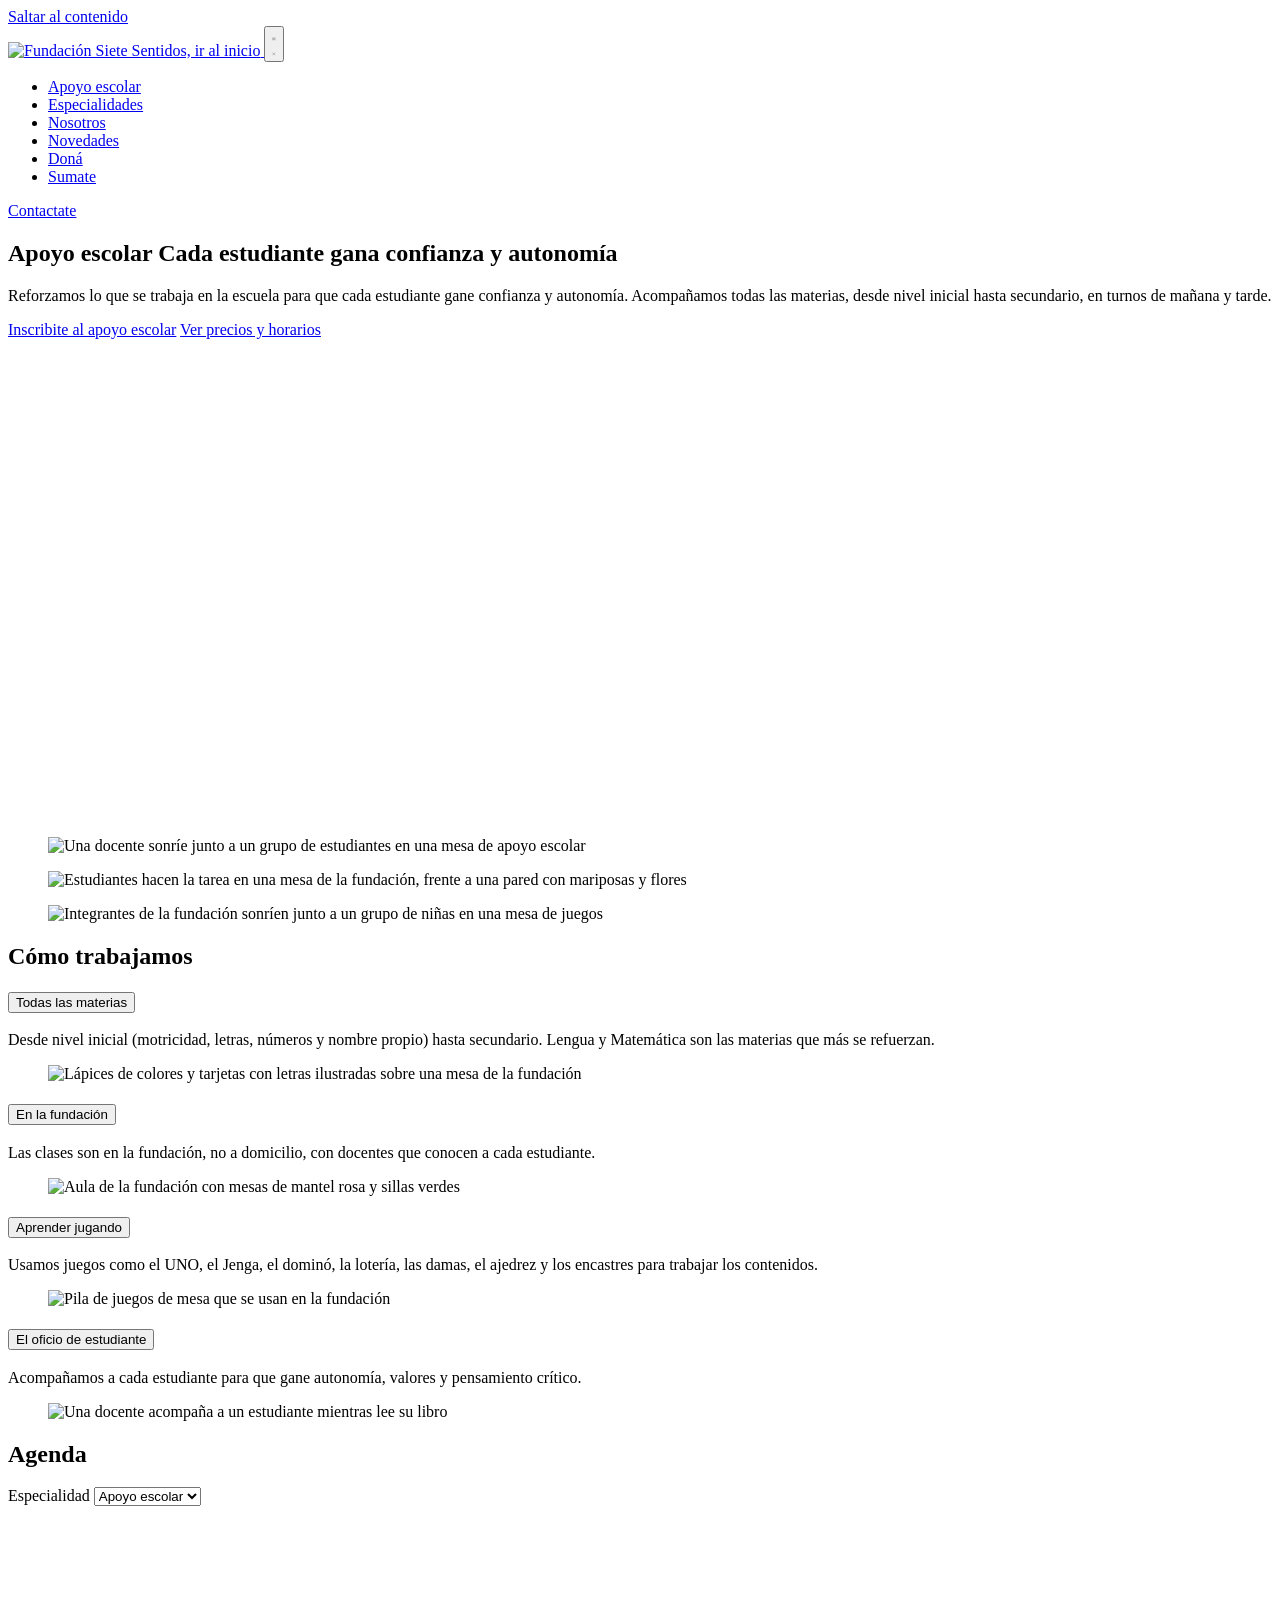
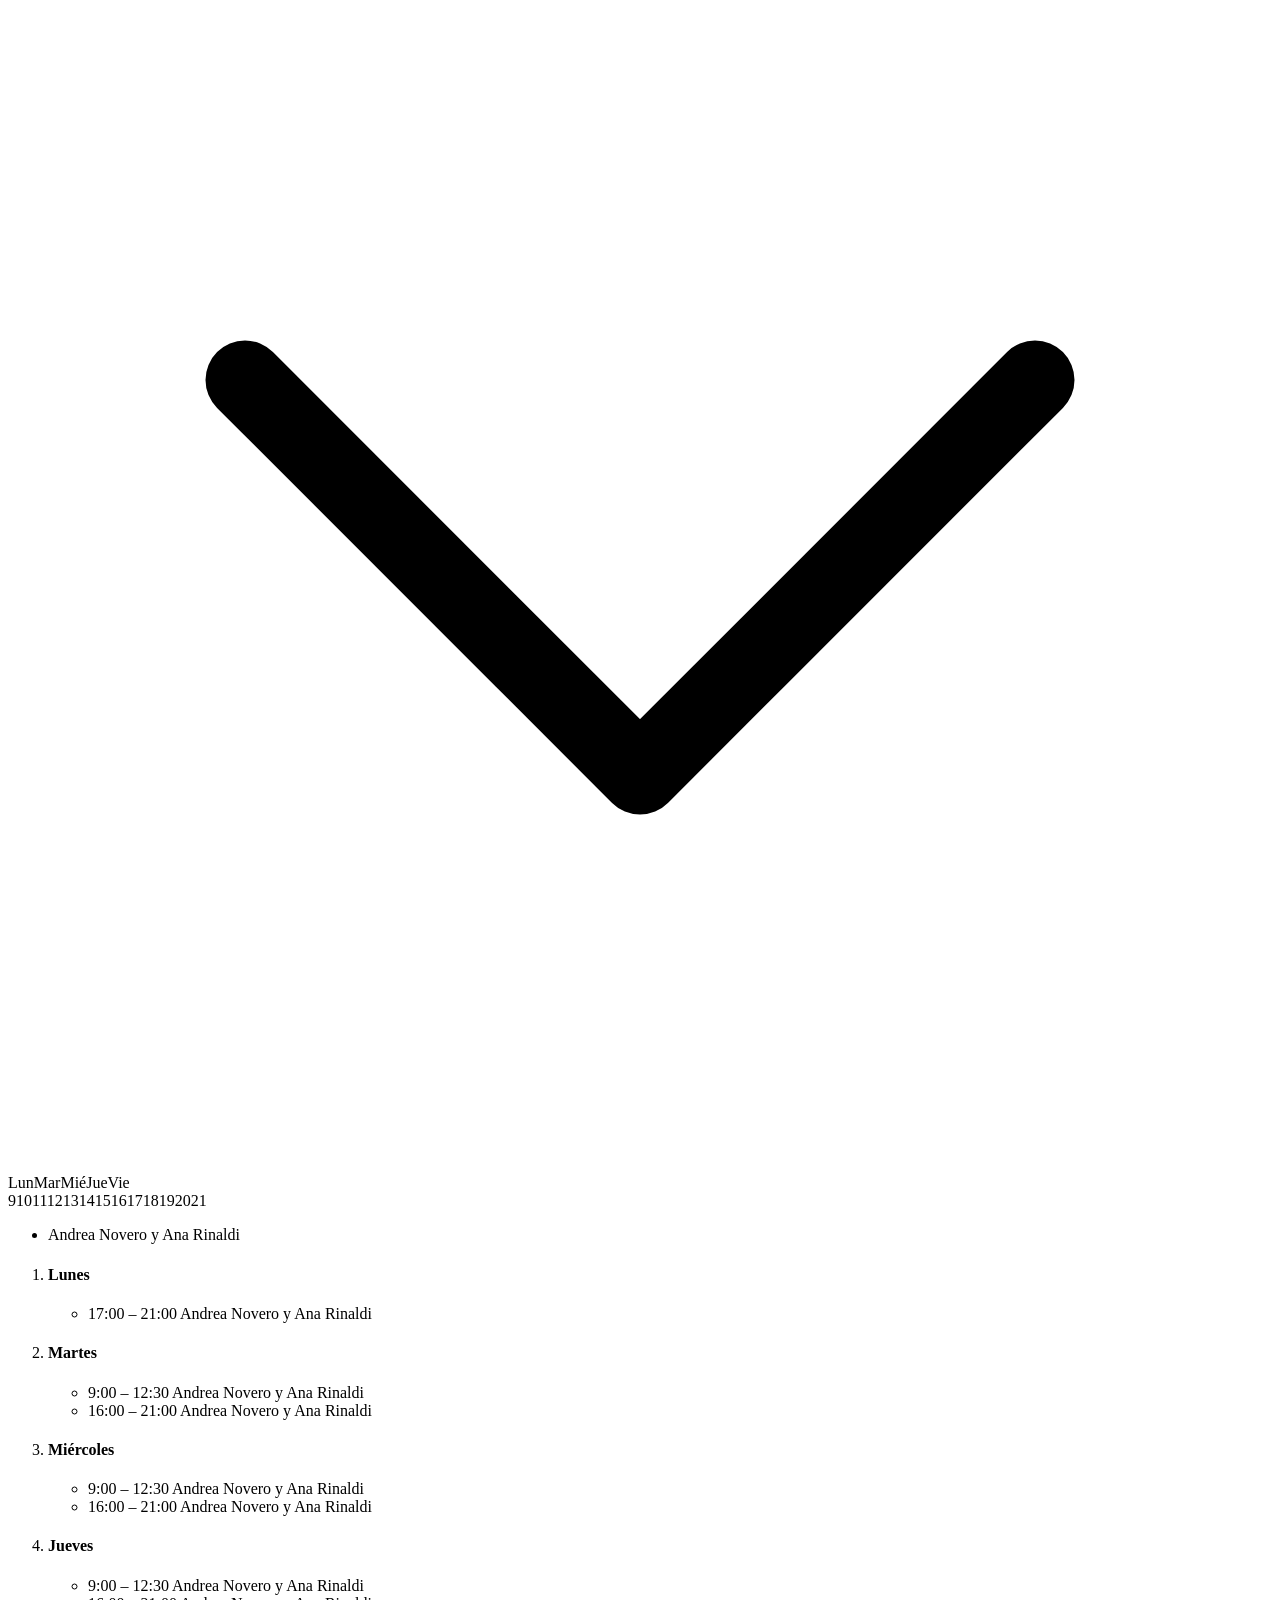
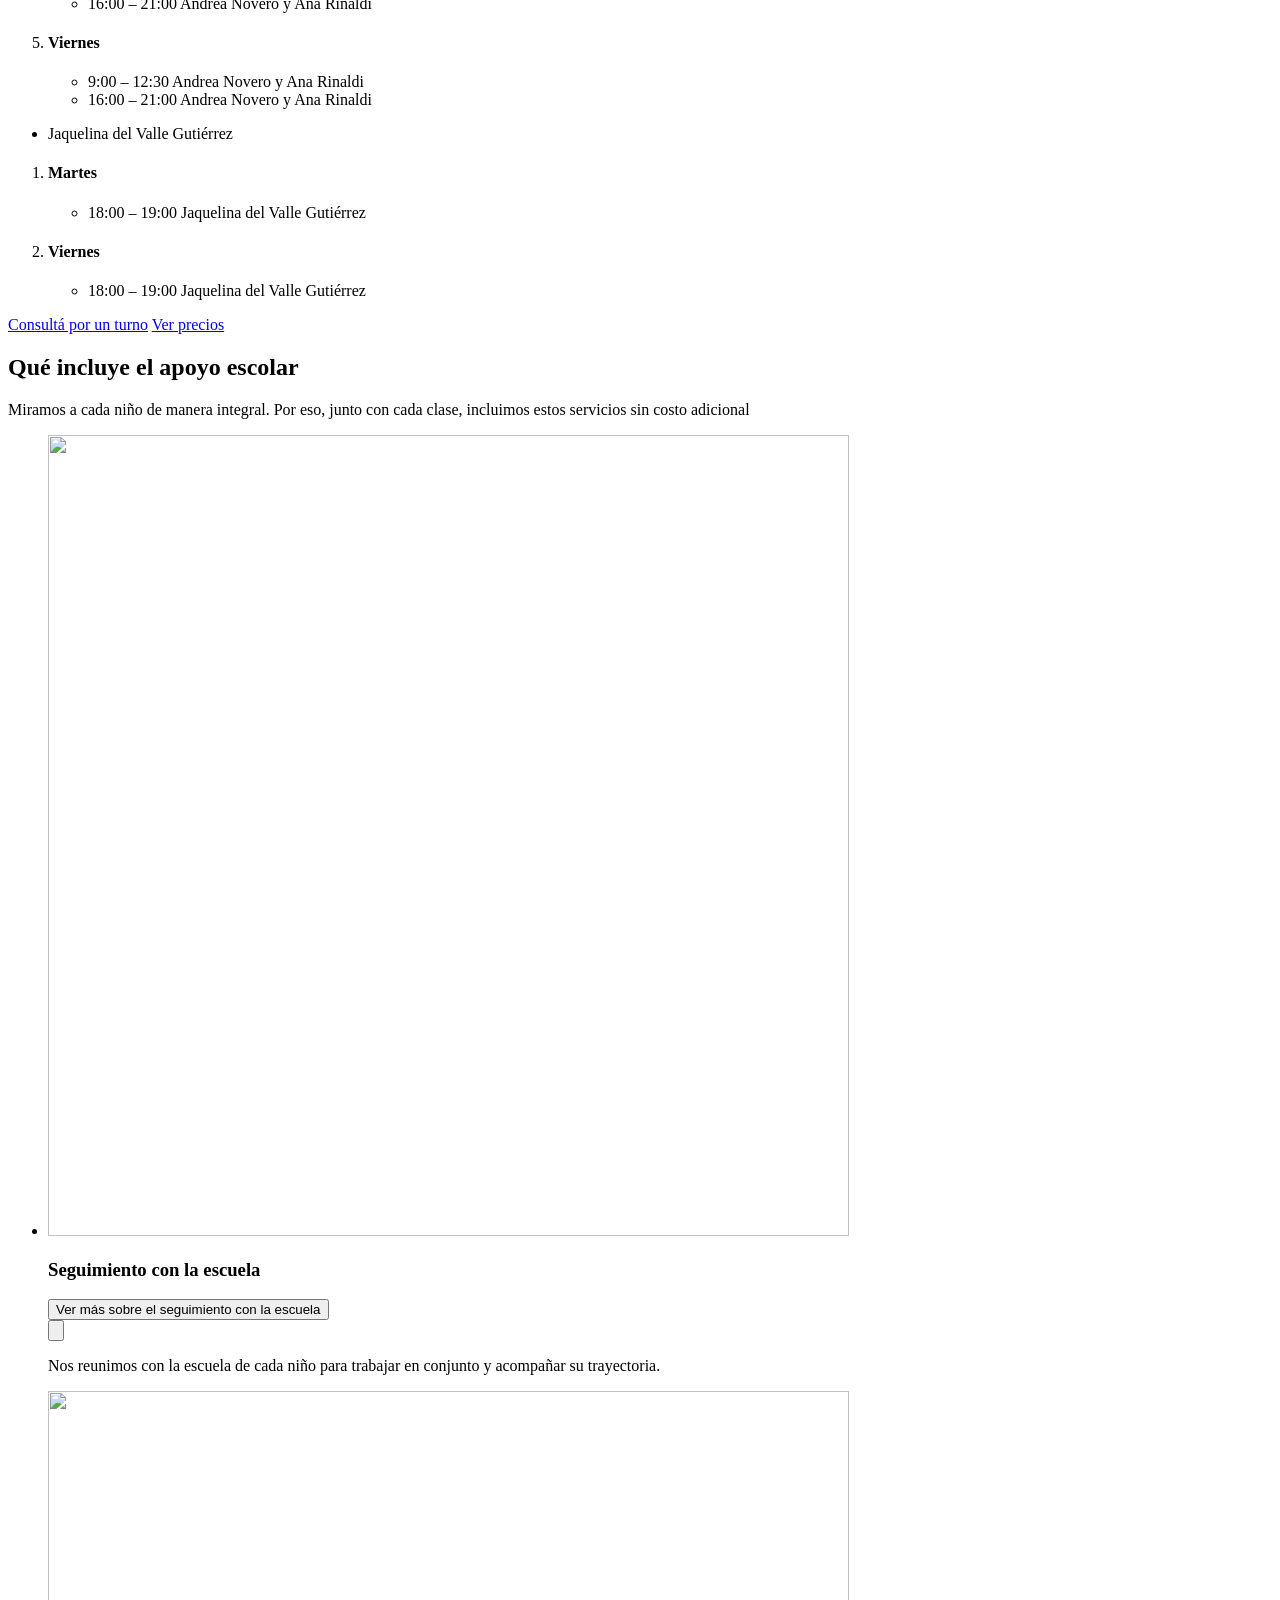
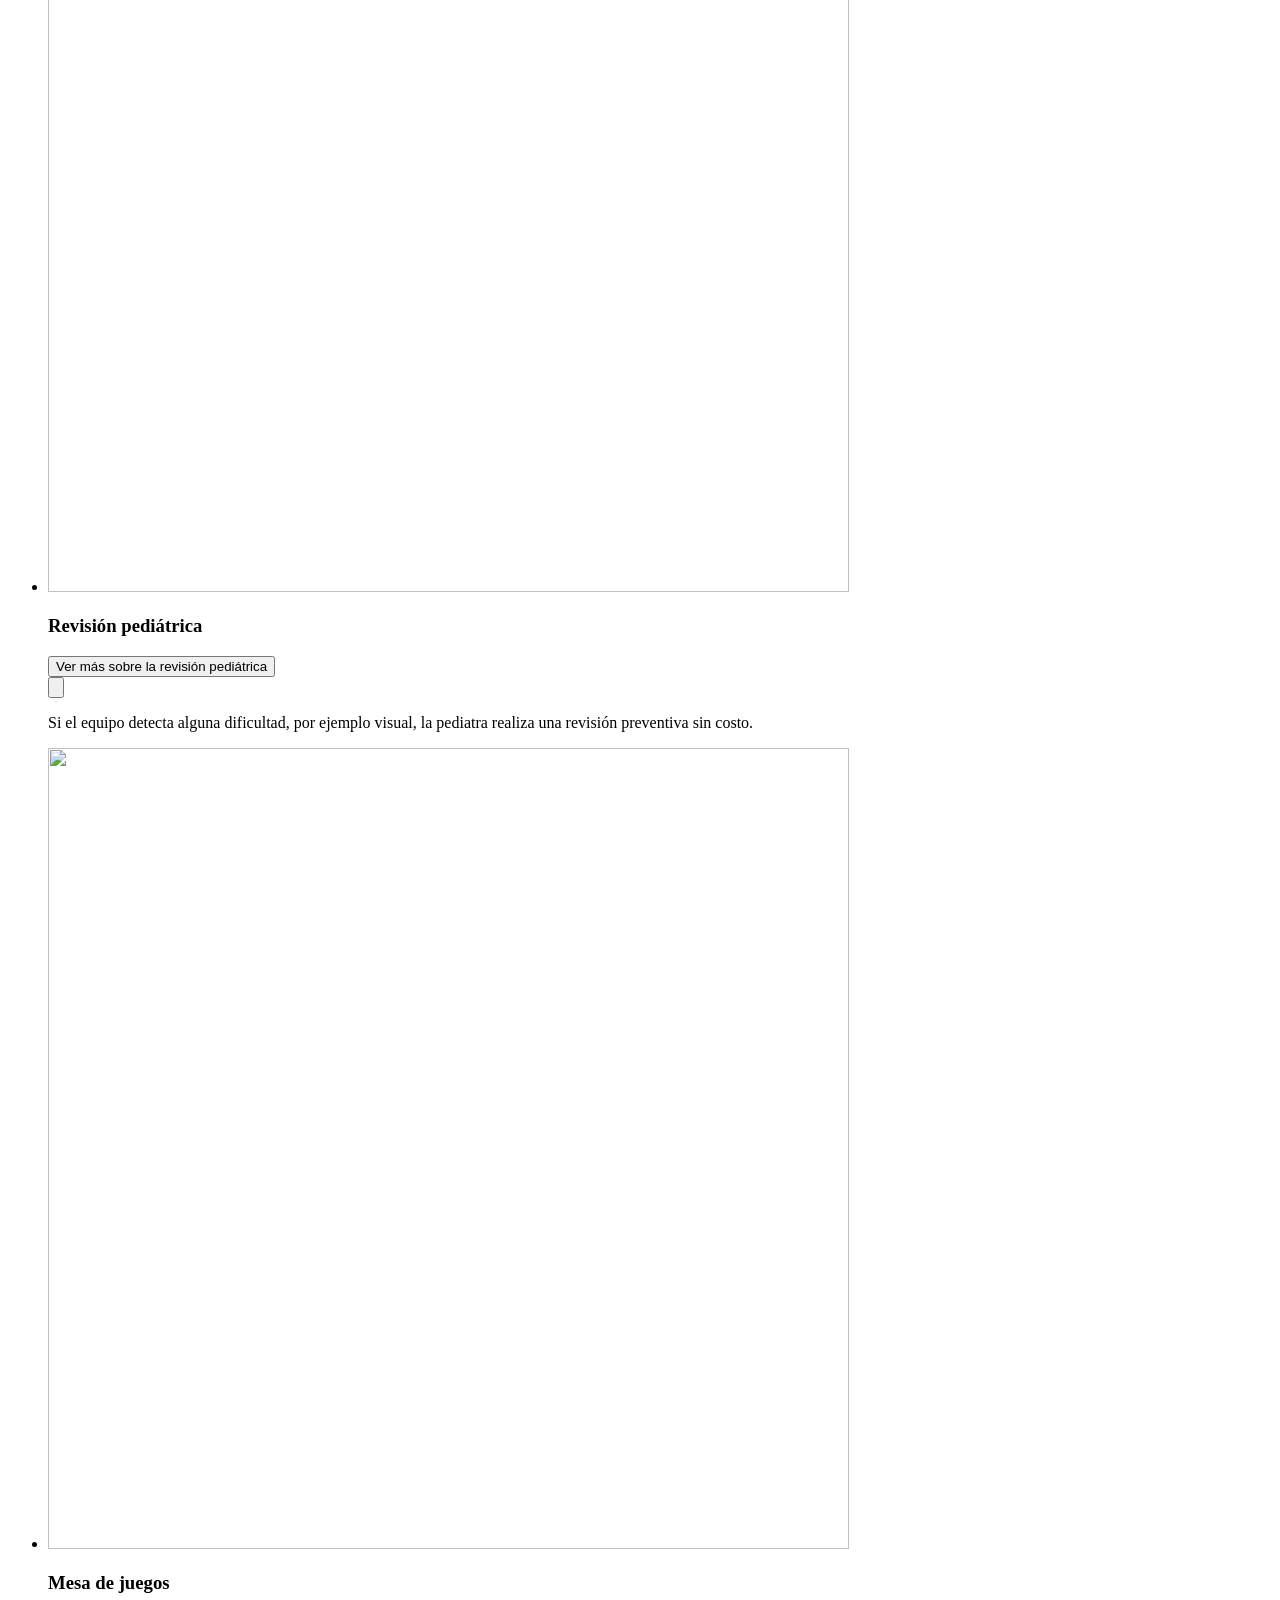
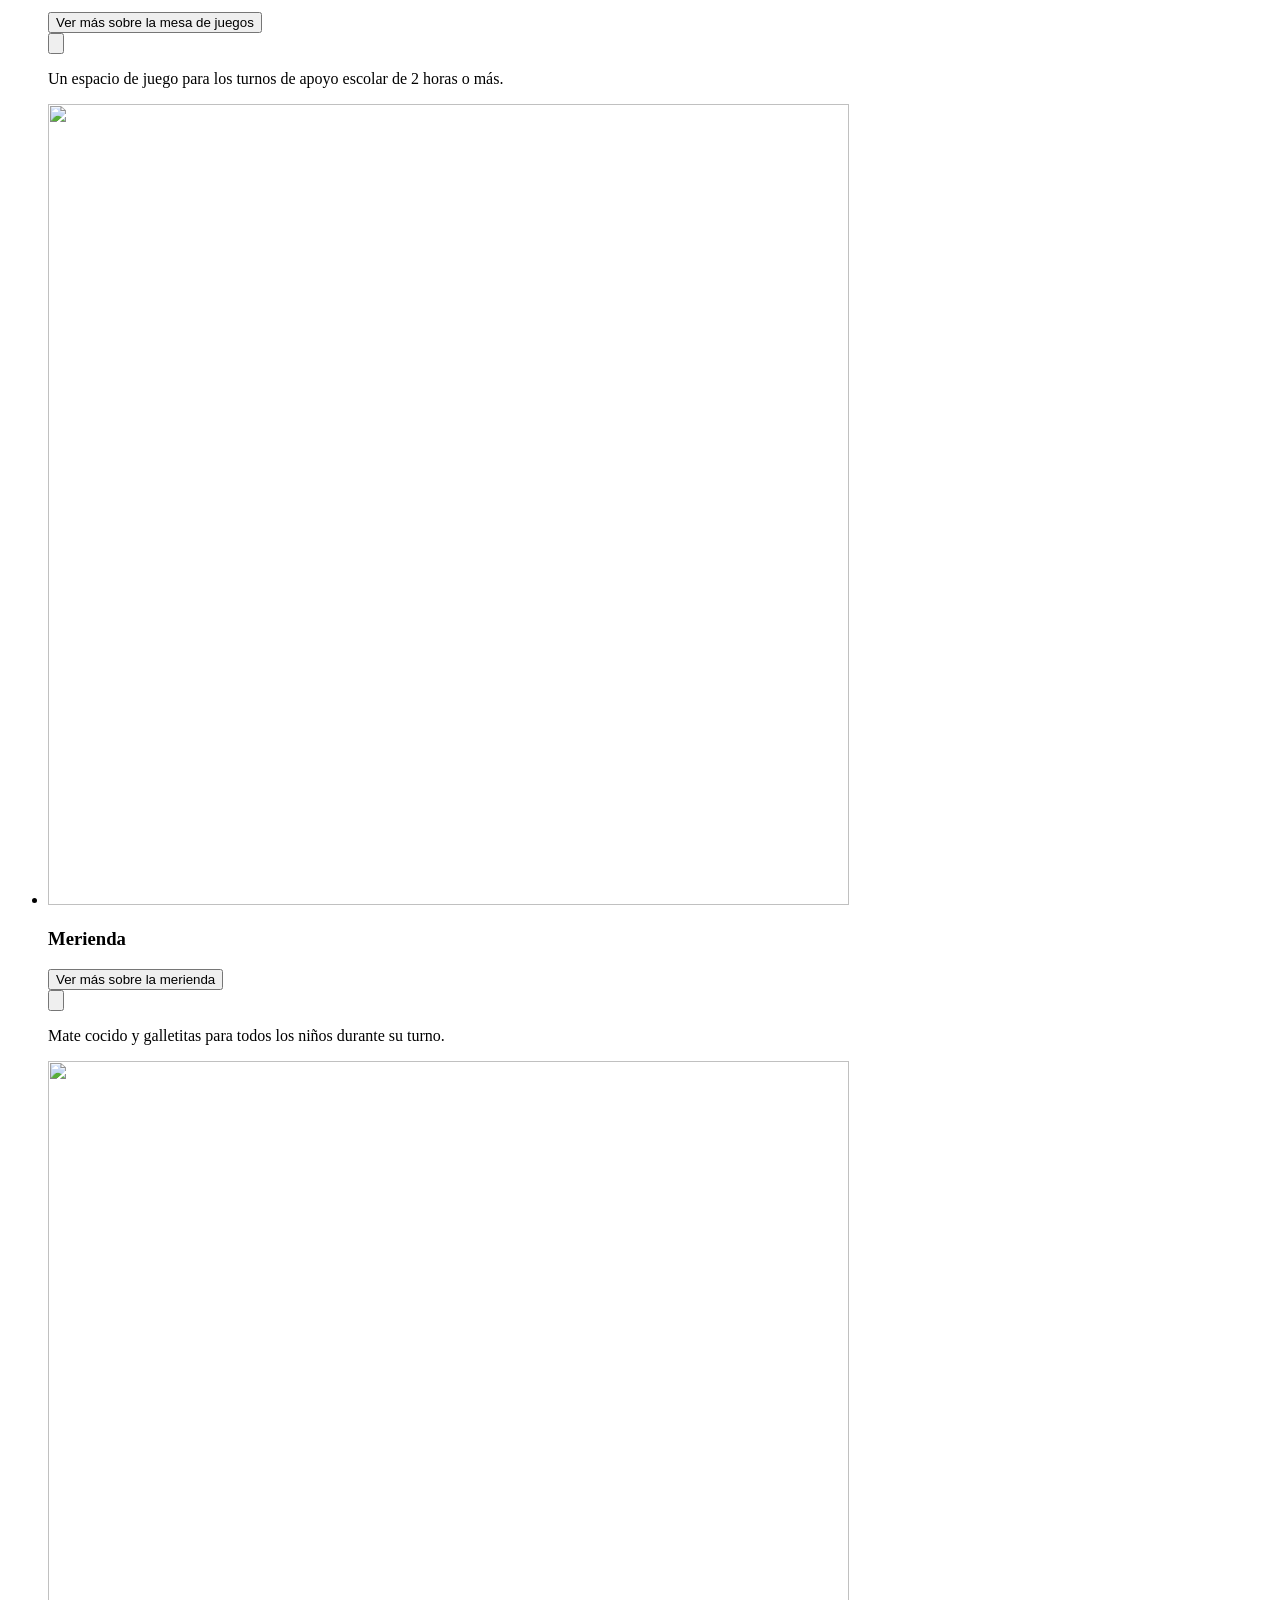
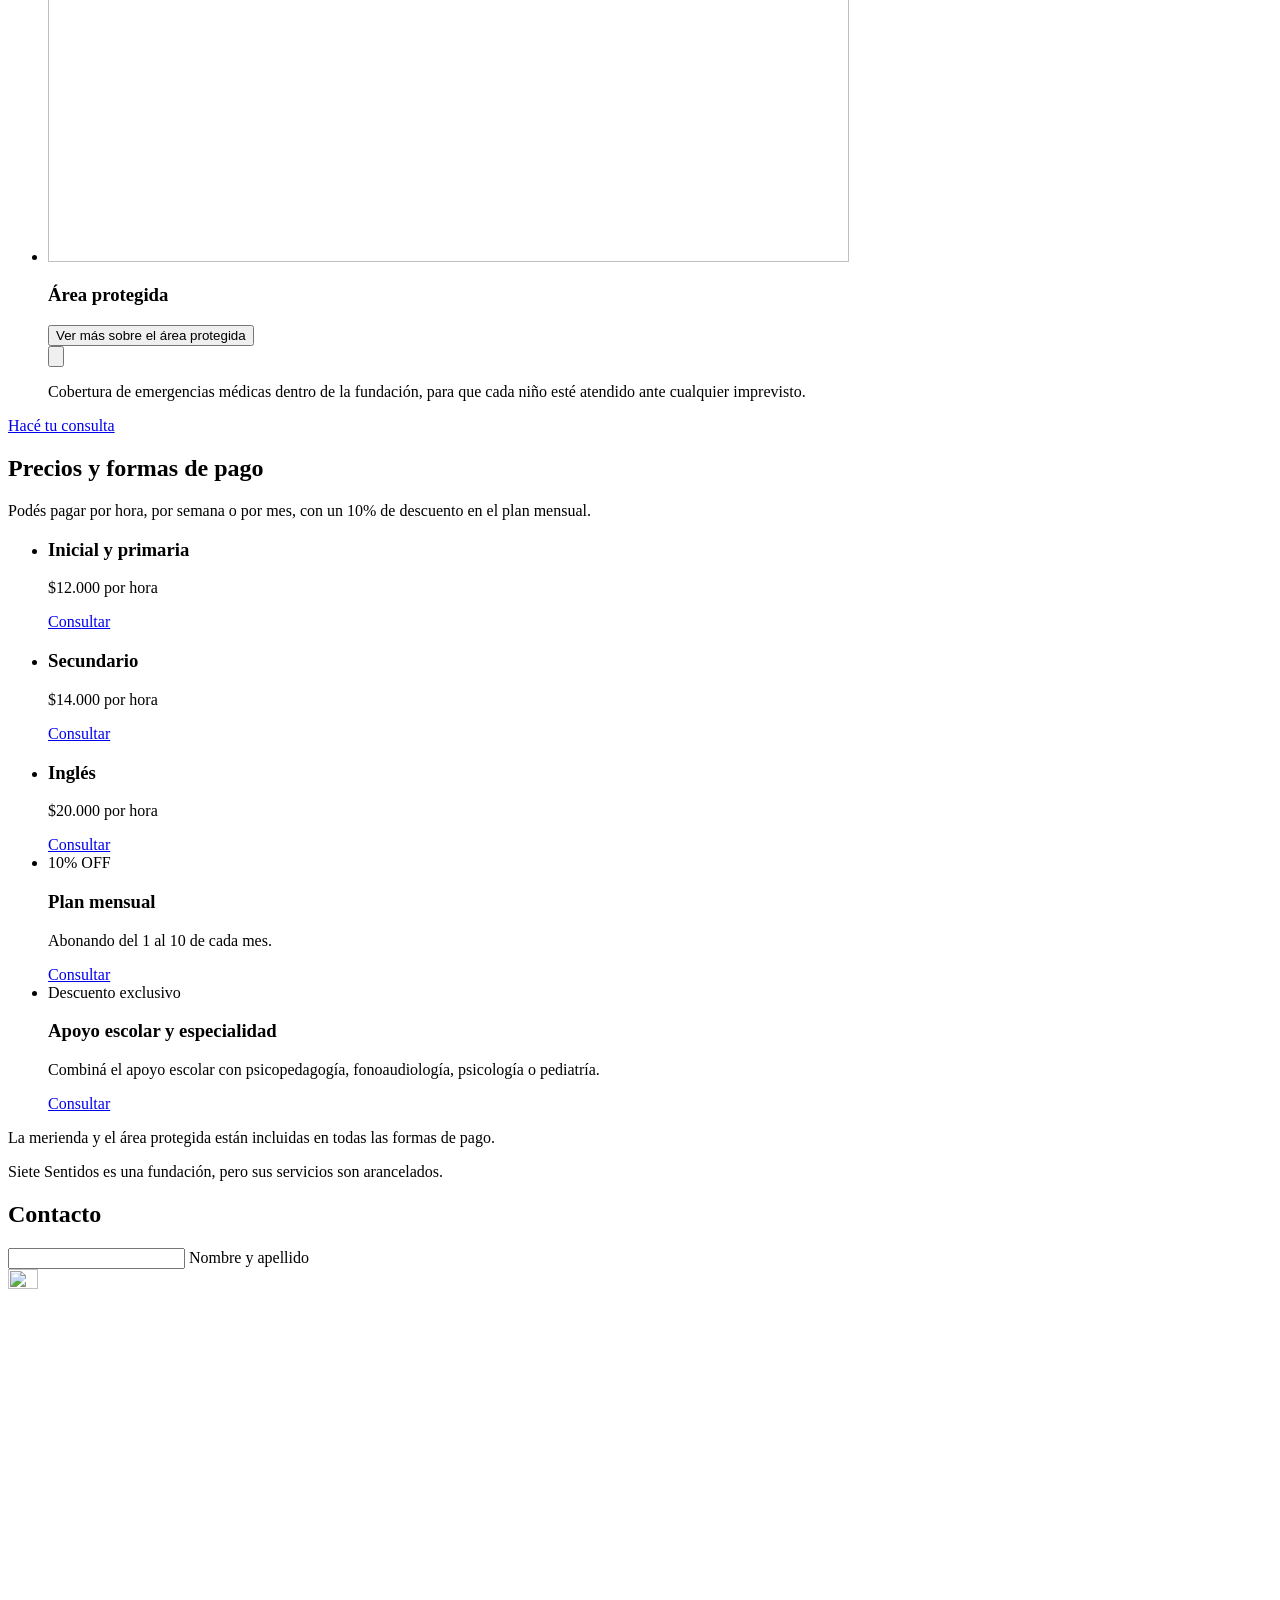
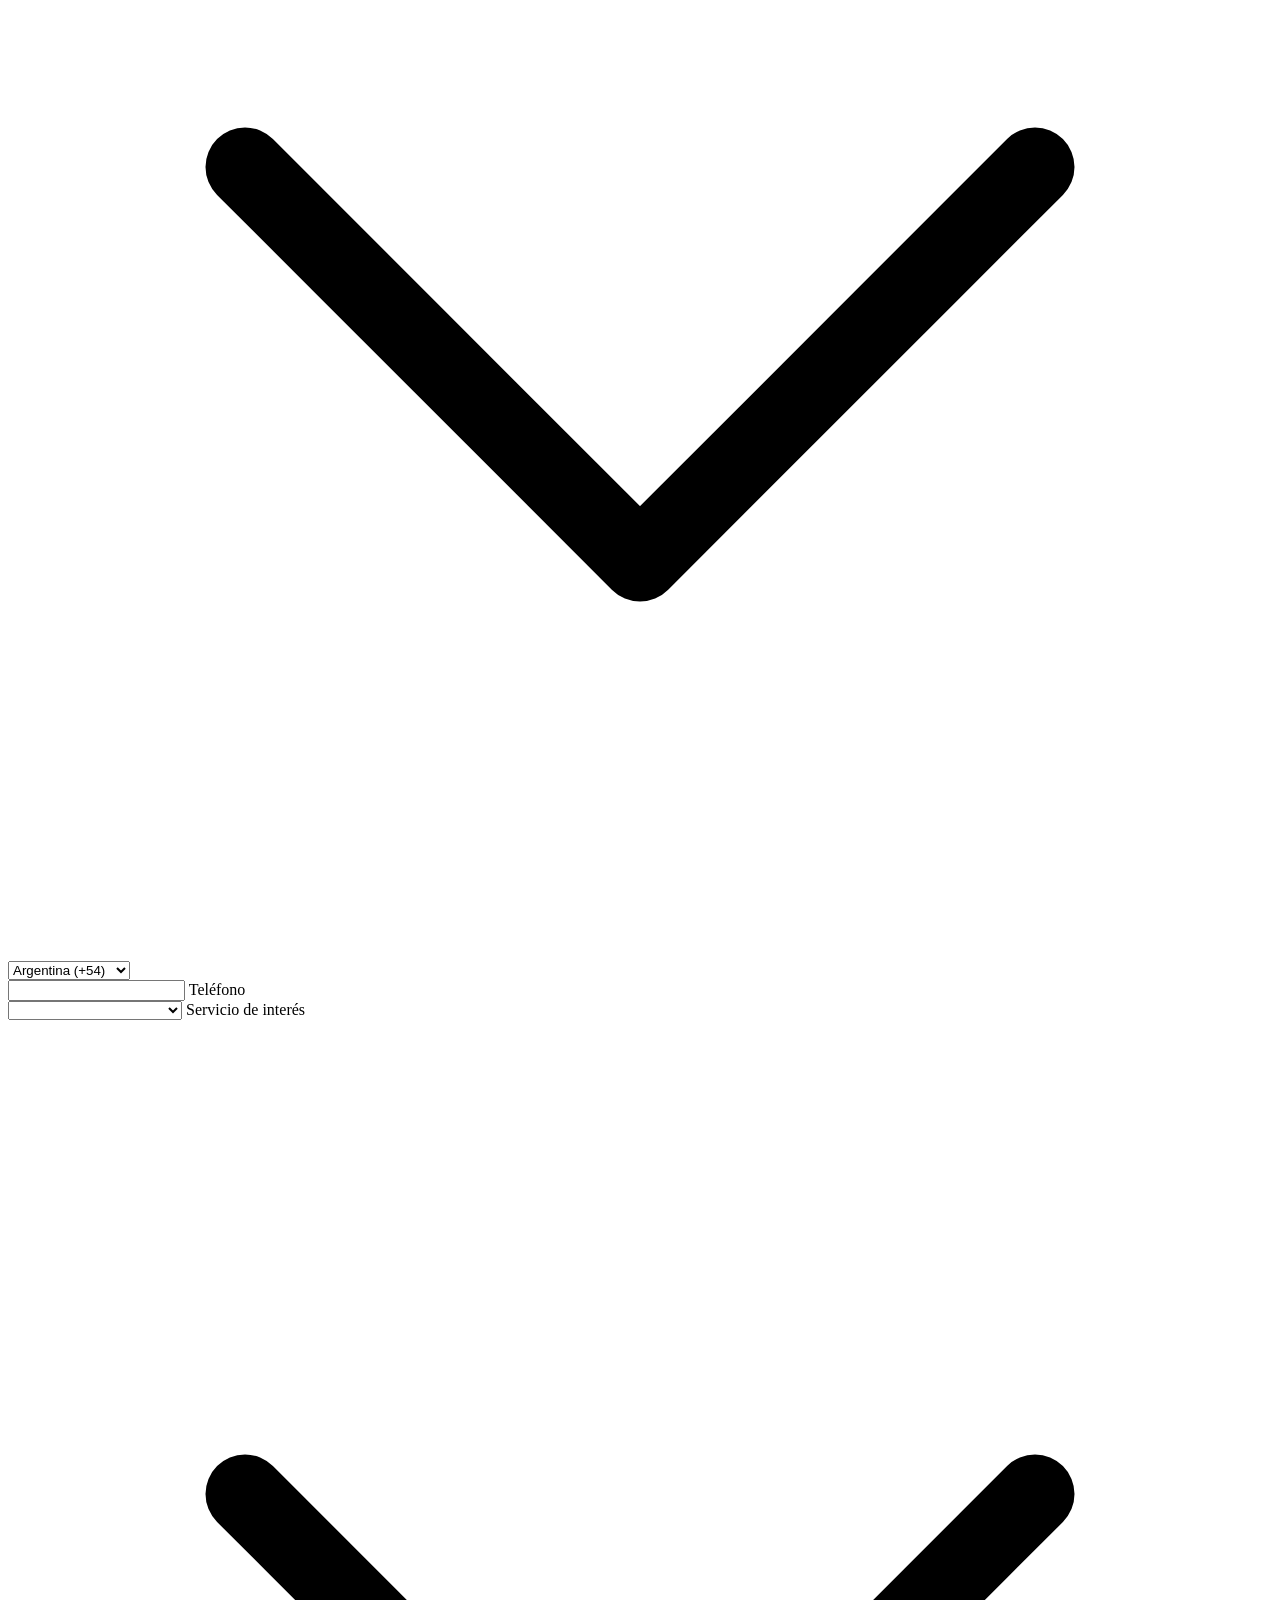
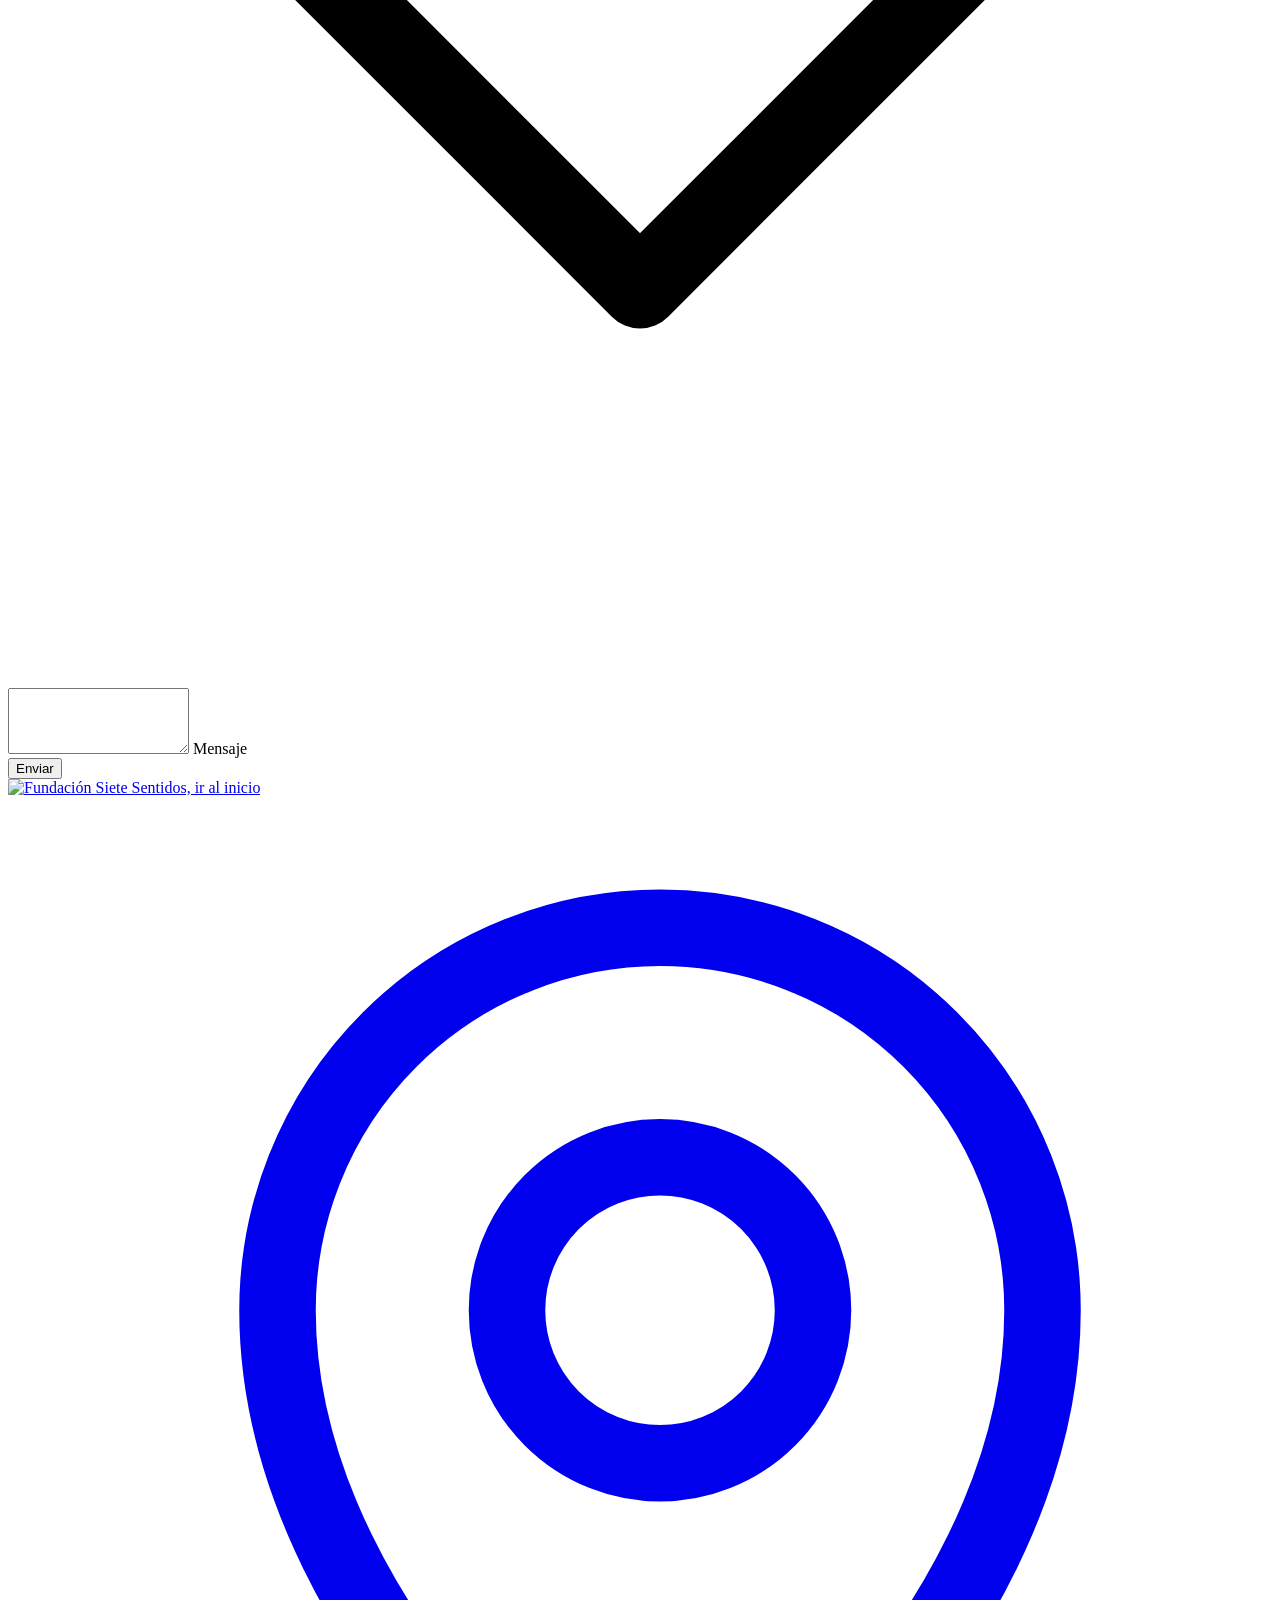
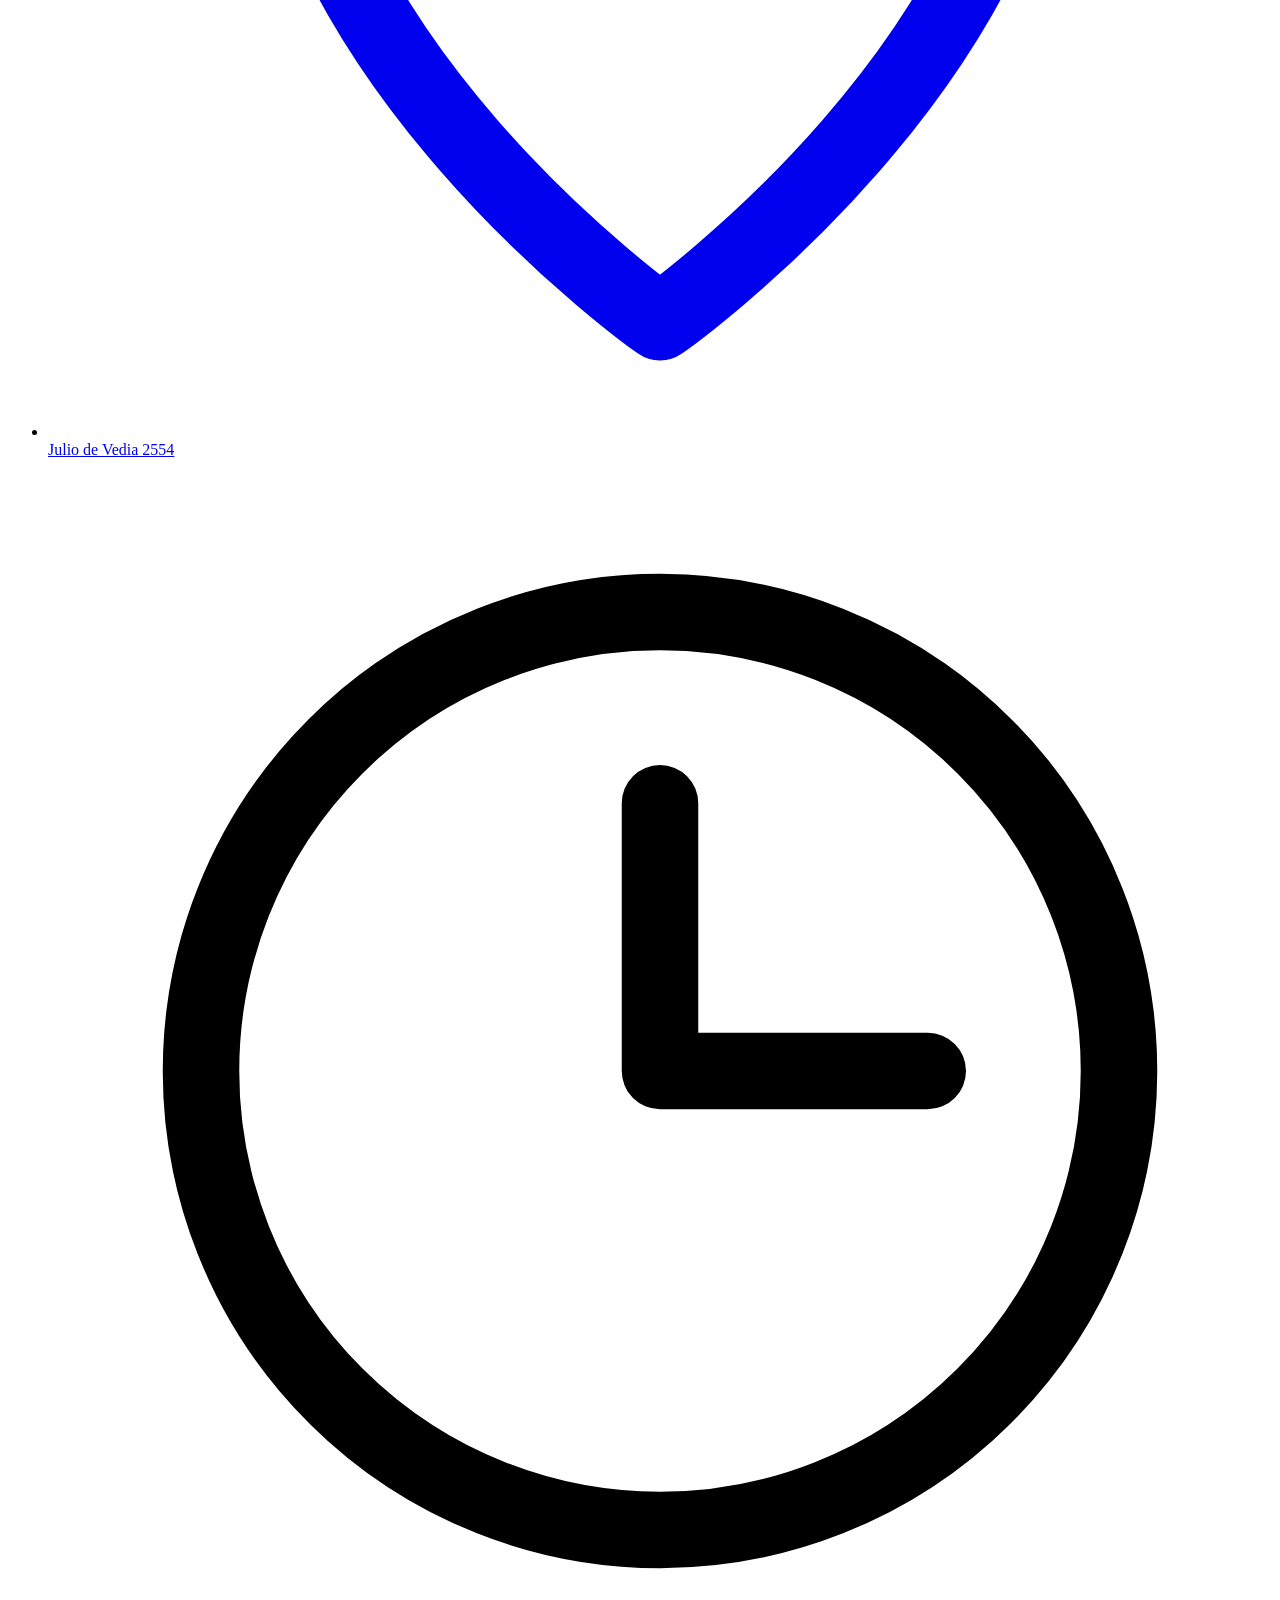
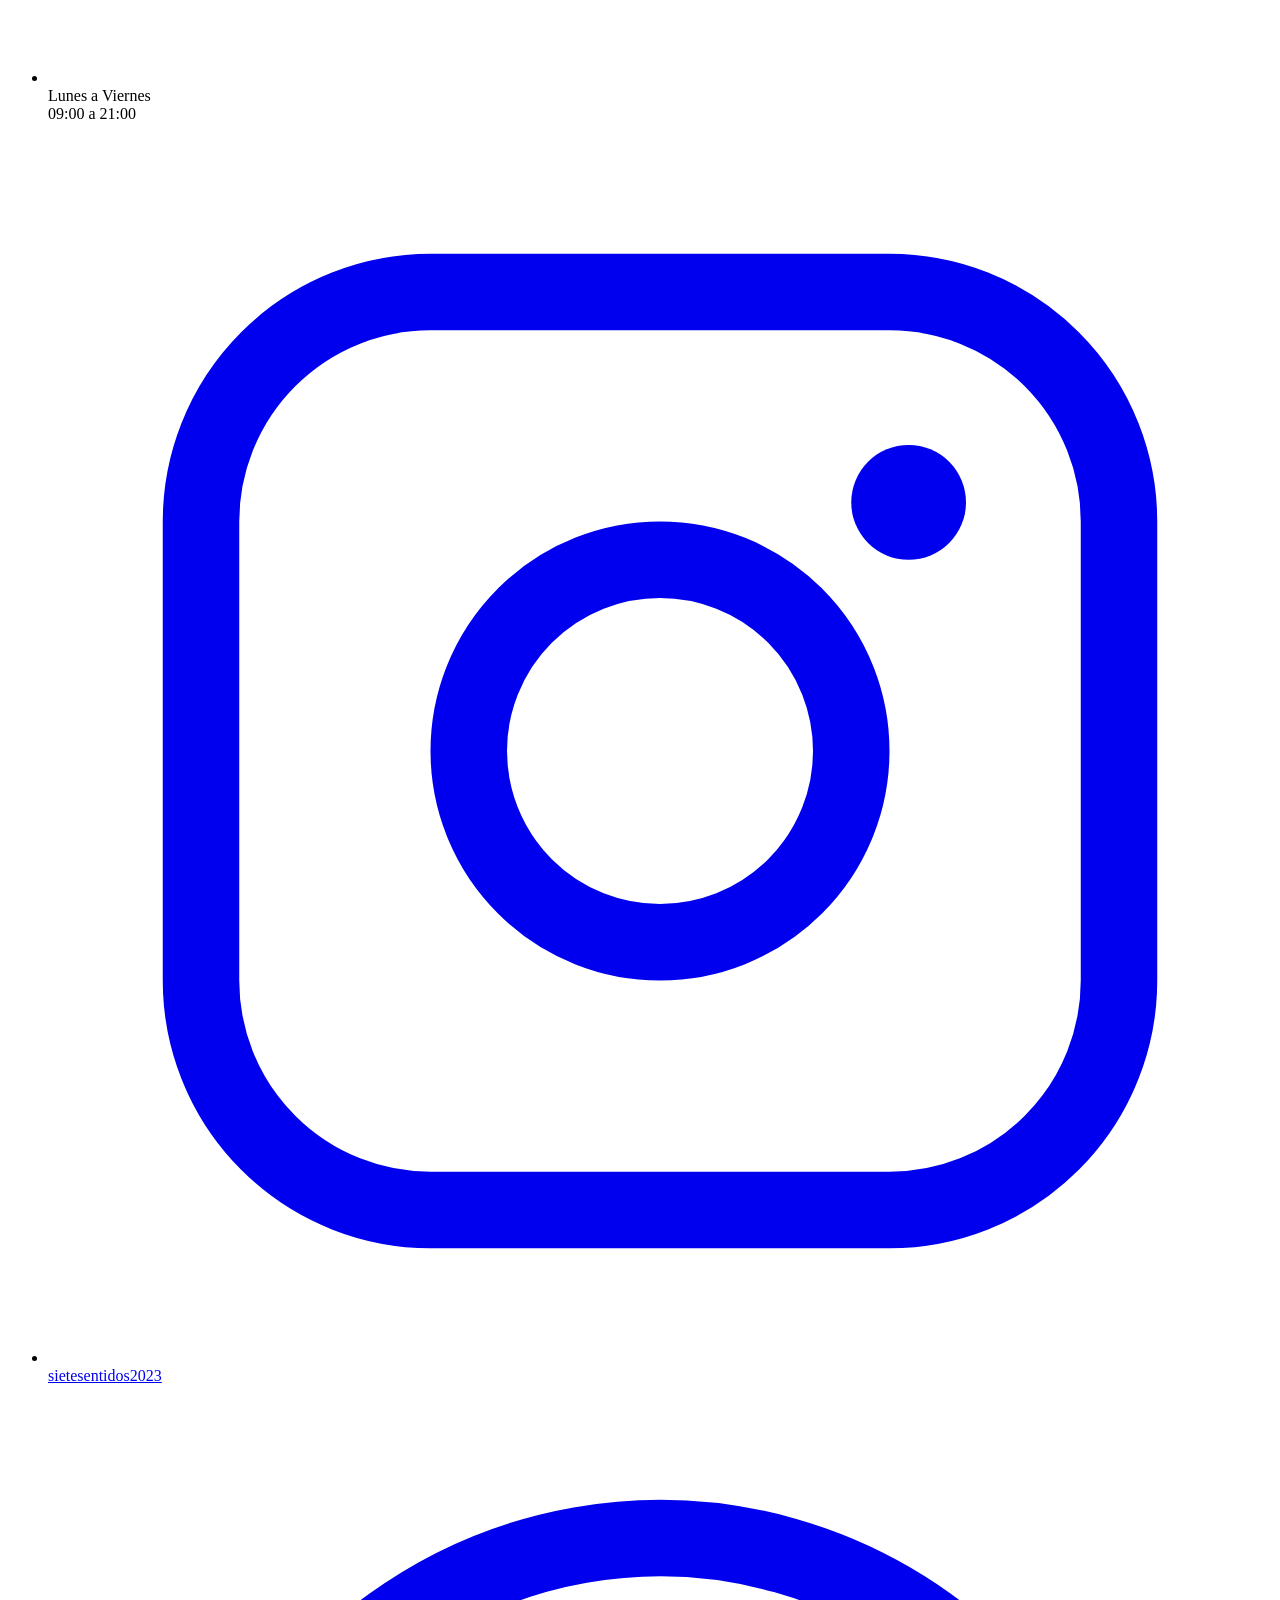
==== sitio/apoyo-escolar/index.html @ 9a9a6869 "Beneficios: la ilustración de la ambulancia va más chica para que no se corte Co-Authored-By: Claude" ====
<!DOCTYPE html>
<html lang="es-AR">
<head>
  <meta charset="UTF-8">
  <meta name="viewport" content="width=device-width, initial-scale=1, viewport-fit=cover">

  <!-- PROPUESTA — a validar: title, description y og:title (structure-apoyo-escolar.md, SEO) -->
  <title>Apoyo escolar en Yofre Norte, Córdoba | Siete Sentidos</title>
  <meta name="description" content="Apoyo escolar en todas las materias, desde nivel inicial hasta secundario, en Yofre Norte, Córdoba. Pagás por hora, semana o mes, con 10% de descuento mensual.">
  <link rel="canonical" href="https://fundacionsietesentidos.com.ar/apoyo-escolar/">

  <!-- Open Graph -->
  <meta property="og:type" content="website">
  <meta property="og:locale" content="es_AR">
  <meta property="og:site_name" content="Fundación Siete Sentidos">
  <meta property="og:url" content="https://fundacionsietesentidos.com.ar/apoyo-escolar/">
  <meta property="og:title" content="Apoyo escolar en Yofre Norte, Córdoba | Fundación Siete Sentidos">
  <meta property="og:description" content="Apoyo escolar en todas las materias, desde nivel inicial hasta secundario, en Yofre Norte, Córdoba. Pagás por hora, semana o mes, con 10% de descuento mensual.">
  <meta property="og:image" content="https://fundacionsietesentidos.com.ar/assets/logos/og-image.png">
  <meta property="og:image:width" content="1200">
  <meta property="og:image:height" content="630">
  <meta property="og:image:alt" content="Logo de la Fundación Siete Sentidos">
  <meta name="twitter:card" content="summary_large_image">

  <link rel="icon" type="image/png" href="/assets/logos/favicon@3x.png">
  <meta name="theme-color" content="#355241">

  <!-- Tipografías: Bricolage Grotesque, Lexend y Atkinson Hyperlegible Next -->
  <link rel="preconnect" href="https://fonts.googleapis.com">
  <link rel="preconnect" href="https://fonts.gstatic.com" crossorigin>
  <link rel="stylesheet" href="https://fonts.googleapis.com/css2?family=Bricolage+Grotesque:opsz,wght@12..96,700;12..96,800&family=Lexend:wght@300;400;500&family=Atkinson+Hyperlegible+Next:ital,wght@0,400;0,600;1,300&display=swap">

  <link rel="stylesheet" href="/assets/css/variables.css">
  <link rel="stylesheet" href="/assets/css/base.css">
  <link rel="stylesheet" href="/assets/css/botones.css">
  <link rel="stylesheet" href="/assets/css/header.css">
  <link rel="stylesheet" href="/assets/css/hero.css">
  <link rel="stylesheet" href="/assets/css/acordeon-paneles.css">
  <link rel="stylesheet" href="/assets/css/agenda.css">
  <link rel="stylesheet" href="/assets/css/como-trabajamos.css">
  <link rel="stylesheet" href="/assets/css/beneficios.css">
  <link rel="stylesheet" href="/assets/css/precios.css">
  <link rel="stylesheet" href="/assets/css/formulario.css">
  <link rel="stylesheet" href="/assets/css/contacto.css">
  <link rel="stylesheet" href="/assets/css/footer.css">
</head>
<body>

  <a class="saltar-contenido" href="#contenido">Saltar al contenido</a>

  <!-- HEADER -->
  <header class="header" data-sobre="claro">
    <div class="contenedor">
      <nav class="menu menu--trazo" aria-label="Menú principal">

        <a class="menu__logo" href="/">
          <img src="/assets/logos/Logo.svg" alt="Fundación Siete Sentidos, ir al inicio" width="119" height="61">
        </a>

        <button class="menu__hamburguesa" type="button" aria-expanded="false" aria-controls="menu-navegacion" aria-label="Abrir menú">
          <svg class="icono menu__icono-abrir" viewBox="0 0 256 256" aria-hidden="true"><line x1="40" y1="128" x2="216" y2="128" fill="none" stroke="currentColor" stroke-linecap="round" stroke-linejoin="round" stroke-width="16"/><line x1="40" y1="64" x2="216" y2="64" fill="none" stroke="currentColor" stroke-linecap="round" stroke-linejoin="round" stroke-width="16"/><line x1="40" y1="192" x2="216" y2="192" fill="none" stroke="currentColor" stroke-linecap="round" stroke-linejoin="round" stroke-width="16"/></svg>
          <svg class="icono menu__icono-cerrar" viewBox="0 0 256 256" aria-hidden="true"><line x1="200" y1="56" x2="56" y2="200" stroke="currentColor" stroke-linecap="round" stroke-linejoin="round" stroke-width="16"/><line x1="200" y1="200" x2="56" y2="56" stroke="currentColor" stroke-linecap="round" stroke-linejoin="round" stroke-width="16"/></svg>
        </button>

        <div class="menu__navegacion" id="menu-navegacion">
          <ul class="menu__links">
            <li><a class="menu__link" href="/apoyo-escolar/" aria-current="page">Apoyo escolar</a></li>
            <li><a class="menu__link" href="/especialidades/">Especialidades</a></li>
            <li><a class="menu__link" href="/nosotros/">Nosotros</a></li>
            <li><a class="menu__link" href="/novedades/">Novedades</a></li>
            <li><a class="menu__link" href="/dona/">Doná</a></li>
            <li><a class="menu__link" href="/sumate/">Sumate</a></li>
          </ul>

          <a class="btn btn--secundario menu__cta" href="https://wa.me/5493516095374" target="_blank" rel="noopener" aria-label="Contactate por WhatsApp (se abre en una pestaña nueva)">Contactate</a>
        </div>

      </nav>
    </div>
  </header>
  <!-- /HEADER -->

  <main id="contenido">

    <!-- HERO -->
    <section class="hero hero--pagina" data-fondo="claro" aria-labelledby="hero-titulo">
      <div class="contenedor hero__contenedor">

        <div class="hero__texto">
          <h1 class="hero__titulo" id="hero-titulo">
            <span class="hero__antetitulo">Apoyo escolar</span>
            <span class="hero__titulo-principal">Cada estudiante gana confianza y autonomía</span>
          </h1>

          <p class="hero__bajada">Reforzamos lo que se trabaja en la escuela para que cada estudiante gane confianza y autonomía. Acompañamos todas las materias, desde nivel inicial hasta secundario, en turnos de mañana y tarde.</p>

          <div class="grupo-botones hero__botones">
            <a class="btn" href="#contacto">Inscribite al apoyo escolar</a>
            <!-- PENDIENTE: a qué sección ancla "Ver precios y horarios" (precios y agenda quedan en secciones distintas) -->
            <a class="btn btn--secundario" href="#">Ver precios y horarios</a>
          </div>
        </div>

        <div class="hero__composicion hero__composicion--pagina">
          <div class="hero__pieza hero__pieza--1 hero__media">
            <video class="hero__video" id="hero-video" src="/assets/videos/WhatsApp%20Video%202026-10-15%20at%2020.14.20.mp4" width="848" height="478" autoplay muted loop playsinline disablepictureinpicture disableremoteplayback preload="metadata" tabindex="-1" aria-hidden="true"></video>
          </div>
          <figure class="hero__pieza hero__pieza--2 hero__foto hero__foto--mesa">
            <img src="/assets/imagenes/apoyo-escolar/hero-mesa.jpg" alt="Una docente sonríe junto a un grupo de estudiantes en una mesa de apoyo escolar" width="900" height="675" fetchpriority="high">
          </figure>
          <div class="hero__pieza hero__pieza--3 hero__globo hero__globo--lateral" aria-hidden="true"></div>
          <figure class="hero__pieza hero__pieza--4 hero__foto hero__foto--estudiantes">
            <img src="/assets/imagenes/apoyo-escolar/hero-estudiantes.jpg" alt="Estudiantes hacen la tarea en una mesa de la fundación, frente a una pared con mariposas y flores" width="675" height="900">
          </figure>
          <figure class="hero__pieza hero__pieza--5 hero__foto hero__foto--mesa-juegos">
            <img src="/assets/imagenes/apoyo-escolar/hero-mesa-juegos.jpg" alt="Integrantes de la fundación sonríen junto a un grupo de niñas en una mesa de juegos" width="1200" height="900">
          </figure>
        </div>

      </div>
    </section>
    <!-- /HERO -->

    <!-- COMO TRABAJAMOS -->
    <section class="como-trabajamos" id="como-trabajamos" data-fondo="claro" aria-label="Cómo trabajamos y agenda de apoyo escolar">
      <div class="contenedor como-trabajamos__contenedor">

        <div class="como-trabajamos__bloque">
          <h2 class="como-trabajamos__antetitulo" id="como-trabajamos-titulo">Cómo trabajamos</h2>

          <div class="acordeon-paneles" data-acordeon-paneles>

            <div class="acordeon-paneles__panel acordeon-paneles__panel--amarillo is-abierto">
              <h3 class="acordeon-paneles__encabezado">
                <button class="acordeon-paneles__boton" type="button" id="trabajo-materias-boton" aria-expanded="true" aria-controls="trabajo-materias">
                  <span class="acordeon-paneles__titulo">Todas las materias</span>
                </button>
              </h3>
              <div class="acordeon-paneles__contenido" id="trabajo-materias" role="region" aria-labelledby="trabajo-materias-boton">
                <div class="acordeon-paneles__interior">
                  <p class="acordeon-paneles__texto">Desde nivel inicial (motricidad, letras, números y nombre propio) hasta secundario. Lengua y Matemática son las materias que más se refuerzan.</p>
                  <figure class="acordeon-paneles__imagen">
                    <img src="/assets/imagenes/apoyo-escolar/todas-las-materias.jpg" alt="Lápices de colores y tarjetas con letras ilustradas sobre una mesa de la fundación" width="900" height="1200" loading="lazy">
                  </figure>
                </div>
              </div>
            </div>

            <div class="acordeon-paneles__panel acordeon-paneles__panel--naranja">
              <h3 class="acordeon-paneles__encabezado">
                <button class="acordeon-paneles__boton" type="button" id="trabajo-fundacion-boton" aria-expanded="false" aria-controls="trabajo-fundacion">
                  <span class="acordeon-paneles__titulo">En la fundación</span>
                </button>
              </h3>
              <div class="acordeon-paneles__contenido" id="trabajo-fundacion" role="region" aria-labelledby="trabajo-fundacion-boton">
                <div class="acordeon-paneles__interior">
                  <p class="acordeon-paneles__texto">Las clases son en la fundación, no a domicilio, con docentes que conocen a cada estudiante.</p>
                  <figure class="acordeon-paneles__imagen">
                    <img src="/assets/imagenes/apoyo-escolar/en-la-fundacion.jpg" alt="Aula de la fundación con mesas de mantel rosa y sillas verdes" width="900" height="1200" loading="lazy">
                  </figure>
                </div>
              </div>
            </div>

            <div class="acordeon-paneles__panel acordeon-paneles__panel--rosa">
              <h3 class="acordeon-paneles__encabezado">
                <button class="acordeon-paneles__boton" type="button" id="trabajo-jugando-boton" aria-expanded="false" aria-controls="trabajo-jugando">
                  <span class="acordeon-paneles__titulo">Aprender jugando</span>
                </button>
              </h3>
              <div class="acordeon-paneles__contenido" id="trabajo-jugando" role="region" aria-labelledby="trabajo-jugando-boton">
                <div class="acordeon-paneles__interior">
                  <p class="acordeon-paneles__texto">Usamos juegos como el UNO, el Jenga, el dominó, la lotería, las damas, el ajedrez y los encastres para trabajar los contenidos.</p>
                  <figure class="acordeon-paneles__imagen">
                    <img src="/assets/imagenes/apoyo-escolar/aprender-jugando.jpg" alt="Pila de juegos de mesa que se usan en la fundación" width="900" height="1200" loading="lazy">
                  </figure>
                </div>
              </div>
            </div>

            <div class="acordeon-paneles__panel acordeon-paneles__panel--verde">
              <h3 class="acordeon-paneles__encabezado">
                <button class="acordeon-paneles__boton" type="button" id="trabajo-oficio-boton" aria-expanded="false" aria-controls="trabajo-oficio">
                  <span class="acordeon-paneles__titulo">El oficio de estudiante</span>
                </button>
              </h3>
              <div class="acordeon-paneles__contenido" id="trabajo-oficio" role="region" aria-labelledby="trabajo-oficio-boton">
                <div class="acordeon-paneles__interior">
                  <p class="acordeon-paneles__texto">Acompañamos a cada estudiante para que gane autonomía, valores y pensamiento crítico.</p>
                  <figure class="acordeon-paneles__imagen">
                    <img src="/assets/imagenes/apoyo-escolar/oficio-de-estudiante.jpg" alt="Una docente acompaña a un estudiante mientras lee su libro" width="1200" height="900" loading="lazy">
                  </figure>
                </div>
              </div>
            </div>

          </div>
        </div>

        <!-- AGENDA
             Para actualizar un horario, cambiá el texto de las horas (ej. 9:00 – 11:00).
             Cada turno va dentro del día que corresponde (data-dia) y ordenado por hora.
             Los horarios salen de informacion/horarios.md.
             agenda__turno--1 / agenda__profesional--1: primera profesional (tono pastel).
             agenda__turno--2 / agenda__profesional--2: segunda profesional (tono medio). -->
        <div class="como-trabajamos__bloque">
          <h2 class="como-trabajamos__antetitulo" id="agenda-titulo">Agenda</h2>

          <div class="agenda" data-agenda>
            <div class="agenda__calendario">

              <!-- Desplegable de especialidad: cada opción apunta al id de su panel -->
              <div class="agenda__control agenda__control--amarillo">
                <label class="visualmente-oculto" for="agenda-especialidad">Especialidad</label>
                <select class="agenda__desplegable" id="agenda-especialidad" data-agenda-desplegable>
                  <option value="agenda-apoyo-escolar" data-familia="amarillo" selected>Apoyo escolar</option>
                  <option value="agenda-ingles" data-familia="rosa">Inglés</option>
                </select>
                <svg class="icono agenda__chevron" viewBox="0 0 256 256" aria-hidden="true"><polyline points="208 96 128 176 48 96" fill="none" stroke="currentColor" stroke-linecap="round" stroke-linejoin="round" stroke-width="16"/></svg>
              </div>

              <!-- Grilla de fondo (solo escritorio y tablet) -->
              <div class="agenda__encabezado" aria-hidden="true">
                <span>Lun</span><span>Mar</span><span>Mié</span><span>Jue</span><span>Vie</span>
              </div>
              <div class="agenda__horas" aria-hidden="true">
                <span>9</span><span>10</span><span>11</span><span>12</span><span>13</span><span>14</span><span>15</span><span>16</span><span>17</span><span>18</span><span>19</span><span>20</span><span>21</span>
              </div>
              <div class="agenda__fondo" aria-hidden="true">
                <span></span><span></span><span></span><span></span><span></span>
              </div>

              <!-- Apoyo escolar -->
              <div class="agenda__panel agenda__panel--amarillo" id="agenda-apoyo-escolar" role="group" aria-label="Horarios de Apoyo escolar">
                <ul class="agenda__profesionales">
                  <li class="agenda__profesional agenda__profesional--1">Andrea Novero y Ana Rinaldi</li>
                </ul>
                <ol class="agenda__dias">
                  <li class="agenda__dia" data-dia="lunes">
                    <h4 class="agenda__dia-nombre">Lunes</h4>
                    <ul class="agenda__turnos">
                      <li class="agenda__turno agenda__turno--1"><span class="agenda__turno-horario"><span class="agenda__hora">17:00</span> – <span class="agenda__hora">21:00</span></span> <span class="agenda__turno-nombre">Andrea Novero y Ana Rinaldi</span></li>
                    </ul>
                  </li>
                  <li class="agenda__dia" data-dia="martes">
                    <h4 class="agenda__dia-nombre">Martes</h4>
                    <ul class="agenda__turnos">
                      <li class="agenda__turno agenda__turno--1"><span class="agenda__turno-horario"><span class="agenda__hora">9:00</span> – <span class="agenda__hora">12:30</span></span> <span class="agenda__turno-nombre">Andrea Novero y Ana Rinaldi</span></li>
                      <li class="agenda__turno agenda__turno--1"><span class="agenda__turno-horario"><span class="agenda__hora">16:00</span> – <span class="agenda__hora">21:00</span></span> <span class="agenda__turno-nombre">Andrea Novero y Ana Rinaldi</span></li>
                    </ul>
                  </li>
                  <li class="agenda__dia" data-dia="miercoles">
                    <h4 class="agenda__dia-nombre">Miércoles</h4>
                    <ul class="agenda__turnos">
                      <li class="agenda__turno agenda__turno--1"><span class="agenda__turno-horario"><span class="agenda__hora">9:00</span> – <span class="agenda__hora">12:30</span></span> <span class="agenda__turno-nombre">Andrea Novero y Ana Rinaldi</span></li>
                      <li class="agenda__turno agenda__turno--1"><span class="agenda__turno-horario"><span class="agenda__hora">16:00</span> – <span class="agenda__hora">21:00</span></span> <span class="agenda__turno-nombre">Andrea Novero y Ana Rinaldi</span></li>
                    </ul>
                  </li>
                  <li class="agenda__dia" data-dia="jueves">
                    <h4 class="agenda__dia-nombre">Jueves</h4>
                    <ul class="agenda__turnos">
                      <li class="agenda__turno agenda__turno--1"><span class="agenda__turno-horario"><span class="agenda__hora">9:00</span> – <span class="agenda__hora">12:30</span></span> <span class="agenda__turno-nombre">Andrea Novero y Ana Rinaldi</span></li>
                      <li class="agenda__turno agenda__turno--1"><span class="agenda__turno-horario"><span class="agenda__hora">16:00</span> – <span class="agenda__hora">21:00</span></span> <span class="agenda__turno-nombre">Andrea Novero y Ana Rinaldi</span></li>
                    </ul>
                  </li>
                  <li class="agenda__dia" data-dia="viernes">
                    <h4 class="agenda__dia-nombre">Viernes</h4>
                    <ul class="agenda__turnos">
                      <li class="agenda__turno agenda__turno--1"><span class="agenda__turno-horario"><span class="agenda__hora">9:00</span> – <span class="agenda__hora">12:30</span></span> <span class="agenda__turno-nombre">Andrea Novero y Ana Rinaldi</span></li>
                      <li class="agenda__turno agenda__turno--1"><span class="agenda__turno-horario"><span class="agenda__hora">16:00</span> – <span class="agenda__hora">21:00</span></span> <span class="agenda__turno-nombre">Andrea Novero y Ana Rinaldi</span></li>
                    </ul>
                  </li>
                </ol>
              </div>

              <!-- Inglés -->
              <div class="agenda__panel agenda__panel--rosa" id="agenda-ingles" role="group" aria-label="Horarios de Inglés">
                <ul class="agenda__profesionales">
                  <li class="agenda__profesional agenda__profesional--1">Jaquelina del Valle Gutiérrez</li>
                </ul>
                <ol class="agenda__dias">
                  <li class="agenda__dia" data-dia="martes">
                    <h4 class="agenda__dia-nombre">Martes</h4>
                    <ul class="agenda__turnos">
                      <li class="agenda__turno agenda__turno--1"><span class="agenda__turno-horario"><span class="agenda__hora">18:00</span> – <span class="agenda__hora">19:00</span></span> <span class="agenda__turno-nombre">Jaquelina del Valle Gutiérrez</span></li>
                    </ul>
                  </li>
                  <li class="agenda__dia" data-dia="viernes">
                    <h4 class="agenda__dia-nombre">Viernes</h4>
                    <ul class="agenda__turnos">
                      <li class="agenda__turno agenda__turno--1"><span class="agenda__turno-horario"><span class="agenda__hora">18:00</span> – <span class="agenda__hora">19:00</span></span> <span class="agenda__turno-nombre">Jaquelina del Valle Gutiérrez</span></li>
                    </ul>
                  </li>
                </ol>
              </div>

            </div>
          </div>
        </div>
        <!-- /AGENDA -->

        <div class="grupo-botones como-trabajamos__botones">
          <a class="btn" href="https://wa.me/5493516095374" target="_blank" rel="noopener" aria-label="Consultá por un turno por WhatsApp (se abre en una pestaña nueva)">Consultá por un turno</a>
          <!-- #precios: sección 4 (Precios y descuentos), todavía no está armada -->
          <a class="btn btn--secundario" href="#precios">Ver precios</a>
        </div>

      </div>
    </section>
    <!-- /COMO TRABAJAMOS -->

    <!-- SERVICIOS INCLUIDOS -->
    <section class="beneficios" id="servicios-incluidos" data-fondo="claro" aria-labelledby="beneficios-titulo">
      <div class="contenedor">

        <header class="beneficios__encabezado">
          <h2 class="beneficios__titulo" id="beneficios-titulo">Qué incluye el apoyo escolar</h2>
          <p class="beneficios__bajada">Miramos a cada niño de manera integral. Por eso, junto con cada clase, incluimos estos servicios sin costo adicional</p>
        </header>

        <ul class="beneficios__grilla">

          <li class="card-beneficio card-beneficio--rosa">
            <div class="card-beneficio__giro">
              <div class="card-beneficio__frente">
                <div class="card-beneficio__ilustracion">
                  <img src="/assets/imagenes/ilustraciones/ilustraciones_escuela.png" alt="" width="801" height="801" loading="lazy">
                </div>
                <h3 class="card-beneficio__titulo">Seguimiento con la escuela</h3>
                <button class="btn btn--secundario card-beneficio__ver-mas" type="button" aria-expanded="false" aria-controls="beneficio-seguimiento">Ver más<span class="visualmente-oculto"> sobre el seguimiento con la escuela</span></button>
              </div>
              <div class="card-beneficio__dorso" id="beneficio-seguimiento">
                <button class="card-beneficio__cerrar" type="button" aria-label="Cerrar la descripción del seguimiento con la escuela">
                  <svg class="icono" viewBox="0 0 256 256" aria-hidden="true"><line x1="200" y1="56" x2="56" y2="200" stroke="currentColor" stroke-linecap="round" stroke-linejoin="round" stroke-width="16"/><line x1="200" y1="200" x2="56" y2="56" stroke="currentColor" stroke-linecap="round" stroke-linejoin="round" stroke-width="16"/></svg>
                </button>
                <p class="card-beneficio__texto">Nos reunimos con la escuela de cada niño para trabajar en conjunto y acompañar su trayectoria.</p>
              </div>
            </div>
          </li>

          <li class="card-beneficio card-beneficio--naranja">
            <div class="card-beneficio__giro">
              <div class="card-beneficio__frente">
                <div class="card-beneficio__ilustracion">
                  <img src="/assets/imagenes/ilustraciones/ilustraciones_pediatra.png" alt="" width="801" height="801" loading="lazy">
                </div>
                <h3 class="card-beneficio__titulo">Revisión pediátrica</h3>
                <button class="btn btn--secundario card-beneficio__ver-mas" type="button" aria-expanded="false" aria-controls="beneficio-revision-pediatrica">Ver más<span class="visualmente-oculto"> sobre la revisión pediátrica</span></button>
              </div>
              <div class="card-beneficio__dorso" id="beneficio-revision-pediatrica">
                <button class="card-beneficio__cerrar" type="button" aria-label="Cerrar la descripción de la revisión pediátrica">
                  <svg class="icono" viewBox="0 0 256 256" aria-hidden="true"><line x1="200" y1="56" x2="56" y2="200" stroke="currentColor" stroke-linecap="round" stroke-linejoin="round" stroke-width="16"/><line x1="200" y1="200" x2="56" y2="56" stroke="currentColor" stroke-linecap="round" stroke-linejoin="round" stroke-width="16"/></svg>
                </button>
                <p class="card-beneficio__texto">Si el equipo detecta alguna dificultad, por ejemplo visual, la pediatra realiza una revisión preventiva sin costo.</p>
              </div>
            </div>
          </li>

          <li class="card-beneficio card-beneficio--verde">
            <div class="card-beneficio__giro">
              <div class="card-beneficio__frente">
                <div class="card-beneficio__ilustracion">
                  <img src="/assets/imagenes/ilustraciones/ilustraciones-03.png" alt="" width="801" height="801" loading="lazy">
                </div>
                <h3 class="card-beneficio__titulo">Mesa de juegos</h3>
                <button class="btn btn--secundario card-beneficio__ver-mas" type="button" aria-expanded="false" aria-controls="beneficio-mesa-de-juegos">Ver más<span class="visualmente-oculto"> sobre la mesa de juegos</span></button>
              </div>
              <div class="card-beneficio__dorso" id="beneficio-mesa-de-juegos">
                <button class="card-beneficio__cerrar" type="button" aria-label="Cerrar la descripción de la mesa de juegos">
                  <svg class="icono" viewBox="0 0 256 256" aria-hidden="true"><line x1="200" y1="56" x2="56" y2="200" stroke="currentColor" stroke-linecap="round" stroke-linejoin="round" stroke-width="16"/><line x1="200" y1="200" x2="56" y2="56" stroke="currentColor" stroke-linecap="round" stroke-linejoin="round" stroke-width="16"/></svg>
                </button>
                <p class="card-beneficio__texto">Un espacio de juego para los turnos de apoyo escolar de 2 horas o más.</p>
              </div>
            </div>
          </li>

          <li class="card-beneficio card-beneficio--amarillo">
            <div class="card-beneficio__giro">
              <div class="card-beneficio__frente">
                <div class="card-beneficio__ilustracion">
                  <img src="/assets/imagenes/ilustraciones/ilustraciones_taza.png" alt="" width="801" height="801" loading="lazy">
                </div>
                <h3 class="card-beneficio__titulo">Merienda</h3>
                <button class="btn btn--secundario card-beneficio__ver-mas" type="button" aria-expanded="false" aria-controls="beneficio-merienda">Ver más<span class="visualmente-oculto"> sobre la merienda</span></button>
              </div>
              <div class="card-beneficio__dorso" id="beneficio-merienda">
                <button class="card-beneficio__cerrar" type="button" aria-label="Cerrar la descripción de la merienda">
                  <svg class="icono" viewBox="0 0 256 256" aria-hidden="true"><line x1="200" y1="56" x2="56" y2="200" stroke="currentColor" stroke-linecap="round" stroke-linejoin="round" stroke-width="16"/><line x1="200" y1="200" x2="56" y2="56" stroke="currentColor" stroke-linecap="round" stroke-linejoin="round" stroke-width="16"/></svg>
                </button>
                <p class="card-beneficio__texto">Mate cocido y galletitas para todos los niños durante su turno.</p>
              </div>
            </div>
          </li>

          <li class="card-beneficio card-beneficio--rosa card-beneficio--ancha">
            <div class="card-beneficio__giro">
              <div class="card-beneficio__frente">
                <div class="card-beneficio__ilustracion card-beneficio__ilustracion--chica">
                  <img src="/assets/imagenes/ilustraciones/ilustraciones_ambulancia.png" alt="" width="801" height="801" loading="lazy">
                </div>
                <h3 class="card-beneficio__titulo">Área protegida</h3>
                <button class="btn btn--secundario card-beneficio__ver-mas" type="button" aria-expanded="false" aria-controls="beneficio-area-protegida">Ver más<span class="visualmente-oculto"> sobre el área protegida</span></button>
              </div>
              <div class="card-beneficio__dorso" id="beneficio-area-protegida">
                <button class="card-beneficio__cerrar" type="button" aria-label="Cerrar la descripción del área protegida">
                  <svg class="icono" viewBox="0 0 256 256" aria-hidden="true"><line x1="200" y1="56" x2="56" y2="200" stroke="currentColor" stroke-linecap="round" stroke-linejoin="round" stroke-width="16"/><line x1="200" y1="200" x2="56" y2="56" stroke="currentColor" stroke-linecap="round" stroke-linejoin="round" stroke-width="16"/></svg>
                </button>
                <p class="card-beneficio__texto">Cobertura de emergencias médicas dentro de la fundación, para que cada niño esté atendido ante cualquier imprevisto.</p>
              </div>
            </div>
          </li>

        </ul>

        <div class="grupo-botones beneficios__botones">
          <a class="btn" href="#contacto">Hacé tu consulta</a>
        </div>

      </div>
    </section>
    <!-- /SERVICIOS INCLUIDOS -->

    <!-- PRECIOS
         Precios de informacion/precios-por-area.md (octubre 2026). Para
         actualizarlos, cambiá el monto de cada card (card-plan__monto). -->
    <section class="precios" id="precios" data-fondo="claro" aria-labelledby="precios-titulo">
      <div class="contenedor">

        <header class="precios__encabezado">
          <h2 class="precios__titulo" id="precios-titulo">Precios y formas de pago</h2>
          <p class="precios__bajada">Podés pagar por hora, por semana o por mes, con un 10% de descuento en el plan mensual.</p>
        </header>

        <ul class="precios__grilla">

          <li class="card-plan card-plan--verde">
            <h3 class="card-plan__titulo">Inicial y primaria</h3>
            <p class="card-plan__precio"><span class="card-plan__monto">$12.000</span> <span class="card-plan__unidad">por hora</span></p>
            <a class="btn card-plan__boton" href="https://wa.me/5493516095374?text=Hola%2C%20quiero%20consultar%20por%20el%20apoyo%20escolar%20de%20Inicial%20y%20Primaria." target="_blank" rel="noopener" aria-label="Consultar por el apoyo escolar de Inicial y primaria por WhatsApp (se abre en una pestaña nueva)">Consultar</a>
          </li>

          <li class="card-plan card-plan--rosa">
            <h3 class="card-plan__titulo">Secundario</h3>
            <p class="card-plan__precio"><span class="card-plan__monto">$14.000</span> <span class="card-plan__unidad">por hora</span></p>
            <a class="btn card-plan__boton" href="https://wa.me/5493516095374?text=Hola%2C%20quiero%20consultar%20por%20el%20apoyo%20escolar%20de%20Secundaria." target="_blank" rel="noopener" aria-label="Consultar por el apoyo escolar de Secundario por WhatsApp (se abre en una pestaña nueva)">Consultar</a>
          </li>

          <li class="card-plan card-plan--naranja">
            <h3 class="card-plan__titulo">Inglés</h3>
            <p class="card-plan__precio"><span class="card-plan__monto">$20.000</span> <span class="card-plan__unidad">por hora</span></p>
            <a class="btn card-plan__boton" href="https://wa.me/5493516095374?text=Hola%2C%20quiero%20consultar%20por%20las%20clases%20de%20ingl%C3%A9s." target="_blank" rel="noopener" aria-label="Consultar por inglés por WhatsApp (se abre en una pestaña nueva)">Consultar</a>
          </li>

          <li class="card-plan card-plan--amarillo card-plan--destacada">
            <span class="card-plan__etiqueta card-plan__etiqueta--esquina">10% OFF</span>
            <h3 class="card-plan__titulo">Plan mensual</h3>
            <p class="card-plan__detalle">Abonando del 1 al 10 de cada mes.</p>
            <a class="btn card-plan__boton" href="https://wa.me/5493516095374?text=Hola%2C%20quiero%20consultar%20por%20el%20plan%20mensual%20de%20apoyo%20escolar." target="_blank" rel="noopener" aria-label="Consultar por el plan mensual por WhatsApp (se abre en una pestaña nueva)">Consultar</a>
          </li>

          <li class="card-plan card-plan--verde card-plan--destacada">
            <span class="card-plan__etiqueta card-plan__etiqueta--esquina">Descuento exclusivo</span>
            <h3 class="card-plan__titulo">Apoyo escolar y especialidad</h3>
            <p class="card-plan__detalle">Combiná el apoyo escolar con psicopedagogía, fonoaudiología, psicología o pediatría.</p>
            <a class="btn card-plan__boton" href="https://wa.me/5493516095374?text=Hola%2C%20quiero%20consultar%20por%20combinar%20apoyo%20escolar%20con%20una%20especialidad." target="_blank" rel="noopener" aria-label="Consultar por combinar apoyo escolar y una especialidad por WhatsApp (se abre en una pestaña nueva)">Consultar</a>
          </li>

        </ul>

        <div class="precios__notas">
          <p>La merienda y el área protegida están incluidas en todas las formas de pago.</p>
          <p>Siete Sentidos es una fundación, pero sus servicios son arancelados.</p>
        </div>

      </div>
    </section>
    <!-- /PRECIOS -->

    <!-- CONTACTO -->
    <section class="contacto" id="contacto" data-fondo="claro" aria-labelledby="contacto-titulo">
      <div class="contenedor contacto__contenedor">
        <div class="contacto__tarjeta">
          <h2 class="contacto__titulo" id="contacto-titulo">Contacto</h2>

          <!-- Al enviar abre WhatsApp con un mensaje armado con los datos (formulario-whatsapp.js) -->
          <form class="formulario" action="https://wa.me/5493516095374" method="get" target="_blank" novalidate data-formulario-whatsapp="5493516095374">

            <div class="formulario__fila">

              <div class="campo">
                <div class="campo__caja">
                  <input class="campo__control" type="text" id="contacto-nombre" name="nombre" placeholder=" " autocomplete="name" required aria-describedby="contacto-nombre-error" data-error-vacio="Falta tu nombre y apellido para saber con quién hablamos.">
                  <label class="campo__label" for="contacto-nombre">Nombre y apellido</label>
                </div>
                <p class="campo__error" id="contacto-nombre-error" hidden><svg class="icono" viewBox="0 0 256 256" aria-hidden="true"><circle cx="128" cy="128" r="96" fill="none" stroke="currentColor" stroke-miterlimit="10" stroke-width="16"/><line x1="128" y1="136" x2="128" y2="80" fill="none" stroke="currentColor" stroke-linecap="round" stroke-linejoin="round" stroke-width="16"/><circle cx="128" cy="172" r="12" fill="currentColor"/></svg><span class="campo__error-texto"></span></p>
              </div>

              <div class="campo campo--telefono">
                <div class="campo__caja">
                  <div class="campo__prefijo">
                    <img class="campo__bandera" src="/assets/imagenes/banderas/ar.svg" alt="" width="30" height="20">
                    <svg class="icono" viewBox="0 0 256 256" aria-hidden="true"><polyline points="208 96 128 176 48 96" fill="none" stroke="currentColor" stroke-linecap="round" stroke-linejoin="round" stroke-width="16"/></svg>
                    <select class="campo__prefijo-select" id="contacto-prefijo" name="prefijo" aria-label="Prefijo de país" data-campo-prefijo>
                      <option value="+54" data-bandera="ar" selected>Argentina (+54)</option>
                      <option value="+591" data-bandera="bo">Bolivia (+591)</option>
                      <option value="+55" data-bandera="br">Brasil (+55)</option>
                      <option value="+56" data-bandera="cl">Chile (+56)</option>
                      <option value="+595" data-bandera="py">Paraguay (+595)</option>
                      <option value="+51" data-bandera="pe">Perú (+51)</option>
                      <option value="+598" data-bandera="uy">Uruguay (+598)</option>
                    </select>
                  </div>
                  <input class="campo__control" type="tel" id="contacto-telefono" name="telefono" placeholder=" " inputmode="tel" autocomplete="tel-national" required aria-describedby="contacto-telefono-error" data-error-vacio="Falta el teléfono para poder contactarte." data-error-formato="Revisá el teléfono: tiene que tener al menos 8 números, con la característica.">
                  <label class="campo__label" for="contacto-telefono">Teléfono</label>
                </div>
                <p class="campo__error" id="contacto-telefono-error" hidden><svg class="icono" viewBox="0 0 256 256" aria-hidden="true"><circle cx="128" cy="128" r="96" fill="none" stroke="currentColor" stroke-miterlimit="10" stroke-width="16"/><line x1="128" y1="136" x2="128" y2="80" fill="none" stroke="currentColor" stroke-linecap="round" stroke-linejoin="round" stroke-width="16"/><circle cx="128" cy="172" r="12" fill="currentColor"/></svg><span class="campo__error-texto"></span></p>
              </div>

            </div>

            <div class="campo campo--desplegable">
              <div class="campo__caja">
                <select class="campo__control" id="contacto-servicio" name="servicio" required aria-describedby="contacto-servicio-error" data-error-vacio="Elegí un servicio para que podamos orientarte.">
                  <option value="" selected disabled hidden></option>
                  <option>Apoyo escolar</option>
                  <option>Psicopedagogía</option>
                  <option>Fonoaudiología</option>
                  <option>Psicología</option>
                  <option>Pediatría</option>
                  <option>Nutrición</option>
                  <option>Servicios adicionales</option>
                  <option>Acompañamiento integral</option>
                </select>
                <label class="campo__label" for="contacto-servicio">Servicio de interés</label>
                <svg class="icono campo__chevron" viewBox="0 0 256 256" aria-hidden="true"><polyline points="208 96 128 176 48 96" fill="none" stroke="currentColor" stroke-linecap="round" stroke-linejoin="round" stroke-width="16"/></svg>
              </div>
              <p class="campo__error" id="contacto-servicio-error" hidden><svg class="icono" viewBox="0 0 256 256" aria-hidden="true"><circle cx="128" cy="128" r="96" fill="none" stroke="currentColor" stroke-miterlimit="10" stroke-width="16"/><line x1="128" y1="136" x2="128" y2="80" fill="none" stroke="currentColor" stroke-linecap="round" stroke-linejoin="round" stroke-width="16"/><circle cx="128" cy="172" r="12" fill="currentColor"/></svg><span class="campo__error-texto"></span></p>
            </div>

            <div class="campo campo--mensaje">
              <div class="campo__caja">
                <textarea class="campo__control" id="contacto-mensaje" name="mensaje" placeholder=" " rows="4"></textarea>
                <label class="campo__label" for="contacto-mensaje">Mensaje</label>
              </div>
            </div>

            <button class="btn formulario__enviar" type="submit">Enviar</button>

          </form>
        </div>
      </div>
    </section>
    <!-- /CONTACTO -->

  </main>

  <!-- FOOTER -->
  <footer class="footer footer--trazo" data-fondo="claro">
    <div class="contenedor footer__contenedor">

      <a class="footer__logo" href="/">
        <img src="/assets/logos/Logo.svg" alt="Fundación Siete Sentidos, ir al inicio" width="399" height="206" loading="lazy">
      </a>

      <div class="footer__columnas">

        <ul class="footer__columna">
          <li class="footer__dato footer__dato--direccion">
            <a class="footer__enlace" href="https://maps.app.goo.gl/Jo8CkrszWnZgzn7D9" target="_blank" rel="noopener" aria-label="Julio de Vedia 2554, ver en Google Maps (se abre en una pestaña nueva)">
              <svg class="icono" viewBox="0 0 256 256" aria-hidden="true"><circle cx="128" cy="104" r="32" fill="none" stroke="currentColor" stroke-linecap="round" stroke-linejoin="round" stroke-width="16"/><path d="M208,104c0,72-80,128-80,128S48,176,48,104a80,80,0,0,1,160,0Z" fill="none" stroke="currentColor" stroke-linecap="round" stroke-linejoin="round" stroke-width="16"/></svg>
              <span>Julio de Vedia 2554</span>
            </a>
          </li>
          <li class="footer__dato footer__dato--horario">
            <svg class="icono" viewBox="0 0 256 256" aria-hidden="true"><circle cx="128" cy="128" r="96" fill="none" stroke="currentColor" stroke-linecap="round" stroke-linejoin="round" stroke-width="16"/><polyline points="128 72 128 128 184 128" fill="none" stroke="currentColor" stroke-linecap="round" stroke-linejoin="round" stroke-width="16"/></svg>
            <span>Lunes a Viernes<br>09:00 a 21:00</span>
          </li>
        </ul>

        <ul class="footer__columna">
          <li class="footer__dato footer__dato--instagram">
            <a class="footer__enlace" href="https://www.instagram.com/sietesentidos2023/" target="_blank" rel="noopener" aria-label="Instagram: sietesentidos2023 (se abre en una pestaña nueva)">
              <svg class="icono" viewBox="0 0 256 256" aria-hidden="true"><circle cx="128" cy="128" r="40" fill="none" stroke="currentColor" stroke-miterlimit="10" stroke-width="16"/><rect x="32" y="32" width="192" height="192" rx="48" fill="none" stroke="currentColor" stroke-linecap="round" stroke-linejoin="round" stroke-width="16"/><circle cx="180" cy="76" r="12" fill="currentColor"/></svg>
              <span>sietesentidos2023</span>
            </a>
          </li>
          <li class="footer__dato footer__dato--whatsapp">
            <a class="footer__enlace" href="https://wa.me/5493516095374" target="_blank" rel="noopener" aria-label="WhatsApp: 3516095374 (se abre en una pestaña nueva)">
              <svg class="icono" viewBox="0 0 256 256" aria-hidden="true"><path d="M72,104a32,32,0,0,1,32-32l16,32-12.32,18.47a48.19,48.19,0,0,0,25.85,25.85L152,136l32,16a32,32,0,0,1-32,32A80,80,0,0,1,72,104Z" fill="none" stroke="currentColor" stroke-linecap="round" stroke-linejoin="round" stroke-width="16"/><path d="M79.93,211.11a96,96,0,1,0-35-35h0L32.42,213.46a8,8,0,0,0,10.12,10.12l37.39-12.47Z" fill="none" stroke="currentColor" stroke-linecap="round" stroke-linejoin="round" stroke-width="16"/></svg>
              <span>3516095374</span>
            </a>
          </li>
        </ul>

        <div class="footer__columna footer__columna--botones grupo-botones">
          <a class="btn" href="/dona/">Quiero donar</a>
          <a class="btn btn--secundario" href="/sumate/">Trabajá con nosotros</a>
        </div>

      </div>
    </div>

    <p class="footer__legal"><span>Todos los derechos reservados</span> <span>© 2026 Fundación Siete Sentidos</span></p>
  </footer>
  <!-- /FOOTER -->

  <script src="/assets/js/menu.js" defer></script>
  <script src="/assets/js/boton-blob.js" defer></script>
  <script src="/assets/js/video-fondo.js" defer></script>
  <script src="/assets/js/acordeon-paneles.js" defer></script>
  <script src="/assets/js/agenda.js" defer></script>
  <script src="/assets/js/card-giro.js" defer></script>
  <script src="/assets/js/campo-telefono.js" defer></script>
  <script src="/assets/js/formulario-whatsapp.js" defer></script>
</body>
</html>
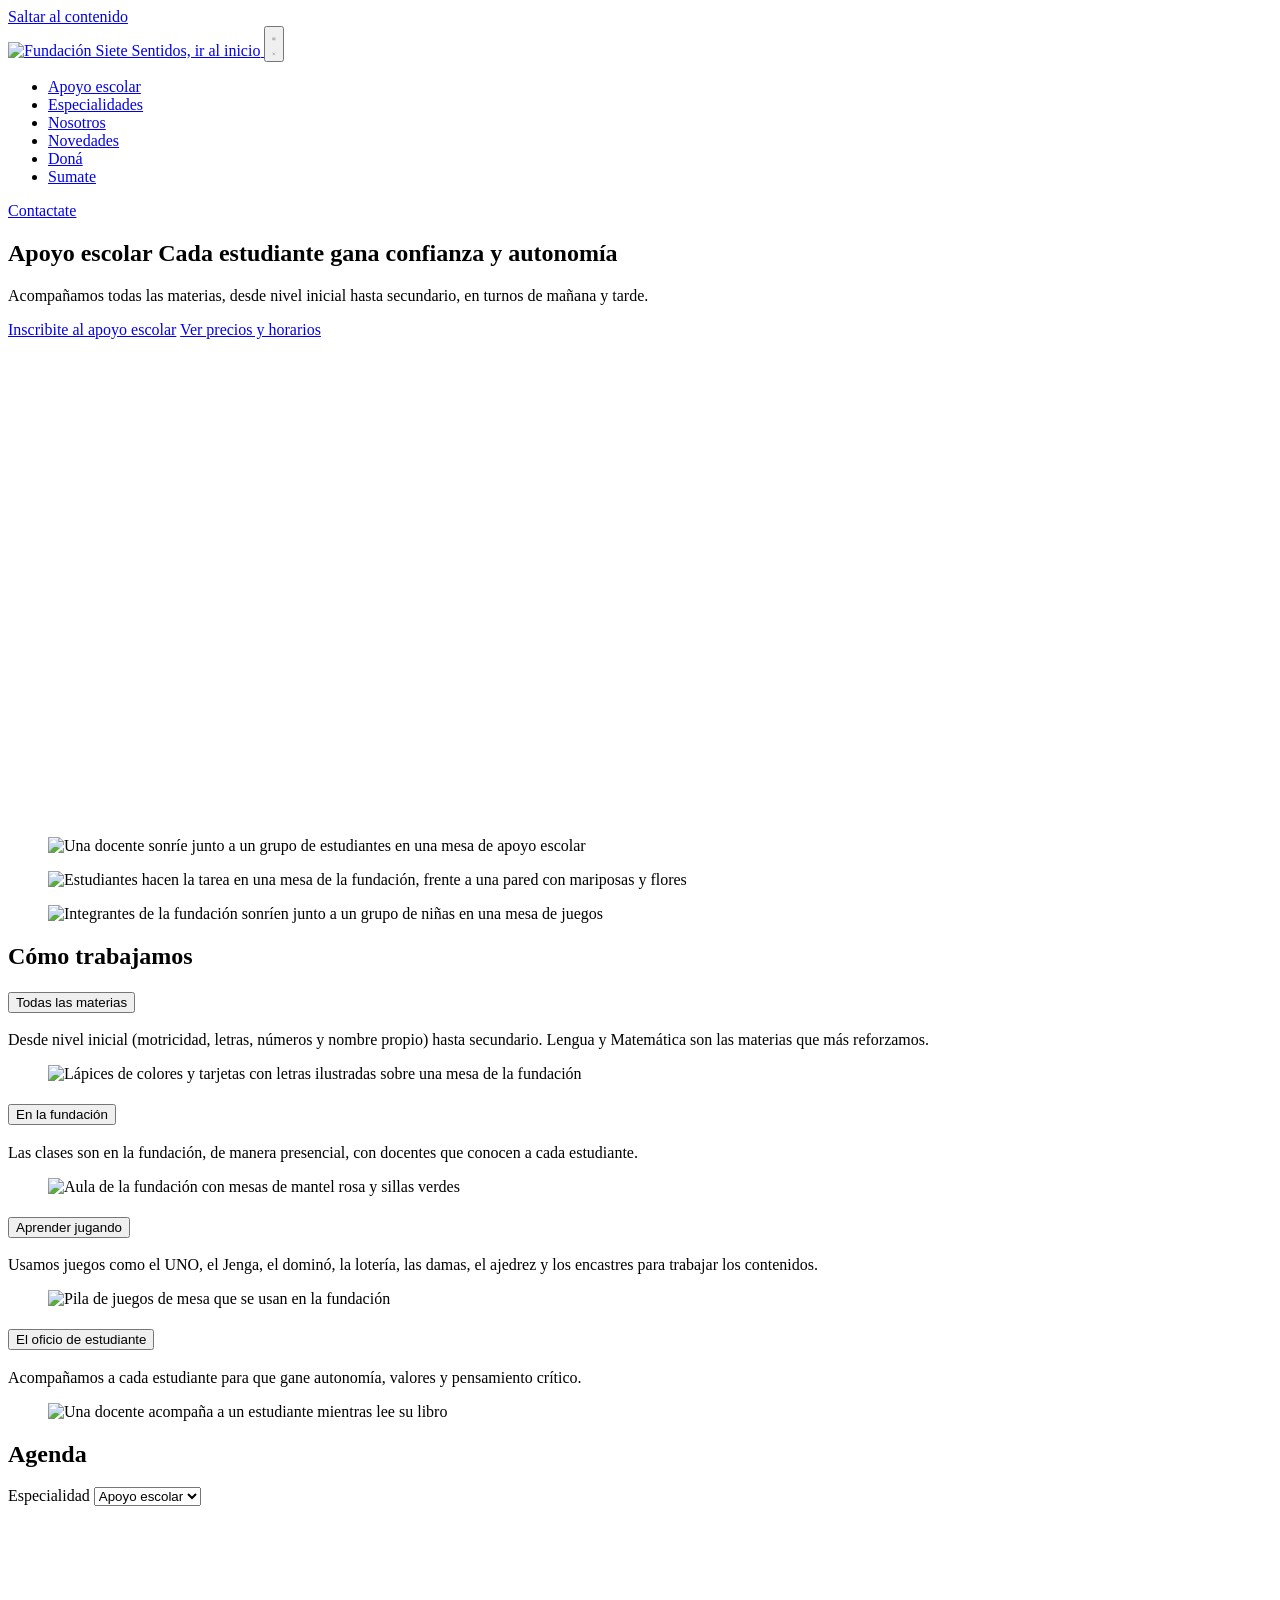
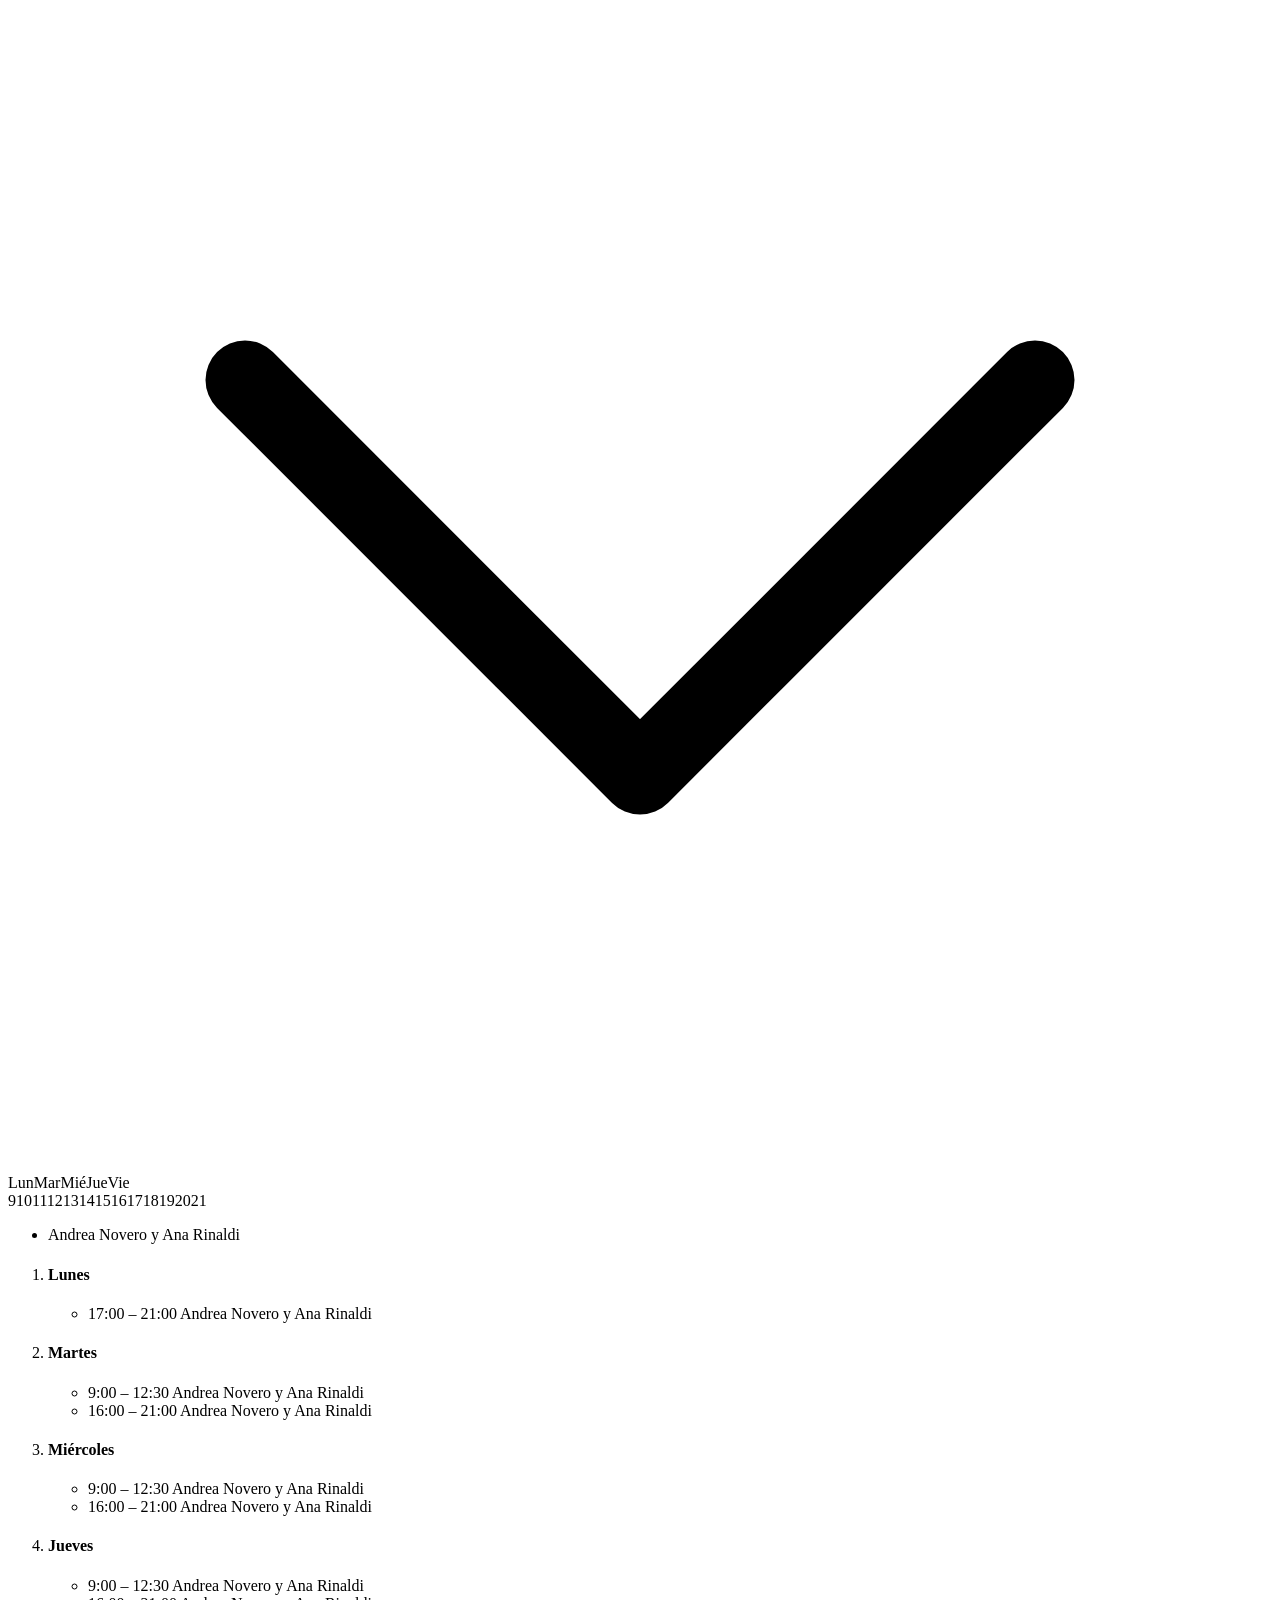
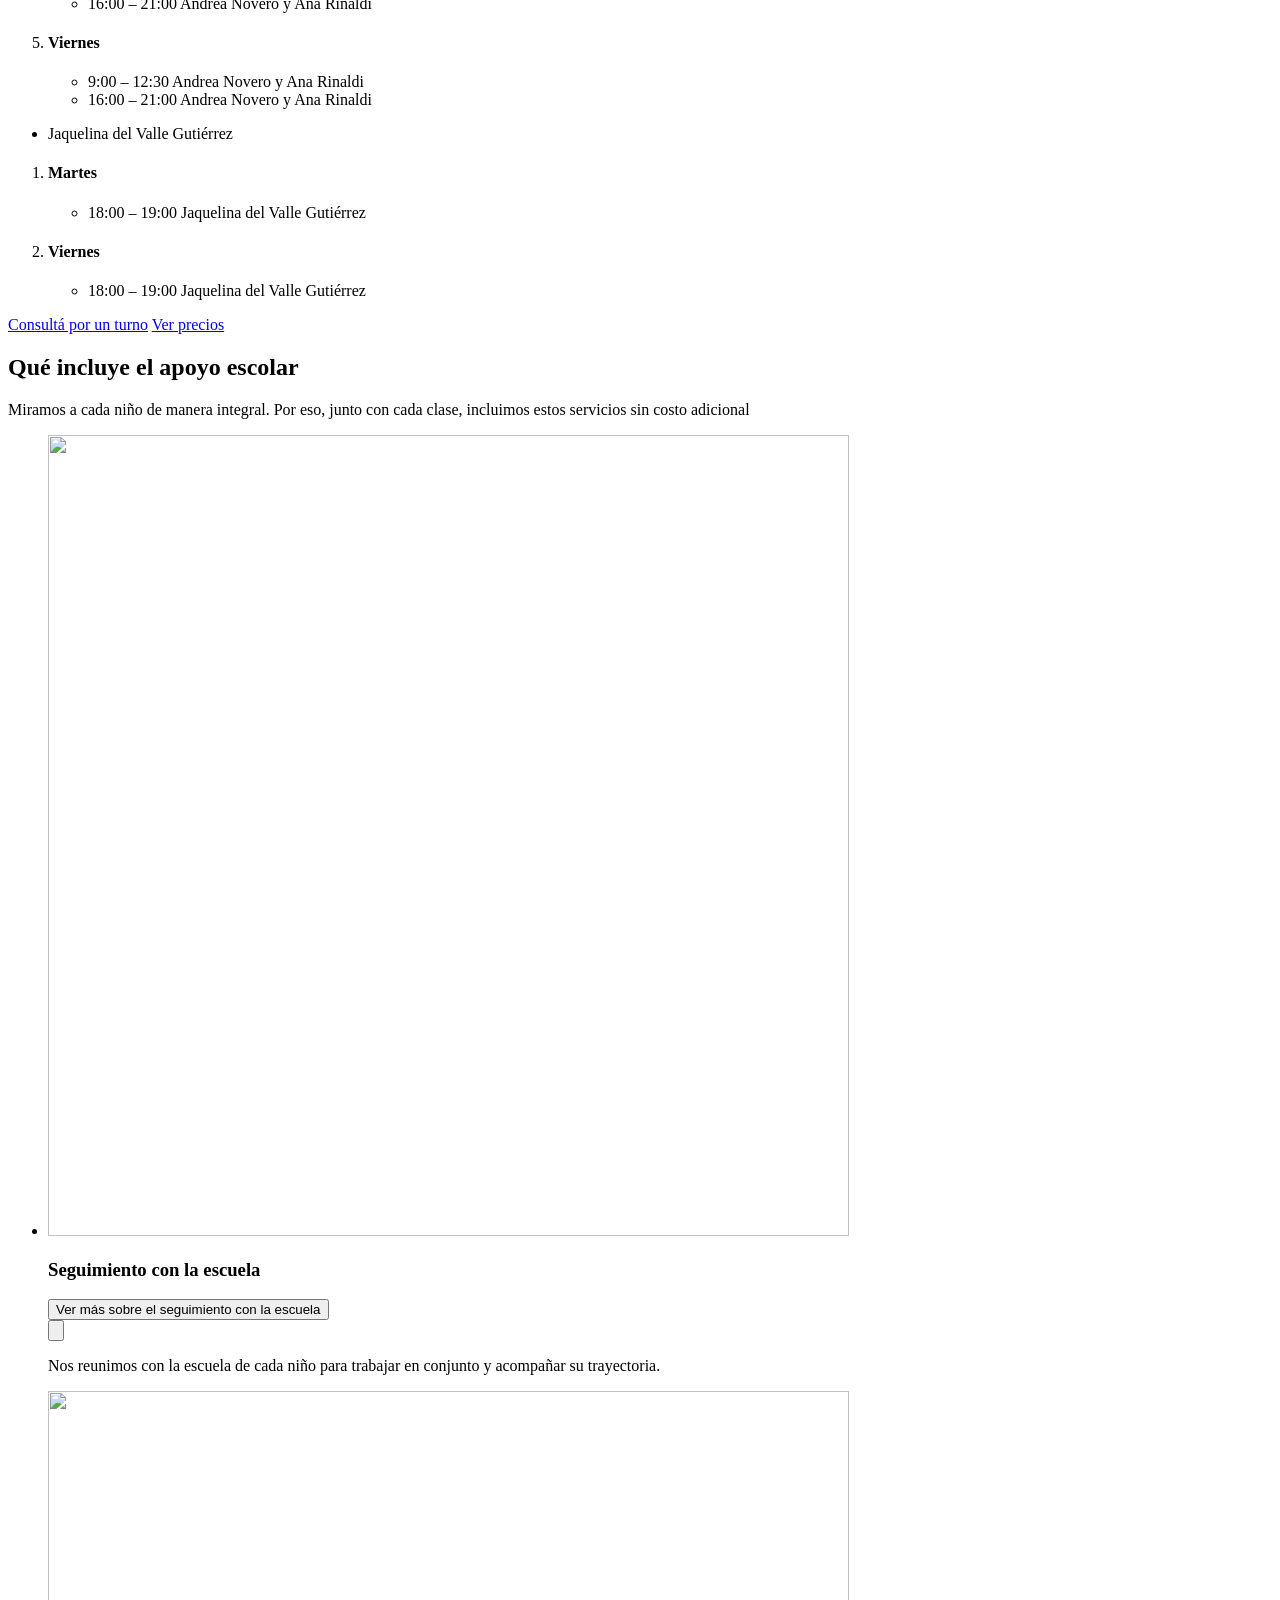
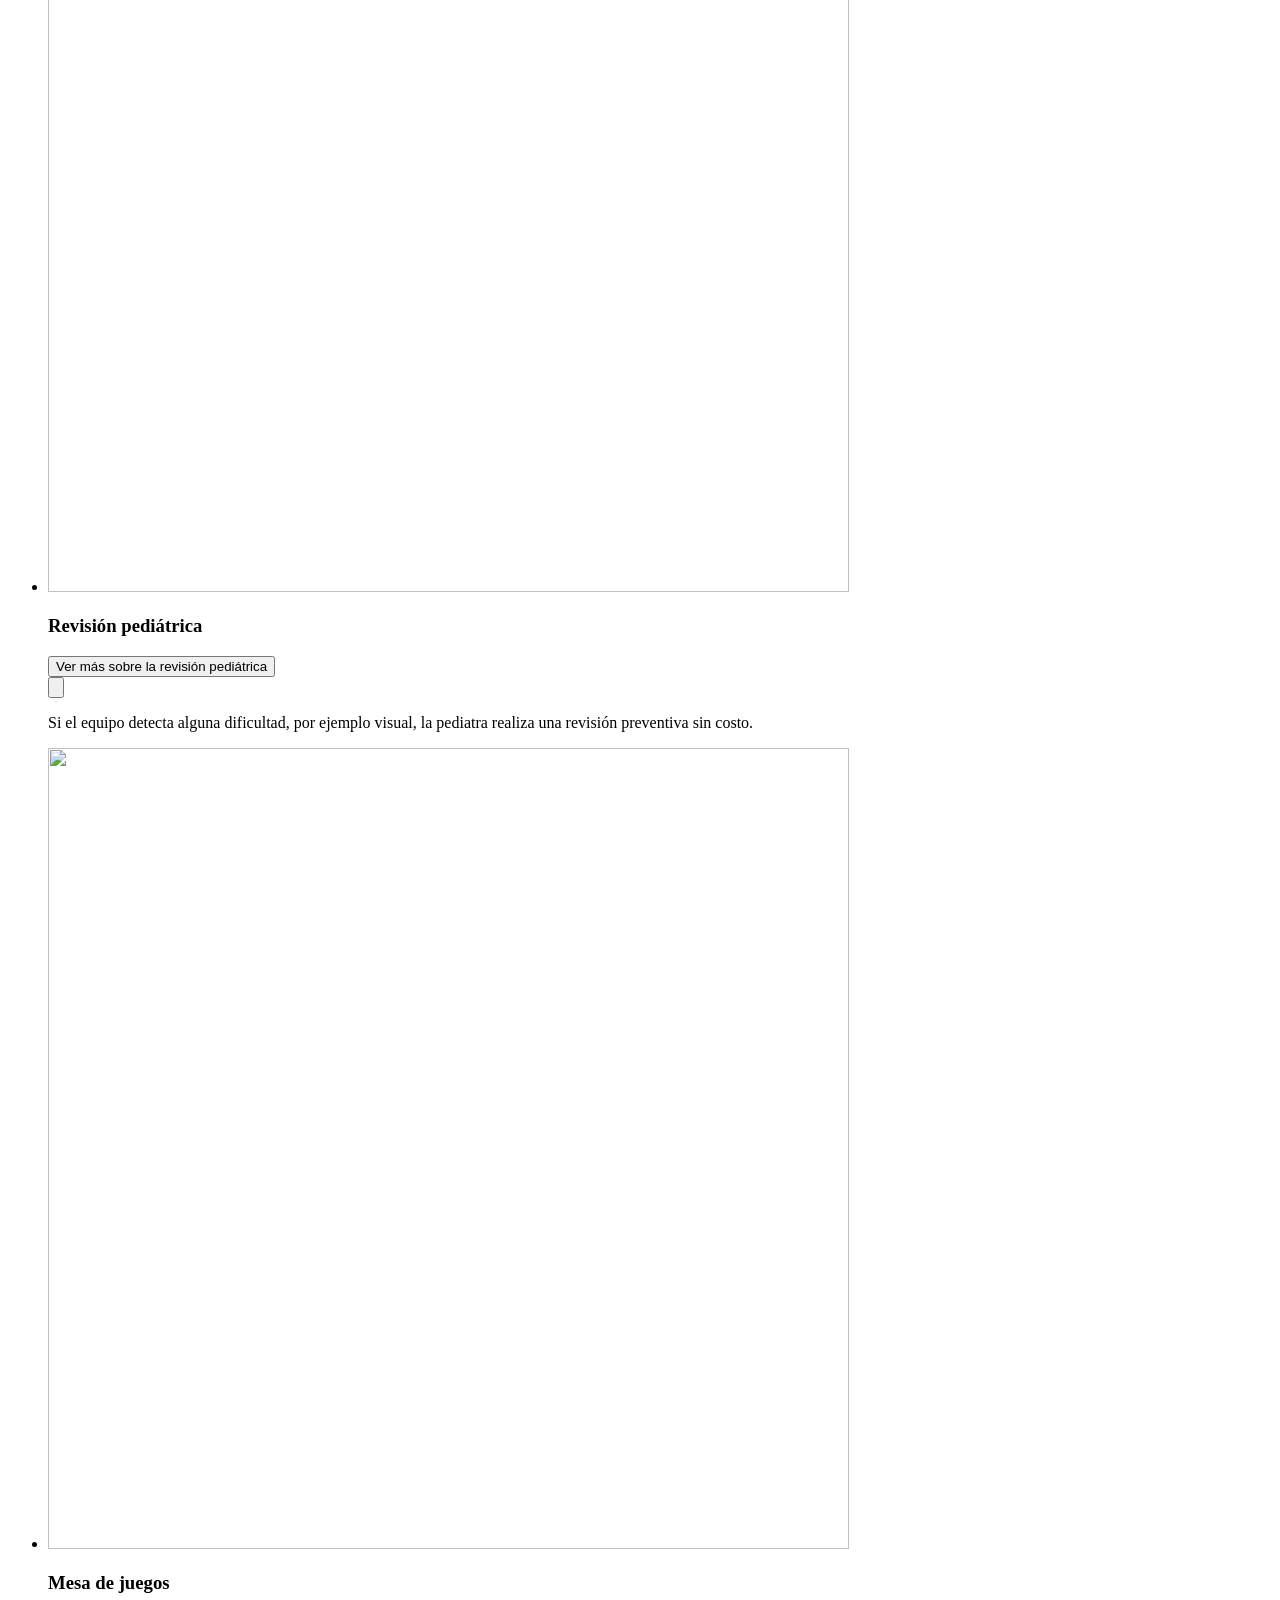
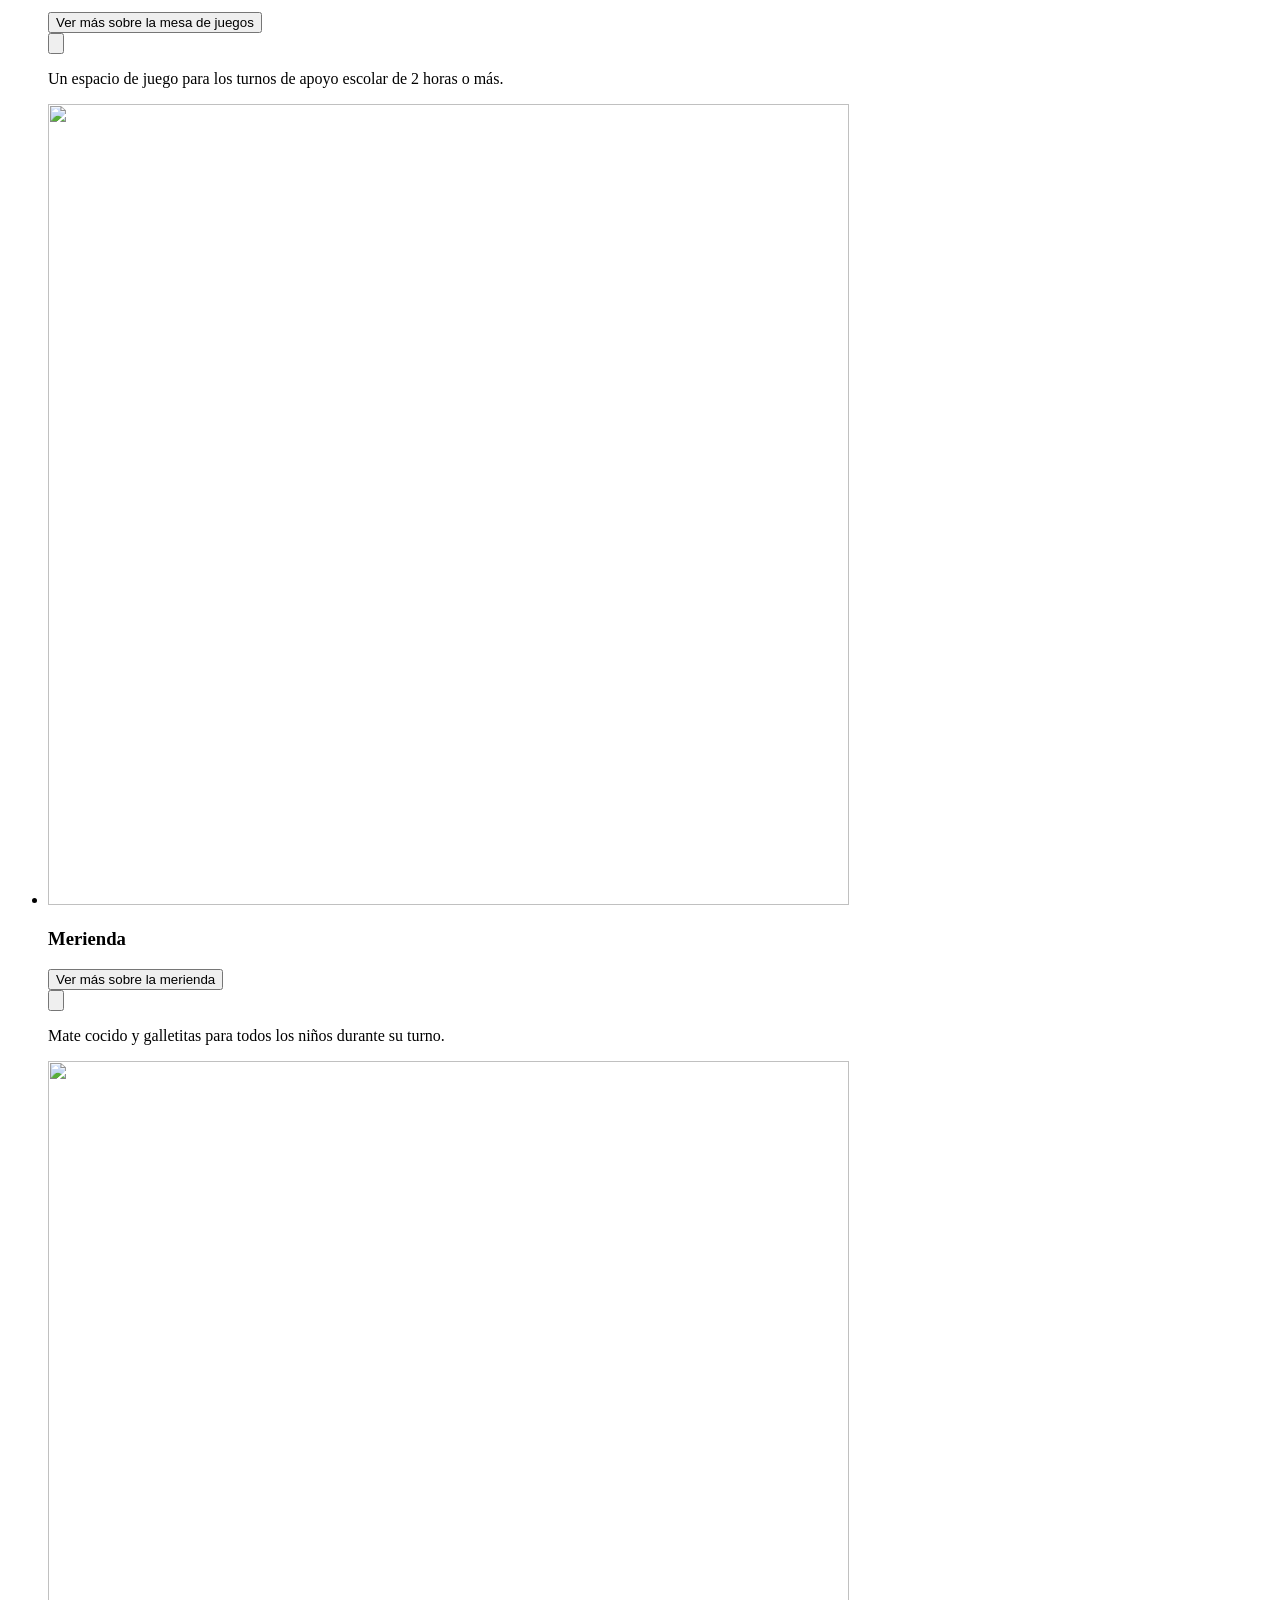
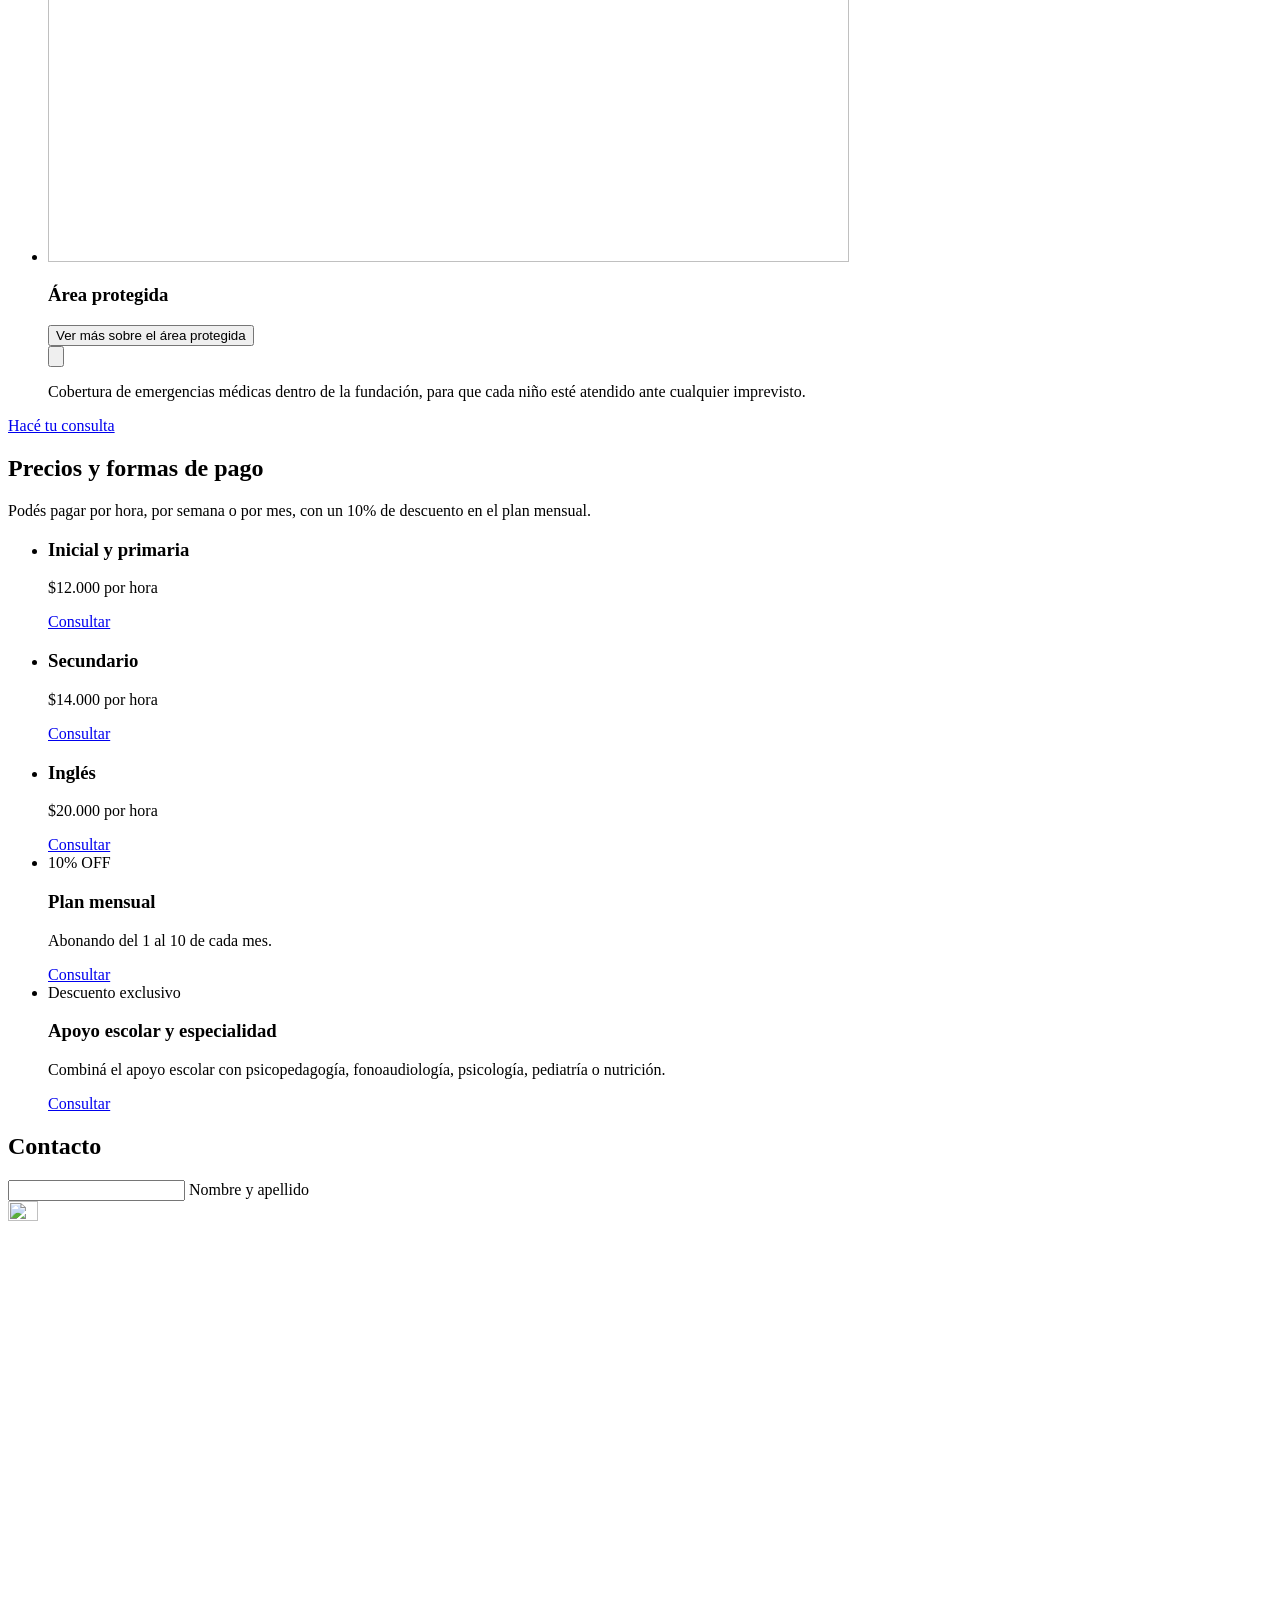
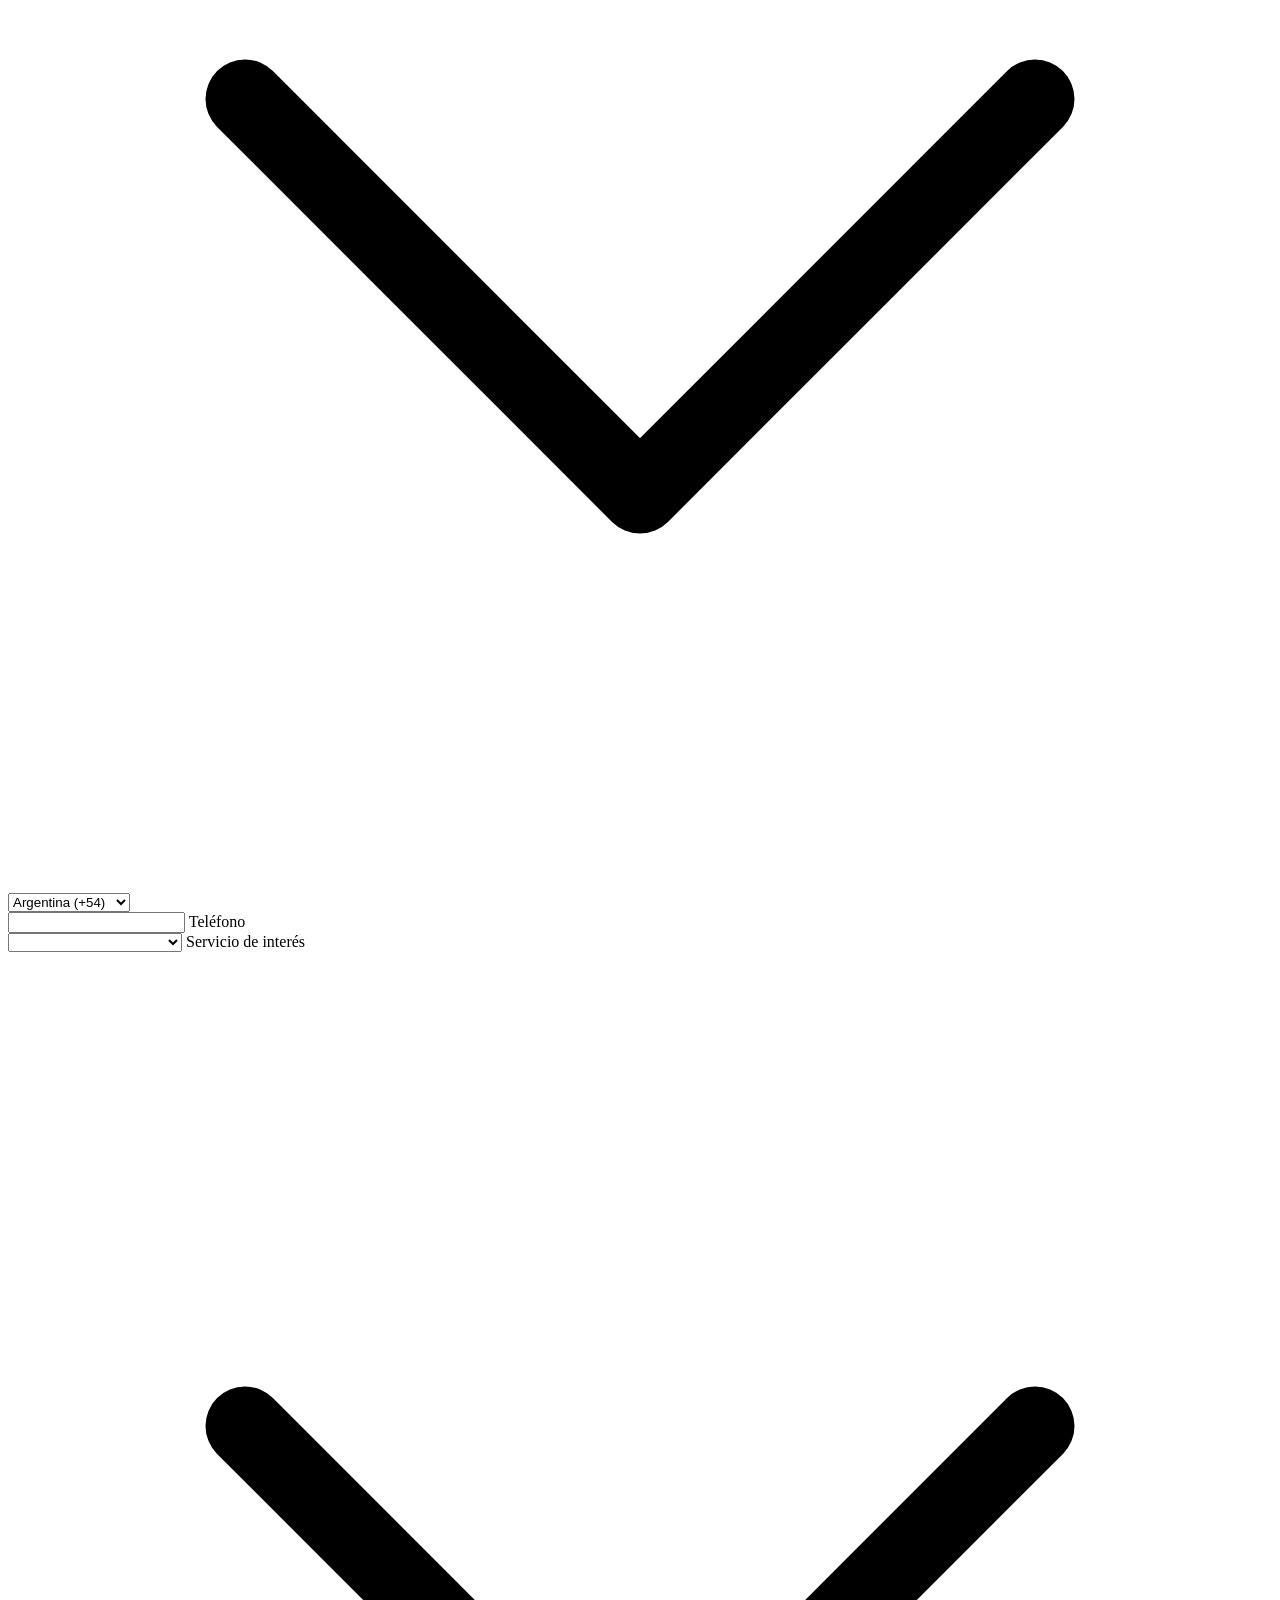
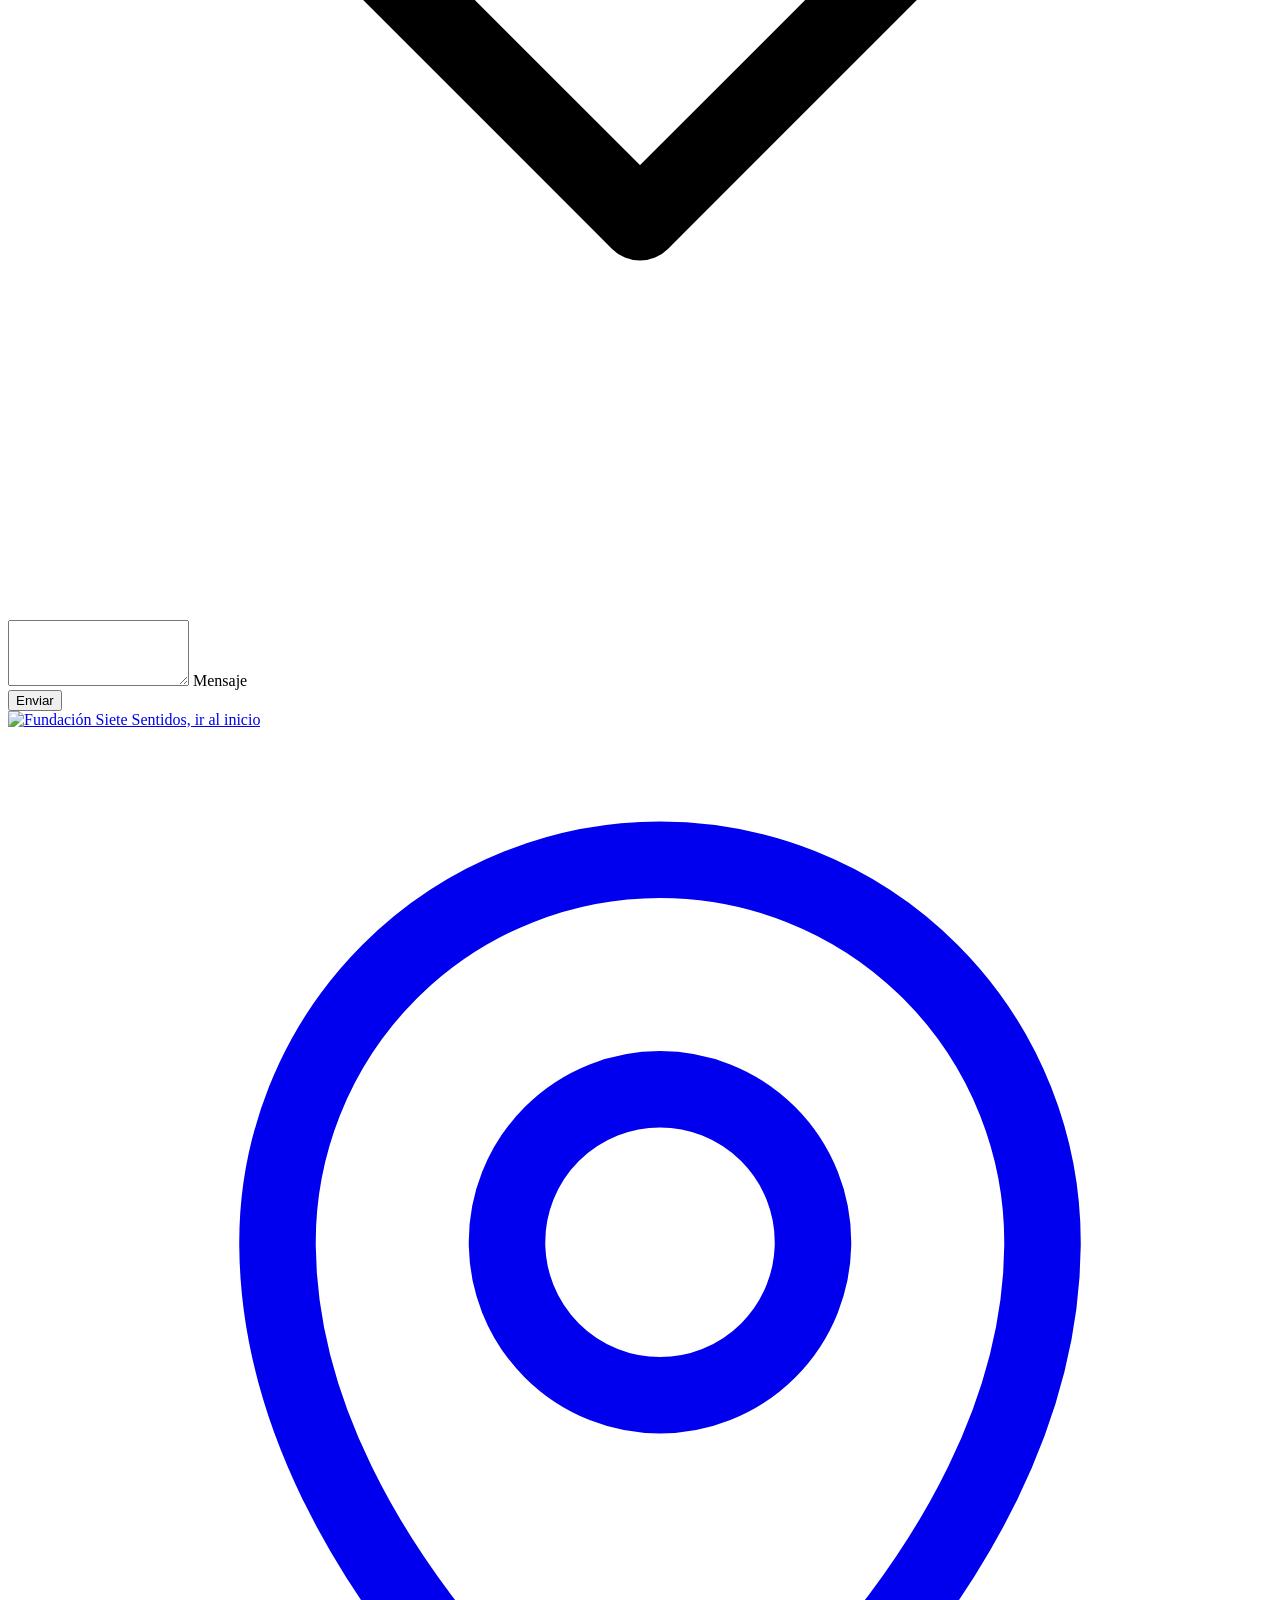
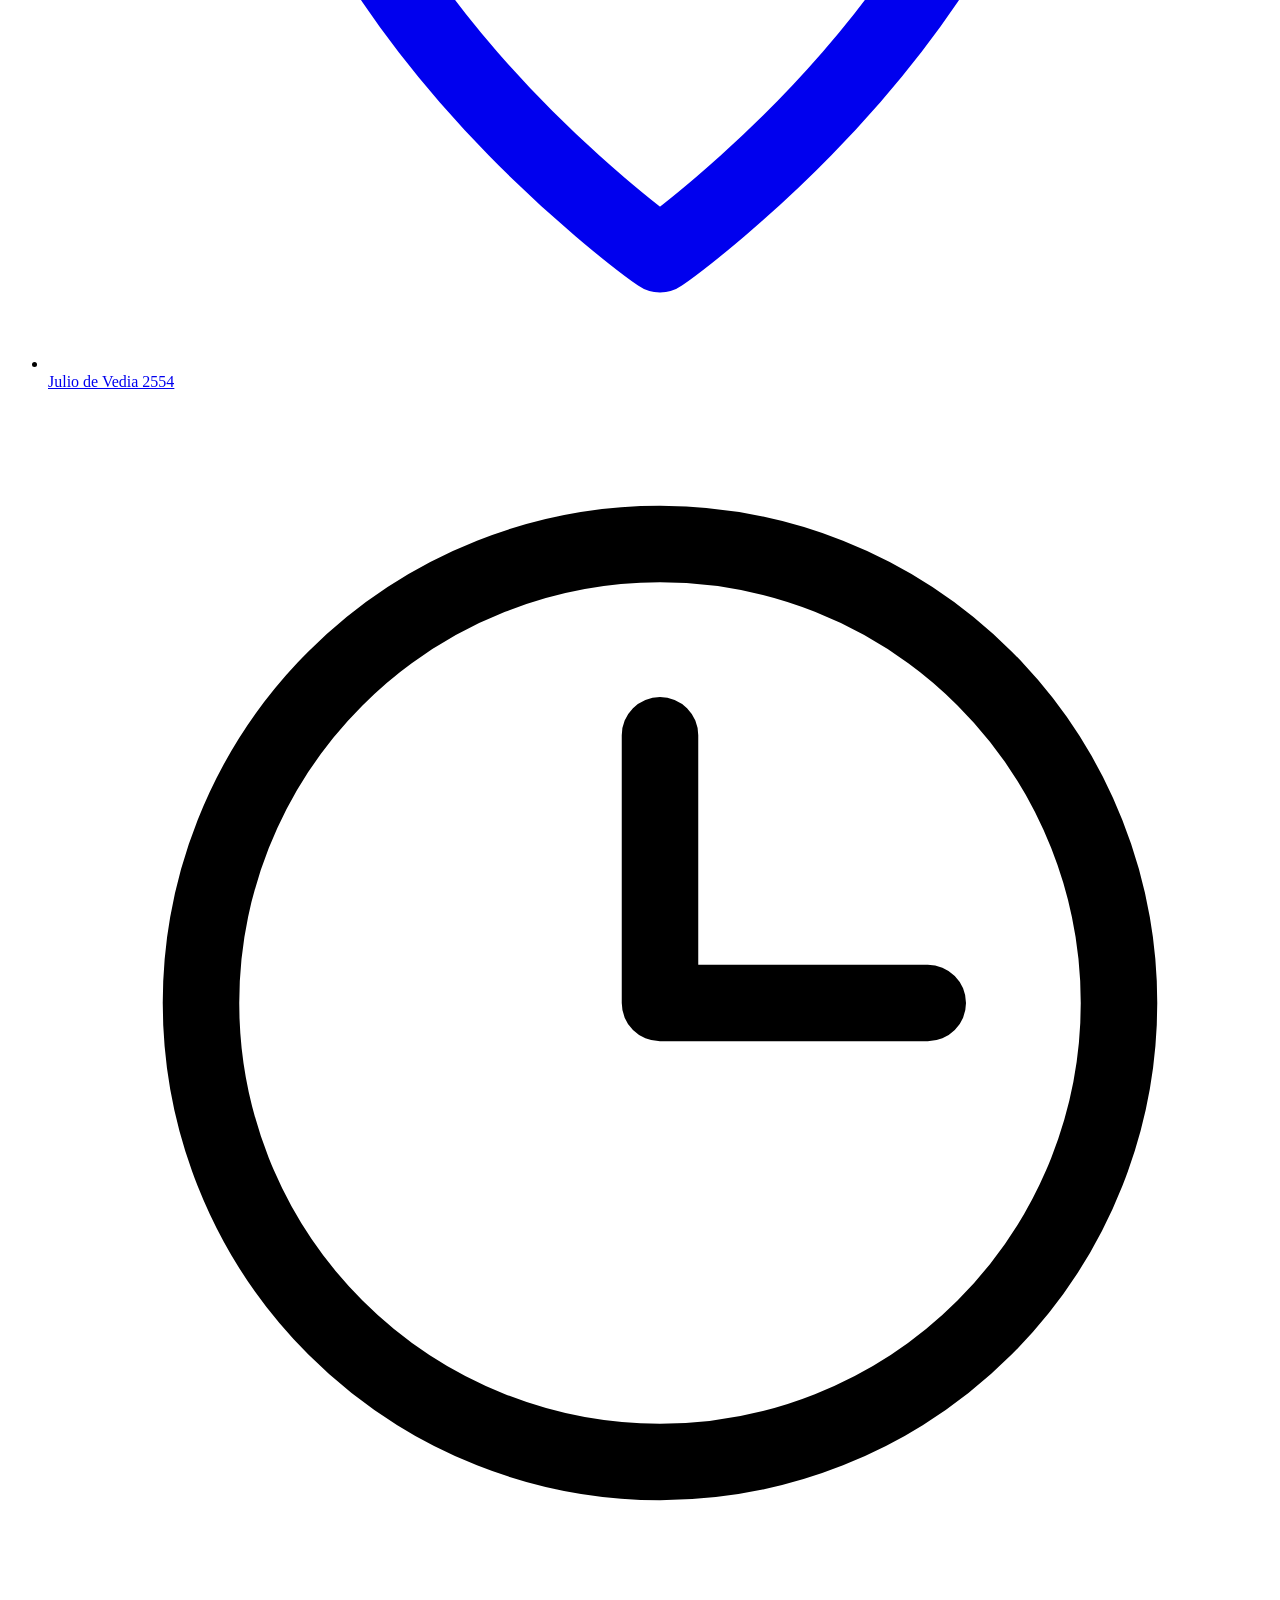
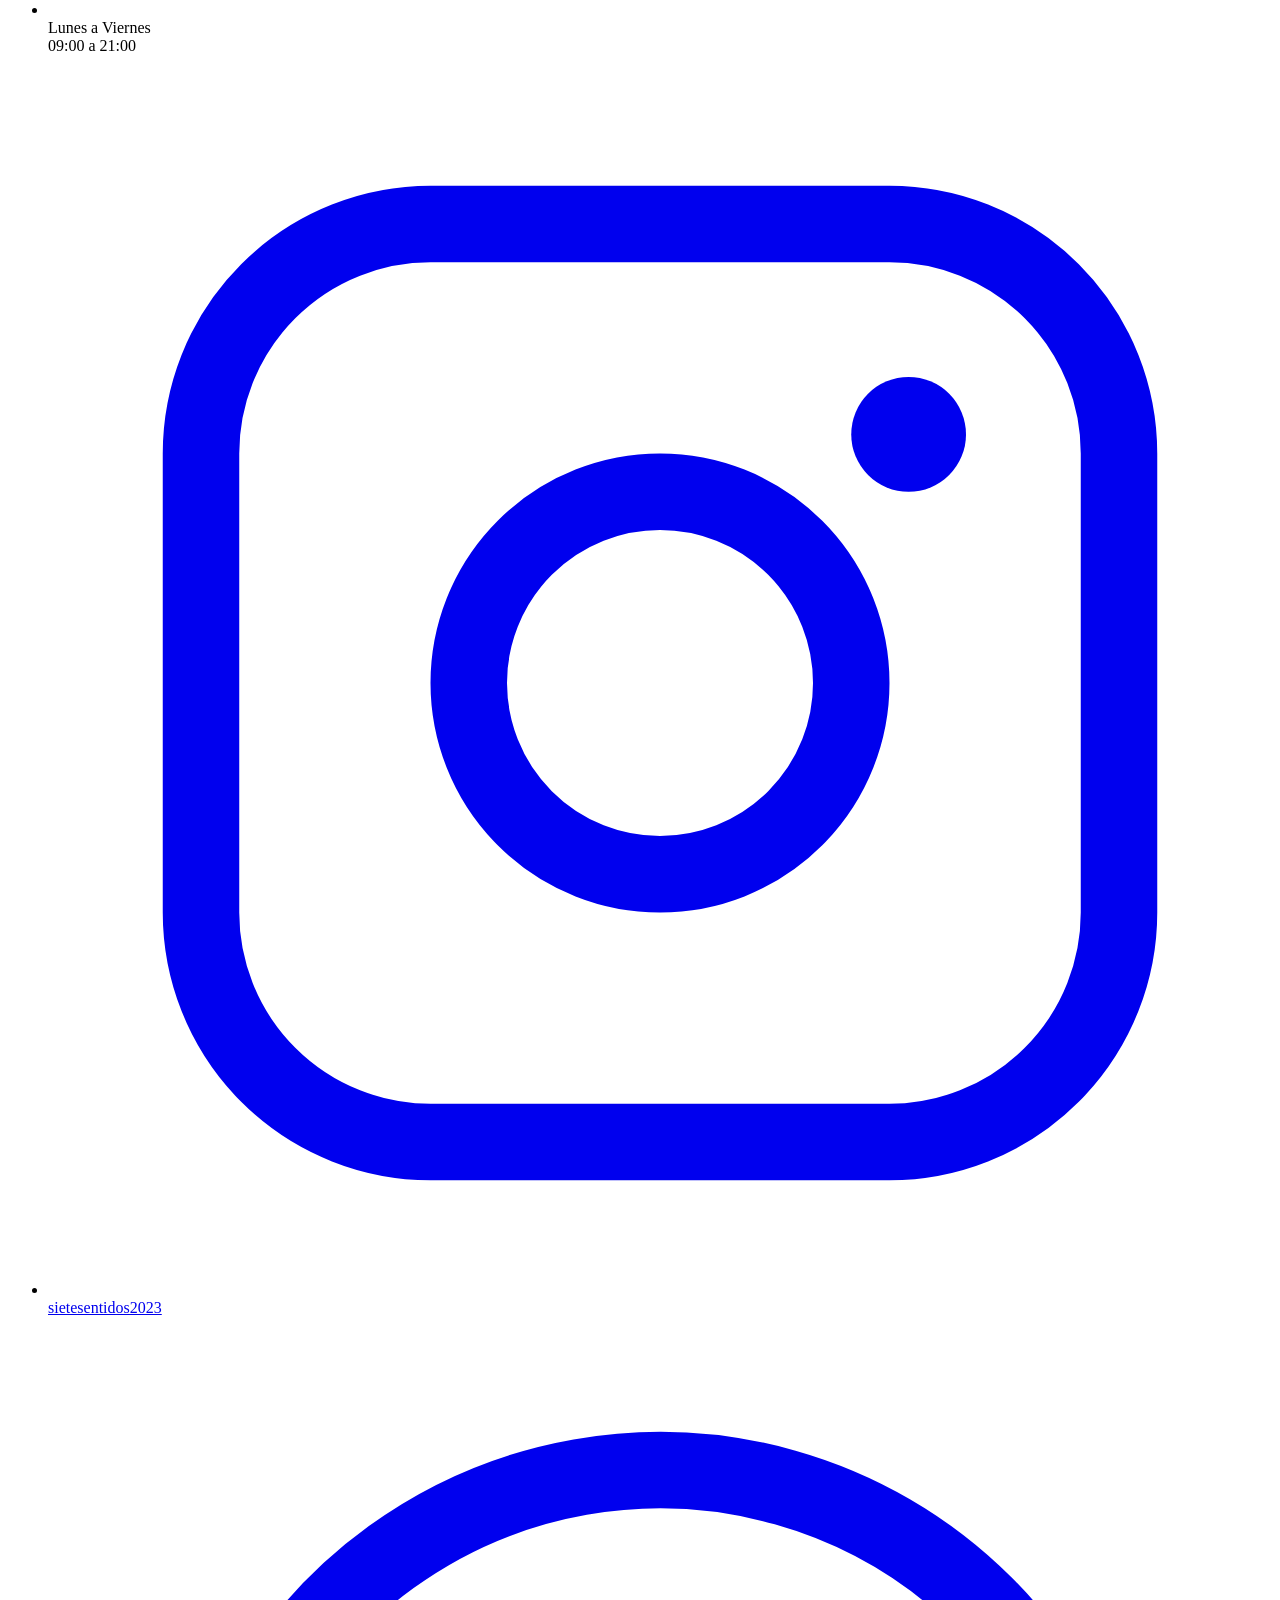
==== commit 26a93653: "Correcciones de textos, videos y componentes en todo el sitio - Inicio: card de Especialidades suma " ====
--- a/sitio/apoyo-escolar/index.html
+++ b/sitio/apoyo-escolar/index.html
@@ -92,7 +92,7 @@
             <span class="hero__titulo-principal">Cada estudiante gana confianza y autonomía</span>
           </h1>
 
-          <p class="hero__bajada">Reforzamos lo que se trabaja en la escuela para que cada estudiante gane confianza y autonomía. Acompañamos todas las materias, desde nivel inicial hasta secundario, en turnos de mañana y tarde.</p>
+          <p class="hero__bajada">Acompañamos todas las materias, desde nivel inicial hasta secundario, en turnos de mañana y tarde.</p>
 
           <div class="grupo-botones hero__botones">
             <a class="btn" href="#contacto">Inscribite al apoyo escolar</a>
@@ -138,7 +138,7 @@
               </h3>
               <div class="acordeon-paneles__contenido" id="trabajo-materias" role="region" aria-labelledby="trabajo-materias-boton">
                 <div class="acordeon-paneles__interior">
-                  <p class="acordeon-paneles__texto">Desde nivel inicial (motricidad, letras, números y nombre propio) hasta secundario. Lengua y Matemática son las materias que más se refuerzan.</p>
+                  <p class="acordeon-paneles__texto">Desde nivel inicial (motricidad, letras, números y nombre propio) hasta secundario. Lengua y Matemática son las materias que más reforzamos.</p>
                   <figure class="acordeon-paneles__imagen">
                     <img src="/assets/imagenes/apoyo-escolar/todas-las-materias.jpg" alt="Lápices de colores y tarjetas con letras ilustradas sobre una mesa de la fundación" width="900" height="1200" loading="lazy">
                   </figure>
@@ -154,7 +154,7 @@
               </h3>
               <div class="acordeon-paneles__contenido" id="trabajo-fundacion" role="region" aria-labelledby="trabajo-fundacion-boton">
                 <div class="acordeon-paneles__interior">
-                  <p class="acordeon-paneles__texto">Las clases son en la fundación, no a domicilio, con docentes que conocen a cada estudiante.</p>
+                  <p class="acordeon-paneles__texto">Las clases son en la fundación, de manera presencial, con docentes que conocen a cada estudiante.</p>
                   <figure class="acordeon-paneles__imagen">
                     <img src="/assets/imagenes/apoyo-escolar/en-la-fundacion.jpg" alt="Aula de la fundación con mesas de mantel rosa y sillas verdes" width="900" height="1200" loading="lazy">
                   </figure>
@@ -461,16 +461,11 @@
           <li class="card-plan card-plan--verde card-plan--destacada">
             <span class="card-plan__etiqueta card-plan__etiqueta--esquina">Descuento exclusivo</span>
             <h3 class="card-plan__titulo">Apoyo escolar y especialidad</h3>
-            <p class="card-plan__detalle">Combiná el apoyo escolar con psicopedagogía, fonoaudiología, psicología o pediatría.</p>
+            <p class="card-plan__detalle">Combiná el apoyo escolar con psicopedagogía, fonoaudiología, psicología, pediatría o nutrición.</p>
             <a class="btn card-plan__boton" href="https://wa.me/5493516095374?text=Hola%2C%20quiero%20consultar%20por%20combinar%20apoyo%20escolar%20con%20una%20especialidad." target="_blank" rel="noopener" aria-label="Consultar por combinar apoyo escolar y una especialidad por WhatsApp (se abre en una pestaña nueva)">Consultar</a>
           </li>
 
         </ul>
-
-        <div class="precios__notas">
-          <p>La merienda y el área protegida están incluidas en todas las formas de pago.</p>
-          <p>Siete Sentidos es una fundación, pero sus servicios son arancelados.</p>
-        </div>
 
       </div>
     </section>
@@ -568,7 +563,7 @@
           <li class="footer__dato footer__dato--direccion">
             <a class="footer__enlace" href="https://maps.app.goo.gl/Jo8CkrszWnZgzn7D9" target="_blank" rel="noopener" aria-label="Julio de Vedia 2554, ver en Google Maps (se abre en una pestaña nueva)">
               <svg class="icono" viewBox="0 0 256 256" aria-hidden="true"><circle cx="128" cy="104" r="32" fill="none" stroke="currentColor" stroke-linecap="round" stroke-linejoin="round" stroke-width="16"/><path d="M208,104c0,72-80,128-80,128S48,176,48,104a80,80,0,0,1,160,0Z" fill="none" stroke="currentColor" stroke-linecap="round" stroke-linejoin="round" stroke-width="16"/></svg>
-              <span>Julio de Vedia 2554</span>
+              <span data-texto="Julio de Vedia 2554">Julio de Vedia 2554</span>
             </a>
           </li>
           <li class="footer__dato footer__dato--horario">
@@ -581,13 +576,13 @@
           <li class="footer__dato footer__dato--instagram">
             <a class="footer__enlace" href="https://www.instagram.com/sietesentidos2023/" target="_blank" rel="noopener" aria-label="Instagram: sietesentidos2023 (se abre en una pestaña nueva)">
               <svg class="icono" viewBox="0 0 256 256" aria-hidden="true"><circle cx="128" cy="128" r="40" fill="none" stroke="currentColor" stroke-miterlimit="10" stroke-width="16"/><rect x="32" y="32" width="192" height="192" rx="48" fill="none" stroke="currentColor" stroke-linecap="round" stroke-linejoin="round" stroke-width="16"/><circle cx="180" cy="76" r="12" fill="currentColor"/></svg>
-              <span>sietesentidos2023</span>
+              <span data-texto="sietesentidos2023">sietesentidos2023</span>
             </a>
           </li>
           <li class="footer__dato footer__dato--whatsapp">
             <a class="footer__enlace" href="https://wa.me/5493516095374" target="_blank" rel="noopener" aria-label="WhatsApp: 3516095374 (se abre en una pestaña nueva)">
               <svg class="icono" viewBox="0 0 256 256" aria-hidden="true"><path d="M72,104a32,32,0,0,1,32-32l16,32-12.32,18.47a48.19,48.19,0,0,0,25.85,25.85L152,136l32,16a32,32,0,0,1-32,32A80,80,0,0,1,72,104Z" fill="none" stroke="currentColor" stroke-linecap="round" stroke-linejoin="round" stroke-width="16"/><path d="M79.93,211.11a96,96,0,1,0-35-35h0L32.42,213.46a8,8,0,0,0,10.12,10.12l37.39-12.47Z" fill="none" stroke="currentColor" stroke-linecap="round" stroke-linejoin="round" stroke-width="16"/></svg>
-              <span>3516095374</span>
+              <span data-texto="3516095374">3516095374</span>
             </a>
           </li>
         </ul>
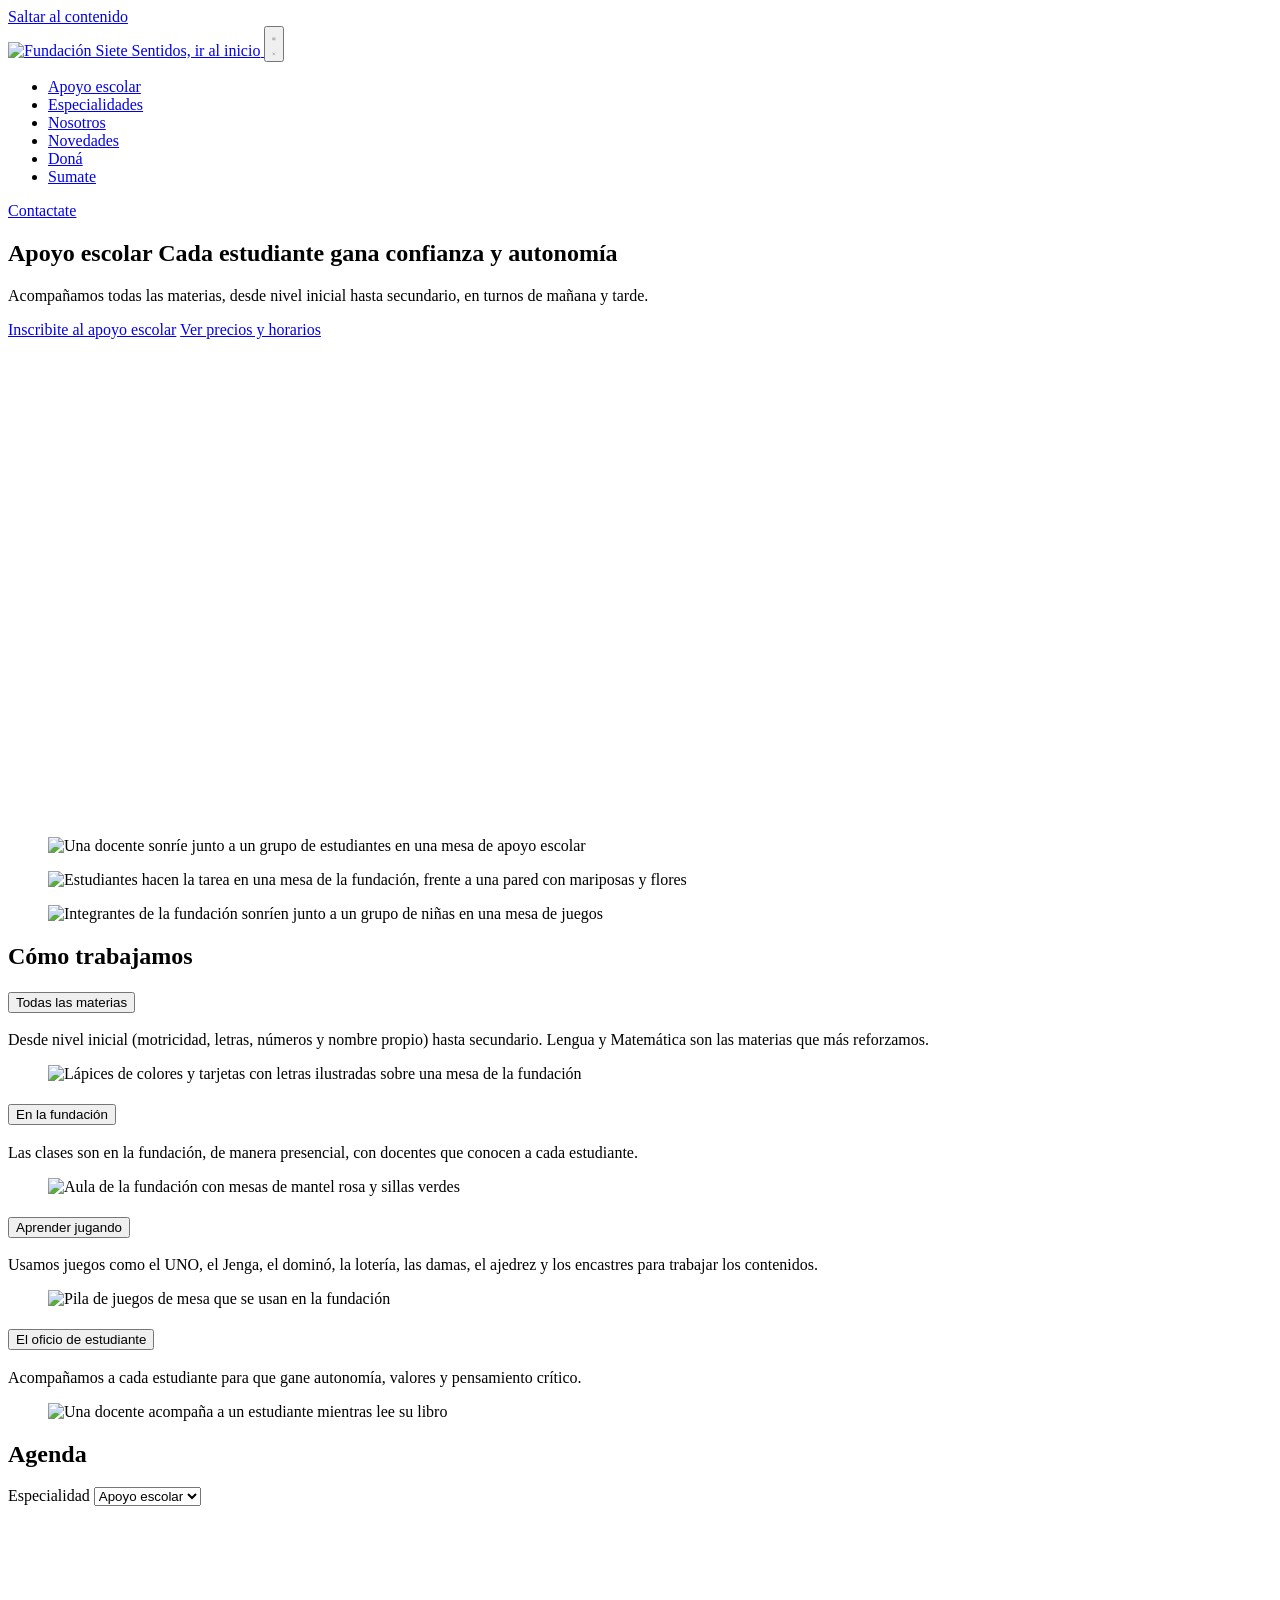
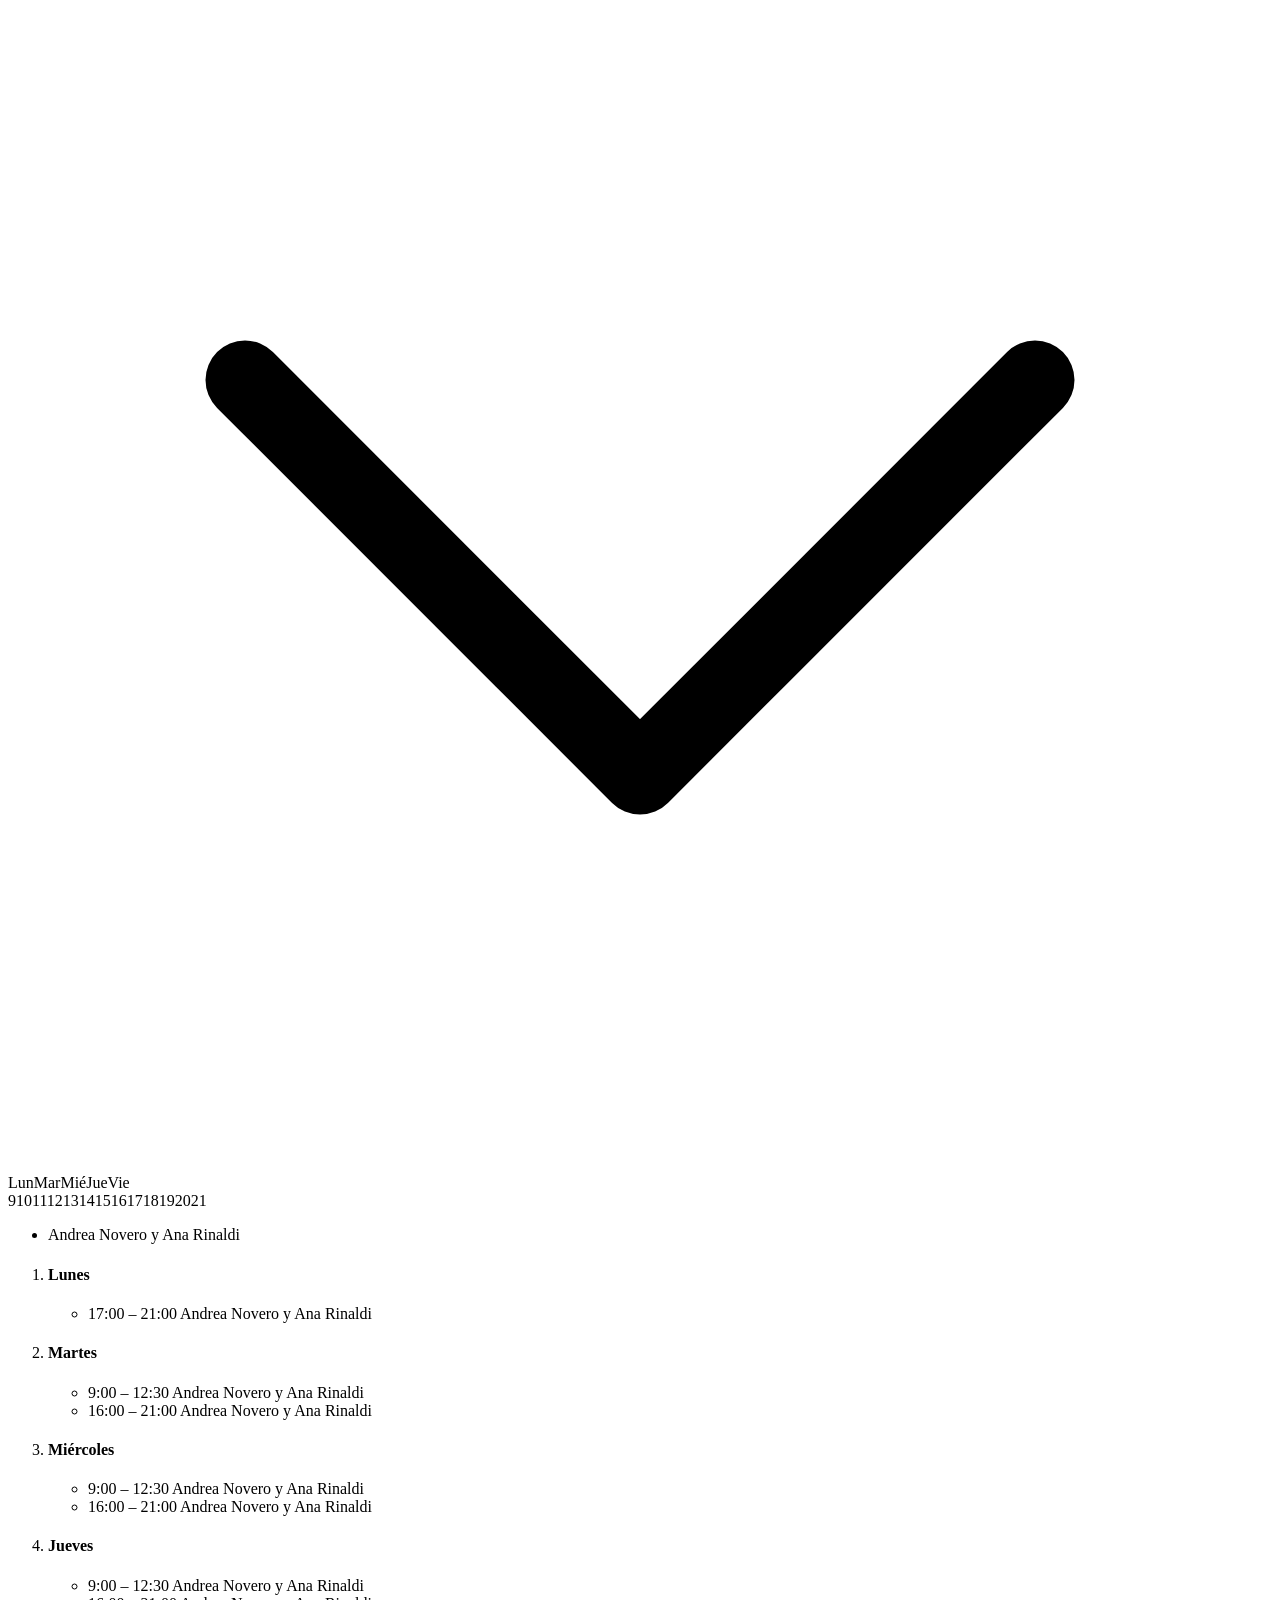
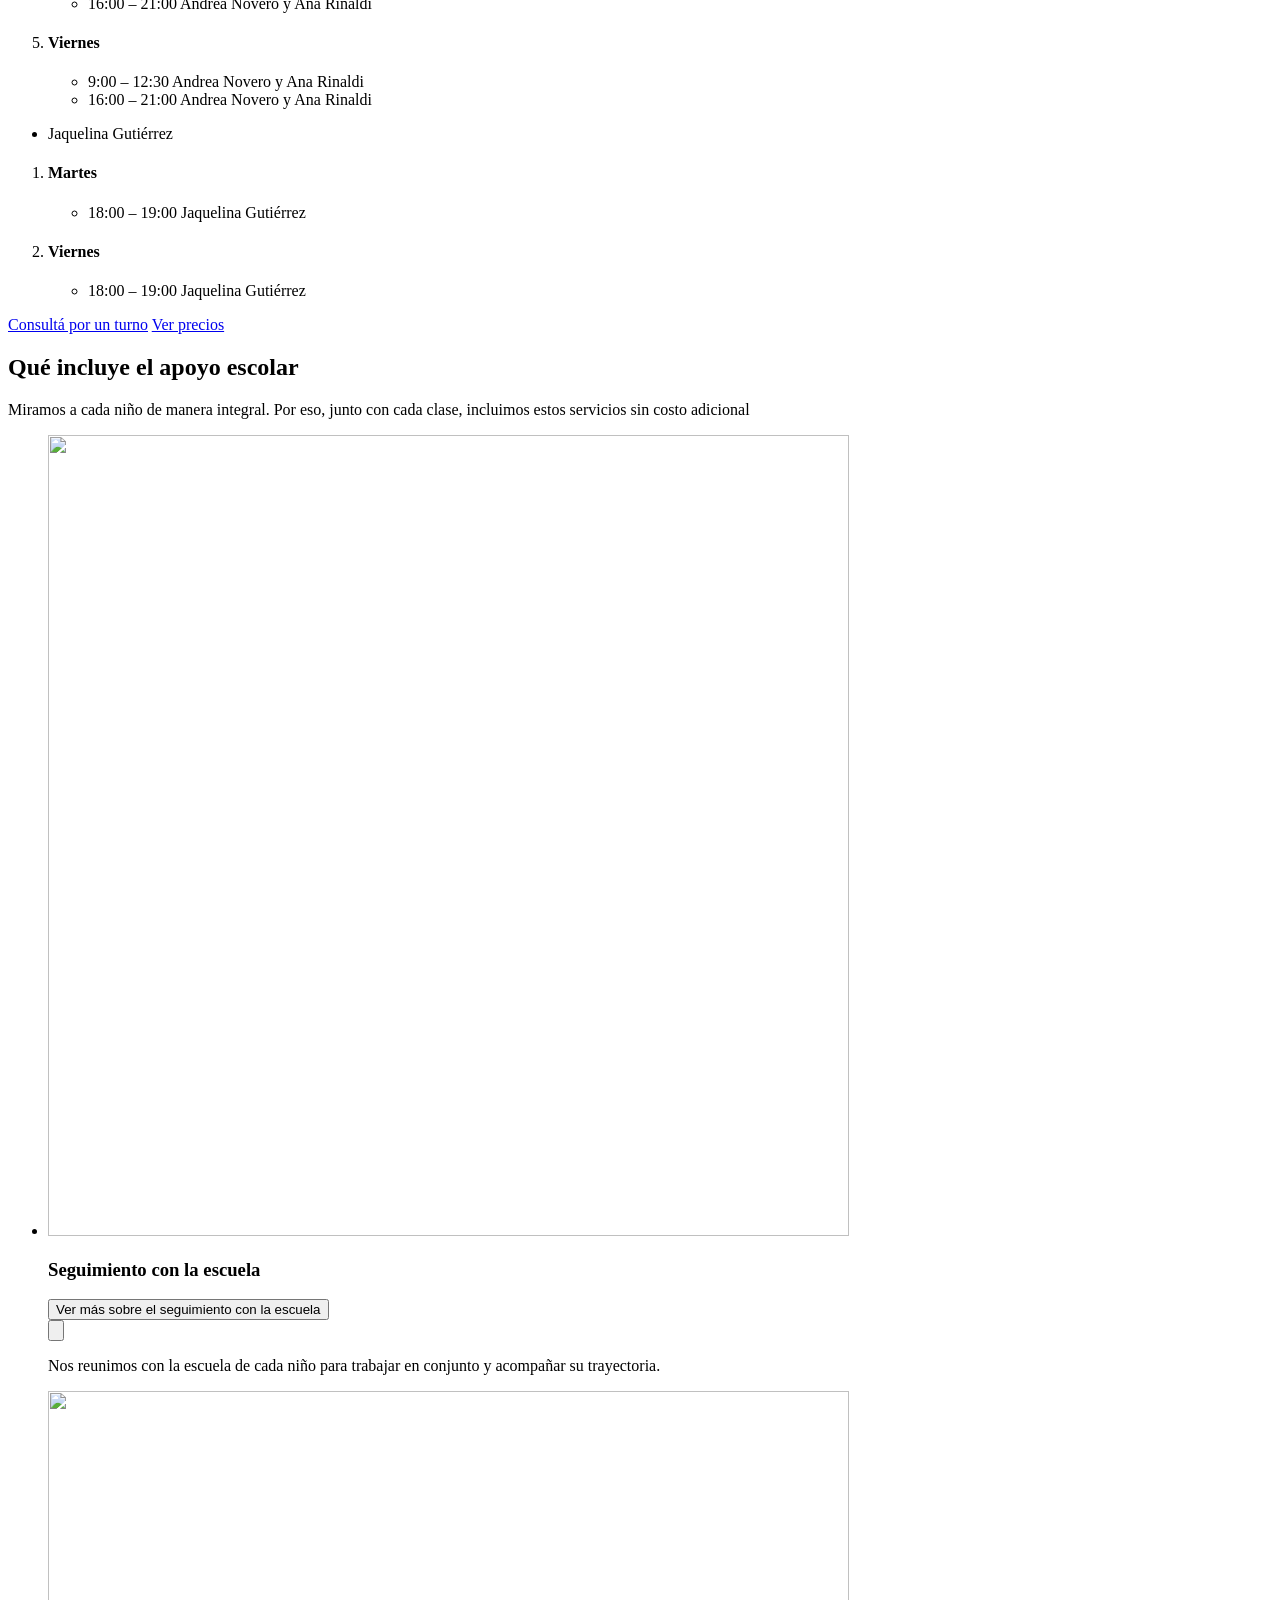
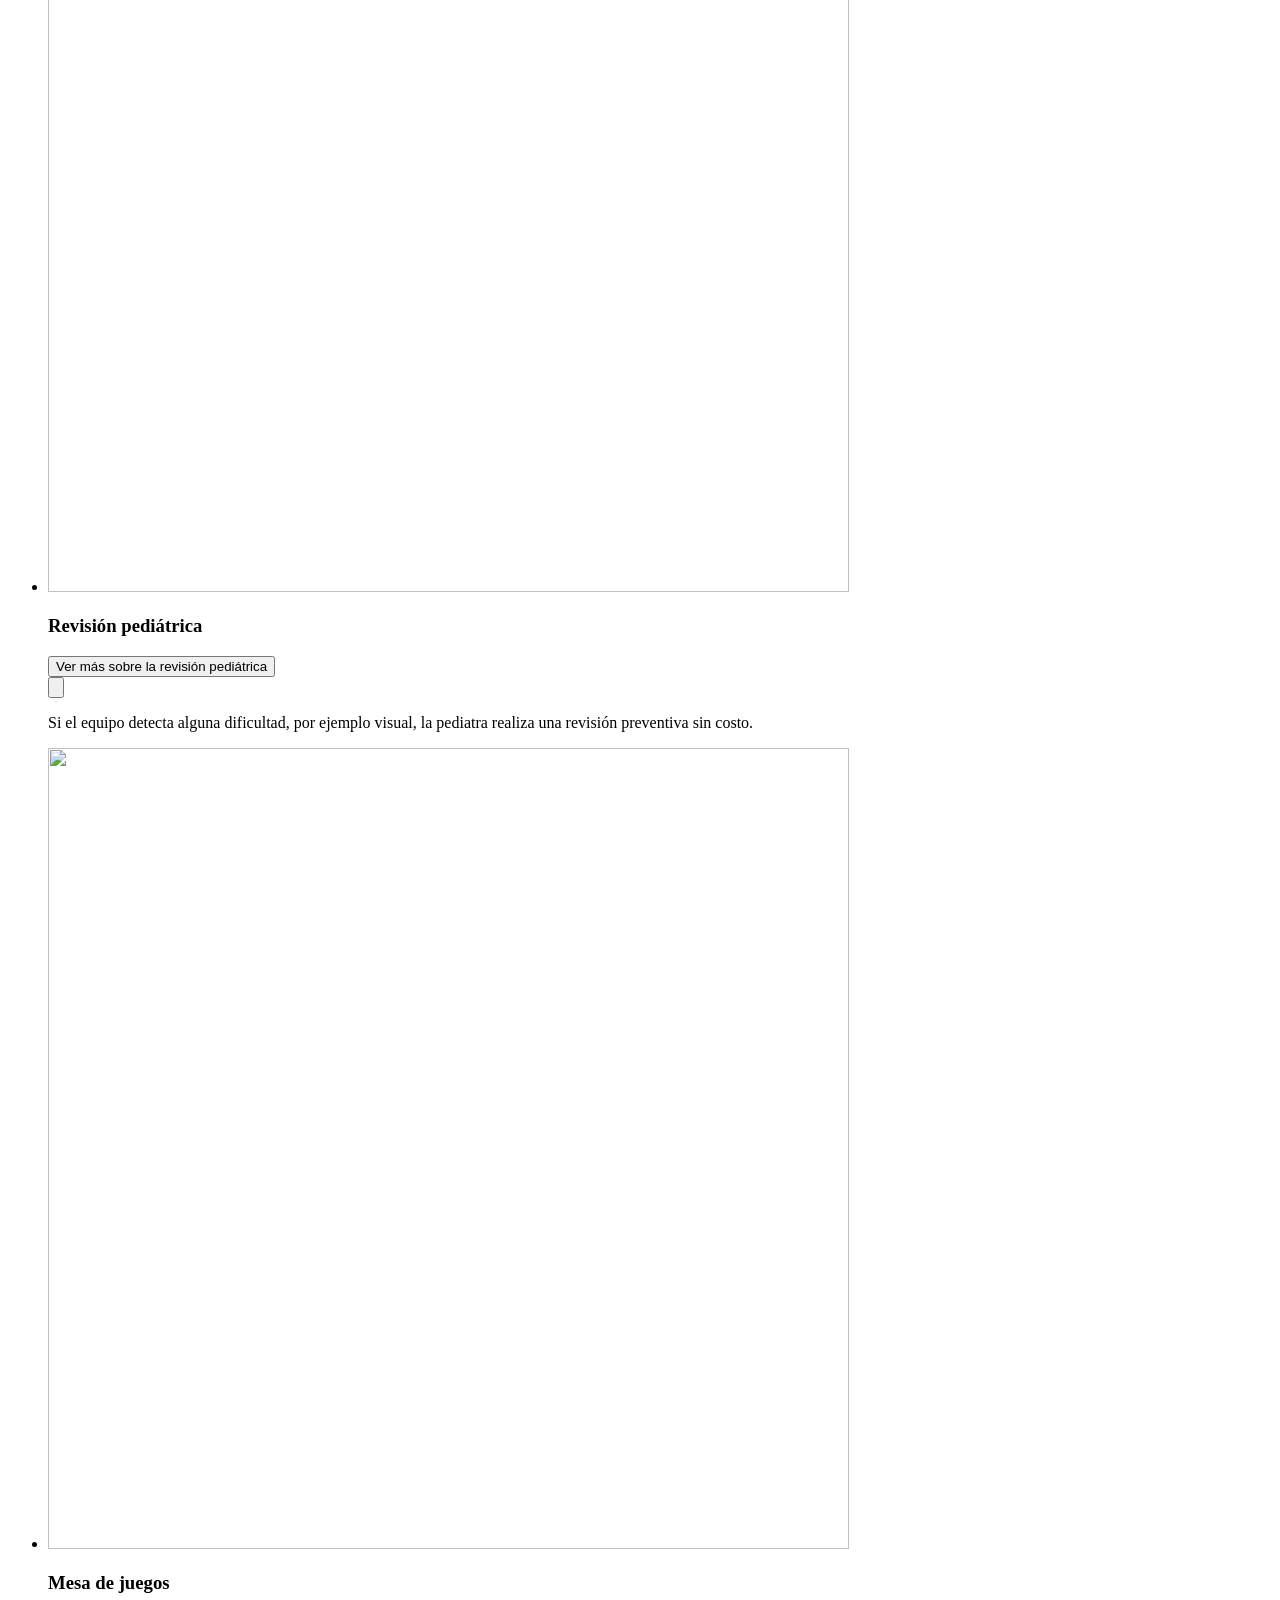
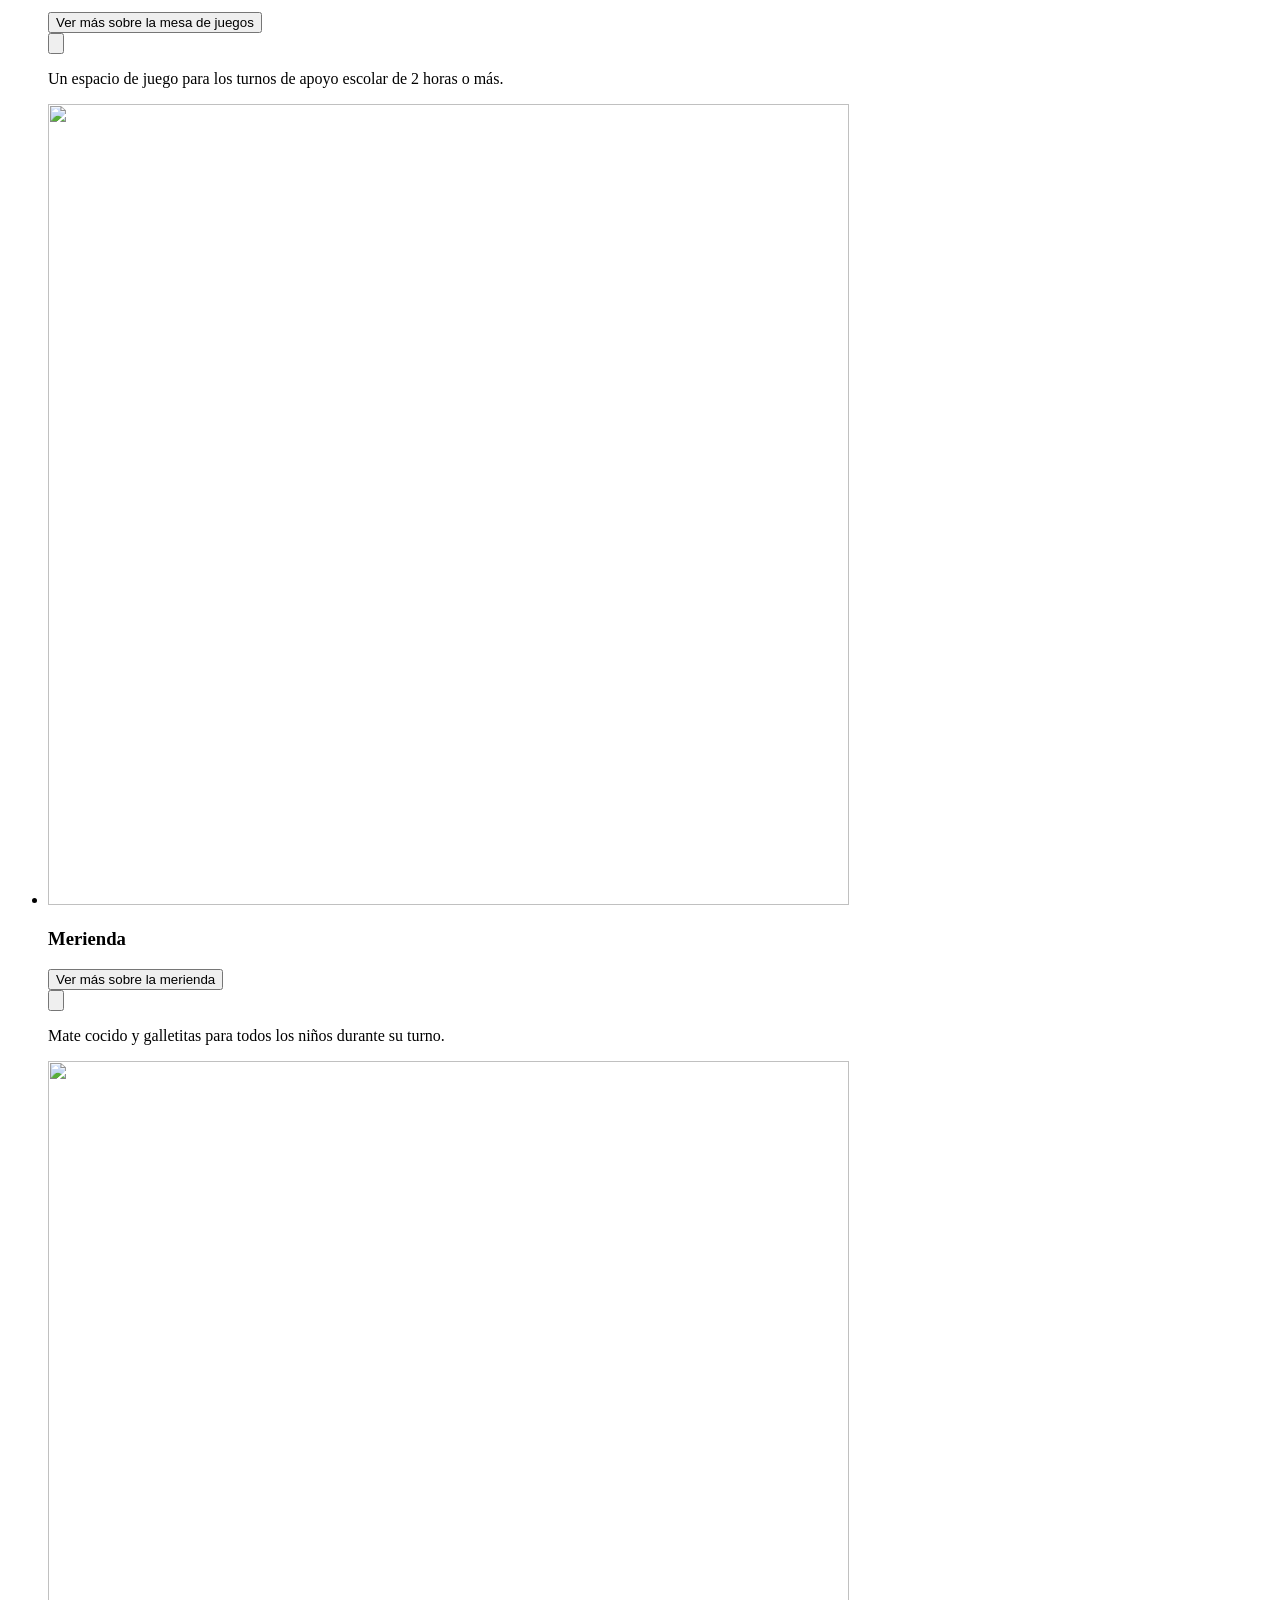
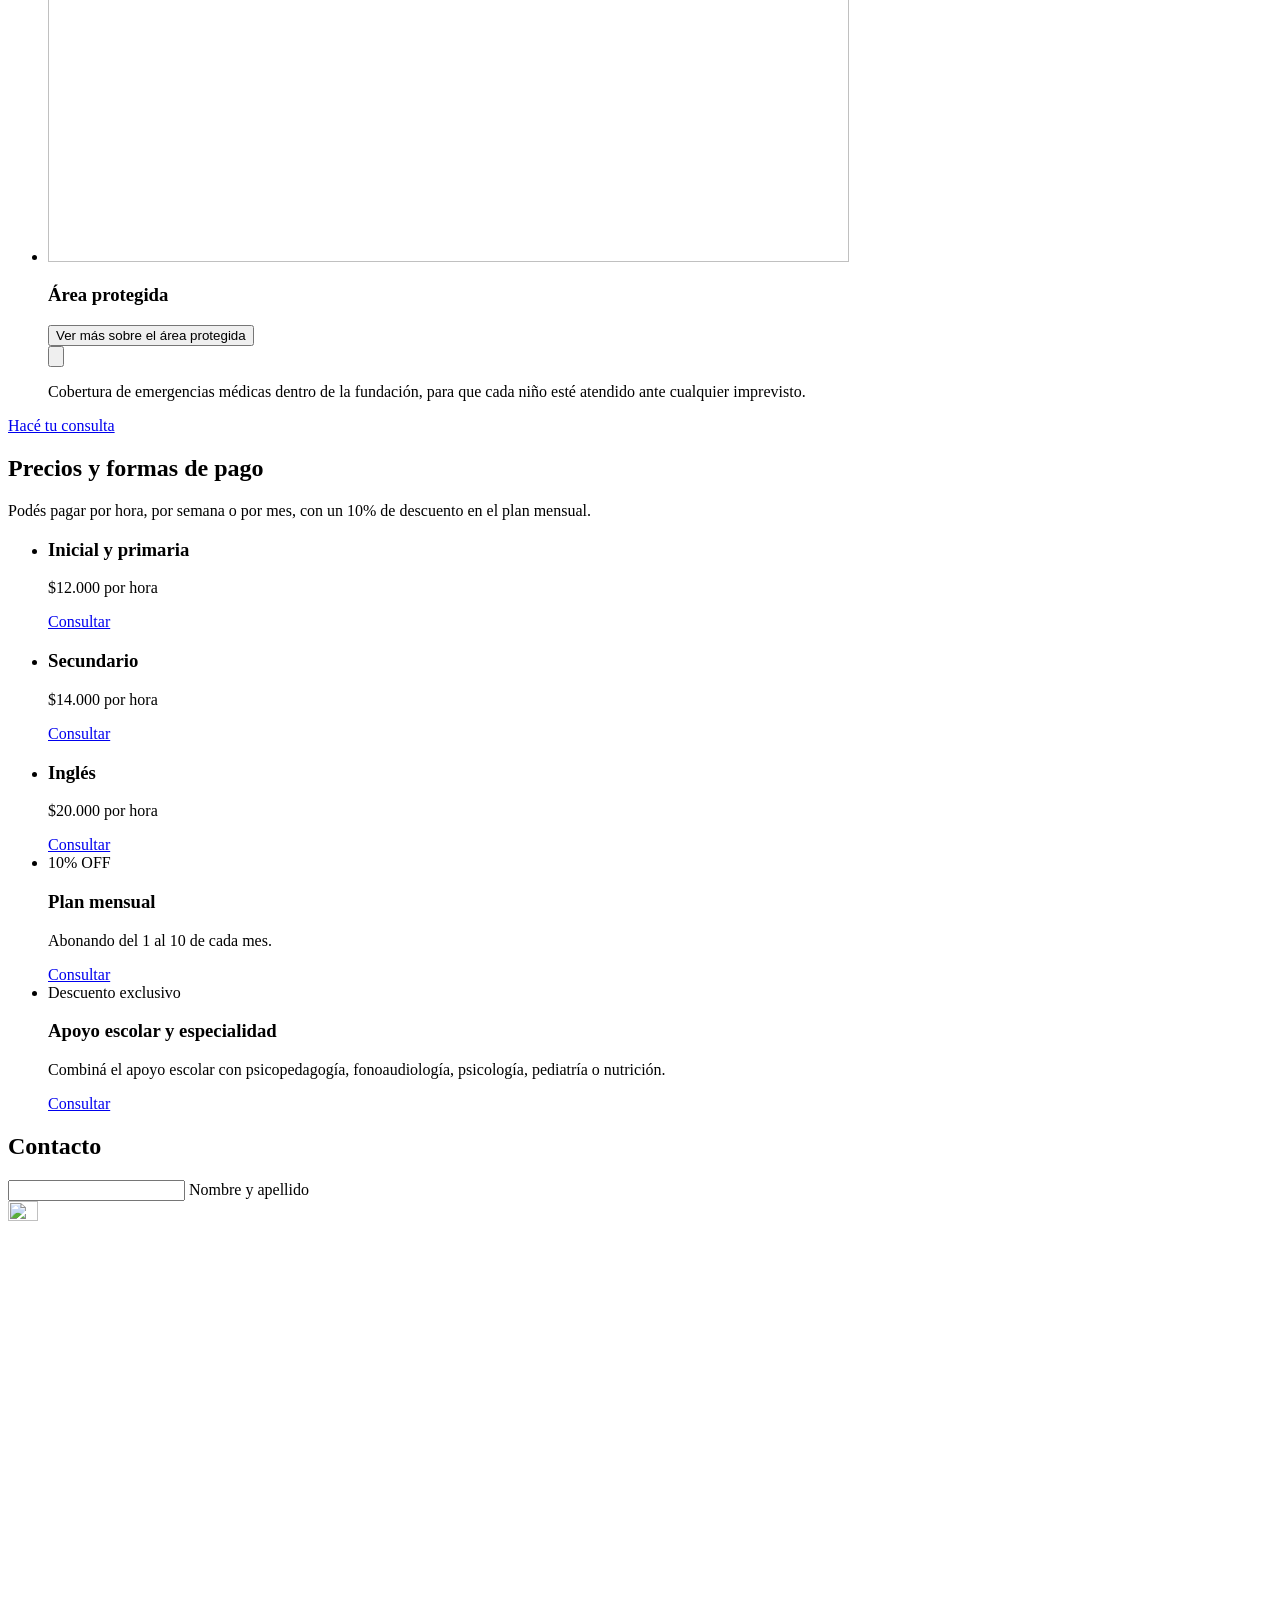
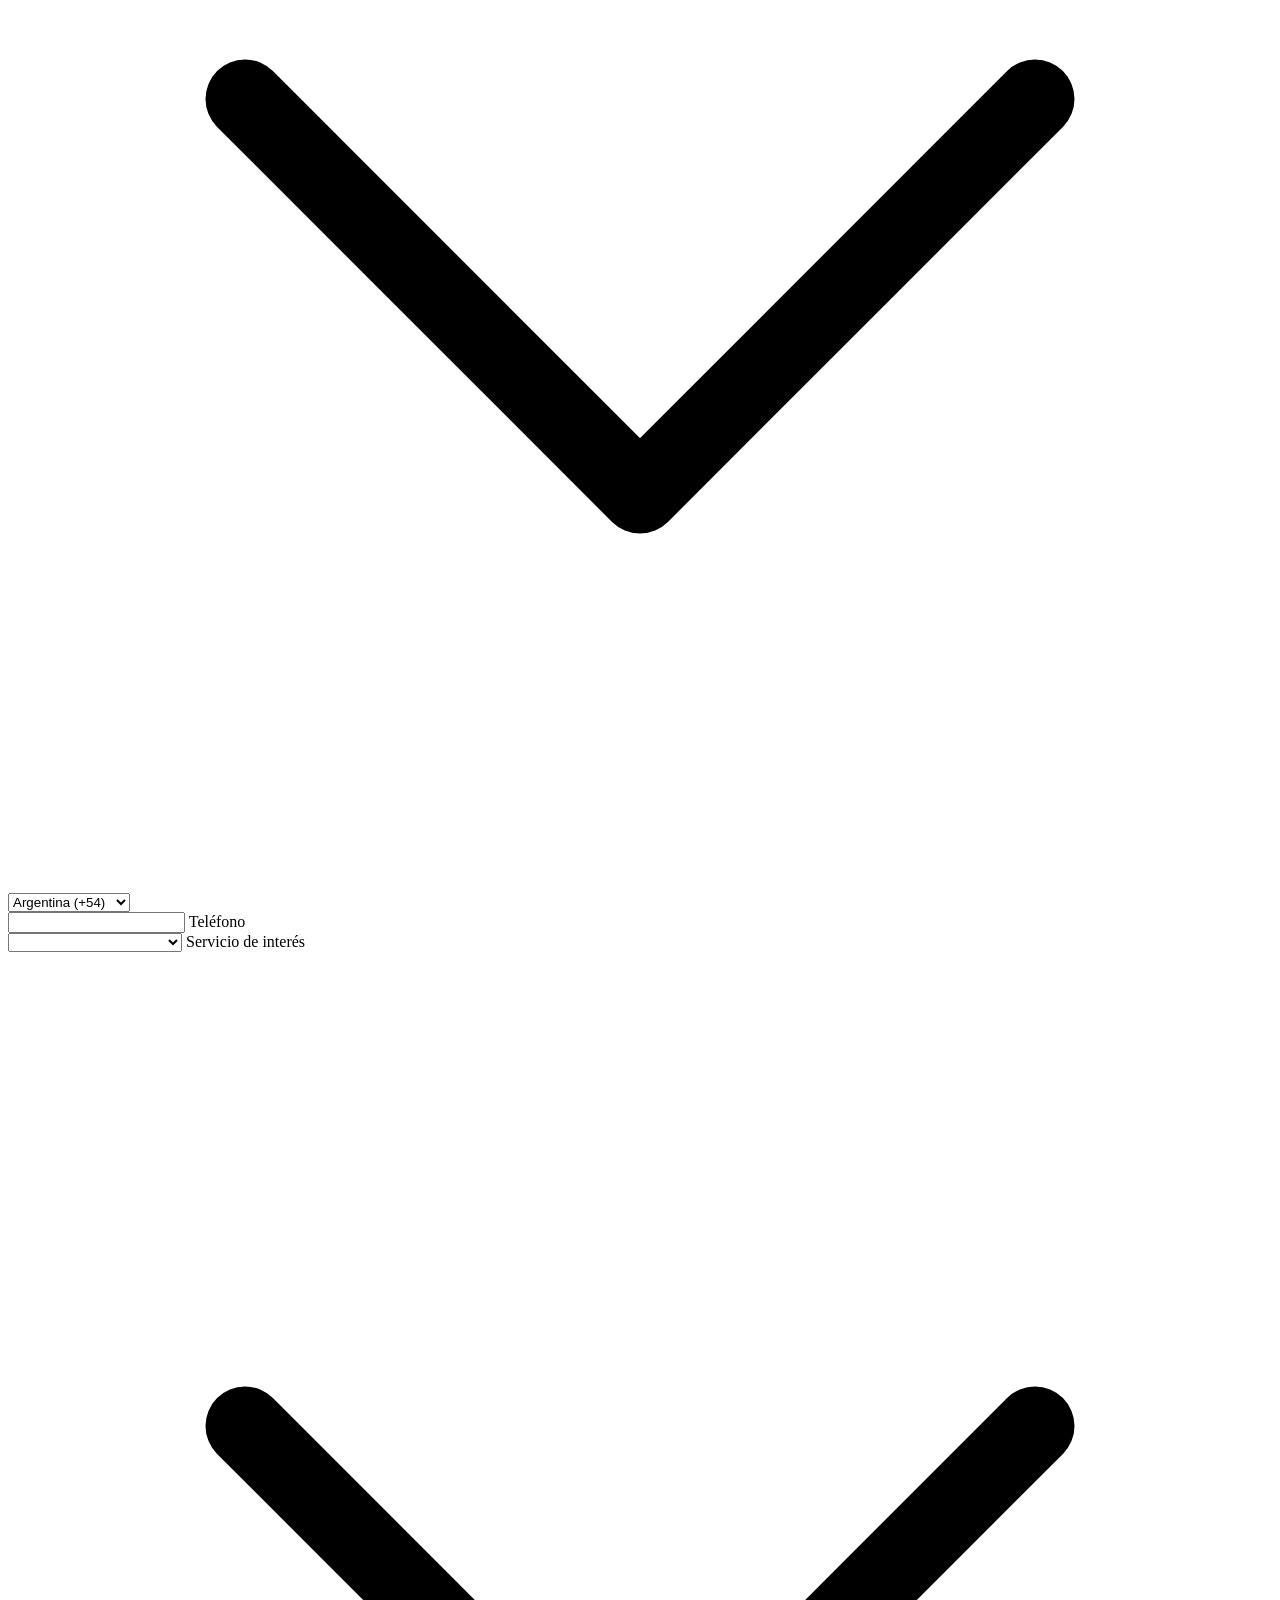
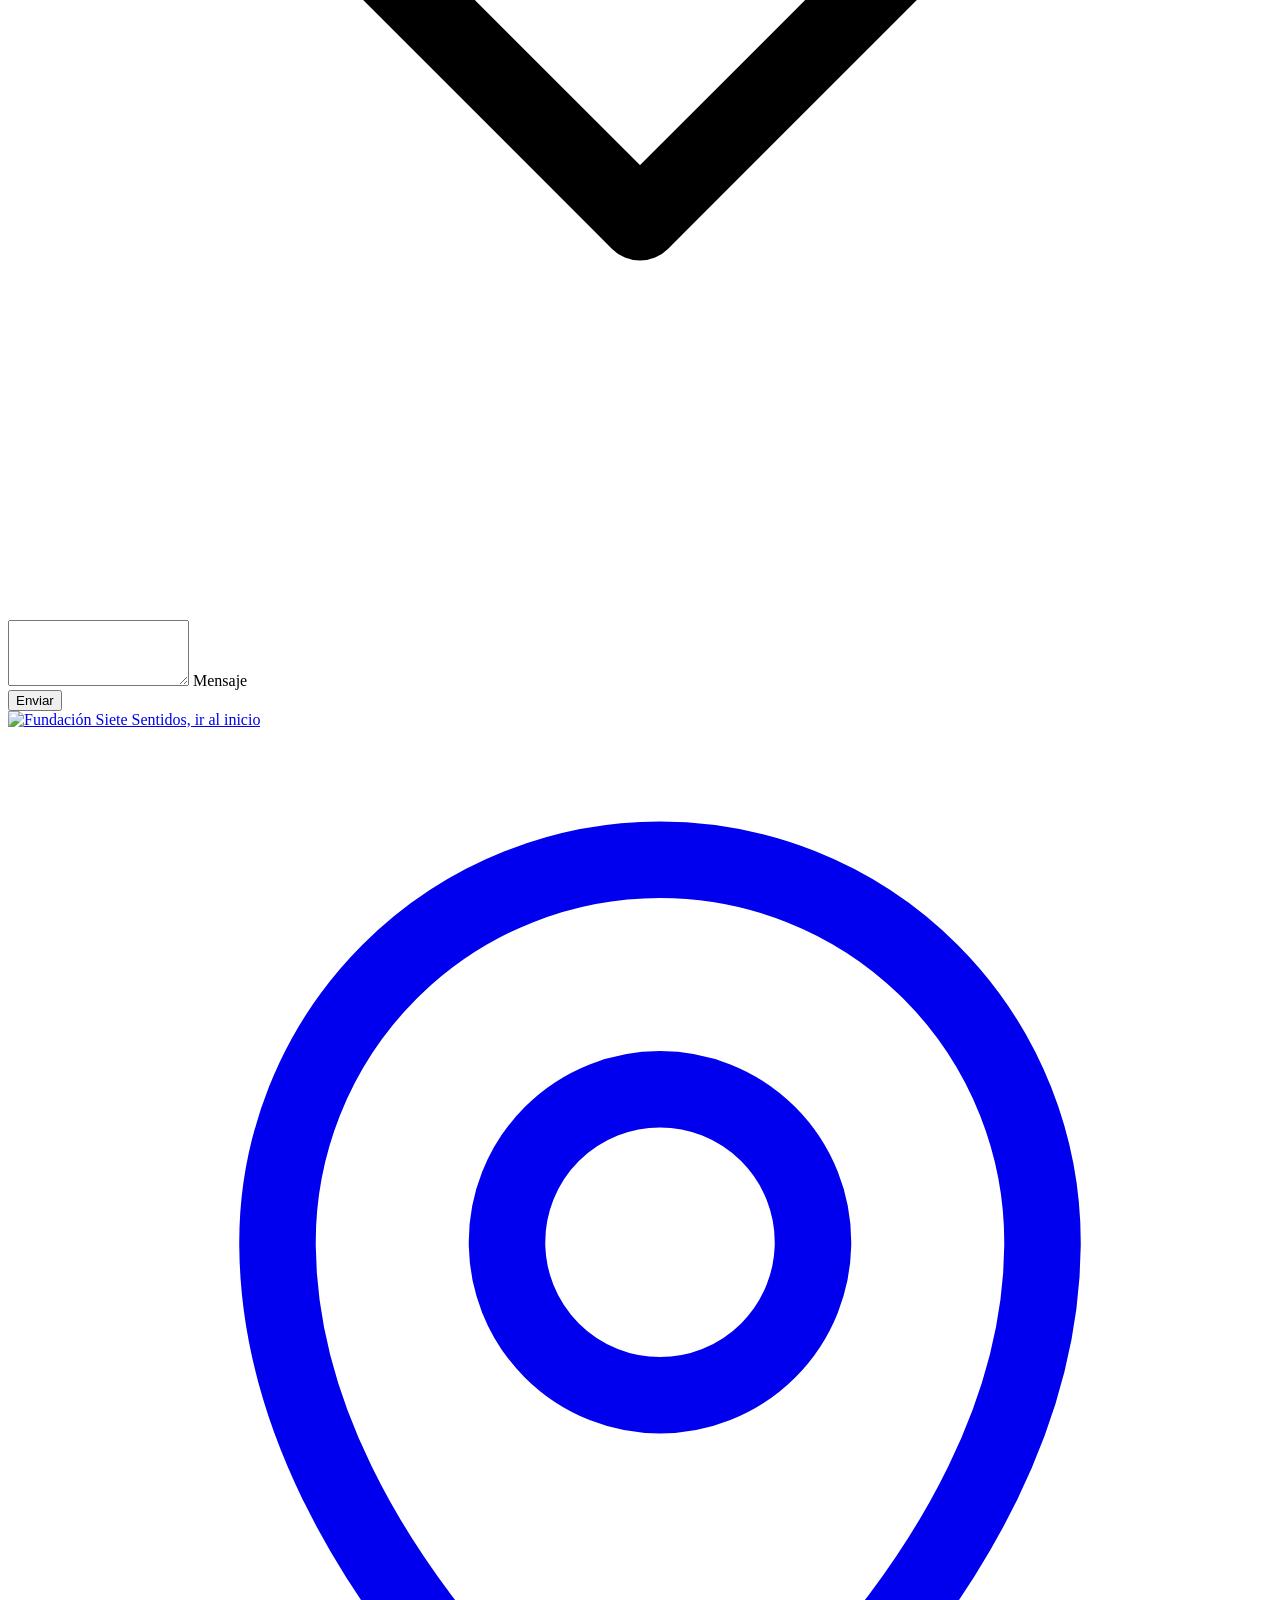
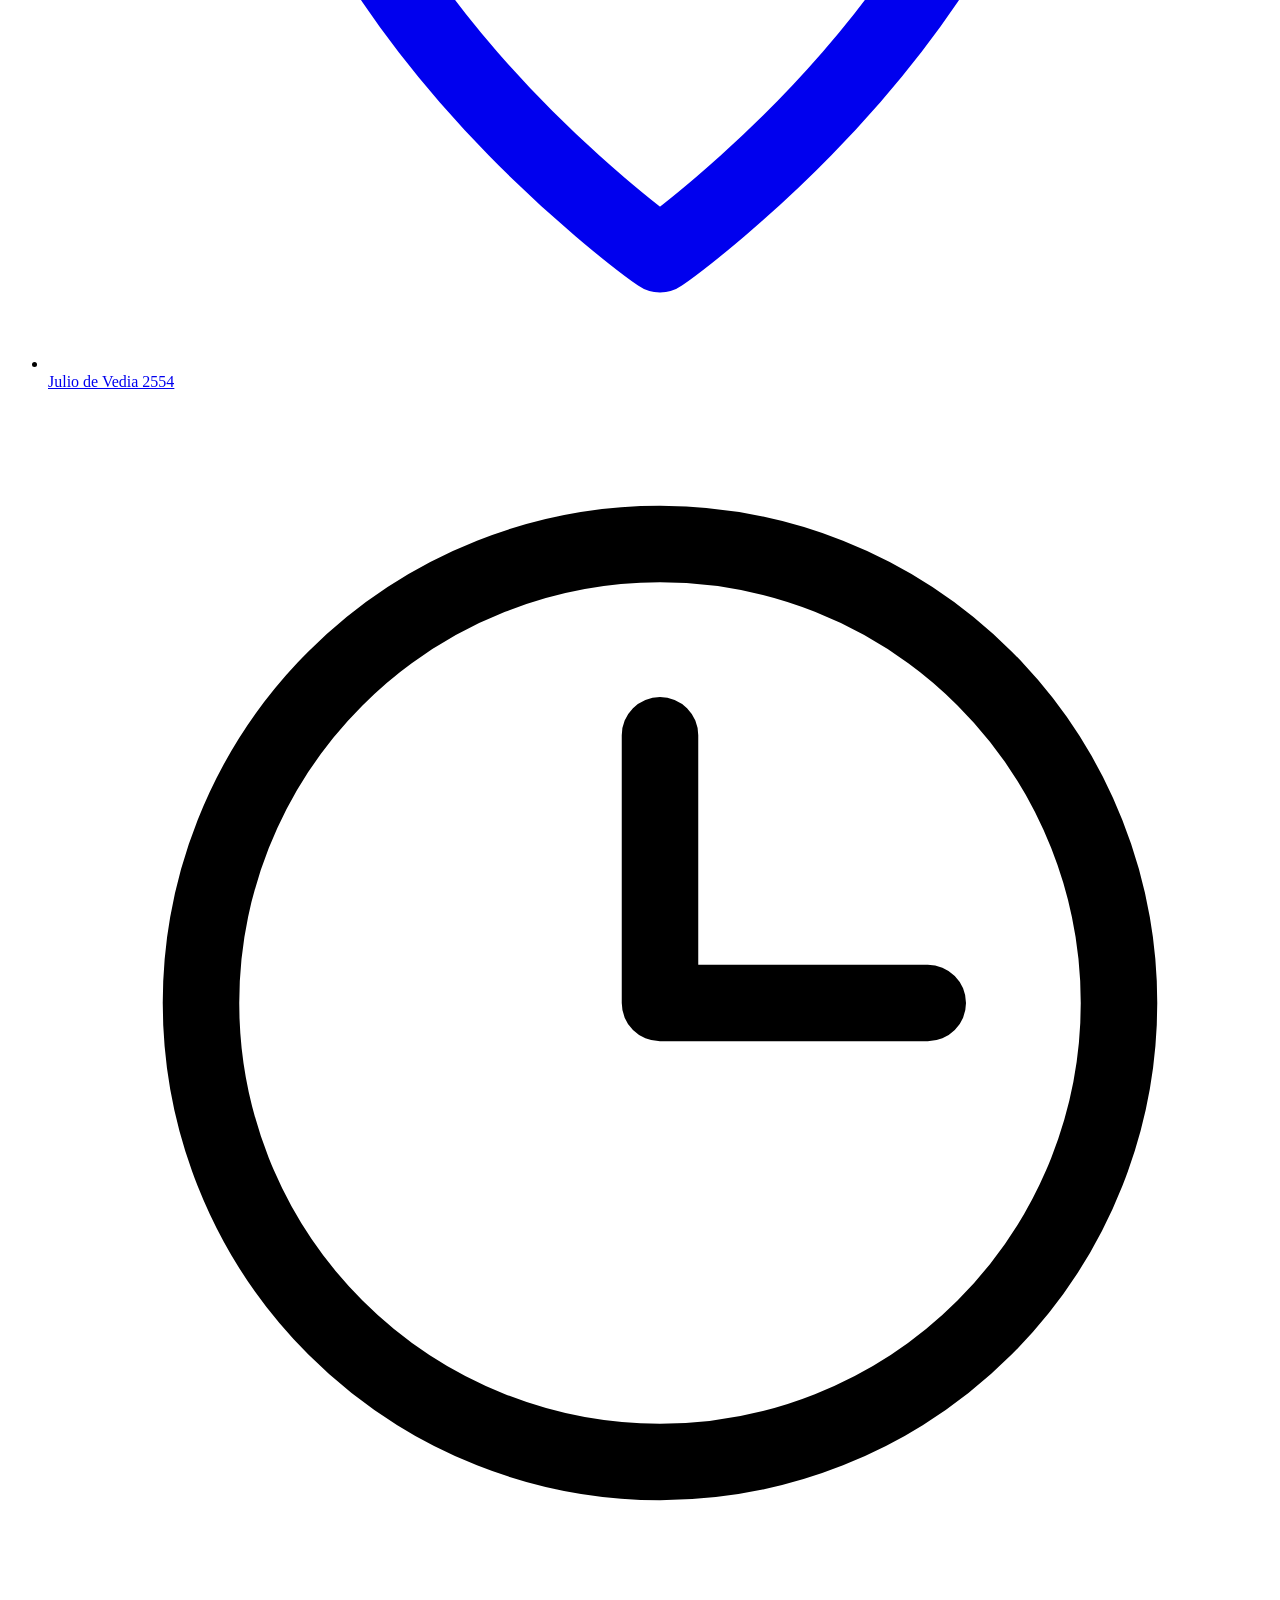
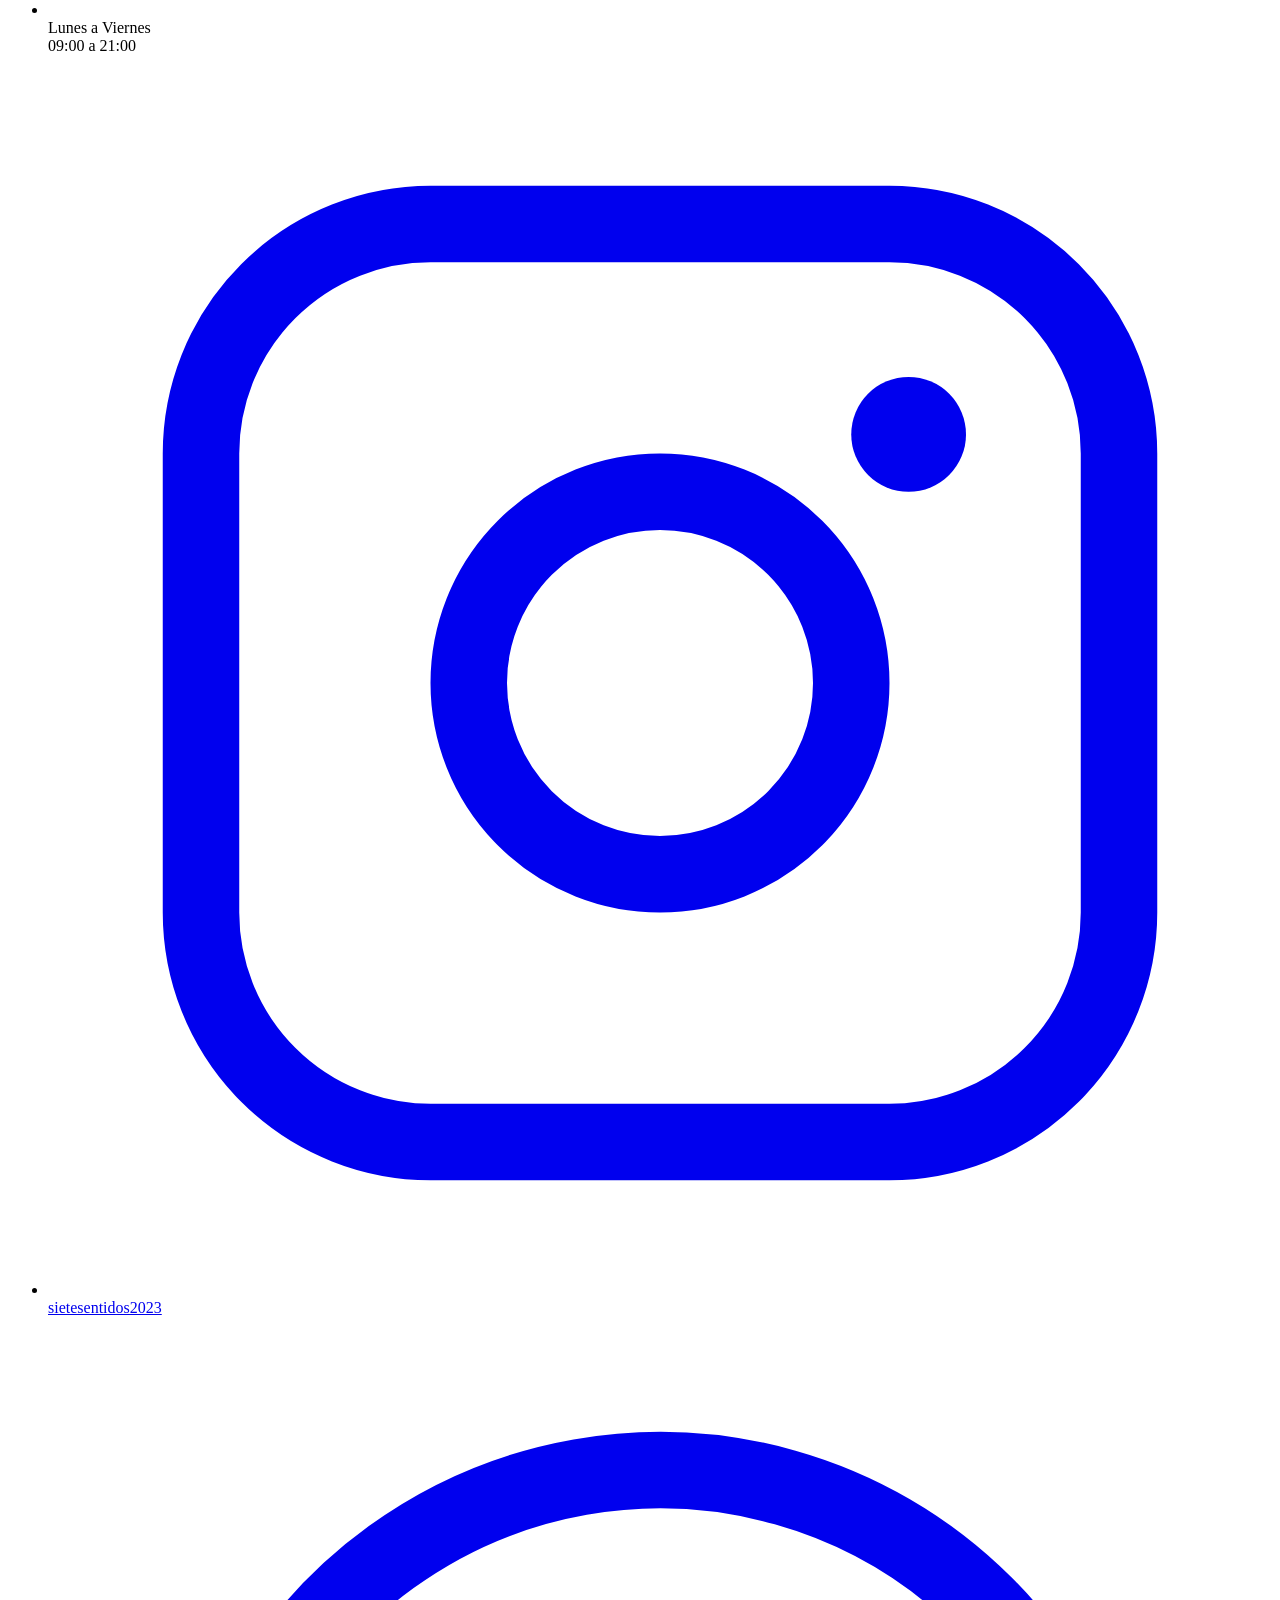
==== commit c471c51a: "Agendas: Jaquelina Gutiérrez sin el nombre completo Co-Authored-By: Claude Opus 5.5 <noreply@anthrop" ====
--- a/sitio/apoyo-escolar/index.html
+++ b/sitio/apoyo-escolar/index.html
@@ -276,19 +276,19 @@
               <!-- Inglés -->
               <div class="agenda__panel agenda__panel--rosa" id="agenda-ingles" role="group" aria-label="Horarios de Inglés">
                 <ul class="agenda__profesionales">
-                  <li class="agenda__profesional agenda__profesional--1">Jaquelina del Valle Gutiérrez</li>
+                  <li class="agenda__profesional agenda__profesional--1">Jaquelina Gutiérrez</li>
                 </ul>
                 <ol class="agenda__dias">
                   <li class="agenda__dia" data-dia="martes">
                     <h4 class="agenda__dia-nombre">Martes</h4>
                     <ul class="agenda__turnos">
-                      <li class="agenda__turno agenda__turno--1"><span class="agenda__turno-horario"><span class="agenda__hora">18:00</span> – <span class="agenda__hora">19:00</span></span> <span class="agenda__turno-nombre">Jaquelina del Valle Gutiérrez</span></li>
+                      <li class="agenda__turno agenda__turno--1"><span class="agenda__turno-horario"><span class="agenda__hora">18:00</span> – <span class="agenda__hora">19:00</span></span> <span class="agenda__turno-nombre">Jaquelina Gutiérrez</span></li>
                     </ul>
                   </li>
                   <li class="agenda__dia" data-dia="viernes">
                     <h4 class="agenda__dia-nombre">Viernes</h4>
                     <ul class="agenda__turnos">
-                      <li class="agenda__turno agenda__turno--1"><span class="agenda__turno-horario"><span class="agenda__hora">18:00</span> – <span class="agenda__hora">19:00</span></span> <span class="agenda__turno-nombre">Jaquelina del Valle Gutiérrez</span></li>
+                      <li class="agenda__turno agenda__turno--1"><span class="agenda__turno-horario"><span class="agenda__hora">18:00</span> – <span class="agenda__hora">19:00</span></span> <span class="agenda__turno-nombre">Jaquelina Gutiérrez</span></li>
                     </ul>
                   </li>
                 </ol>
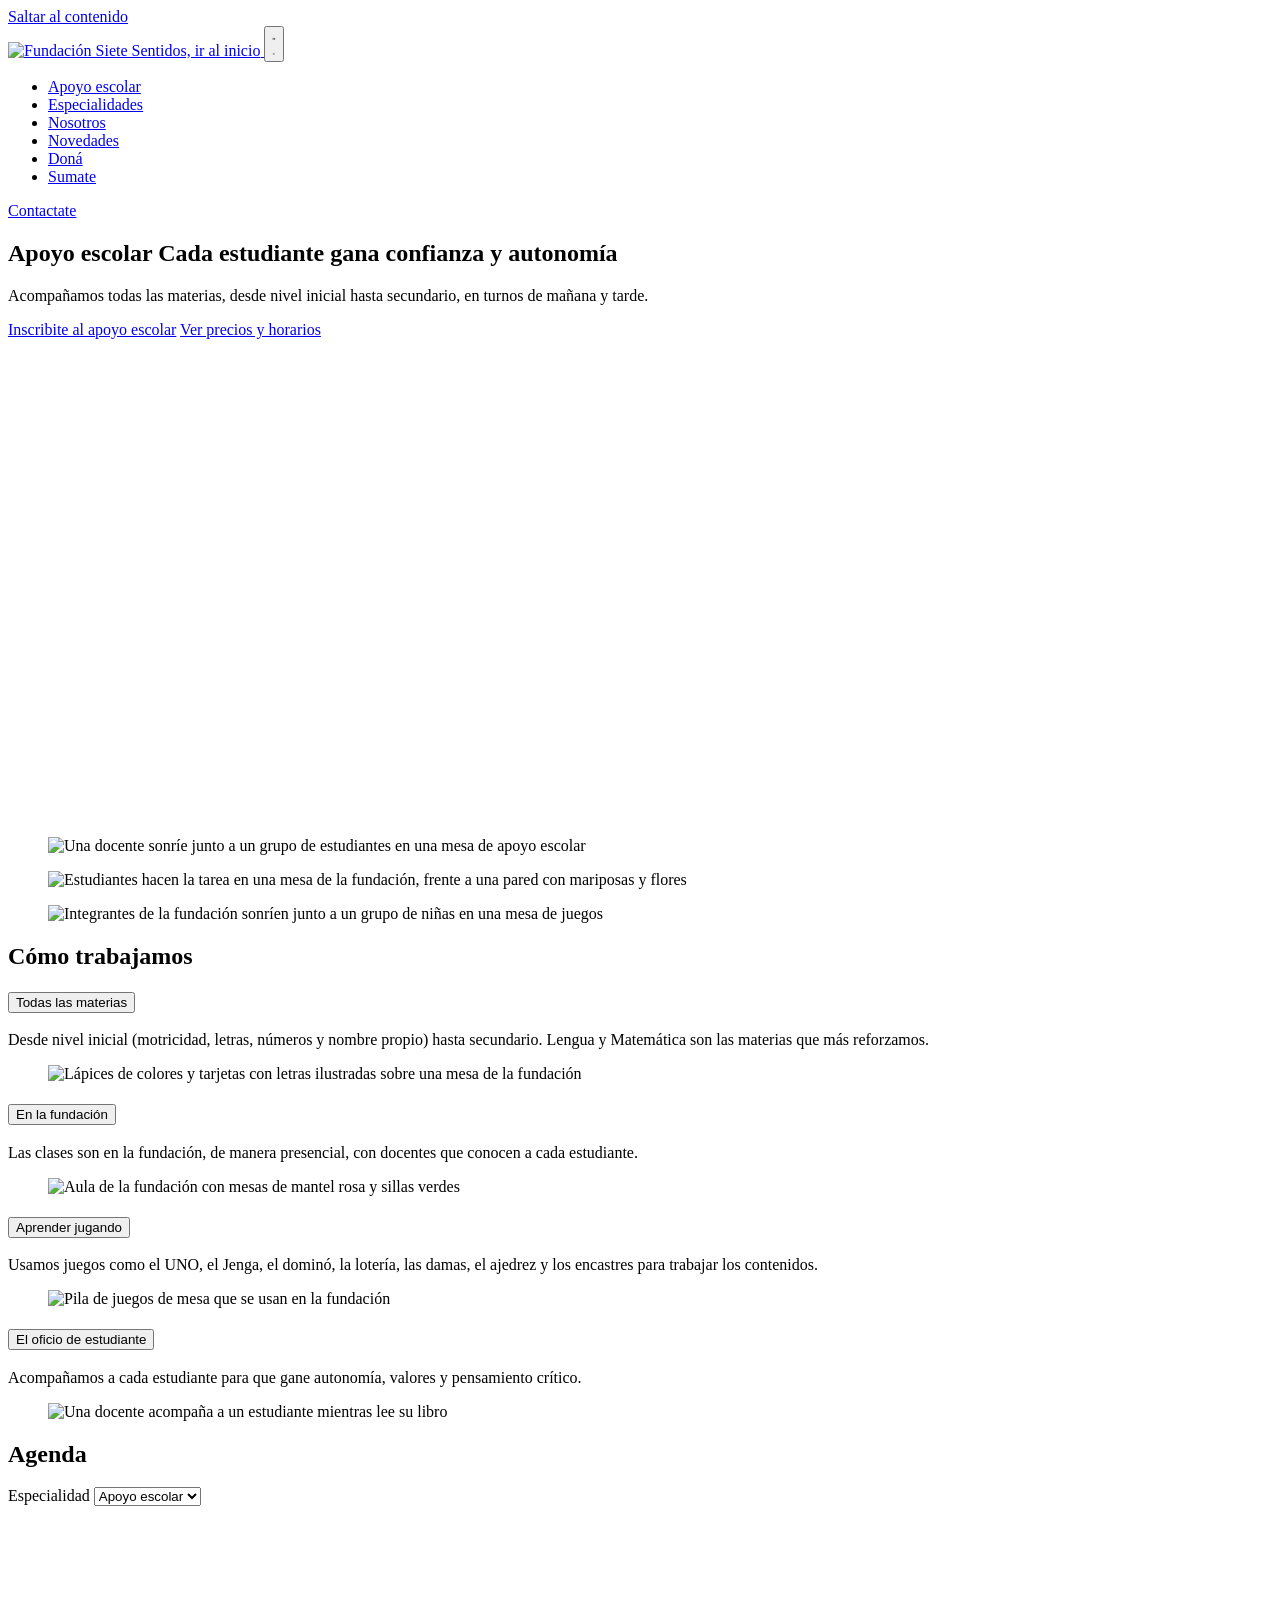
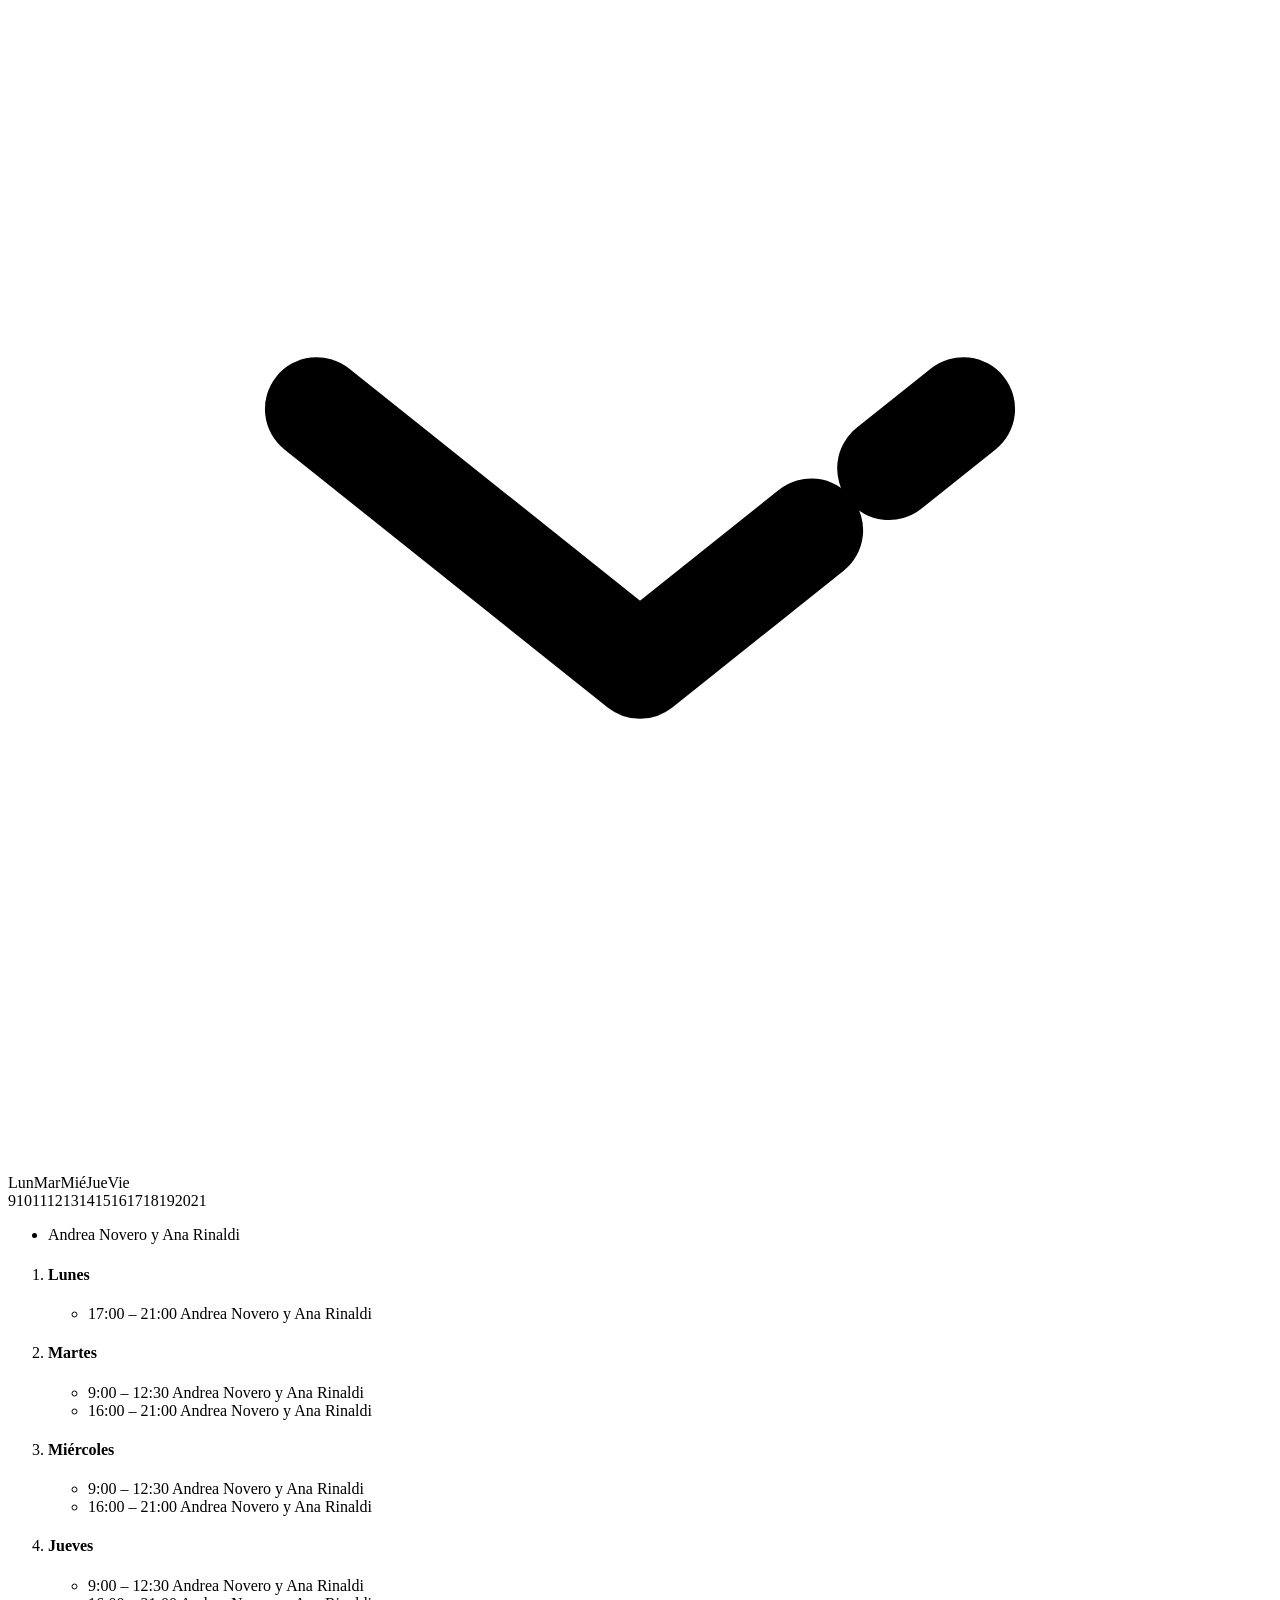
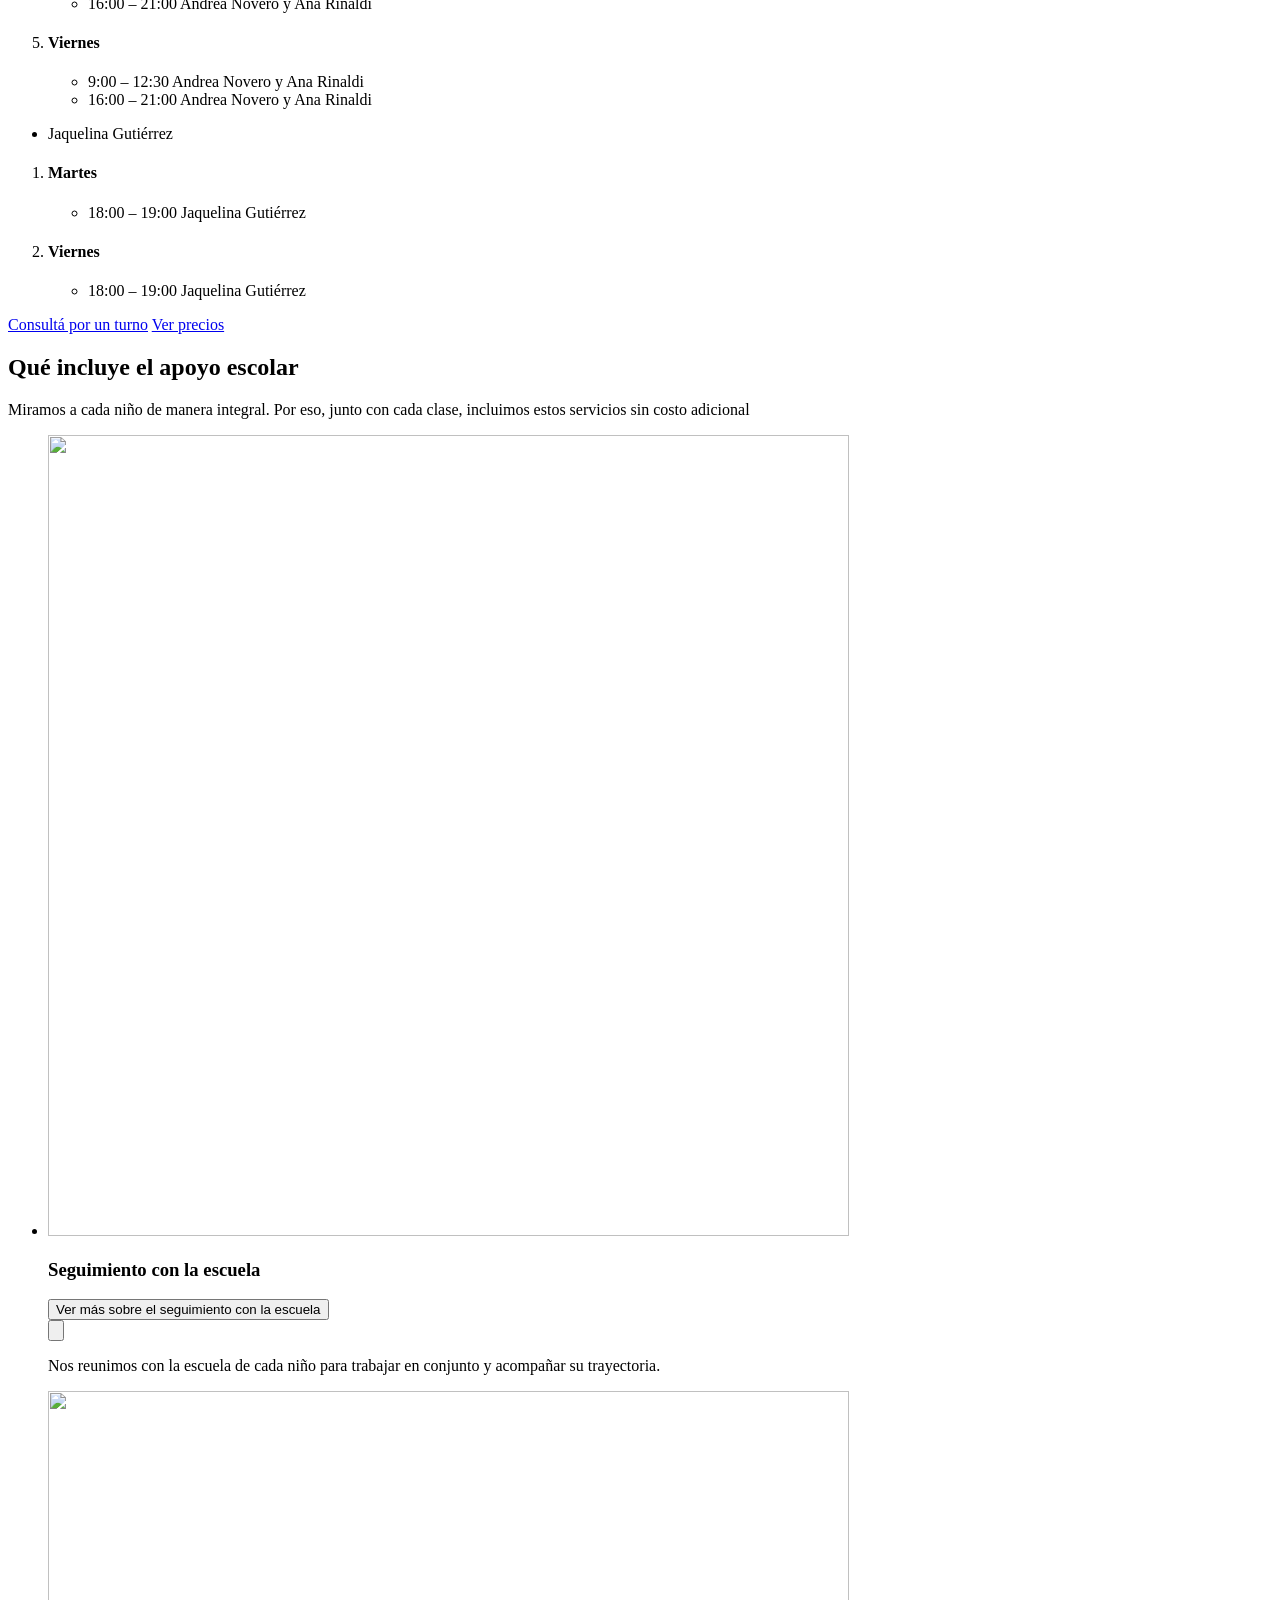
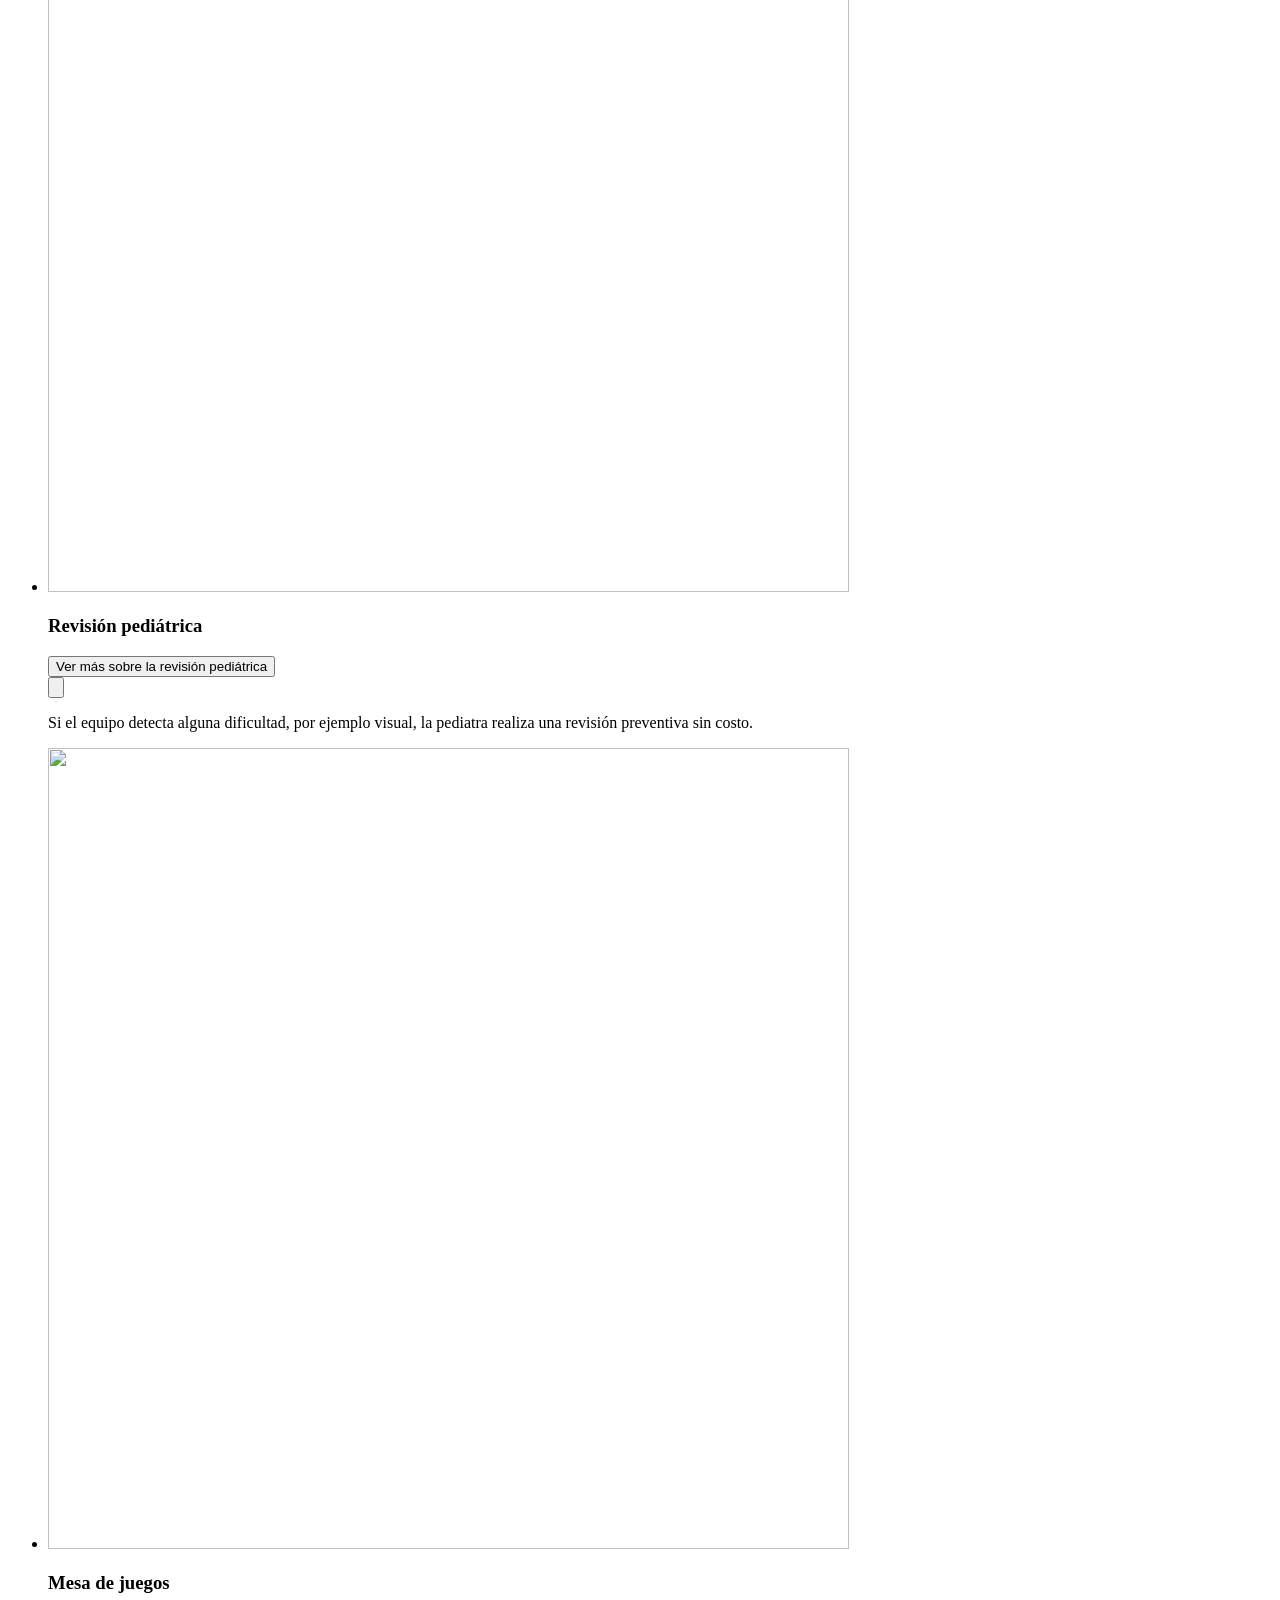
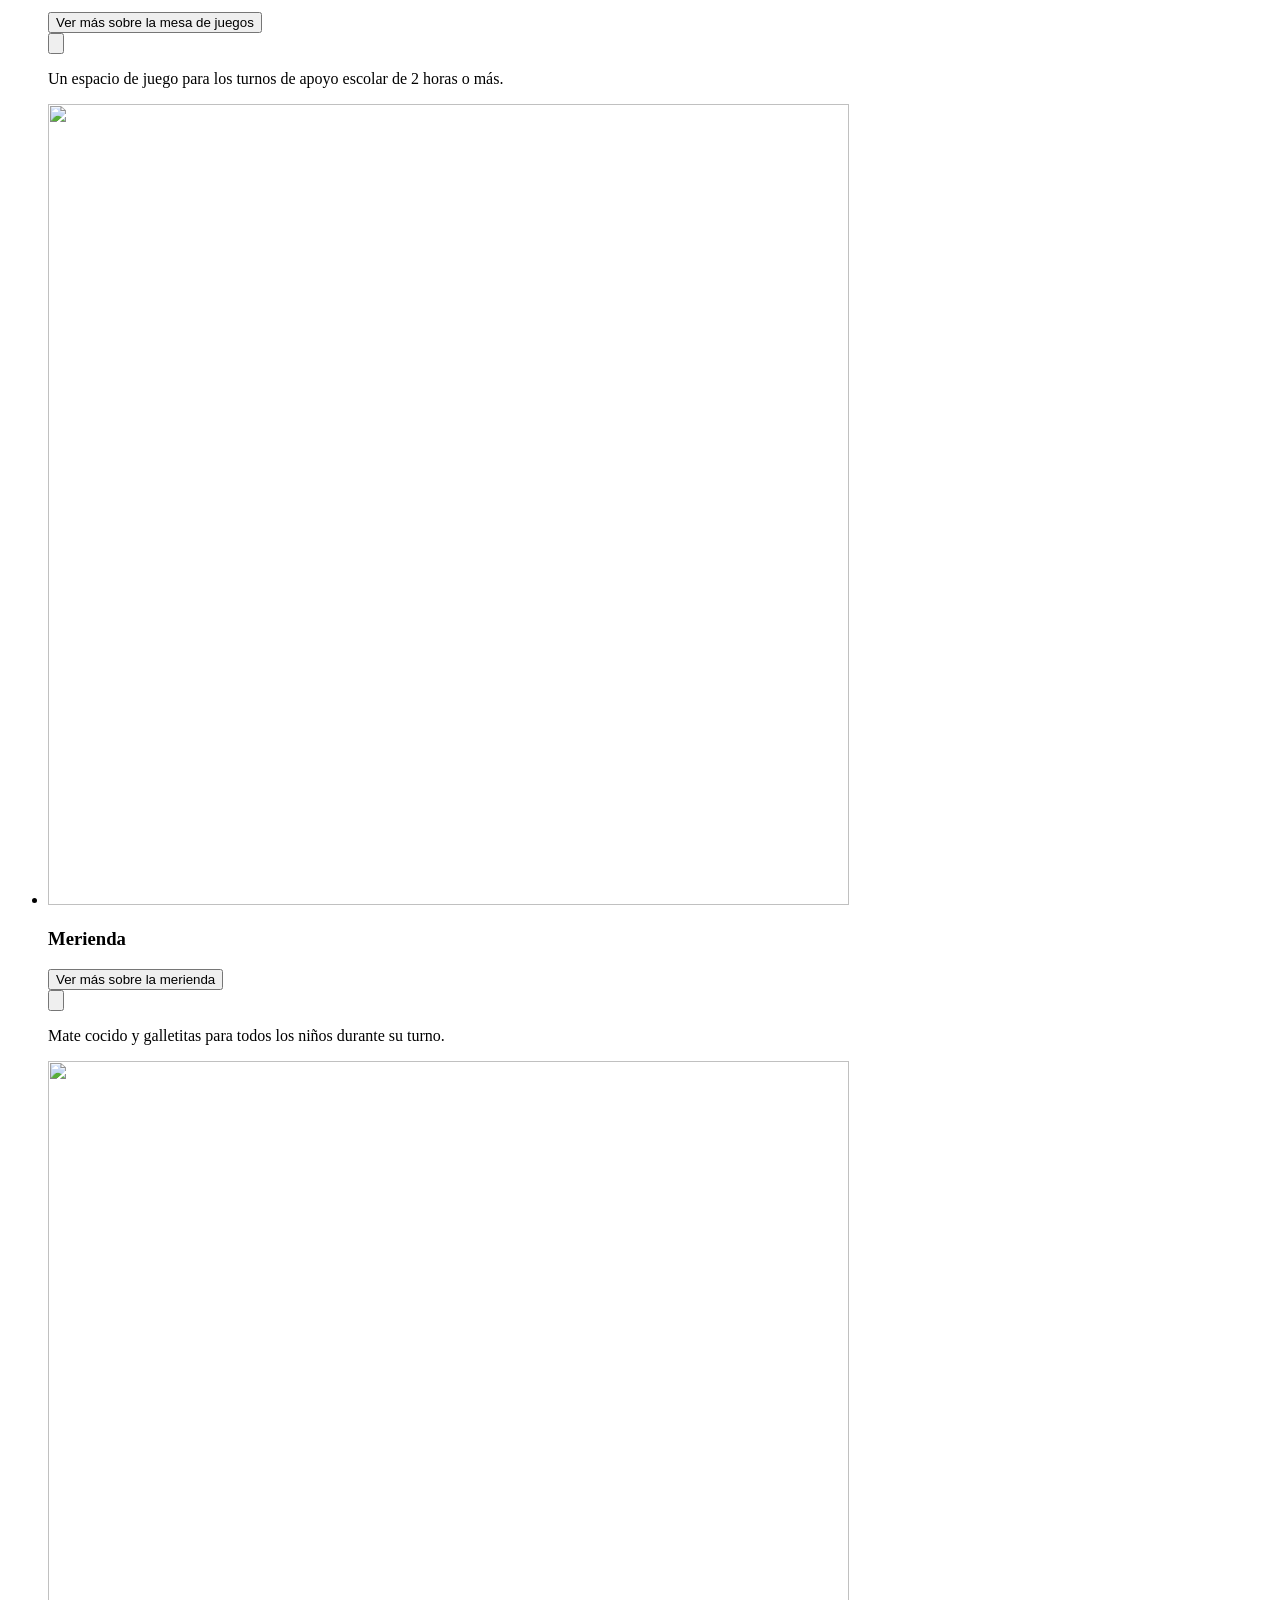
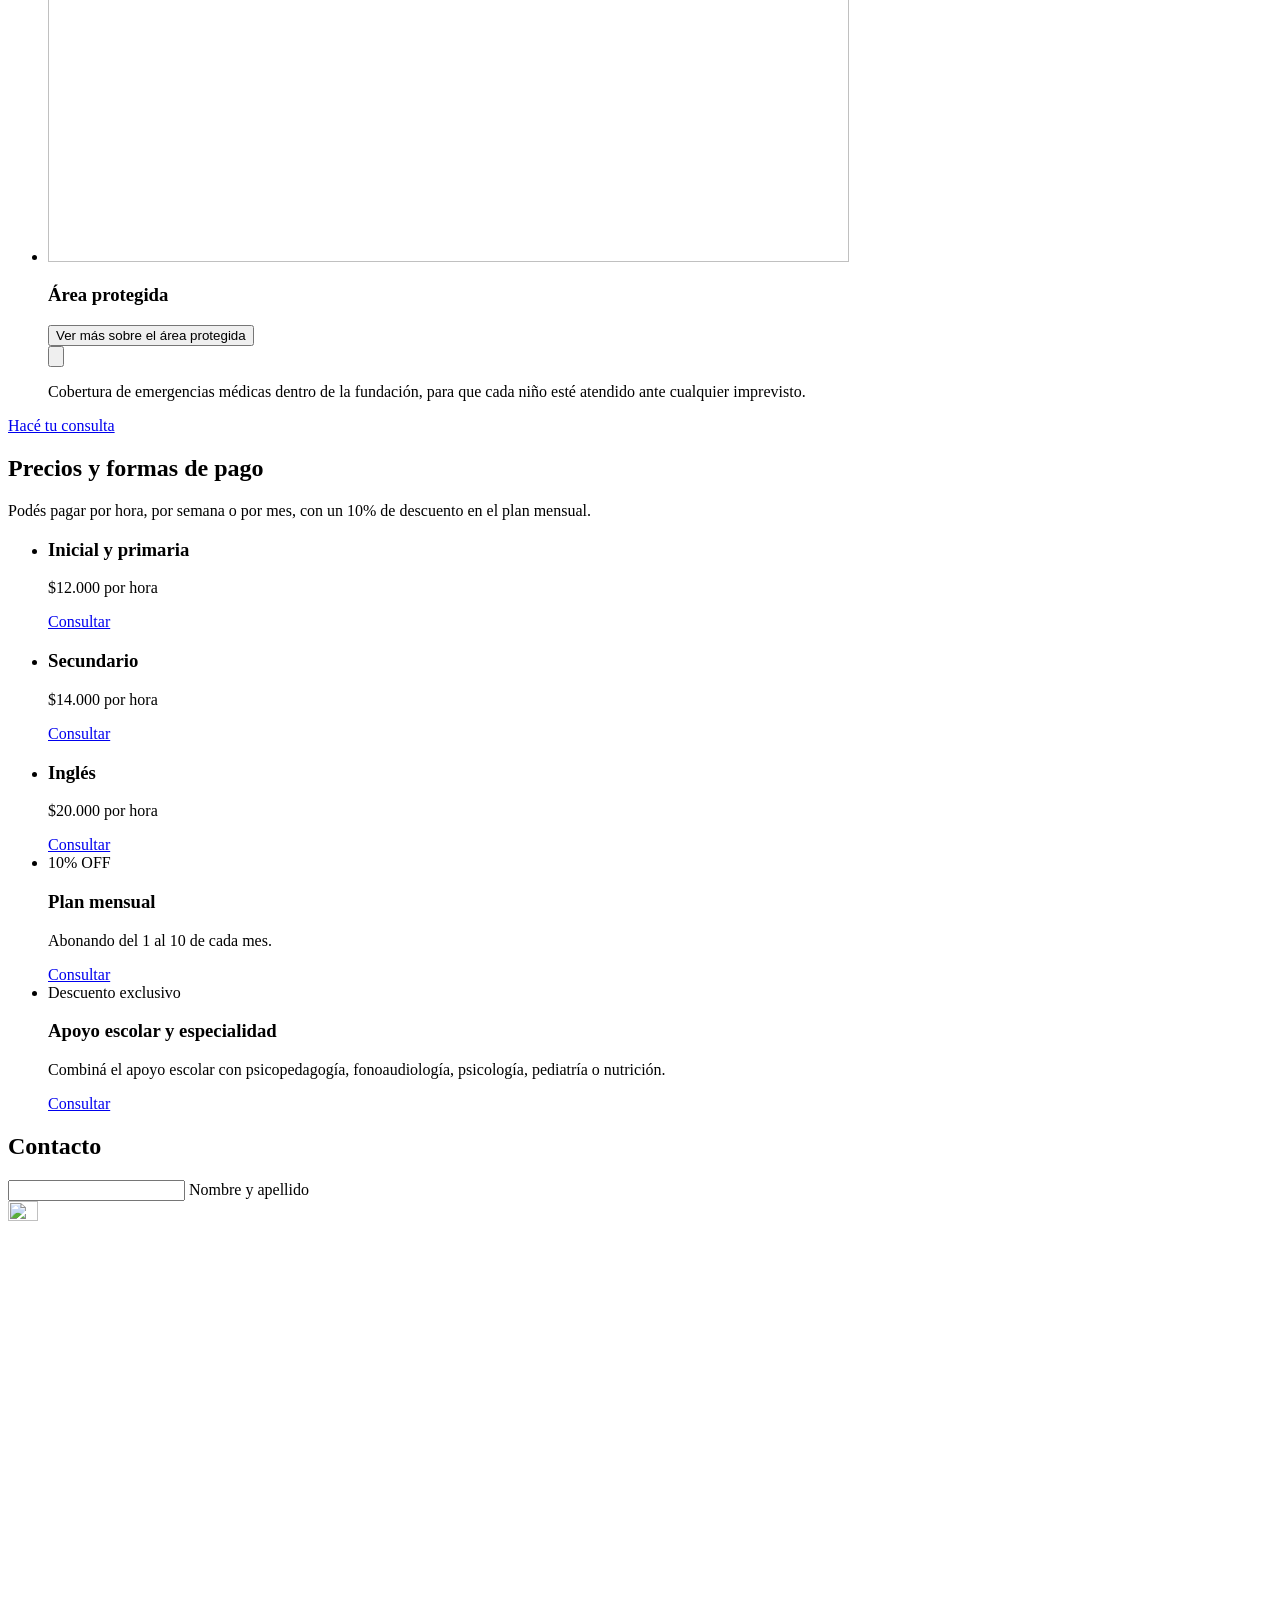
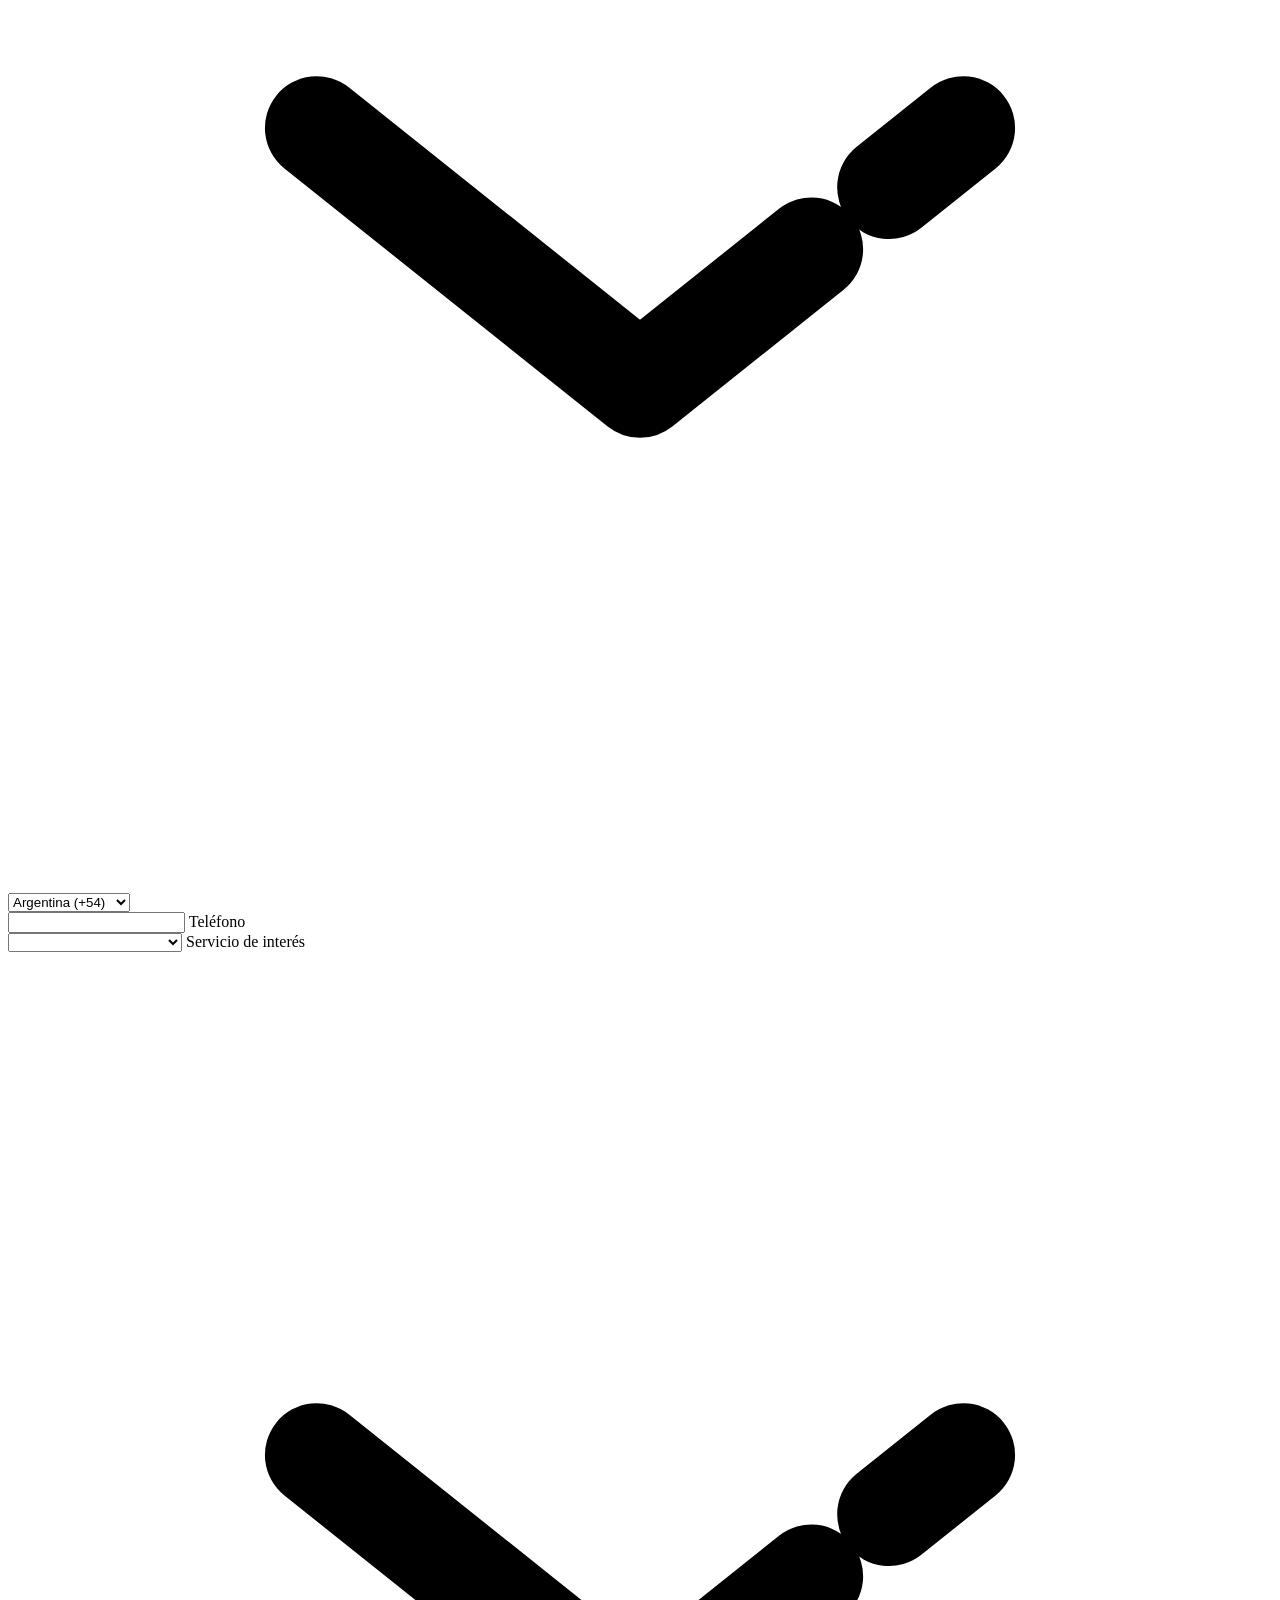
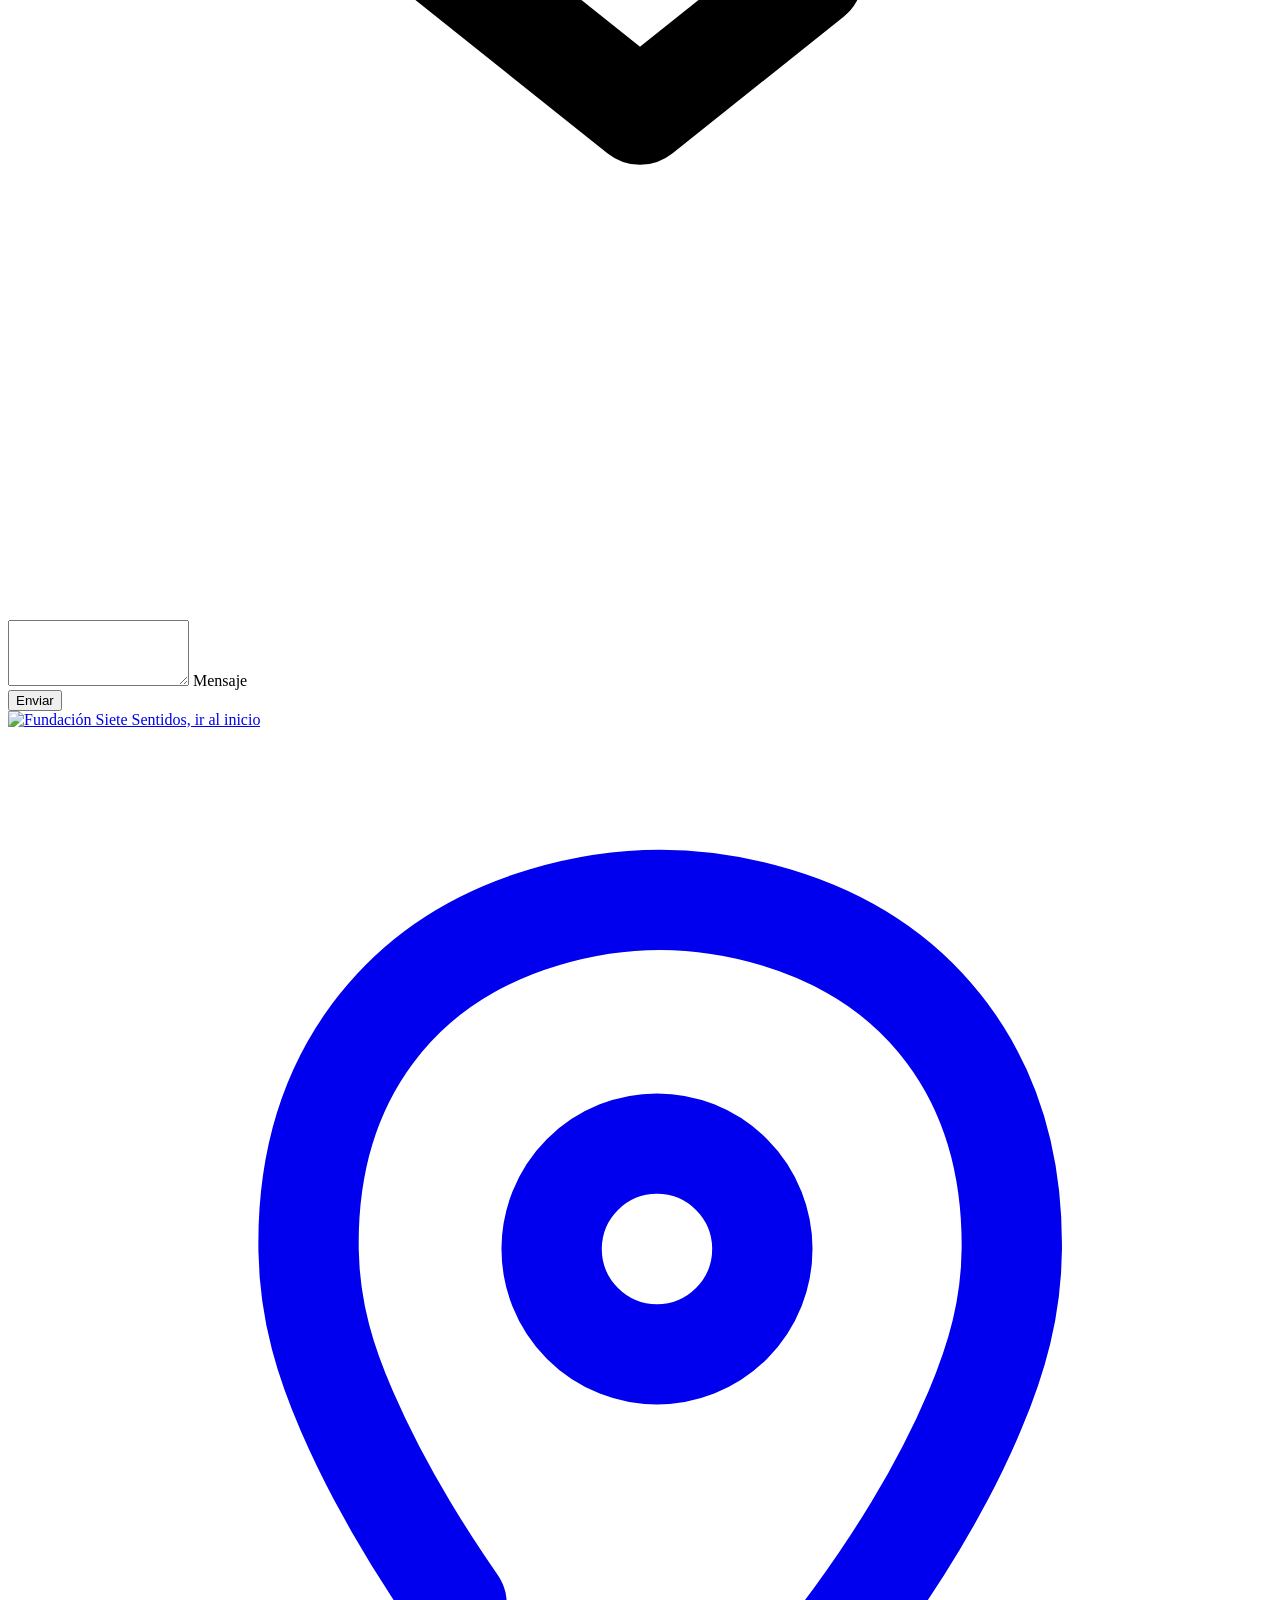
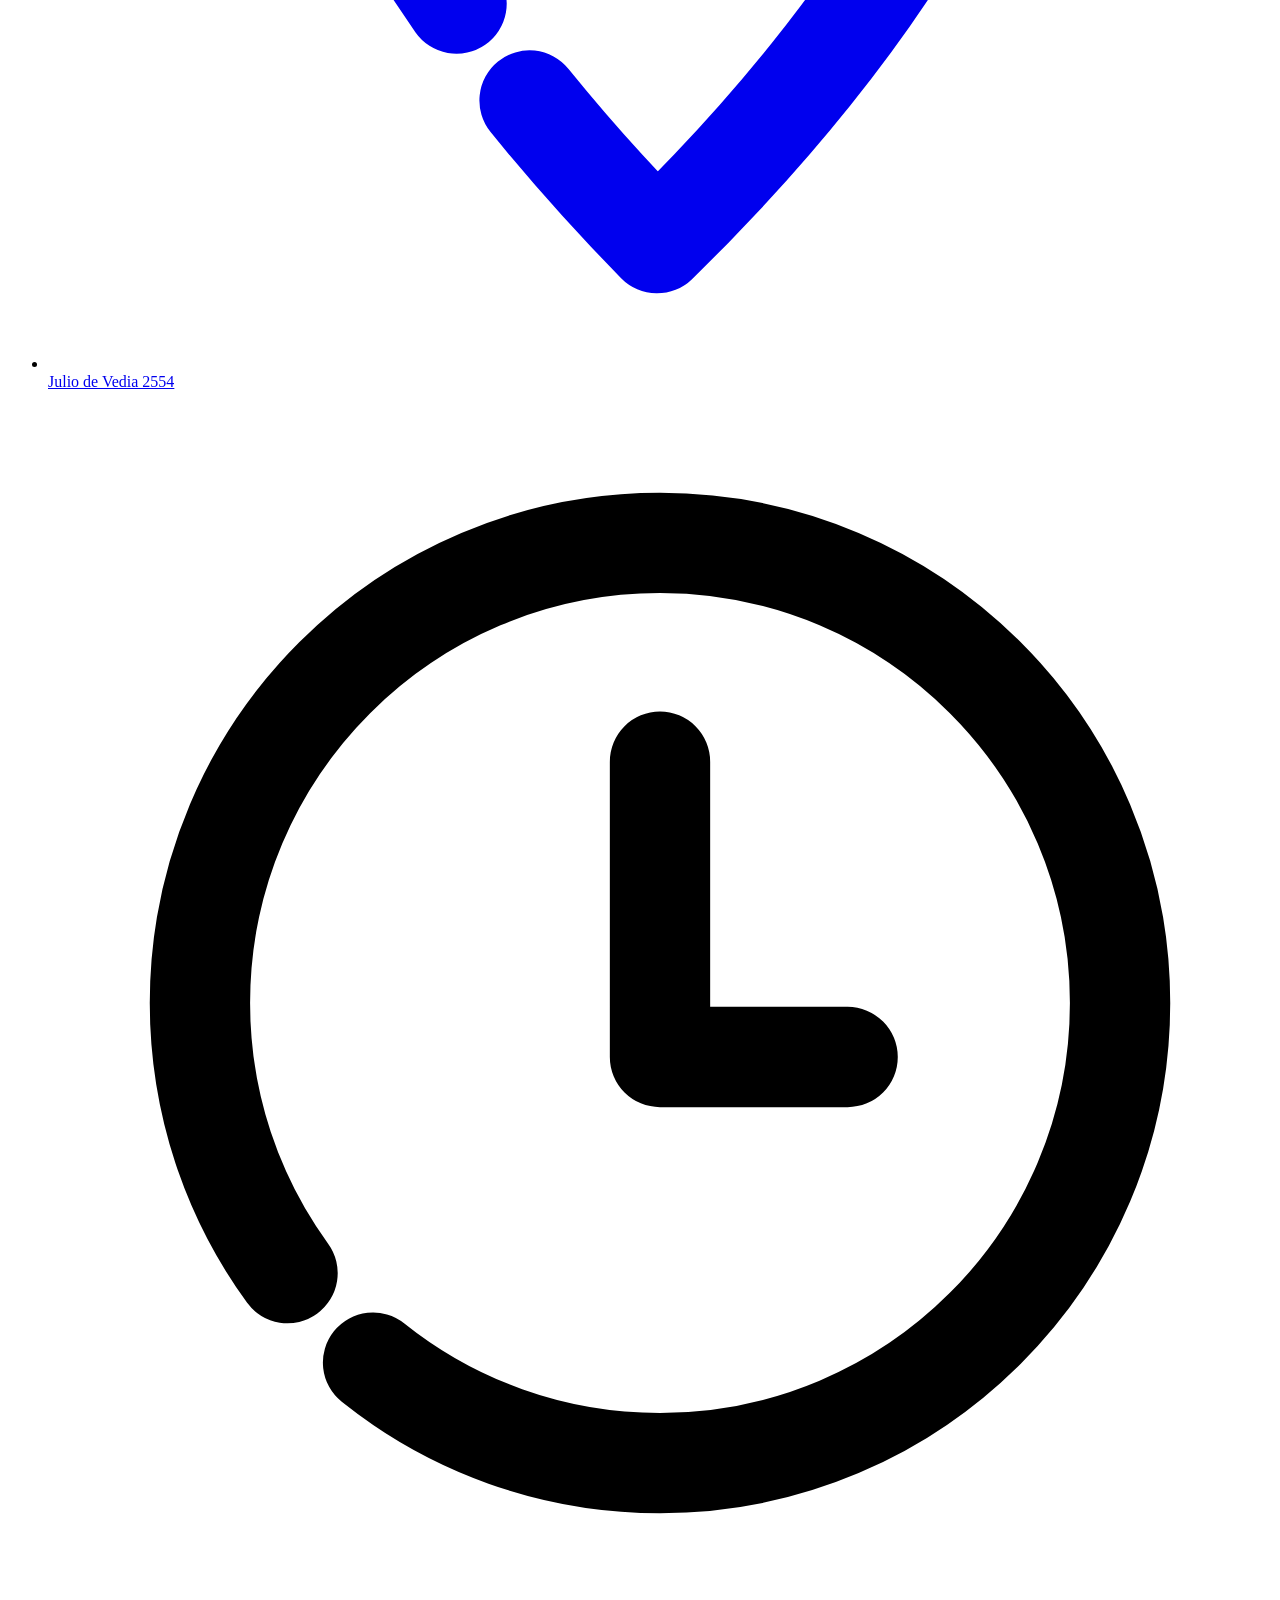
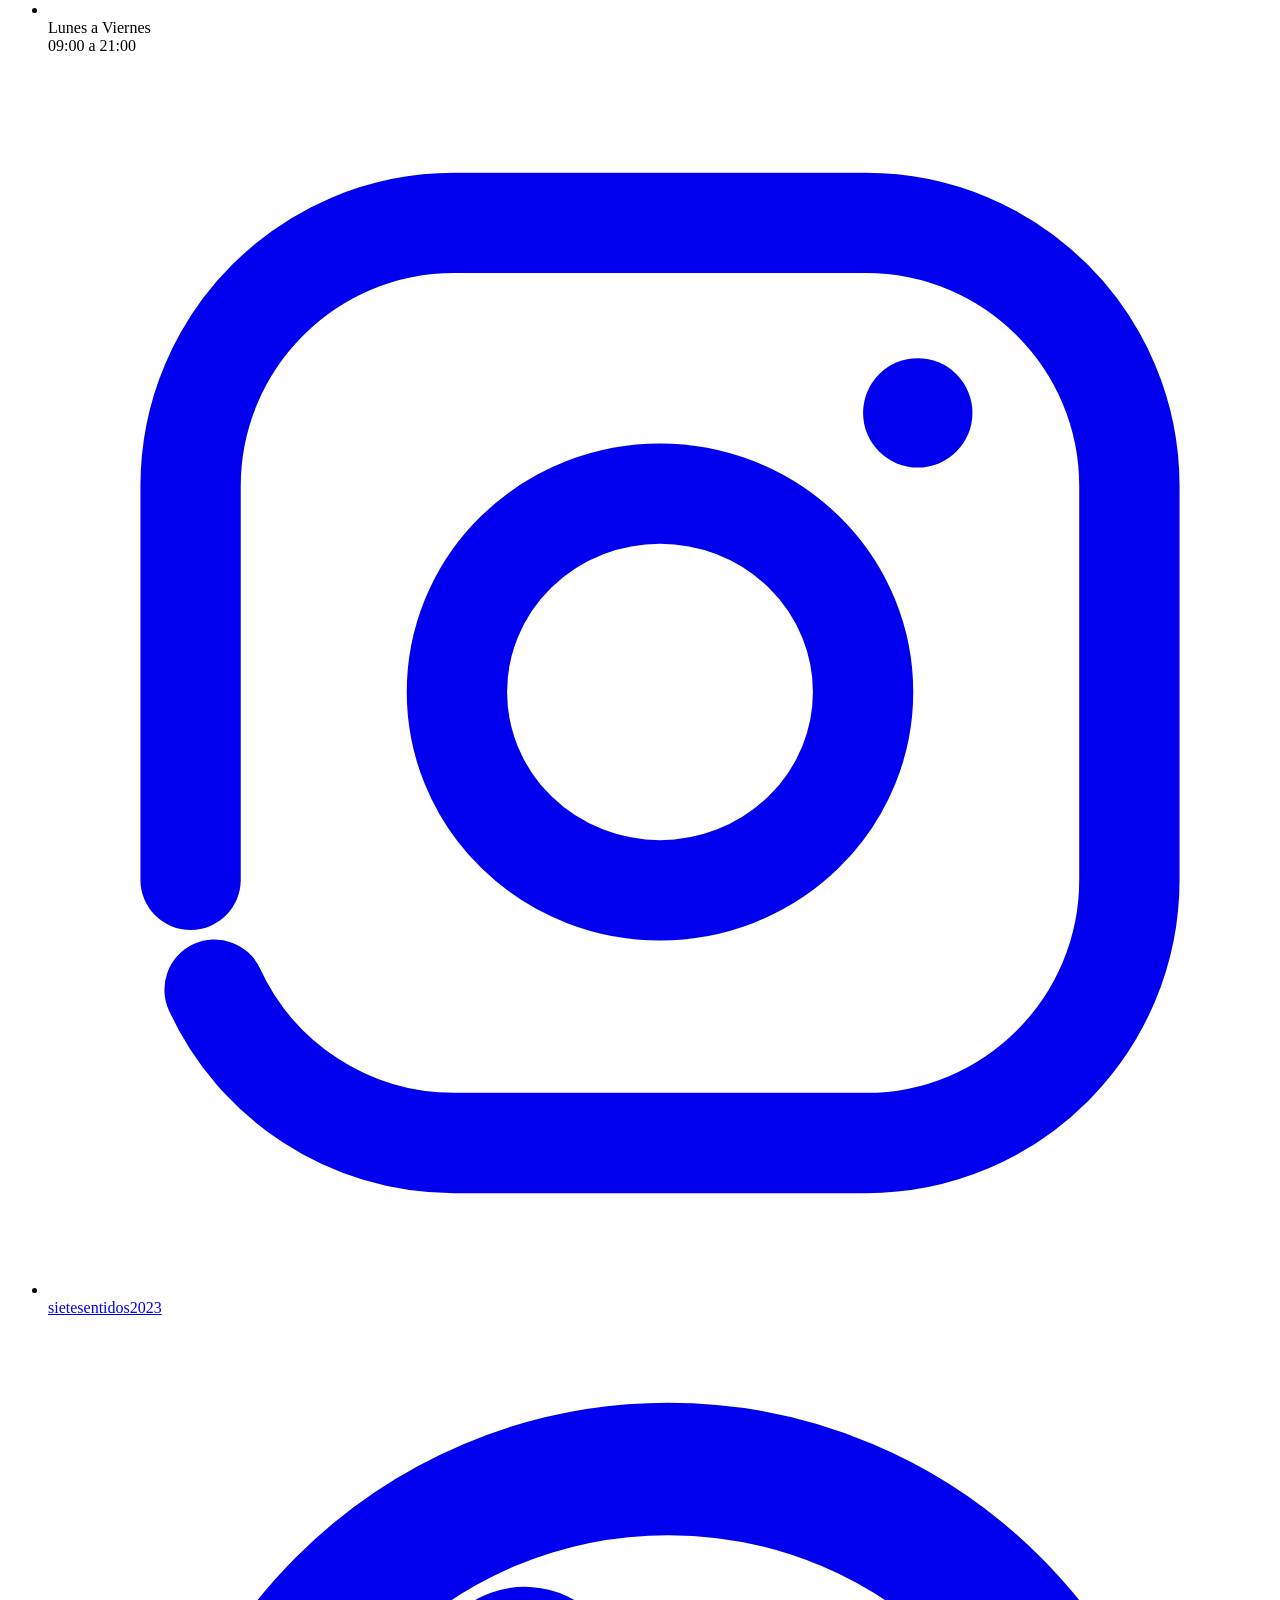
==== commit c6766989: "Íconos: reemplazo de los Phosphor por los íconos personalizados de Siete Sentidos Hamburguesa, cruz," ====
--- a/sitio/apoyo-escolar/index.html
+++ b/sitio/apoyo-escolar/index.html
@@ -58,8 +58,8 @@
         </a>
 
         <button class="menu__hamburguesa" type="button" aria-expanded="false" aria-controls="menu-navegacion" aria-label="Abrir menú">
-          <svg class="icono menu__icono-abrir" viewBox="0 0 256 256" aria-hidden="true"><line x1="40" y1="128" x2="216" y2="128" fill="none" stroke="currentColor" stroke-linecap="round" stroke-linejoin="round" stroke-width="16"/><line x1="40" y1="64" x2="216" y2="64" fill="none" stroke="currentColor" stroke-linecap="round" stroke-linejoin="round" stroke-width="16"/><line x1="40" y1="192" x2="216" y2="192" fill="none" stroke="currentColor" stroke-linecap="round" stroke-linejoin="round" stroke-width="16"/></svg>
-          <svg class="icono menu__icono-cerrar" viewBox="0 0 256 256" aria-hidden="true"><line x1="200" y1="56" x2="56" y2="200" stroke="currentColor" stroke-linecap="round" stroke-linejoin="round" stroke-width="16"/><line x1="200" y1="200" x2="56" y2="56" stroke="currentColor" stroke-linecap="round" stroke-linejoin="round" stroke-width="16"/></svg>
+          <svg class="icono icono--propio menu__icono-abrir" viewBox="20 45 610 610" aria-hidden="true"><line fill="none" stroke="currentColor" stroke-linecap="round" stroke-linejoin="round" stroke-width="50" x1="402.77" y1="350" x2="163.46" y2="350"/><line fill="none" stroke="currentColor" stroke-linecap="round" stroke-linejoin="round" stroke-width="50" x1="486.54" y1="350" x2="453.83" y2="350"/><line fill="none" stroke="currentColor" stroke-linecap="round" stroke-linejoin="round" stroke-width="50" x1="402.77" y1="430.77" x2="163.46" y2="430.77"/><line fill="none" stroke="currentColor" stroke-linecap="round" stroke-linejoin="round" stroke-width="50" x1="486.54" y1="430.77" x2="453.83" y2="430.77"/><line fill="none" stroke="currentColor" stroke-linecap="round" stroke-linejoin="round" stroke-width="50" x1="402.77" y1="269.23" x2="163.46" y2="269.23"/><line fill="none" stroke="currentColor" stroke-linecap="round" stroke-linejoin="round" stroke-width="50" x1="486.54" y1="269.23" x2="453.83" y2="269.23"/></svg>
+          <svg class="icono icono--propio menu__icono-cerrar" viewBox="20 45 610 610" aria-hidden="true"><line fill="none" stroke="currentColor" stroke-linecap="round" stroke-linejoin="round" stroke-width="50" x1="439.22" y1="464.22" x2="210.78" y2="235.78"/><line fill="none" stroke="currentColor" stroke-linecap="round" stroke-linejoin="round" stroke-width="50" x1="270.01" y1="404.99" x2="439.22" y2="235.78"/><line fill="none" stroke="currentColor" stroke-linecap="round" stroke-linejoin="round" stroke-width="50" x1="210.78" y1="464.22" x2="233.9" y2="441.1"/></svg>
         </button>
 
         <div class="menu__navegacion" id="menu-navegacion">
@@ -216,7 +216,7 @@
                   <option value="agenda-apoyo-escolar" data-familia="amarillo" selected>Apoyo escolar</option>
                   <option value="agenda-ingles" data-familia="rosa">Inglés</option>
                 </select>
-                <svg class="icono agenda__chevron" viewBox="0 0 256 256" aria-hidden="true"><polyline points="208 96 128 176 48 96" fill="none" stroke="currentColor" stroke-linecap="round" stroke-linejoin="round" stroke-width="16"/></svg>
+                <svg class="icono icono--propio agenda__chevron" viewBox="20 45 610 610" aria-hidden="true"><line fill="none" stroke="currentColor" stroke-linecap="round" stroke-linejoin="round" stroke-width="50" x1="445.16" y1="316.35" x2="481" y2="287.73"/><polyline fill="none" stroke="currentColor" stroke-linecap="round" stroke-linejoin="round" stroke-width="50" points="169 287.73 325 412.27 407.68 346.26"/></svg>
               </div>
 
               <!-- Grilla de fondo (solo escritorio y tablet) -->
@@ -331,7 +331,7 @@
               </div>
               <div class="card-beneficio__dorso" id="beneficio-seguimiento">
                 <button class="card-beneficio__cerrar" type="button" aria-label="Cerrar la descripción del seguimiento con la escuela">
-                  <svg class="icono" viewBox="0 0 256 256" aria-hidden="true"><line x1="200" y1="56" x2="56" y2="200" stroke="currentColor" stroke-linecap="round" stroke-linejoin="round" stroke-width="16"/><line x1="200" y1="200" x2="56" y2="56" stroke="currentColor" stroke-linecap="round" stroke-linejoin="round" stroke-width="16"/></svg>
+                  <svg class="icono icono--propio" viewBox="20 45 610 610" aria-hidden="true"><line fill="none" stroke="currentColor" stroke-linecap="round" stroke-linejoin="round" stroke-width="50" x1="439.22" y1="464.22" x2="210.78" y2="235.78"/><line fill="none" stroke="currentColor" stroke-linecap="round" stroke-linejoin="round" stroke-width="50" x1="270.01" y1="404.99" x2="439.22" y2="235.78"/><line fill="none" stroke="currentColor" stroke-linecap="round" stroke-linejoin="round" stroke-width="50" x1="210.78" y1="464.22" x2="233.9" y2="441.1"/></svg>
                 </button>
                 <p class="card-beneficio__texto">Nos reunimos con la escuela de cada niño para trabajar en conjunto y acompañar su trayectoria.</p>
               </div>
@@ -349,7 +349,7 @@
               </div>
               <div class="card-beneficio__dorso" id="beneficio-revision-pediatrica">
                 <button class="card-beneficio__cerrar" type="button" aria-label="Cerrar la descripción de la revisión pediátrica">
-                  <svg class="icono" viewBox="0 0 256 256" aria-hidden="true"><line x1="200" y1="56" x2="56" y2="200" stroke="currentColor" stroke-linecap="round" stroke-linejoin="round" stroke-width="16"/><line x1="200" y1="200" x2="56" y2="56" stroke="currentColor" stroke-linecap="round" stroke-linejoin="round" stroke-width="16"/></svg>
+                  <svg class="icono icono--propio" viewBox="20 45 610 610" aria-hidden="true"><line fill="none" stroke="currentColor" stroke-linecap="round" stroke-linejoin="round" stroke-width="50" x1="439.22" y1="464.22" x2="210.78" y2="235.78"/><line fill="none" stroke="currentColor" stroke-linecap="round" stroke-linejoin="round" stroke-width="50" x1="270.01" y1="404.99" x2="439.22" y2="235.78"/><line fill="none" stroke="currentColor" stroke-linecap="round" stroke-linejoin="round" stroke-width="50" x1="210.78" y1="464.22" x2="233.9" y2="441.1"/></svg>
                 </button>
                 <p class="card-beneficio__texto">Si el equipo detecta alguna dificultad, por ejemplo visual, la pediatra realiza una revisión preventiva sin costo.</p>
               </div>
@@ -367,7 +367,7 @@
               </div>
               <div class="card-beneficio__dorso" id="beneficio-mesa-de-juegos">
                 <button class="card-beneficio__cerrar" type="button" aria-label="Cerrar la descripción de la mesa de juegos">
-                  <svg class="icono" viewBox="0 0 256 256" aria-hidden="true"><line x1="200" y1="56" x2="56" y2="200" stroke="currentColor" stroke-linecap="round" stroke-linejoin="round" stroke-width="16"/><line x1="200" y1="200" x2="56" y2="56" stroke="currentColor" stroke-linecap="round" stroke-linejoin="round" stroke-width="16"/></svg>
+                  <svg class="icono icono--propio" viewBox="20 45 610 610" aria-hidden="true"><line fill="none" stroke="currentColor" stroke-linecap="round" stroke-linejoin="round" stroke-width="50" x1="439.22" y1="464.22" x2="210.78" y2="235.78"/><line fill="none" stroke="currentColor" stroke-linecap="round" stroke-linejoin="round" stroke-width="50" x1="270.01" y1="404.99" x2="439.22" y2="235.78"/><line fill="none" stroke="currentColor" stroke-linecap="round" stroke-linejoin="round" stroke-width="50" x1="210.78" y1="464.22" x2="233.9" y2="441.1"/></svg>
                 </button>
                 <p class="card-beneficio__texto">Un espacio de juego para los turnos de apoyo escolar de 2 horas o más.</p>
               </div>
@@ -385,7 +385,7 @@
               </div>
               <div class="card-beneficio__dorso" id="beneficio-merienda">
                 <button class="card-beneficio__cerrar" type="button" aria-label="Cerrar la descripción de la merienda">
-                  <svg class="icono" viewBox="0 0 256 256" aria-hidden="true"><line x1="200" y1="56" x2="56" y2="200" stroke="currentColor" stroke-linecap="round" stroke-linejoin="round" stroke-width="16"/><line x1="200" y1="200" x2="56" y2="56" stroke="currentColor" stroke-linecap="round" stroke-linejoin="round" stroke-width="16"/></svg>
+                  <svg class="icono icono--propio" viewBox="20 45 610 610" aria-hidden="true"><line fill="none" stroke="currentColor" stroke-linecap="round" stroke-linejoin="round" stroke-width="50" x1="439.22" y1="464.22" x2="210.78" y2="235.78"/><line fill="none" stroke="currentColor" stroke-linecap="round" stroke-linejoin="round" stroke-width="50" x1="270.01" y1="404.99" x2="439.22" y2="235.78"/><line fill="none" stroke="currentColor" stroke-linecap="round" stroke-linejoin="round" stroke-width="50" x1="210.78" y1="464.22" x2="233.9" y2="441.1"/></svg>
                 </button>
                 <p class="card-beneficio__texto">Mate cocido y galletitas para todos los niños durante su turno.</p>
               </div>
@@ -403,7 +403,7 @@
               </div>
               <div class="card-beneficio__dorso" id="beneficio-area-protegida">
                 <button class="card-beneficio__cerrar" type="button" aria-label="Cerrar la descripción del área protegida">
-                  <svg class="icono" viewBox="0 0 256 256" aria-hidden="true"><line x1="200" y1="56" x2="56" y2="200" stroke="currentColor" stroke-linecap="round" stroke-linejoin="round" stroke-width="16"/><line x1="200" y1="200" x2="56" y2="56" stroke="currentColor" stroke-linecap="round" stroke-linejoin="round" stroke-width="16"/></svg>
+                  <svg class="icono icono--propio" viewBox="20 45 610 610" aria-hidden="true"><line fill="none" stroke="currentColor" stroke-linecap="round" stroke-linejoin="round" stroke-width="50" x1="439.22" y1="464.22" x2="210.78" y2="235.78"/><line fill="none" stroke="currentColor" stroke-linecap="round" stroke-linejoin="round" stroke-width="50" x1="270.01" y1="404.99" x2="439.22" y2="235.78"/><line fill="none" stroke="currentColor" stroke-linecap="round" stroke-linejoin="round" stroke-width="50" x1="210.78" y1="464.22" x2="233.9" y2="441.1"/></svg>
                 </button>
                 <p class="card-beneficio__texto">Cobertura de emergencias médicas dentro de la fundación, para que cada niño esté atendido ante cualquier imprevisto.</p>
               </div>
@@ -487,14 +487,14 @@
                   <input class="campo__control" type="text" id="contacto-nombre" name="nombre" placeholder=" " autocomplete="name" required aria-describedby="contacto-nombre-error" data-error-vacio="Falta tu nombre y apellido para saber con quién hablamos.">
                   <label class="campo__label" for="contacto-nombre">Nombre y apellido</label>
                 </div>
-                <p class="campo__error" id="contacto-nombre-error" hidden><svg class="icono" viewBox="0 0 256 256" aria-hidden="true"><circle cx="128" cy="128" r="96" fill="none" stroke="currentColor" stroke-miterlimit="10" stroke-width="16"/><line x1="128" y1="136" x2="128" y2="80" fill="none" stroke="currentColor" stroke-linecap="round" stroke-linejoin="round" stroke-width="16"/><circle cx="128" cy="172" r="12" fill="currentColor"/></svg><span class="campo__error-texto"></span></p>
+                <p class="campo__error" id="contacto-nombre-error" hidden><svg class="icono icono--propio" viewBox="20 45 610 610" aria-hidden="true"><path fill="none" stroke="currentColor" stroke-linecap="round" stroke-linejoin="round" stroke-width="50" d="M152.38,484.62c-27.46-37.8-43.66-84.32-43.66-134.62,0-126.63,102.65-229.28,229.28-229.28s229.28,102.65,229.28,229.28-102.65,229.28-229.28,229.28c-54.08,0-103.79-18.73-143-50.05"/><line class="icono__trazo-grueso" fill="none" stroke="currentColor" stroke-linecap="round" stroke-linejoin="round" stroke-width="66" x1="338" y1="230.16" x2="338" y2="418.62"/><circle cx="338" cy="479.38" r="20.77" fill="currentColor"/></svg><span class="campo__error-texto"></span></p>
               </div>
 
               <div class="campo campo--telefono">
                 <div class="campo__caja">
                   <div class="campo__prefijo">
                     <img class="campo__bandera" src="/assets/imagenes/banderas/ar.svg" alt="" width="30" height="20">
-                    <svg class="icono" viewBox="0 0 256 256" aria-hidden="true"><polyline points="208 96 128 176 48 96" fill="none" stroke="currentColor" stroke-linecap="round" stroke-linejoin="round" stroke-width="16"/></svg>
+                    <svg class="icono icono--propio" viewBox="20 45 610 610" aria-hidden="true"><line fill="none" stroke="currentColor" stroke-linecap="round" stroke-linejoin="round" stroke-width="50" x1="445.16" y1="316.35" x2="481" y2="287.73"/><polyline fill="none" stroke="currentColor" stroke-linecap="round" stroke-linejoin="round" stroke-width="50" points="169 287.73 325 412.27 407.68 346.26"/></svg>
                     <select class="campo__prefijo-select" id="contacto-prefijo" name="prefijo" aria-label="Prefijo de país" data-campo-prefijo>
                       <option value="+54" data-bandera="ar" selected>Argentina (+54)</option>
                       <option value="+591" data-bandera="bo">Bolivia (+591)</option>
@@ -508,7 +508,7 @@
                   <input class="campo__control" type="tel" id="contacto-telefono" name="telefono" placeholder=" " inputmode="tel" autocomplete="tel-national" required aria-describedby="contacto-telefono-error" data-error-vacio="Falta el teléfono para poder contactarte." data-error-formato="Revisá el teléfono: tiene que tener al menos 8 números, con la característica.">
                   <label class="campo__label" for="contacto-telefono">Teléfono</label>
                 </div>
-                <p class="campo__error" id="contacto-telefono-error" hidden><svg class="icono" viewBox="0 0 256 256" aria-hidden="true"><circle cx="128" cy="128" r="96" fill="none" stroke="currentColor" stroke-miterlimit="10" stroke-width="16"/><line x1="128" y1="136" x2="128" y2="80" fill="none" stroke="currentColor" stroke-linecap="round" stroke-linejoin="round" stroke-width="16"/><circle cx="128" cy="172" r="12" fill="currentColor"/></svg><span class="campo__error-texto"></span></p>
+                <p class="campo__error" id="contacto-telefono-error" hidden><svg class="icono icono--propio" viewBox="20 45 610 610" aria-hidden="true"><path fill="none" stroke="currentColor" stroke-linecap="round" stroke-linejoin="round" stroke-width="50" d="M152.38,484.62c-27.46-37.8-43.66-84.32-43.66-134.62,0-126.63,102.65-229.28,229.28-229.28s229.28,102.65,229.28,229.28-102.65,229.28-229.28,229.28c-54.08,0-103.79-18.73-143-50.05"/><line class="icono__trazo-grueso" fill="none" stroke="currentColor" stroke-linecap="round" stroke-linejoin="round" stroke-width="66" x1="338" y1="230.16" x2="338" y2="418.62"/><circle cx="338" cy="479.38" r="20.77" fill="currentColor"/></svg><span class="campo__error-texto"></span></p>
               </div>
 
             </div>
@@ -527,9 +527,9 @@
                   <option>Acompañamiento integral</option>
                 </select>
                 <label class="campo__label" for="contacto-servicio">Servicio de interés</label>
-                <svg class="icono campo__chevron" viewBox="0 0 256 256" aria-hidden="true"><polyline points="208 96 128 176 48 96" fill="none" stroke="currentColor" stroke-linecap="round" stroke-linejoin="round" stroke-width="16"/></svg>
-              </div>
-              <p class="campo__error" id="contacto-servicio-error" hidden><svg class="icono" viewBox="0 0 256 256" aria-hidden="true"><circle cx="128" cy="128" r="96" fill="none" stroke="currentColor" stroke-miterlimit="10" stroke-width="16"/><line x1="128" y1="136" x2="128" y2="80" fill="none" stroke="currentColor" stroke-linecap="round" stroke-linejoin="round" stroke-width="16"/><circle cx="128" cy="172" r="12" fill="currentColor"/></svg><span class="campo__error-texto"></span></p>
+                <svg class="icono icono--propio campo__chevron" viewBox="20 45 610 610" aria-hidden="true"><line fill="none" stroke="currentColor" stroke-linecap="round" stroke-linejoin="round" stroke-width="50" x1="445.16" y1="316.35" x2="481" y2="287.73"/><polyline fill="none" stroke="currentColor" stroke-linecap="round" stroke-linejoin="round" stroke-width="50" points="169 287.73 325 412.27 407.68 346.26"/></svg>
+              </div>
+              <p class="campo__error" id="contacto-servicio-error" hidden><svg class="icono icono--propio" viewBox="20 45 610 610" aria-hidden="true"><path fill="none" stroke="currentColor" stroke-linecap="round" stroke-linejoin="round" stroke-width="50" d="M152.38,484.62c-27.46-37.8-43.66-84.32-43.66-134.62,0-126.63,102.65-229.28,229.28-229.28s229.28,102.65,229.28,229.28-102.65,229.28-229.28,229.28c-54.08,0-103.79-18.73-143-50.05"/><line class="icono__trazo-grueso" fill="none" stroke="currentColor" stroke-linecap="round" stroke-linejoin="round" stroke-width="66" x1="338" y1="230.16" x2="338" y2="418.62"/><circle cx="338" cy="479.38" r="20.77" fill="currentColor"/></svg><span class="campo__error-texto"></span></p>
             </div>
 
             <div class="campo campo--mensaje">
@@ -562,12 +562,12 @@
         <ul class="footer__columna">
           <li class="footer__dato footer__dato--direccion">
             <a class="footer__enlace" href="https://maps.app.goo.gl/Jo8CkrszWnZgzn7D9" target="_blank" rel="noopener" aria-label="Julio de Vedia 2554, ver en Google Maps (se abre en una pestaña nueva)">
-              <svg class="icono" viewBox="0 0 256 256" aria-hidden="true"><circle cx="128" cy="104" r="32" fill="none" stroke="currentColor" stroke-linecap="round" stroke-linejoin="round" stroke-width="16"/><path d="M208,104c0,72-80,128-80,128S48,176,48,104a80,80,0,0,1,160,0Z" fill="none" stroke="currentColor" stroke-linecap="round" stroke-linejoin="round" stroke-width="16"/></svg>
+              <svg class="icono icono--propio" viewBox="20 45 610 610" aria-hidden="true"><path fill="none" stroke="currentColor" stroke-linecap="round" stroke-linejoin="round" stroke-width="50" d="M260,521.18c24.92,30.77,48.28,55.56,63.5,71.13,34.38-33.52,117.49-119.07,158.29-215.38,11.13-26.28,18.29-51.41,18.53-80.77.14-16.8-.12-64.64-32.32-107.69-48.56-64.92-130.36-66.29-142.89-66.29-12.7,0-94.55,1.28-143.11,66.29-32.62,43.68-32.42,92.3-32.12,108.82.57,31.09,8.89,56.21,19.05,79.64,14.65,33.78,34.11,66.38,54.68,95.95"/><circle fill="none" stroke="currentColor" stroke-linecap="round" stroke-linejoin="round" stroke-width="50" cx="323.5" cy="296.15" r="52.5"/></svg>
               <span data-texto="Julio de Vedia 2554">Julio de Vedia 2554</span>
             </a>
           </li>
           <li class="footer__dato footer__dato--horario">
-            <svg class="icono" viewBox="0 0 256 256" aria-hidden="true"><circle cx="128" cy="128" r="96" fill="none" stroke="currentColor" stroke-linecap="round" stroke-linejoin="round" stroke-width="16"/><polyline points="128 72 128 128 184 128" fill="none" stroke="currentColor" stroke-linecap="round" stroke-linejoin="round" stroke-width="16"/></svg>
+            <svg class="icono icono--propio" viewBox="20 45 610 610" aria-hidden="true"><path fill="none" stroke="currentColor" stroke-linecap="round" stroke-linejoin="round" stroke-width="50" d="M139.38,484.62c-27.46-37.8-43.66-84.32-43.66-134.62,0-126.63,102.65-229.28,229.28-229.28s229.28,102.65,229.28,229.28-102.65,229.28-229.28,229.28c-54.08,0-103.79-18.73-143-50.05"/><polyline fill="none" stroke="currentColor" stroke-linecap="round" stroke-linejoin="round" stroke-width="50" points="325 229.71 325 376.92 418.5 376.92"/></svg>
             <span>Lunes a Viernes<br>09:00 a 21:00</span>
           </li>
         </ul>
@@ -575,13 +575,13 @@
         <ul class="footer__columna">
           <li class="footer__dato footer__dato--instagram">
             <a class="footer__enlace" href="https://www.instagram.com/sietesentidos2023/" target="_blank" rel="noopener" aria-label="Instagram: sietesentidos2023 (se abre en una pestaña nueva)">
-              <svg class="icono" viewBox="0 0 256 256" aria-hidden="true"><circle cx="128" cy="128" r="40" fill="none" stroke="currentColor" stroke-miterlimit="10" stroke-width="16"/><rect x="32" y="32" width="192" height="192" rx="48" fill="none" stroke="currentColor" stroke-linecap="round" stroke-linejoin="round" stroke-width="16"/><circle cx="180" cy="76" r="12" fill="currentColor"/></svg>
+              <svg class="icono icono--propio" viewBox="20 45 610 610" aria-hidden="true"><path fill="none" stroke="currentColor" stroke-linecap="round" stroke-linejoin="round" stroke-width="50" d="M91.06,448.07v-196.15c0-72.45,58.79-131.19,131.32-131.19h205.23c72.53,0,131.32,58.73,131.32,131.19v196.15c0,72.45-58.79,131.19-131.32,131.19h-205.23c-52.96,0-98.59-31.31-119.36-76.42"/><ellipse fill="none" stroke="currentColor" stroke-linecap="round" stroke-linejoin="round" stroke-width="50" cx="325" cy="354.47" rx="101.21" ry="98.84"/><circle cx="453.46" cy="215.38" r="27.25" fill="currentColor"/></svg>
               <span data-texto="sietesentidos2023">sietesentidos2023</span>
             </a>
           </li>
           <li class="footer__dato footer__dato--whatsapp">
             <a class="footer__enlace" href="https://wa.me/5493516095374" target="_blank" rel="noopener" aria-label="WhatsApp: 3516095374 (se abre en una pestaña nueva)">
-              <svg class="icono" viewBox="0 0 256 256" aria-hidden="true"><path d="M72,104a32,32,0,0,1,32-32l16,32-12.32,18.47a48.19,48.19,0,0,0,25.85,25.85L152,136l32,16a32,32,0,0,1-32,32A80,80,0,0,1,72,104Z" fill="none" stroke="currentColor" stroke-linecap="round" stroke-linejoin="round" stroke-width="16"/><path d="M79.93,211.11a96,96,0,1,0-35-35h0L32.42,213.46a8,8,0,0,0,10.12,10.12l37.39-12.47Z" fill="none" stroke="currentColor" stroke-linecap="round" stroke-linejoin="round" stroke-width="16"/></svg>
+              <svg class="icono icono--propio" viewBox="20 45 610 610" aria-hidden="true"><path class="icono__trazo-grueso" fill="none" stroke="currentColor" stroke-linecap="round" stroke-linejoin="round" stroke-width="66" d="M201.32,540.38c10.33,6.95,21.25,13.08,32.68,18.3,28.98,13.24,61.21,20.62,95.15,20.62,126.63,0,229.28-102.65,229.28-229.28s-102.65-229.28-229.28-229.28-229.28,102.65-229.28,229.28c0,48.81,11.91,86.69,37.9,123.87l-37.9,99.97,56.12-18.6"/><path fill="none" stroke="currentColor" stroke-linecap="round" stroke-linejoin="round" stroke-width="50" d="M274.39,289.62l20.74-18.81c10.23-9.27,11-25.08,1.73-35.31l-20.67-22.8c-9.27-10.23-25.08-11-35.31-1.73l-4.24,3.85c-40.77,36.96-44.24,99.82-7.79,141.04l80.86,91.45c37.09,41.95,101.31,45.5,142.8,7.89l5.36-4.86c10.23-9.27,11-25.08,1.73-35.31l-20.67-22.8c-9.27-10.23-25.08-11-35.31-1.73l-20.74,18.81c-10.23,9.27-26.04,8.5-35.31-1.73l-74.91-82.64c-9.27-10.23-8.5-26.04,1.73-35.31Z"/></svg>
               <span data-texto="3516095374">3516095374</span>
             </a>
           </li>
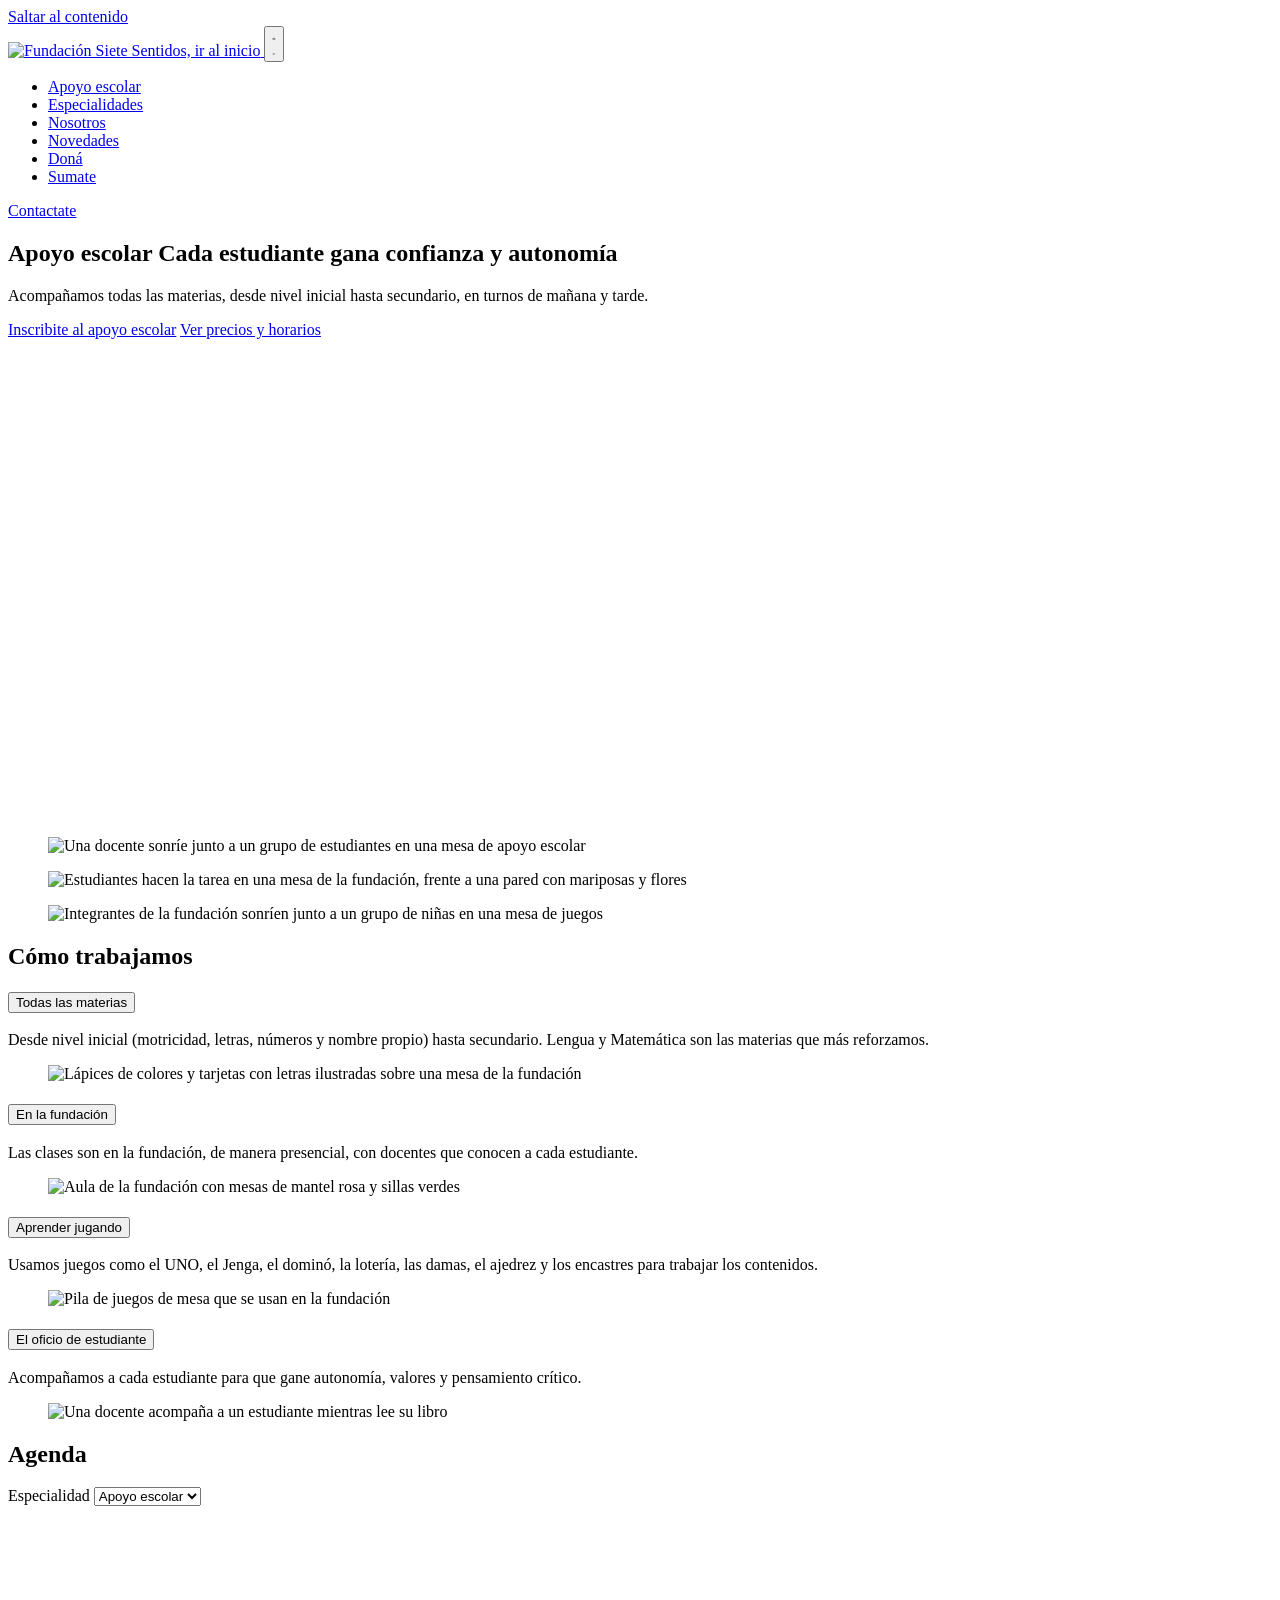
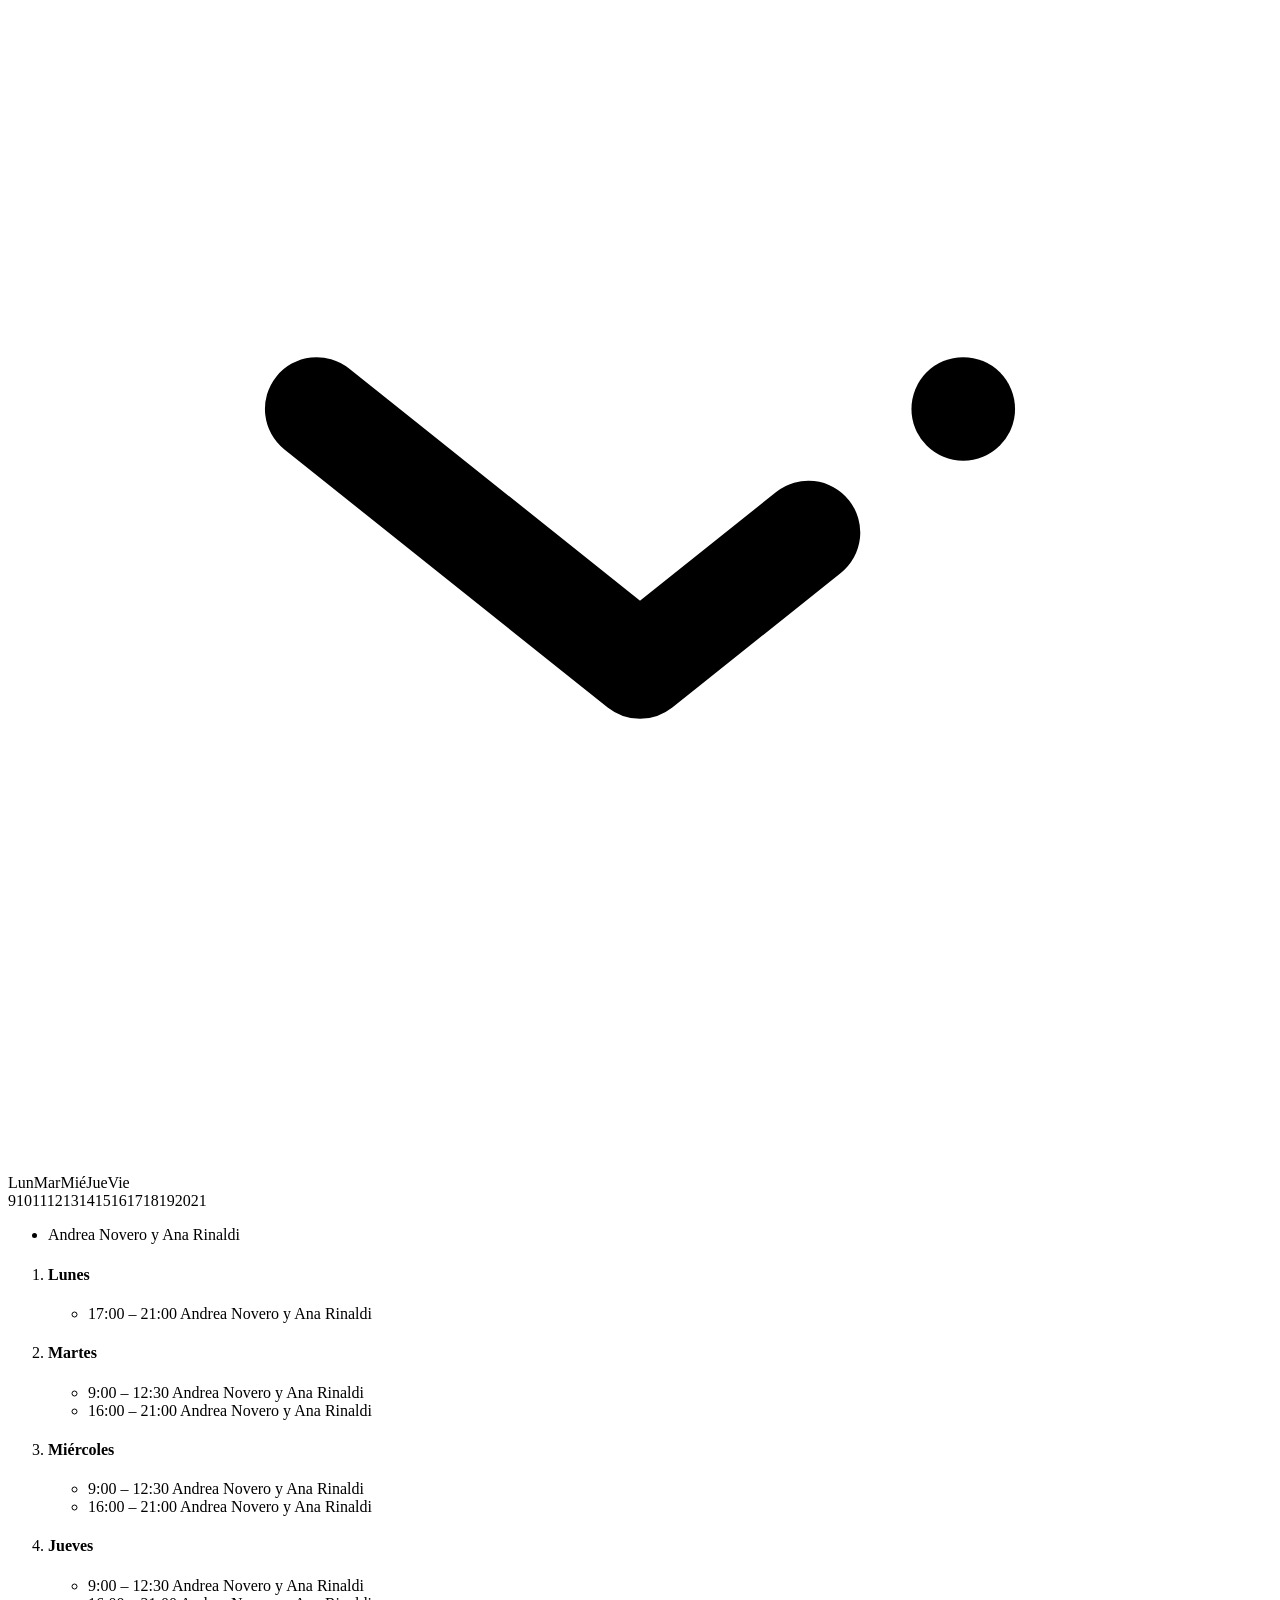
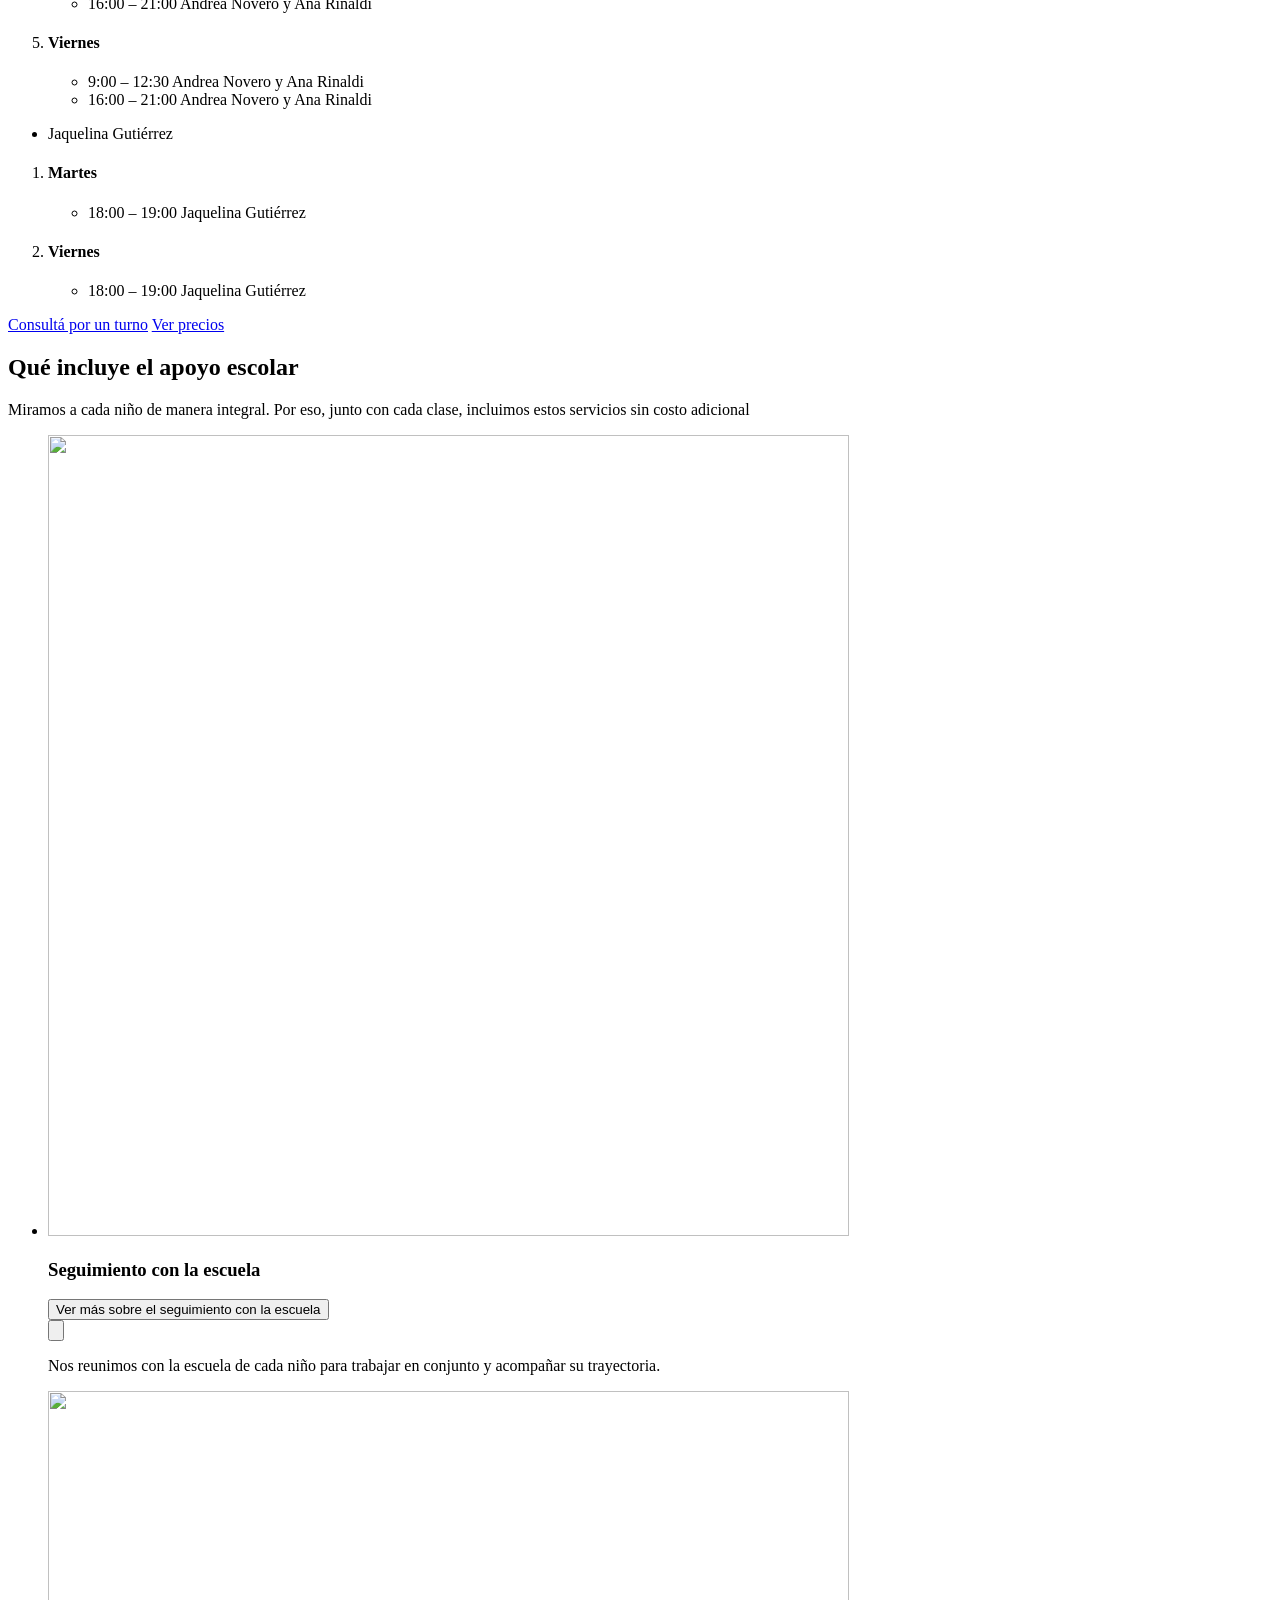
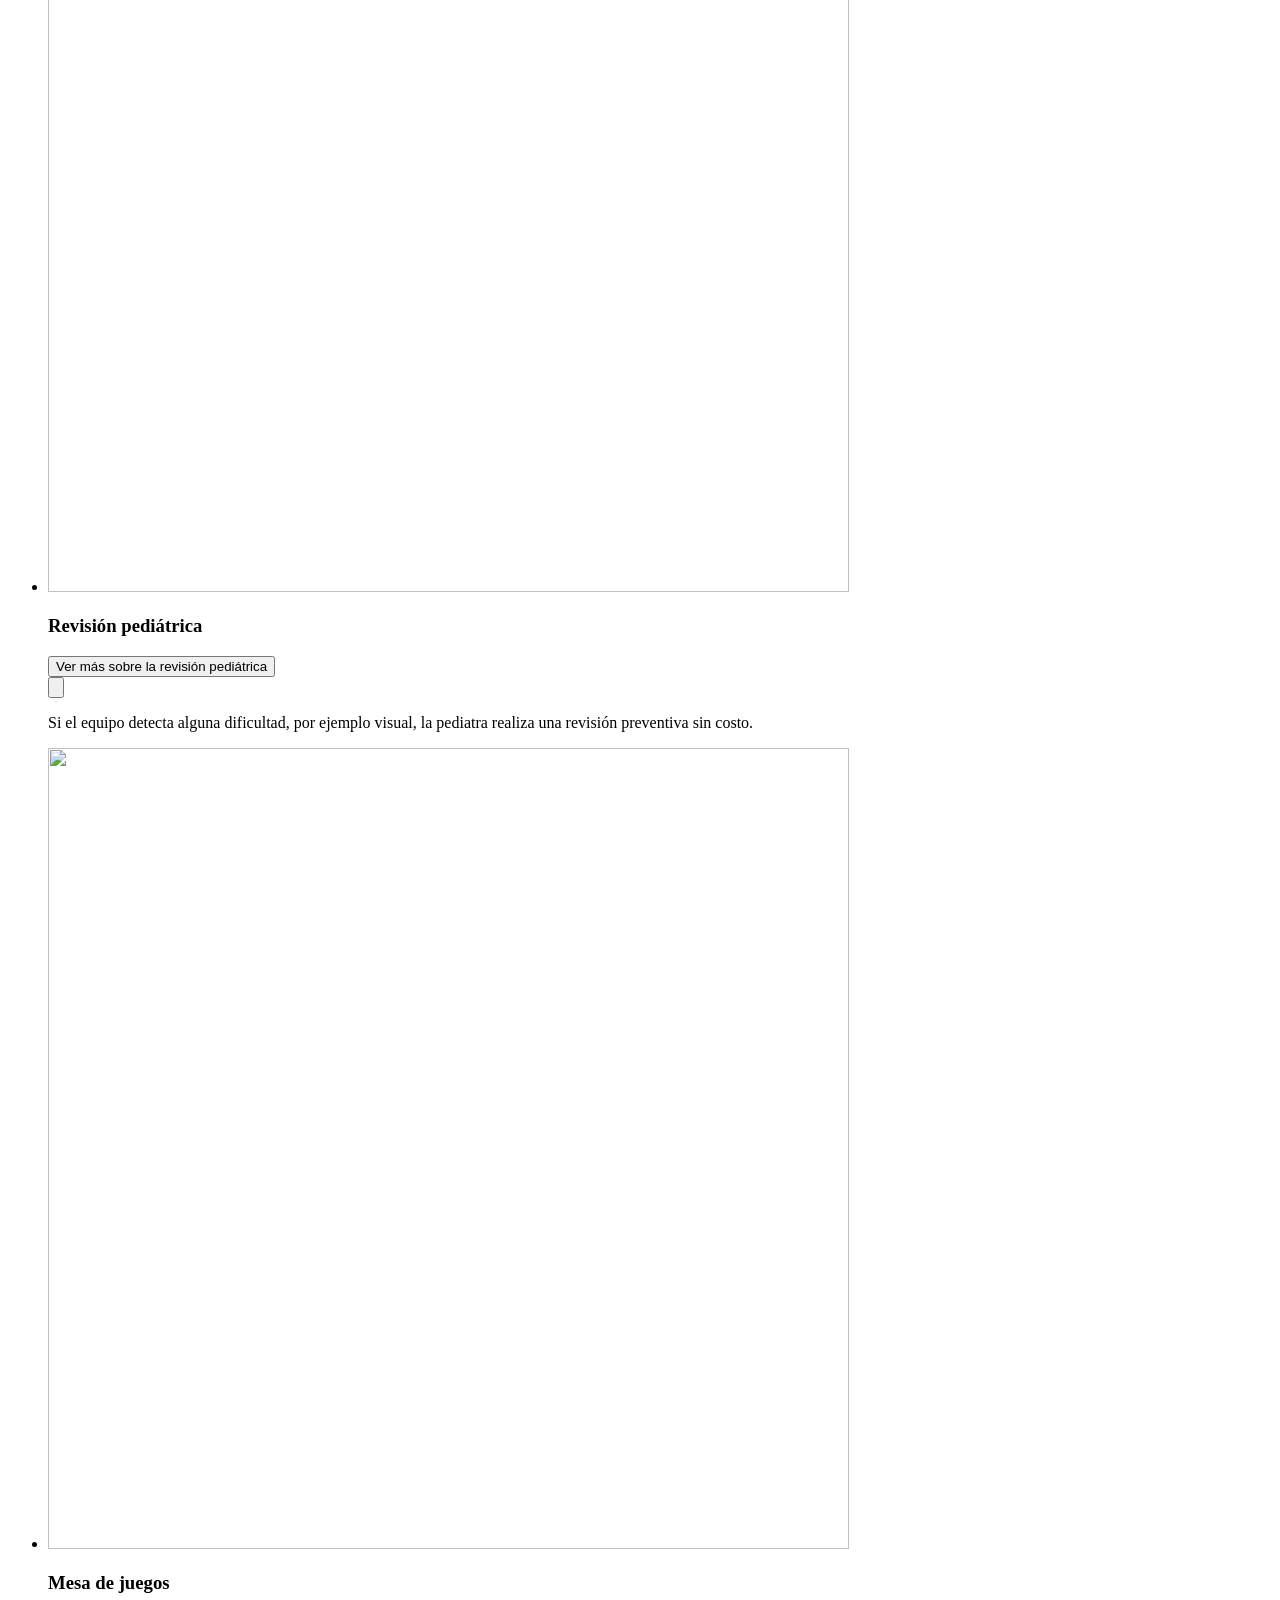
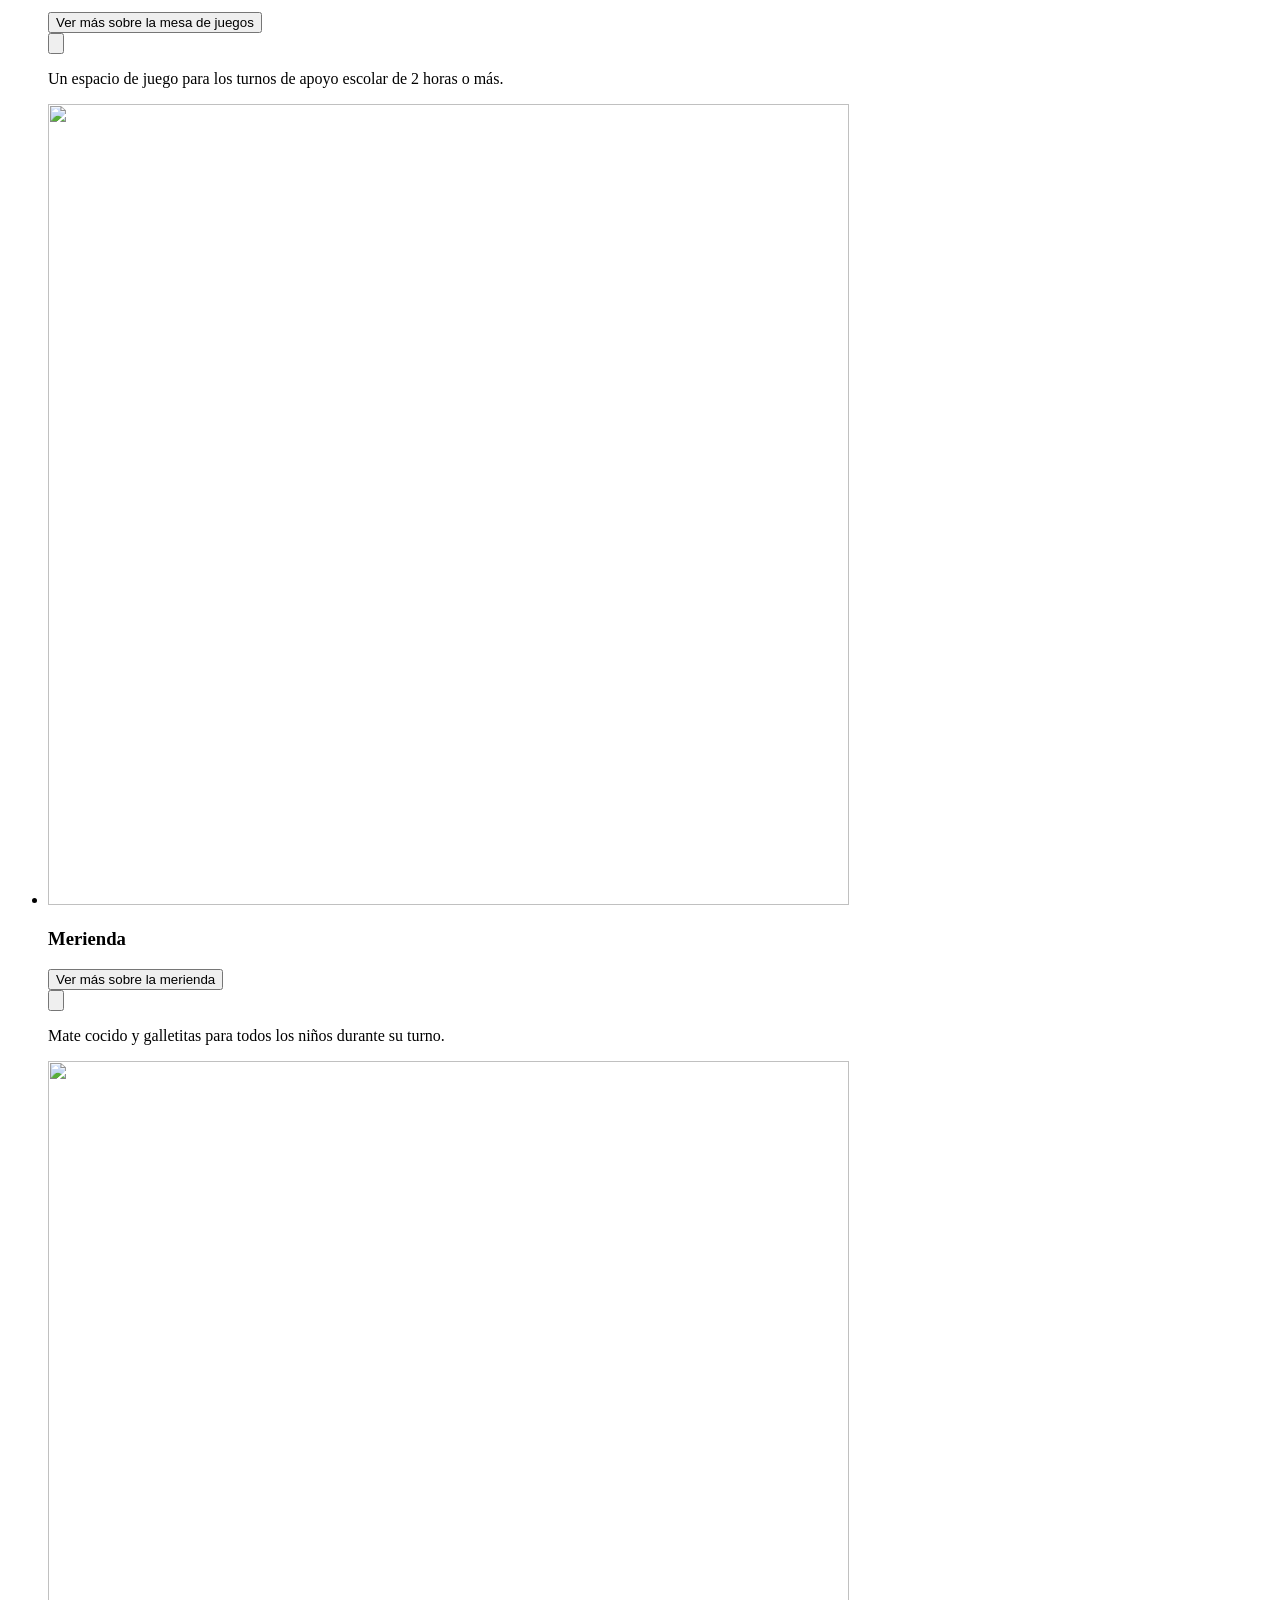
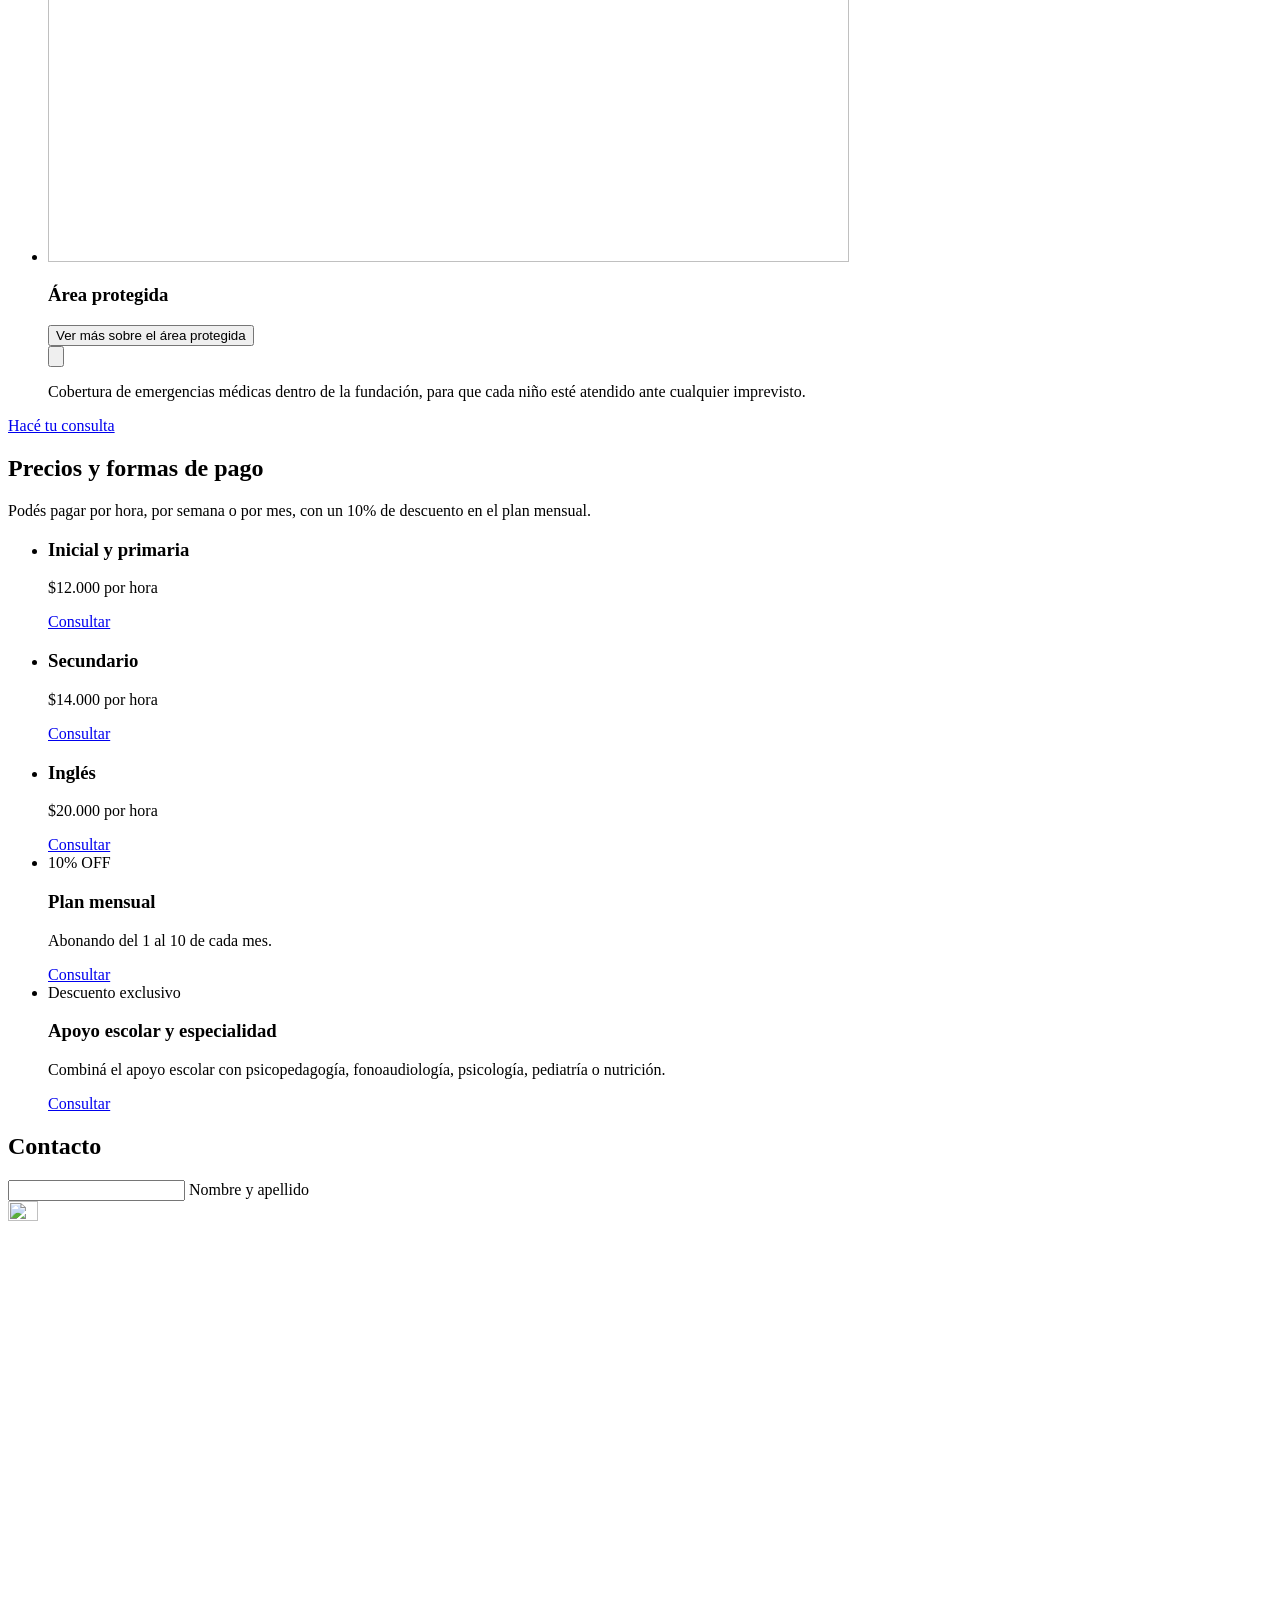
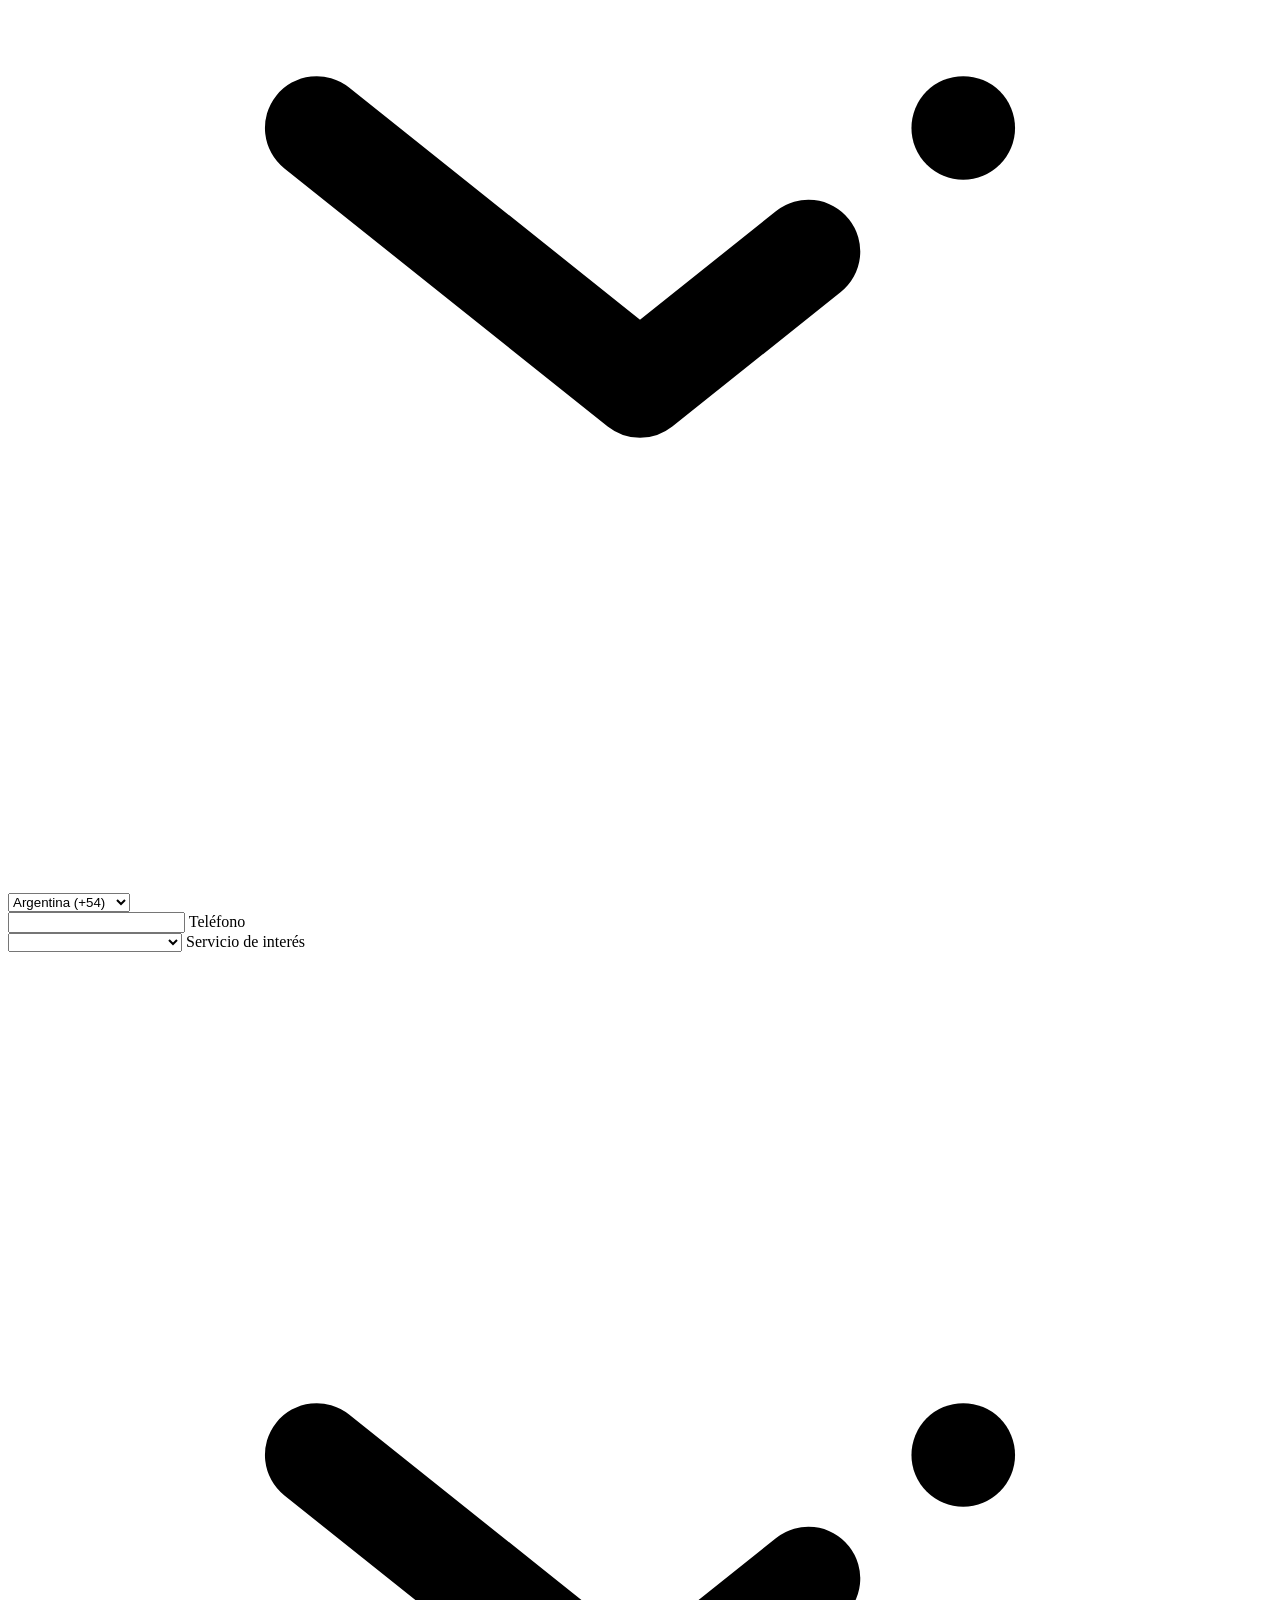
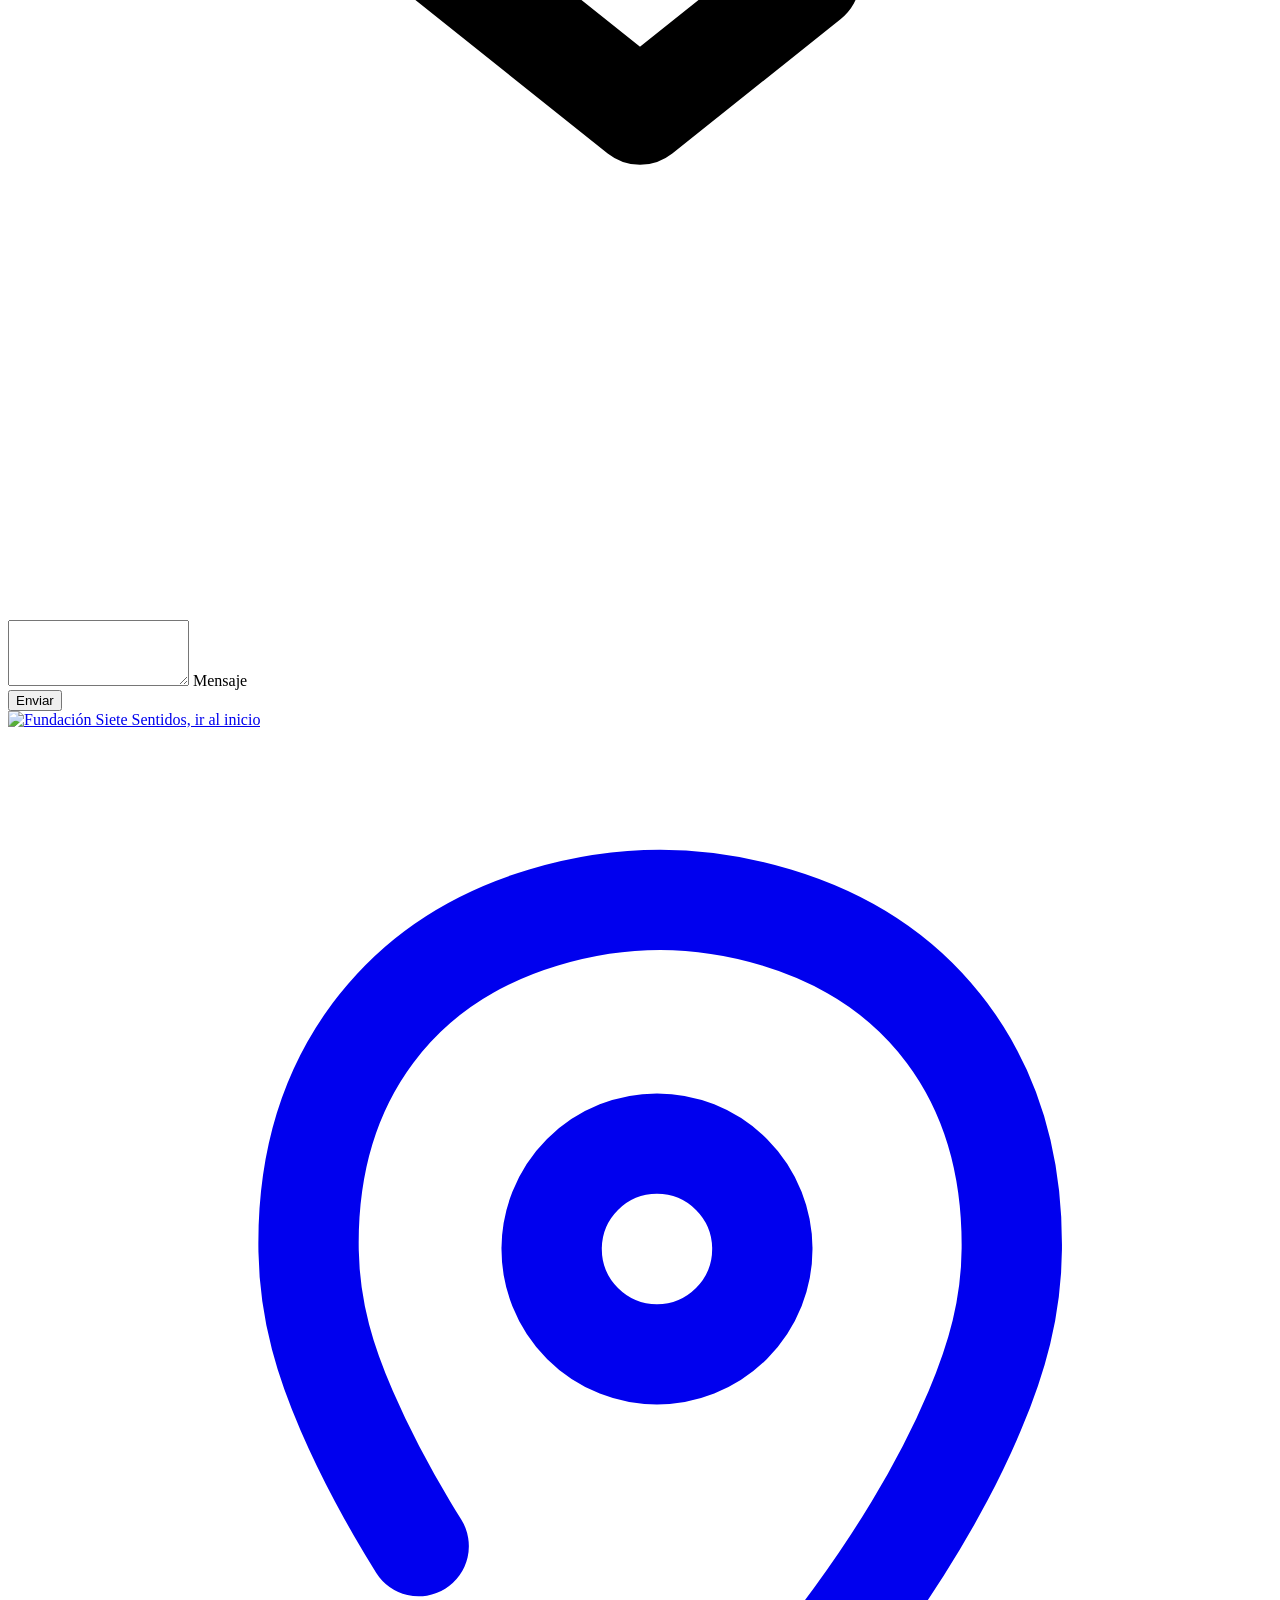
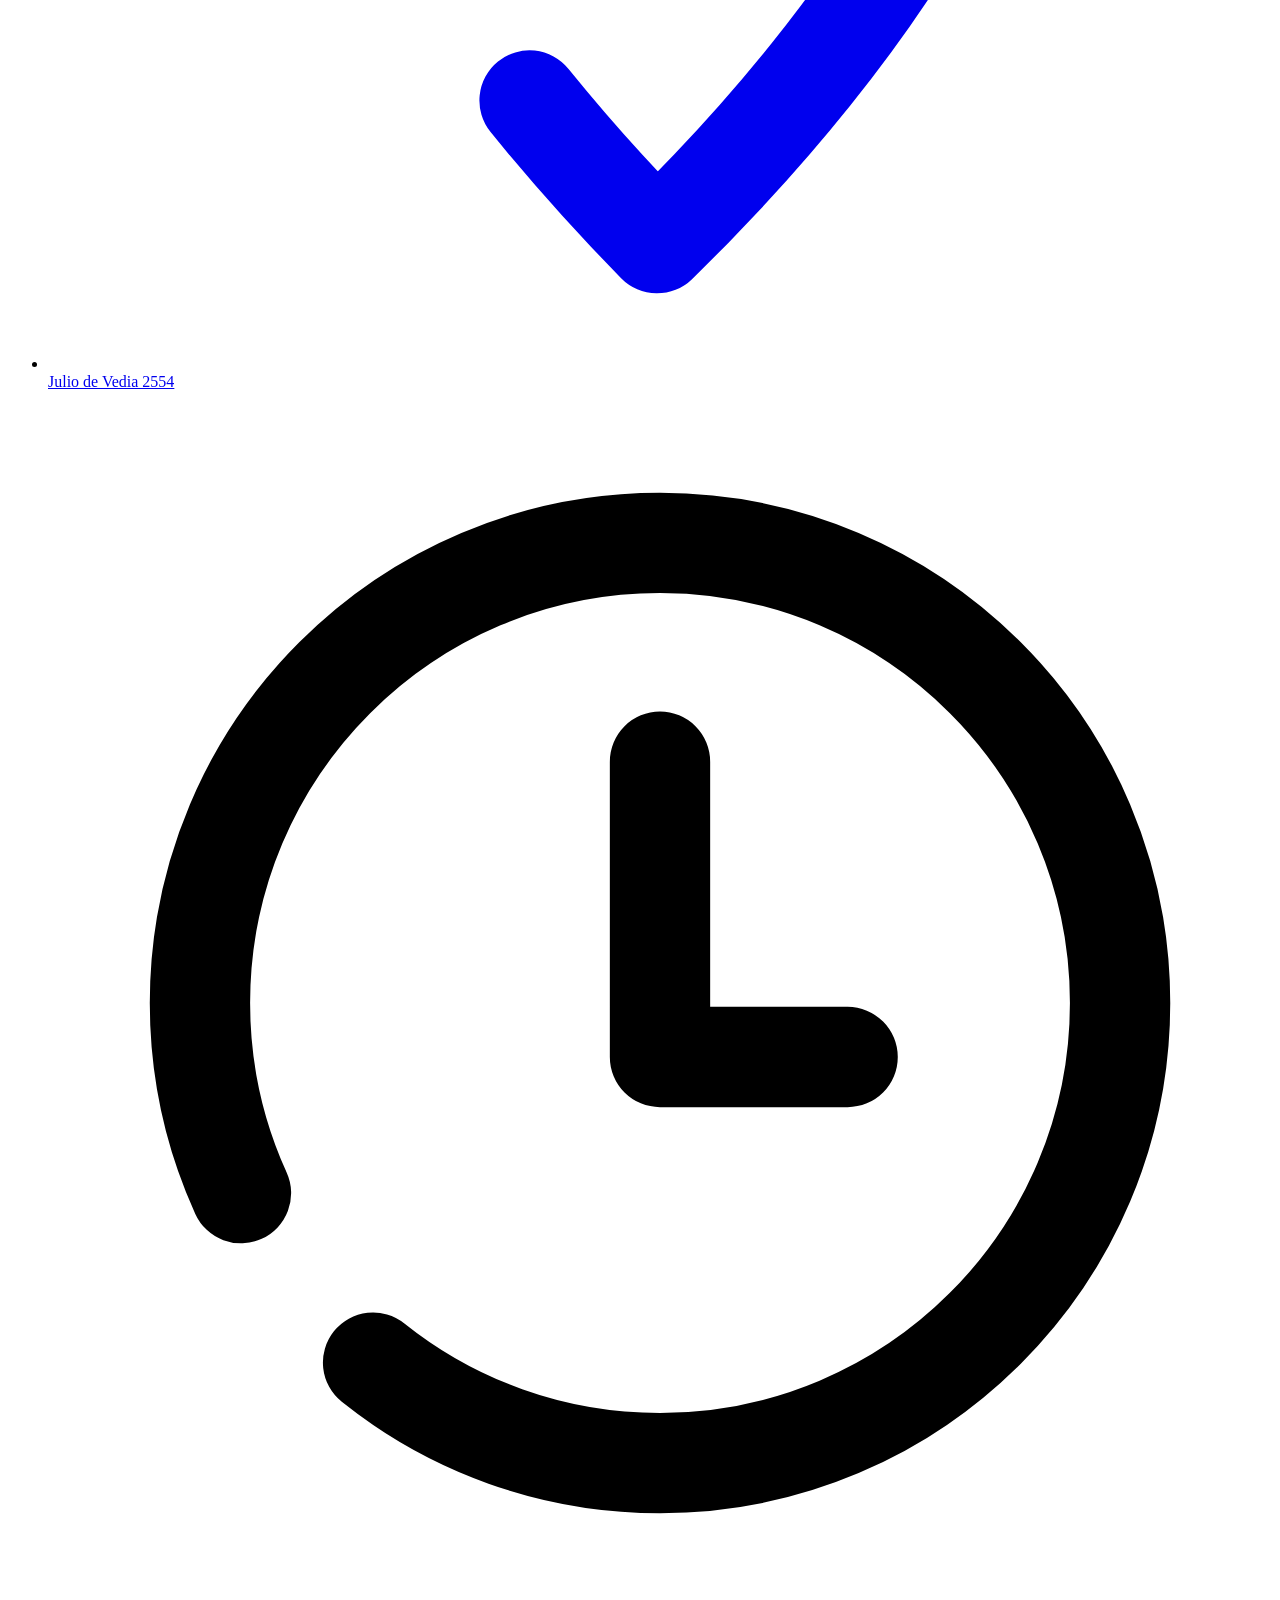
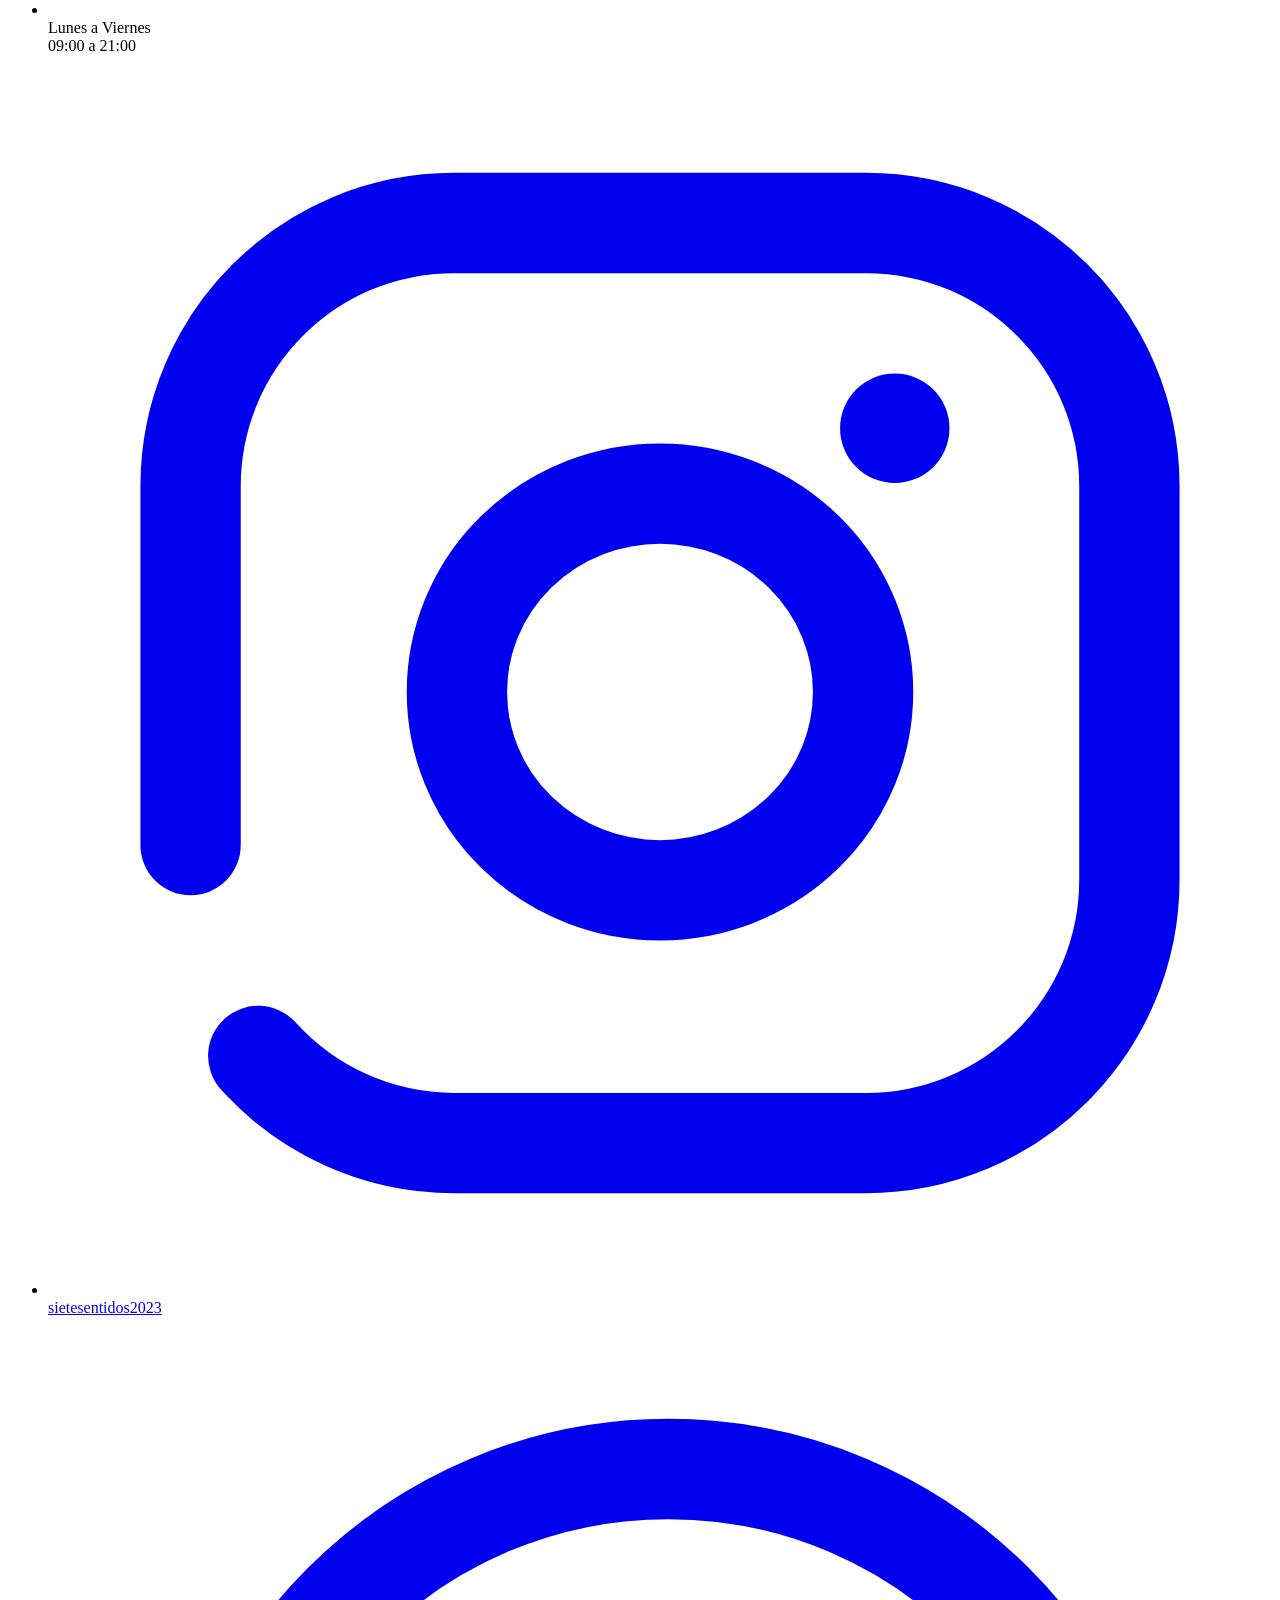
==== commit ce961e6f: "Íconos: reemplazo por la versión bold de los íconos de Siete Sentidos La carpeta sitio/assets/siete-" ====
--- a/sitio/apoyo-escolar/index.html
+++ b/sitio/apoyo-escolar/index.html
@@ -58,8 +58,8 @@
         </a>
 
         <button class="menu__hamburguesa" type="button" aria-expanded="false" aria-controls="menu-navegacion" aria-label="Abrir menú">
-          <svg class="icono icono--propio menu__icono-abrir" viewBox="20 45 610 610" aria-hidden="true"><line fill="none" stroke="currentColor" stroke-linecap="round" stroke-linejoin="round" stroke-width="50" x1="402.77" y1="350" x2="163.46" y2="350"/><line fill="none" stroke="currentColor" stroke-linecap="round" stroke-linejoin="round" stroke-width="50" x1="486.54" y1="350" x2="453.83" y2="350"/><line fill="none" stroke="currentColor" stroke-linecap="round" stroke-linejoin="round" stroke-width="50" x1="402.77" y1="430.77" x2="163.46" y2="430.77"/><line fill="none" stroke="currentColor" stroke-linecap="round" stroke-linejoin="round" stroke-width="50" x1="486.54" y1="430.77" x2="453.83" y2="430.77"/><line fill="none" stroke="currentColor" stroke-linecap="round" stroke-linejoin="round" stroke-width="50" x1="402.77" y1="269.23" x2="163.46" y2="269.23"/><line fill="none" stroke="currentColor" stroke-linecap="round" stroke-linejoin="round" stroke-width="50" x1="486.54" y1="269.23" x2="453.83" y2="269.23"/></svg>
-          <svg class="icono icono--propio menu__icono-cerrar" viewBox="20 45 610 610" aria-hidden="true"><line fill="none" stroke="currentColor" stroke-linecap="round" stroke-linejoin="round" stroke-width="50" x1="439.22" y1="464.22" x2="210.78" y2="235.78"/><line fill="none" stroke="currentColor" stroke-linecap="round" stroke-linejoin="round" stroke-width="50" x1="270.01" y1="404.99" x2="439.22" y2="235.78"/><line fill="none" stroke="currentColor" stroke-linecap="round" stroke-linejoin="round" stroke-width="50" x1="210.78" y1="464.22" x2="233.9" y2="441.1"/></svg>
+          <svg class="icono icono--propio menu__icono-abrir" viewBox="20 45 610 610" aria-hidden="true"><line fill="none" stroke="currentColor" stroke-linecap="round" stroke-linejoin="round" stroke-width="50" x1="402.77" y1="350" x2="163.46" y2="350"/><line fill="none" stroke="currentColor" stroke-linecap="round" stroke-linejoin="round" stroke-width="50" x1="486.54" y1="350" x2="486.18" y2="350"/><line fill="none" stroke="currentColor" stroke-linecap="round" stroke-linejoin="round" stroke-width="50" x1="402.77" y1="430.77" x2="163.46" y2="430.77"/><line fill="none" stroke="currentColor" stroke-linecap="round" stroke-linejoin="round" stroke-width="50" x1="486.54" y1="430.77" x2="486.18" y2="430.77"/><line fill="none" stroke="currentColor" stroke-linecap="round" stroke-linejoin="round" stroke-width="50" x1="402.77" y1="269.23" x2="163.46" y2="269.23"/><line fill="none" stroke="currentColor" stroke-linecap="round" stroke-linejoin="round" stroke-width="50" x1="486.54" y1="269.23" x2="486.18" y2="269.23"/></svg>
+          <svg class="icono icono--propio menu__icono-cerrar" viewBox="20 45 610 610" aria-hidden="true"><line fill="none" stroke="currentColor" stroke-linecap="round" stroke-linejoin="round" stroke-width="50" x1="439.22" y1="464.22" x2="210.78" y2="235.78"/><line fill="none" stroke="currentColor" stroke-linecap="round" stroke-linejoin="round" stroke-width="50" x1="250.11" y1="424.89" x2="439.22" y2="235.78"/><line fill="none" stroke="currentColor" stroke-linecap="round" stroke-linejoin="round" stroke-width="50" x1="199.3" y1="475.7" x2="199.3" y2="475.7"/></svg>
         </button>
 
         <div class="menu__navegacion" id="menu-navegacion">
@@ -216,7 +216,7 @@
                   <option value="agenda-apoyo-escolar" data-familia="amarillo" selected>Apoyo escolar</option>
                   <option value="agenda-ingles" data-familia="rosa">Inglés</option>
                 </select>
-                <svg class="icono icono--propio agenda__chevron" viewBox="20 45 610 610" aria-hidden="true"><line fill="none" stroke="currentColor" stroke-linecap="round" stroke-linejoin="round" stroke-width="50" x1="445.16" y1="316.35" x2="481" y2="287.73"/><polyline fill="none" stroke="currentColor" stroke-linecap="round" stroke-linejoin="round" stroke-width="50" points="169 287.73 325 412.27 407.68 346.26"/></svg>
+                <svg class="icono icono--propio agenda__chevron" viewBox="20 45 610 610" aria-hidden="true"><line fill="none" stroke="currentColor" stroke-linecap="round" stroke-linejoin="round" stroke-width="50" x1="481" y1="287.73" x2="481" y2="287.73"/><polyline fill="none" stroke="currentColor" stroke-linecap="round" stroke-linejoin="round" stroke-width="50" points="169 287.73 325 412.27 406.3 347.36"/></svg>
               </div>
 
               <!-- Grilla de fondo (solo escritorio y tablet) -->
@@ -331,7 +331,7 @@
               </div>
               <div class="card-beneficio__dorso" id="beneficio-seguimiento">
                 <button class="card-beneficio__cerrar" type="button" aria-label="Cerrar la descripción del seguimiento con la escuela">
-                  <svg class="icono icono--propio" viewBox="20 45 610 610" aria-hidden="true"><line fill="none" stroke="currentColor" stroke-linecap="round" stroke-linejoin="round" stroke-width="50" x1="439.22" y1="464.22" x2="210.78" y2="235.78"/><line fill="none" stroke="currentColor" stroke-linecap="round" stroke-linejoin="round" stroke-width="50" x1="270.01" y1="404.99" x2="439.22" y2="235.78"/><line fill="none" stroke="currentColor" stroke-linecap="round" stroke-linejoin="round" stroke-width="50" x1="210.78" y1="464.22" x2="233.9" y2="441.1"/></svg>
+                  <svg class="icono icono--propio" viewBox="20 45 610 610" aria-hidden="true"><line fill="none" stroke="currentColor" stroke-linecap="round" stroke-linejoin="round" stroke-width="50" x1="439.22" y1="464.22" x2="210.78" y2="235.78"/><line fill="none" stroke="currentColor" stroke-linecap="round" stroke-linejoin="round" stroke-width="50" x1="250.11" y1="424.89" x2="439.22" y2="235.78"/><line fill="none" stroke="currentColor" stroke-linecap="round" stroke-linejoin="round" stroke-width="50" x1="199.3" y1="475.7" x2="199.3" y2="475.7"/></svg>
                 </button>
                 <p class="card-beneficio__texto">Nos reunimos con la escuela de cada niño para trabajar en conjunto y acompañar su trayectoria.</p>
               </div>
@@ -349,7 +349,7 @@
               </div>
               <div class="card-beneficio__dorso" id="beneficio-revision-pediatrica">
                 <button class="card-beneficio__cerrar" type="button" aria-label="Cerrar la descripción de la revisión pediátrica">
-                  <svg class="icono icono--propio" viewBox="20 45 610 610" aria-hidden="true"><line fill="none" stroke="currentColor" stroke-linecap="round" stroke-linejoin="round" stroke-width="50" x1="439.22" y1="464.22" x2="210.78" y2="235.78"/><line fill="none" stroke="currentColor" stroke-linecap="round" stroke-linejoin="round" stroke-width="50" x1="270.01" y1="404.99" x2="439.22" y2="235.78"/><line fill="none" stroke="currentColor" stroke-linecap="round" stroke-linejoin="round" stroke-width="50" x1="210.78" y1="464.22" x2="233.9" y2="441.1"/></svg>
+                  <svg class="icono icono--propio" viewBox="20 45 610 610" aria-hidden="true"><line fill="none" stroke="currentColor" stroke-linecap="round" stroke-linejoin="round" stroke-width="50" x1="439.22" y1="464.22" x2="210.78" y2="235.78"/><line fill="none" stroke="currentColor" stroke-linecap="round" stroke-linejoin="round" stroke-width="50" x1="250.11" y1="424.89" x2="439.22" y2="235.78"/><line fill="none" stroke="currentColor" stroke-linecap="round" stroke-linejoin="round" stroke-width="50" x1="199.3" y1="475.7" x2="199.3" y2="475.7"/></svg>
                 </button>
                 <p class="card-beneficio__texto">Si el equipo detecta alguna dificultad, por ejemplo visual, la pediatra realiza una revisión preventiva sin costo.</p>
               </div>
@@ -367,7 +367,7 @@
               </div>
               <div class="card-beneficio__dorso" id="beneficio-mesa-de-juegos">
                 <button class="card-beneficio__cerrar" type="button" aria-label="Cerrar la descripción de la mesa de juegos">
-                  <svg class="icono icono--propio" viewBox="20 45 610 610" aria-hidden="true"><line fill="none" stroke="currentColor" stroke-linecap="round" stroke-linejoin="round" stroke-width="50" x1="439.22" y1="464.22" x2="210.78" y2="235.78"/><line fill="none" stroke="currentColor" stroke-linecap="round" stroke-linejoin="round" stroke-width="50" x1="270.01" y1="404.99" x2="439.22" y2="235.78"/><line fill="none" stroke="currentColor" stroke-linecap="round" stroke-linejoin="round" stroke-width="50" x1="210.78" y1="464.22" x2="233.9" y2="441.1"/></svg>
+                  <svg class="icono icono--propio" viewBox="20 45 610 610" aria-hidden="true"><line fill="none" stroke="currentColor" stroke-linecap="round" stroke-linejoin="round" stroke-width="50" x1="439.22" y1="464.22" x2="210.78" y2="235.78"/><line fill="none" stroke="currentColor" stroke-linecap="round" stroke-linejoin="round" stroke-width="50" x1="250.11" y1="424.89" x2="439.22" y2="235.78"/><line fill="none" stroke="currentColor" stroke-linecap="round" stroke-linejoin="round" stroke-width="50" x1="199.3" y1="475.7" x2="199.3" y2="475.7"/></svg>
                 </button>
                 <p class="card-beneficio__texto">Un espacio de juego para los turnos de apoyo escolar de 2 horas o más.</p>
               </div>
@@ -385,7 +385,7 @@
               </div>
               <div class="card-beneficio__dorso" id="beneficio-merienda">
                 <button class="card-beneficio__cerrar" type="button" aria-label="Cerrar la descripción de la merienda">
-                  <svg class="icono icono--propio" viewBox="20 45 610 610" aria-hidden="true"><line fill="none" stroke="currentColor" stroke-linecap="round" stroke-linejoin="round" stroke-width="50" x1="439.22" y1="464.22" x2="210.78" y2="235.78"/><line fill="none" stroke="currentColor" stroke-linecap="round" stroke-linejoin="round" stroke-width="50" x1="270.01" y1="404.99" x2="439.22" y2="235.78"/><line fill="none" stroke="currentColor" stroke-linecap="round" stroke-linejoin="round" stroke-width="50" x1="210.78" y1="464.22" x2="233.9" y2="441.1"/></svg>
+                  <svg class="icono icono--propio" viewBox="20 45 610 610" aria-hidden="true"><line fill="none" stroke="currentColor" stroke-linecap="round" stroke-linejoin="round" stroke-width="50" x1="439.22" y1="464.22" x2="210.78" y2="235.78"/><line fill="none" stroke="currentColor" stroke-linecap="round" stroke-linejoin="round" stroke-width="50" x1="250.11" y1="424.89" x2="439.22" y2="235.78"/><line fill="none" stroke="currentColor" stroke-linecap="round" stroke-linejoin="round" stroke-width="50" x1="199.3" y1="475.7" x2="199.3" y2="475.7"/></svg>
                 </button>
                 <p class="card-beneficio__texto">Mate cocido y galletitas para todos los niños durante su turno.</p>
               </div>
@@ -403,7 +403,7 @@
               </div>
               <div class="card-beneficio__dorso" id="beneficio-area-protegida">
                 <button class="card-beneficio__cerrar" type="button" aria-label="Cerrar la descripción del área protegida">
-                  <svg class="icono icono--propio" viewBox="20 45 610 610" aria-hidden="true"><line fill="none" stroke="currentColor" stroke-linecap="round" stroke-linejoin="round" stroke-width="50" x1="439.22" y1="464.22" x2="210.78" y2="235.78"/><line fill="none" stroke="currentColor" stroke-linecap="round" stroke-linejoin="round" stroke-width="50" x1="270.01" y1="404.99" x2="439.22" y2="235.78"/><line fill="none" stroke="currentColor" stroke-linecap="round" stroke-linejoin="round" stroke-width="50" x1="210.78" y1="464.22" x2="233.9" y2="441.1"/></svg>
+                  <svg class="icono icono--propio" viewBox="20 45 610 610" aria-hidden="true"><line fill="none" stroke="currentColor" stroke-linecap="round" stroke-linejoin="round" stroke-width="50" x1="439.22" y1="464.22" x2="210.78" y2="235.78"/><line fill="none" stroke="currentColor" stroke-linecap="round" stroke-linejoin="round" stroke-width="50" x1="250.11" y1="424.89" x2="439.22" y2="235.78"/><line fill="none" stroke="currentColor" stroke-linecap="round" stroke-linejoin="round" stroke-width="50" x1="199.3" y1="475.7" x2="199.3" y2="475.7"/></svg>
                 </button>
                 <p class="card-beneficio__texto">Cobertura de emergencias médicas dentro de la fundación, para que cada niño esté atendido ante cualquier imprevisto.</p>
               </div>
@@ -487,14 +487,14 @@
                   <input class="campo__control" type="text" id="contacto-nombre" name="nombre" placeholder=" " autocomplete="name" required aria-describedby="contacto-nombre-error" data-error-vacio="Falta tu nombre y apellido para saber con quién hablamos.">
                   <label class="campo__label" for="contacto-nombre">Nombre y apellido</label>
                 </div>
-                <p class="campo__error" id="contacto-nombre-error" hidden><svg class="icono icono--propio" viewBox="20 45 610 610" aria-hidden="true"><path fill="none" stroke="currentColor" stroke-linecap="round" stroke-linejoin="round" stroke-width="50" d="M152.38,484.62c-27.46-37.8-43.66-84.32-43.66-134.62,0-126.63,102.65-229.28,229.28-229.28s229.28,102.65,229.28,229.28-102.65,229.28-229.28,229.28c-54.08,0-103.79-18.73-143-50.05"/><line class="icono__trazo-grueso" fill="none" stroke="currentColor" stroke-linecap="round" stroke-linejoin="round" stroke-width="66" x1="338" y1="230.16" x2="338" y2="418.62"/><circle cx="338" cy="479.38" r="20.77" fill="currentColor"/></svg><span class="campo__error-texto"></span></p>
+                <p class="campo__error" id="contacto-nombre-error" hidden><svg class="icono icono--propio" viewBox="20 45 610 610" aria-hidden="true"><path fill="none" stroke="currentColor" stroke-linecap="round" stroke-linejoin="round" stroke-width="50" d="M130,446.6c-13.65-29.35-21.28-62.08-21.28-96.58,0-126.63,102.65-229.28,229.28-229.28s229.28,102.65,229.28,229.28-102.65,229.28-229.28,229.28c-54.08,0-103.79-18.73-143-50.05"/><line fill="none" stroke="currentColor" stroke-linecap="round" stroke-linejoin="round" stroke-width="50" x1="338" y1="227.35" x2="338" y2="415.81"/><circle cx="338" cy="487.02" r="24.52" fill="currentColor"/></svg><span class="campo__error-texto"></span></p>
               </div>
 
               <div class="campo campo--telefono">
                 <div class="campo__caja">
                   <div class="campo__prefijo">
                     <img class="campo__bandera" src="/assets/imagenes/banderas/ar.svg" alt="" width="30" height="20">
-                    <svg class="icono icono--propio" viewBox="20 45 610 610" aria-hidden="true"><line fill="none" stroke="currentColor" stroke-linecap="round" stroke-linejoin="round" stroke-width="50" x1="445.16" y1="316.35" x2="481" y2="287.73"/><polyline fill="none" stroke="currentColor" stroke-linecap="round" stroke-linejoin="round" stroke-width="50" points="169 287.73 325 412.27 407.68 346.26"/></svg>
+                    <svg class="icono icono--propio" viewBox="20 45 610 610" aria-hidden="true"><line fill="none" stroke="currentColor" stroke-linecap="round" stroke-linejoin="round" stroke-width="50" x1="481" y1="287.73" x2="481" y2="287.73"/><polyline fill="none" stroke="currentColor" stroke-linecap="round" stroke-linejoin="round" stroke-width="50" points="169 287.73 325 412.27 406.3 347.36"/></svg>
                     <select class="campo__prefijo-select" id="contacto-prefijo" name="prefijo" aria-label="Prefijo de país" data-campo-prefijo>
                       <option value="+54" data-bandera="ar" selected>Argentina (+54)</option>
                       <option value="+591" data-bandera="bo">Bolivia (+591)</option>
@@ -508,7 +508,7 @@
                   <input class="campo__control" type="tel" id="contacto-telefono" name="telefono" placeholder=" " inputmode="tel" autocomplete="tel-national" required aria-describedby="contacto-telefono-error" data-error-vacio="Falta el teléfono para poder contactarte." data-error-formato="Revisá el teléfono: tiene que tener al menos 8 números, con la característica.">
                   <label class="campo__label" for="contacto-telefono">Teléfono</label>
                 </div>
-                <p class="campo__error" id="contacto-telefono-error" hidden><svg class="icono icono--propio" viewBox="20 45 610 610" aria-hidden="true"><path fill="none" stroke="currentColor" stroke-linecap="round" stroke-linejoin="round" stroke-width="50" d="M152.38,484.62c-27.46-37.8-43.66-84.32-43.66-134.62,0-126.63,102.65-229.28,229.28-229.28s229.28,102.65,229.28,229.28-102.65,229.28-229.28,229.28c-54.08,0-103.79-18.73-143-50.05"/><line class="icono__trazo-grueso" fill="none" stroke="currentColor" stroke-linecap="round" stroke-linejoin="round" stroke-width="66" x1="338" y1="230.16" x2="338" y2="418.62"/><circle cx="338" cy="479.38" r="20.77" fill="currentColor"/></svg><span class="campo__error-texto"></span></p>
+                <p class="campo__error" id="contacto-telefono-error" hidden><svg class="icono icono--propio" viewBox="20 45 610 610" aria-hidden="true"><path fill="none" stroke="currentColor" stroke-linecap="round" stroke-linejoin="round" stroke-width="50" d="M130,446.6c-13.65-29.35-21.28-62.08-21.28-96.58,0-126.63,102.65-229.28,229.28-229.28s229.28,102.65,229.28,229.28-102.65,229.28-229.28,229.28c-54.08,0-103.79-18.73-143-50.05"/><line fill="none" stroke="currentColor" stroke-linecap="round" stroke-linejoin="round" stroke-width="50" x1="338" y1="227.35" x2="338" y2="415.81"/><circle cx="338" cy="487.02" r="24.52" fill="currentColor"/></svg><span class="campo__error-texto"></span></p>
               </div>
 
             </div>
@@ -527,9 +527,9 @@
                   <option>Acompañamiento integral</option>
                 </select>
                 <label class="campo__label" for="contacto-servicio">Servicio de interés</label>
-                <svg class="icono icono--propio campo__chevron" viewBox="20 45 610 610" aria-hidden="true"><line fill="none" stroke="currentColor" stroke-linecap="round" stroke-linejoin="round" stroke-width="50" x1="445.16" y1="316.35" x2="481" y2="287.73"/><polyline fill="none" stroke="currentColor" stroke-linecap="round" stroke-linejoin="round" stroke-width="50" points="169 287.73 325 412.27 407.68 346.26"/></svg>
-              </div>
-              <p class="campo__error" id="contacto-servicio-error" hidden><svg class="icono icono--propio" viewBox="20 45 610 610" aria-hidden="true"><path fill="none" stroke="currentColor" stroke-linecap="round" stroke-linejoin="round" stroke-width="50" d="M152.38,484.62c-27.46-37.8-43.66-84.32-43.66-134.62,0-126.63,102.65-229.28,229.28-229.28s229.28,102.65,229.28,229.28-102.65,229.28-229.28,229.28c-54.08,0-103.79-18.73-143-50.05"/><line class="icono__trazo-grueso" fill="none" stroke="currentColor" stroke-linecap="round" stroke-linejoin="round" stroke-width="66" x1="338" y1="230.16" x2="338" y2="418.62"/><circle cx="338" cy="479.38" r="20.77" fill="currentColor"/></svg><span class="campo__error-texto"></span></p>
+                <svg class="icono icono--propio campo__chevron" viewBox="20 45 610 610" aria-hidden="true"><line fill="none" stroke="currentColor" stroke-linecap="round" stroke-linejoin="round" stroke-width="50" x1="481" y1="287.73" x2="481" y2="287.73"/><polyline fill="none" stroke="currentColor" stroke-linecap="round" stroke-linejoin="round" stroke-width="50" points="169 287.73 325 412.27 406.3 347.36"/></svg>
+              </div>
+              <p class="campo__error" id="contacto-servicio-error" hidden><svg class="icono icono--propio" viewBox="20 45 610 610" aria-hidden="true"><path fill="none" stroke="currentColor" stroke-linecap="round" stroke-linejoin="round" stroke-width="50" d="M130,446.6c-13.65-29.35-21.28-62.08-21.28-96.58,0-126.63,102.65-229.28,229.28-229.28s229.28,102.65,229.28,229.28-102.65,229.28-229.28,229.28c-54.08,0-103.79-18.73-143-50.05"/><line fill="none" stroke="currentColor" stroke-linecap="round" stroke-linejoin="round" stroke-width="50" x1="338" y1="227.35" x2="338" y2="415.81"/><circle cx="338" cy="487.02" r="24.52" fill="currentColor"/></svg><span class="campo__error-texto"></span></p>
             </div>
 
             <div class="campo campo--mensaje">
@@ -562,12 +562,12 @@
         <ul class="footer__columna">
           <li class="footer__dato footer__dato--direccion">
             <a class="footer__enlace" href="https://maps.app.goo.gl/Jo8CkrszWnZgzn7D9" target="_blank" rel="noopener" aria-label="Julio de Vedia 2554, ver en Google Maps (se abre en una pestaña nueva)">
-              <svg class="icono icono--propio" viewBox="20 45 610 610" aria-hidden="true"><path fill="none" stroke="currentColor" stroke-linecap="round" stroke-linejoin="round" stroke-width="50" d="M260,521.18c24.92,30.77,48.28,55.56,63.5,71.13,34.38-33.52,117.49-119.07,158.29-215.38,11.13-26.28,18.29-51.41,18.53-80.77.14-16.8-.12-64.64-32.32-107.69-48.56-64.92-130.36-66.29-142.89-66.29-12.7,0-94.55,1.28-143.11,66.29-32.62,43.68-32.42,92.3-32.12,108.82.57,31.09,8.89,56.21,19.05,79.64,14.65,33.78,34.11,66.38,54.68,95.95"/><circle fill="none" stroke="currentColor" stroke-linecap="round" stroke-linejoin="round" stroke-width="50" cx="323.5" cy="296.15" r="52.5"/></svg>
+              <svg class="icono icono--propio" viewBox="20 45 610 610" aria-hidden="true"><path fill="none" stroke="currentColor" stroke-linecap="round" stroke-linejoin="round" stroke-width="50" d="M260,521.18c24.92,30.77,48.28,55.56,63.5,71.13,34.38-33.52,117.49-119.07,158.29-215.38,11.13-26.28,18.29-51.41,18.53-80.77.14-16.8-.12-64.64-32.32-107.69-48.56-64.92-130.36-66.29-142.89-66.29-12.7,0-94.55,1.28-143.11,66.29-32.62,43.68-32.42,92.3-32.12,108.82.57,31.09,8.89,56.21,19.05,79.64,10.06,23.21,22.4,45.86,35.81,67.35"/><circle fill="none" stroke="currentColor" stroke-linecap="round" stroke-linejoin="round" stroke-width="50" cx="323.5" cy="296.15" r="52.5"/></svg>
               <span data-texto="Julio de Vedia 2554">Julio de Vedia 2554</span>
             </a>
           </li>
           <li class="footer__dato footer__dato--horario">
-            <svg class="icono icono--propio" viewBox="20 45 610 610" aria-hidden="true"><path fill="none" stroke="currentColor" stroke-linecap="round" stroke-linejoin="round" stroke-width="50" d="M139.38,484.62c-27.46-37.8-43.66-84.32-43.66-134.62,0-126.63,102.65-229.28,229.28-229.28s229.28,102.65,229.28,229.28-102.65,229.28-229.28,229.28c-54.08,0-103.79-18.73-143-50.05"/><polyline fill="none" stroke="currentColor" stroke-linecap="round" stroke-linejoin="round" stroke-width="50" points="325 229.71 325 376.92 418.5 376.92"/></svg>
+            <svg class="icono icono--propio" viewBox="20 45 610 610" aria-hidden="true"><path fill="none" stroke="currentColor" stroke-linecap="round" stroke-linejoin="round" stroke-width="50" d="M116.17,444.77c-13.13-28.89-20.44-60.98-20.44-94.77,0-126.63,102.65-229.28,229.28-229.28s229.28,102.65,229.28,229.28-102.65,229.28-229.28,229.28c-54.08,0-103.79-18.73-143-50.05"/><polyline fill="none" stroke="currentColor" stroke-linecap="round" stroke-linejoin="round" stroke-width="50" points="325 229.71 325 376.92 418.5 376.92"/></svg>
             <span>Lunes a Viernes<br>09:00 a 21:00</span>
           </li>
         </ul>
@@ -575,13 +575,13 @@
         <ul class="footer__columna">
           <li class="footer__dato footer__dato--instagram">
             <a class="footer__enlace" href="https://www.instagram.com/sietesentidos2023/" target="_blank" rel="noopener" aria-label="Instagram: sietesentidos2023 (se abre en una pestaña nueva)">
-              <svg class="icono icono--propio" viewBox="20 45 610 610" aria-hidden="true"><path fill="none" stroke="currentColor" stroke-linecap="round" stroke-linejoin="round" stroke-width="50" d="M91.06,448.07v-196.15c0-72.45,58.79-131.19,131.32-131.19h205.23c72.53,0,131.32,58.73,131.32,131.19v196.15c0,72.45-58.79,131.19-131.32,131.19h-205.23c-52.96,0-98.59-31.31-119.36-76.42"/><ellipse fill="none" stroke="currentColor" stroke-linecap="round" stroke-linejoin="round" stroke-width="50" cx="325" cy="354.47" rx="101.21" ry="98.84"/><circle cx="453.46" cy="215.38" r="27.25" fill="currentColor"/></svg>
+              <svg class="icono icono--propio" viewBox="20 45 610 610" aria-hidden="true"><path fill="none" stroke="currentColor" stroke-linecap="round" stroke-linejoin="round" stroke-width="50" d="M91.06,430.77v-178.84c0-72.45,58.79-131.19,131.32-131.19h205.23c72.53,0,131.32,58.73,131.32,131.19v196.15c0,72.45-58.79,131.19-131.32,131.19h-205.23c-38.74,0-73.57-16.76-97.6-43.42"/><ellipse fill="none" stroke="currentColor" stroke-linecap="round" stroke-linejoin="round" stroke-width="50" cx="325" cy="354.47" rx="101.21" ry="98.84"/><circle cx="442" cy="223.04" r="27.25" fill="currentColor"/></svg>
               <span data-texto="sietesentidos2023">sietesentidos2023</span>
             </a>
           </li>
           <li class="footer__dato footer__dato--whatsapp">
             <a class="footer__enlace" href="https://wa.me/5493516095374" target="_blank" rel="noopener" aria-label="WhatsApp: 3516095374 (se abre en una pestaña nueva)">
-              <svg class="icono icono--propio" viewBox="20 45 610 610" aria-hidden="true"><path class="icono__trazo-grueso" fill="none" stroke="currentColor" stroke-linecap="round" stroke-linejoin="round" stroke-width="66" d="M201.32,540.38c10.33,6.95,21.25,13.08,32.68,18.3,28.98,13.24,61.21,20.62,95.15,20.62,126.63,0,229.28-102.65,229.28-229.28s-102.65-229.28-229.28-229.28-229.28,102.65-229.28,229.28c0,48.81,11.91,86.69,37.9,123.87l-37.9,99.97,56.12-18.6"/><path fill="none" stroke="currentColor" stroke-linecap="round" stroke-linejoin="round" stroke-width="50" d="M274.39,289.62l20.74-18.81c10.23-9.27,11-25.08,1.73-35.31l-20.67-22.8c-9.27-10.23-25.08-11-35.31-1.73l-4.24,3.85c-40.77,36.96-44.24,99.82-7.79,141.04l80.86,91.45c37.09,41.95,101.31,45.5,142.8,7.89l5.36-4.86c10.23-9.27,11-25.08,1.73-35.31l-20.67-22.8c-9.27-10.23-25.08-11-35.31-1.73l-20.74,18.81c-10.23,9.27-26.04,8.5-35.31-1.73l-74.91-82.64c-9.27-10.23-8.5-26.04,1.73-35.31Z"/></svg>
+              <svg class="icono icono--propio" viewBox="20 45 610 610" aria-hidden="true"><path fill="none" stroke="currentColor" stroke-linecap="round" stroke-linejoin="round" stroke-width="50" d="M244.16,563.03c26.28,10.5,54.96,16.27,84.99,16.27,126.63,0,229.28-102.65,229.28-229.28s-102.65-229.28-229.28-229.28-229.28,102.65-229.28,229.28c0,48.81,11.91,86.69,37.9,123.87l-37.9,99.97,56.12-18.6"/><path d="M274.39,289.62l20.74-18.81c10.23-9.27,11-25.08,1.73-35.31l-20.67-22.8c-9.27-10.23-25.08-11-35.31-1.73l-4.24,3.85c-40.77,36.96-44.24,99.82-7.79,141.04l80.86,91.45c37.09,41.95,101.31,45.5,142.8,7.89l5.36-4.86c10.23-9.27,11-25.08,1.73-35.31l-20.67-22.8c-9.27-10.23-25.08-11-35.31-1.73l-20.74,18.81c-10.23,9.27-26.04,8.5-35.31-1.73l-74.91-82.64c-9.27-10.23-8.5-26.04,1.73-35.31Z" fill="currentColor"/></svg>
               <span data-texto="3516095374">3516095374</span>
             </a>
           </li>
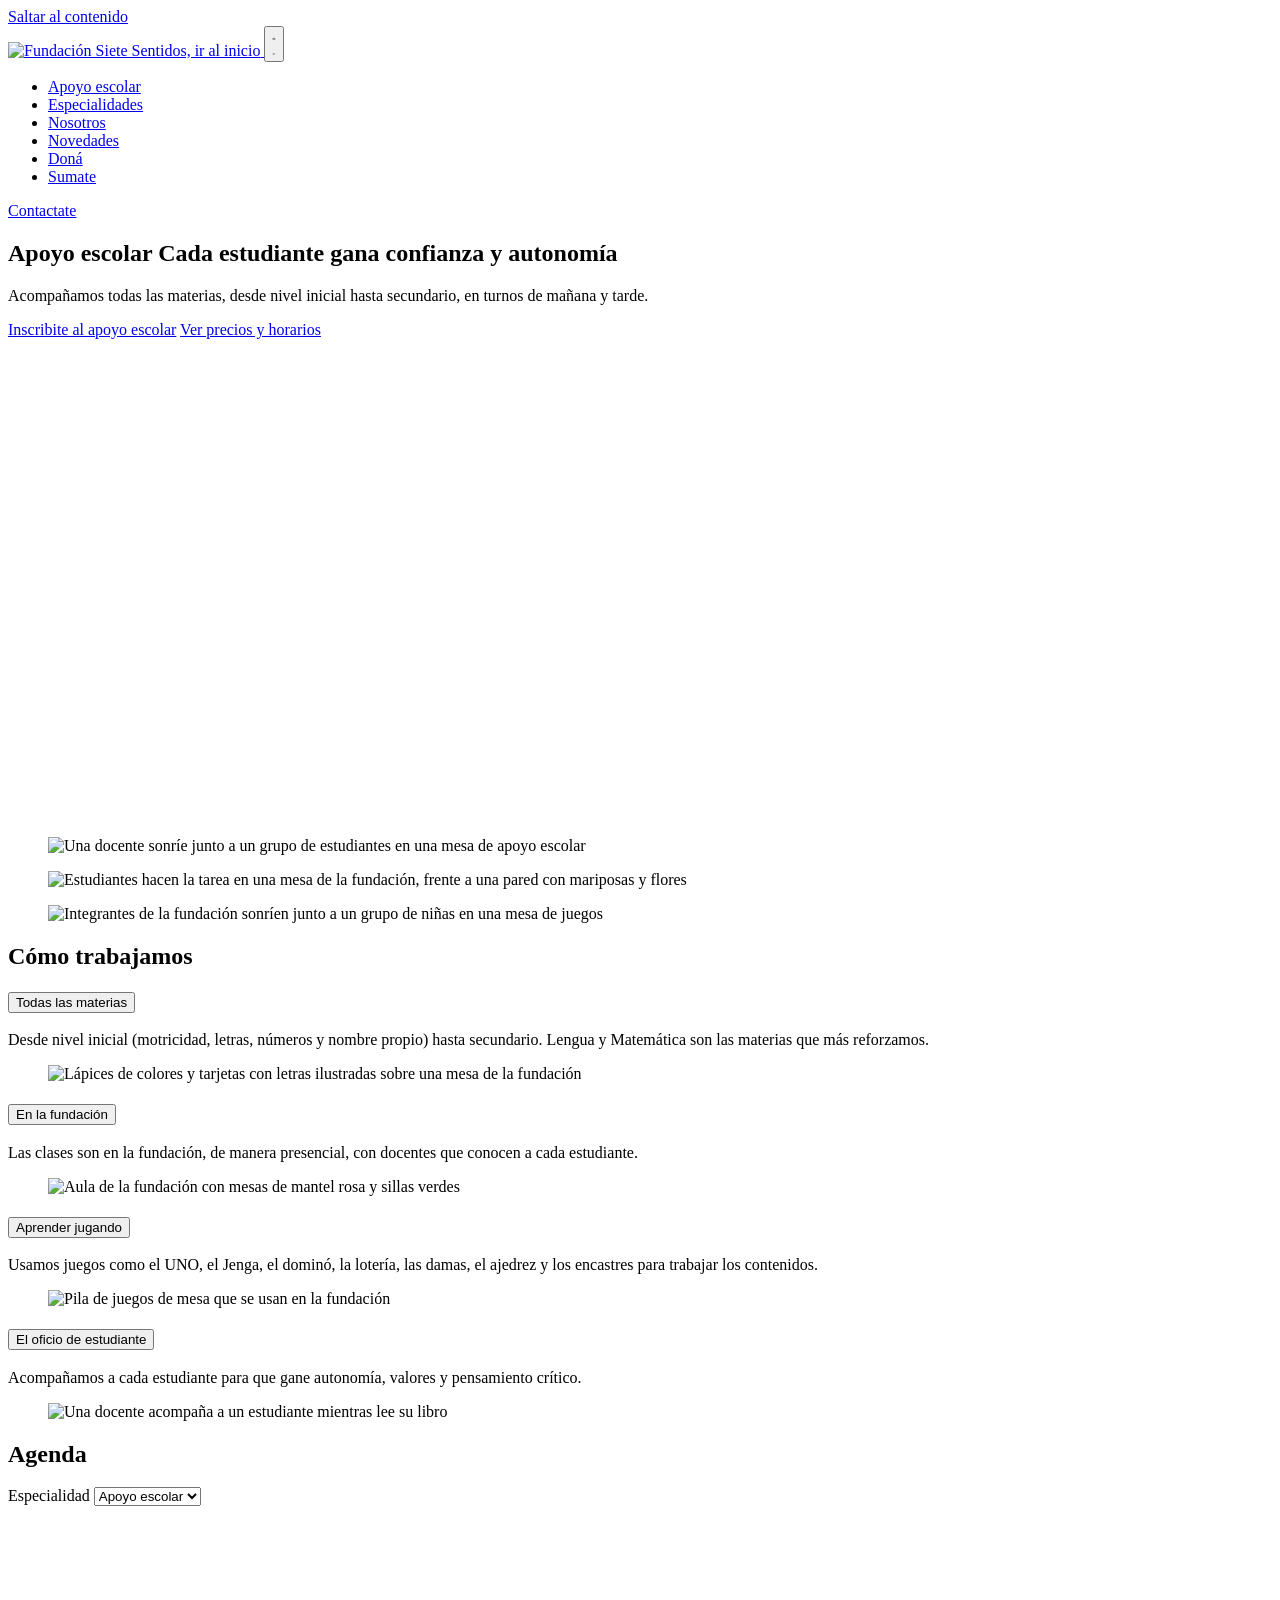
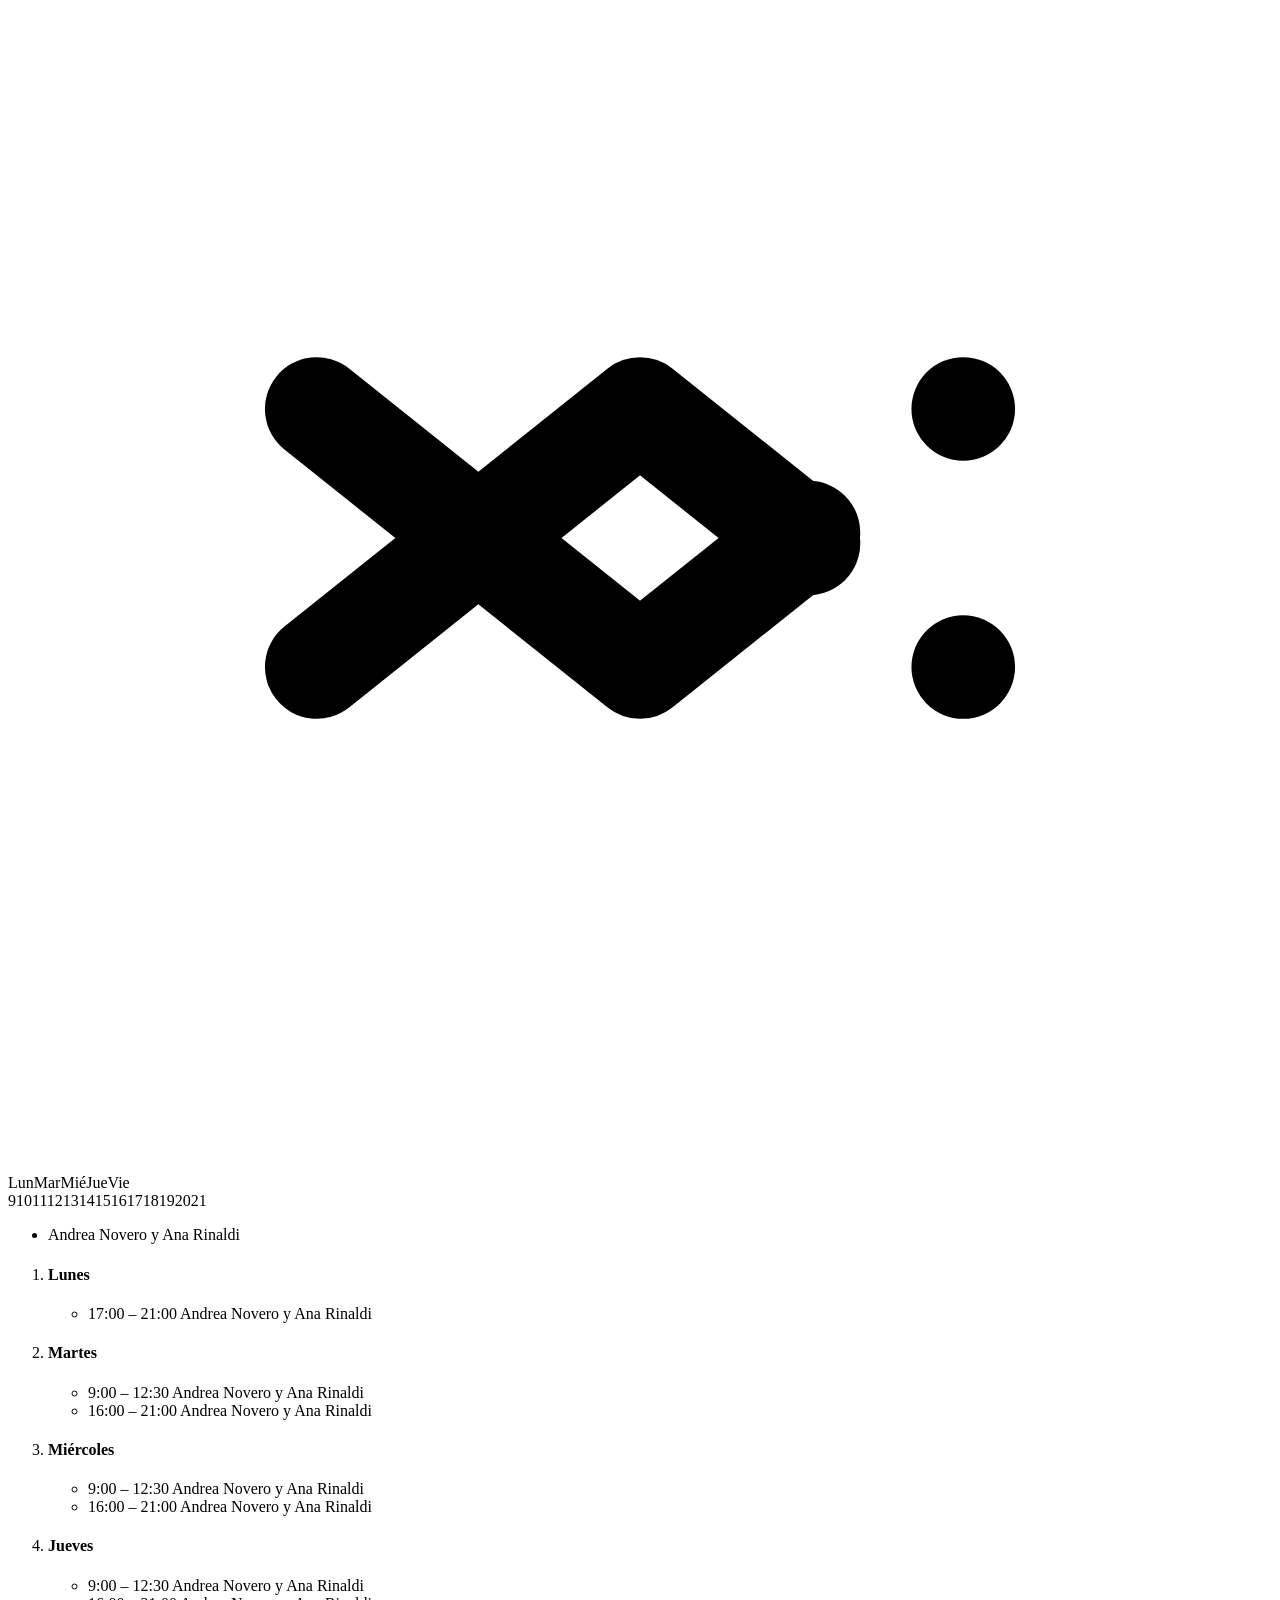
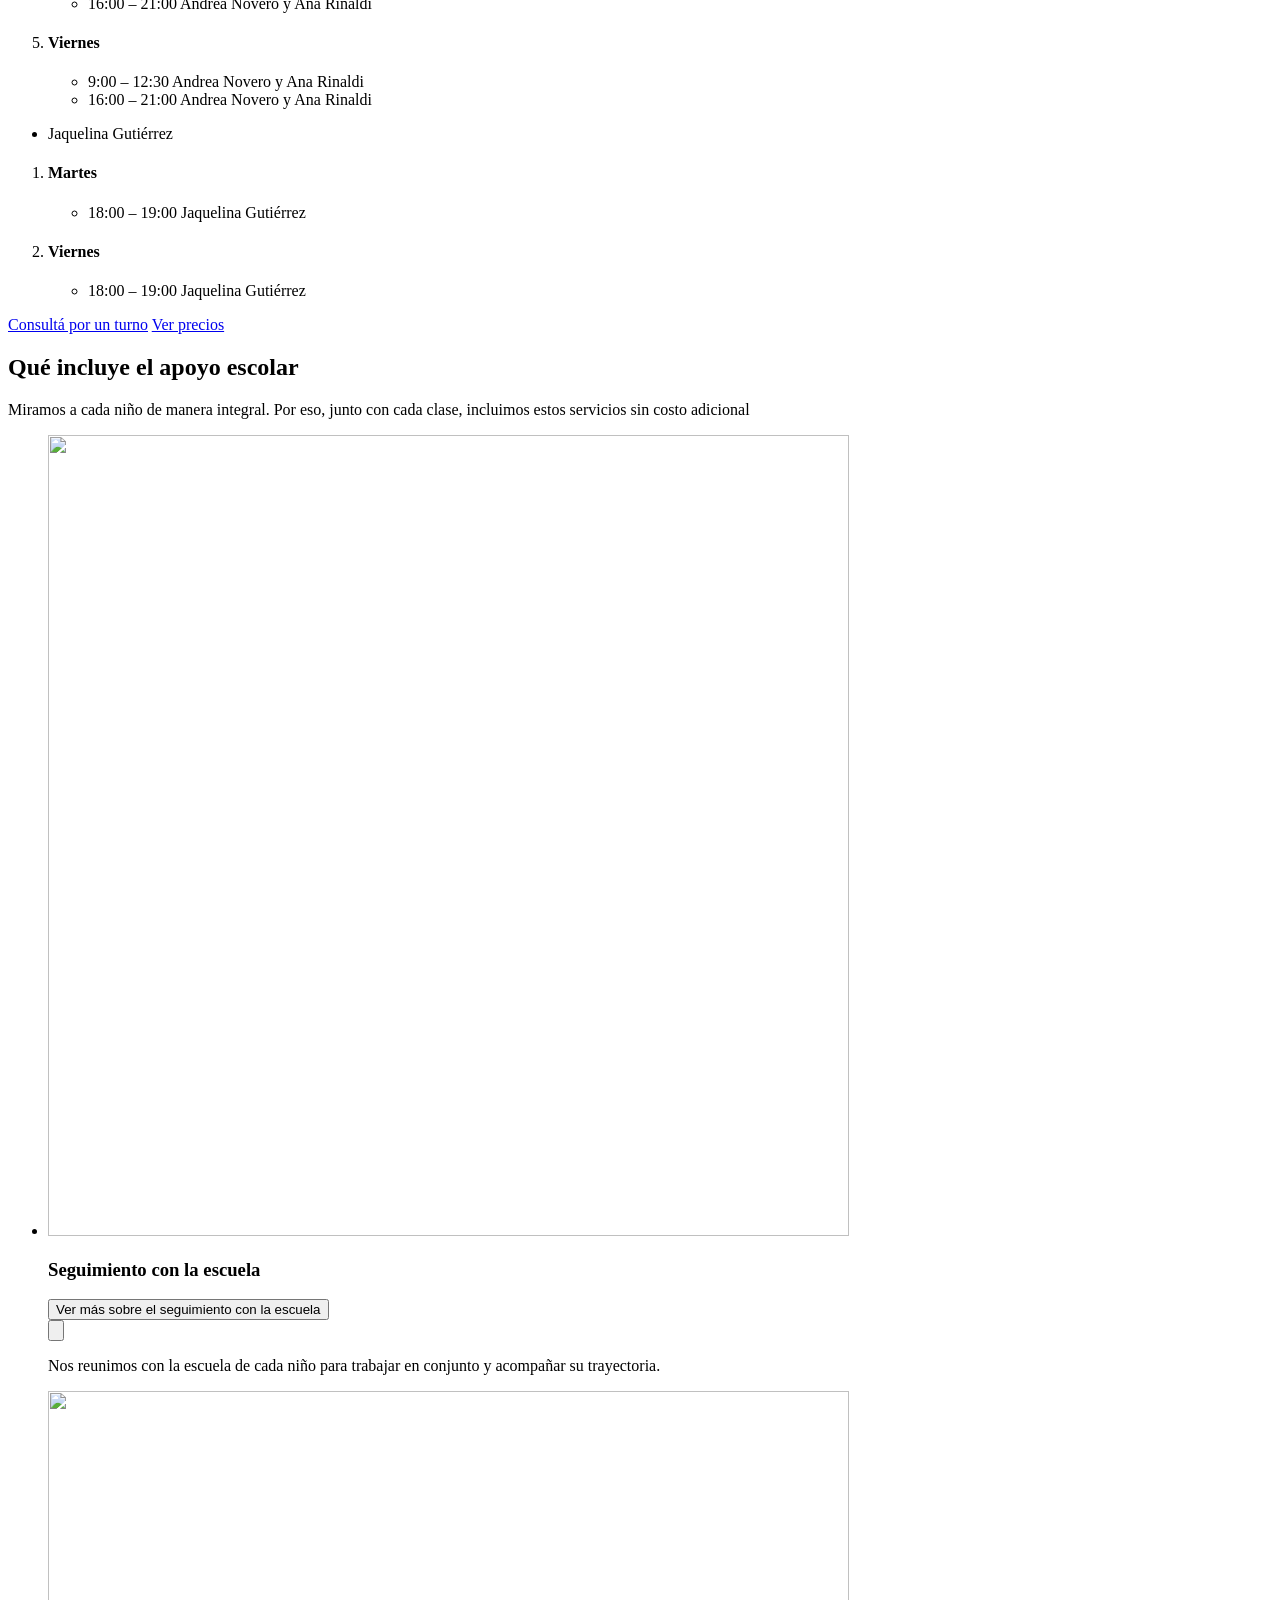
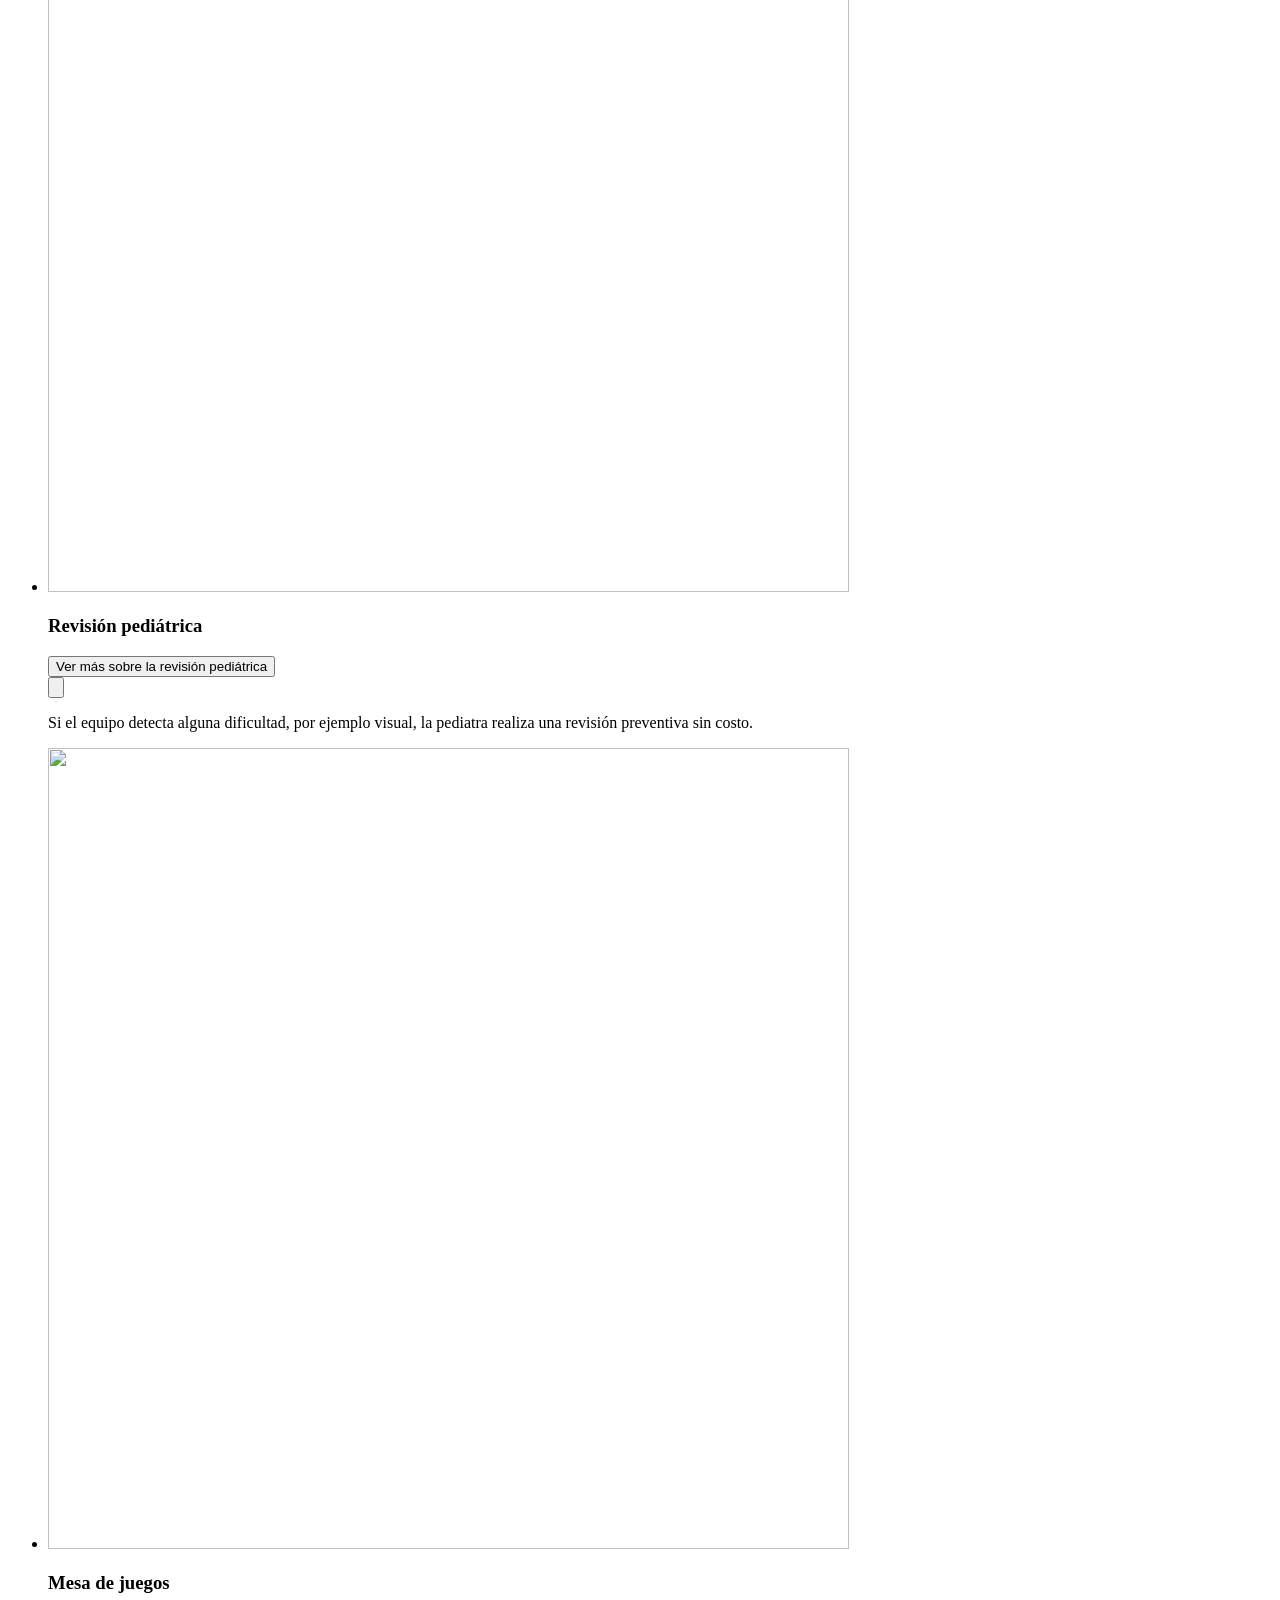
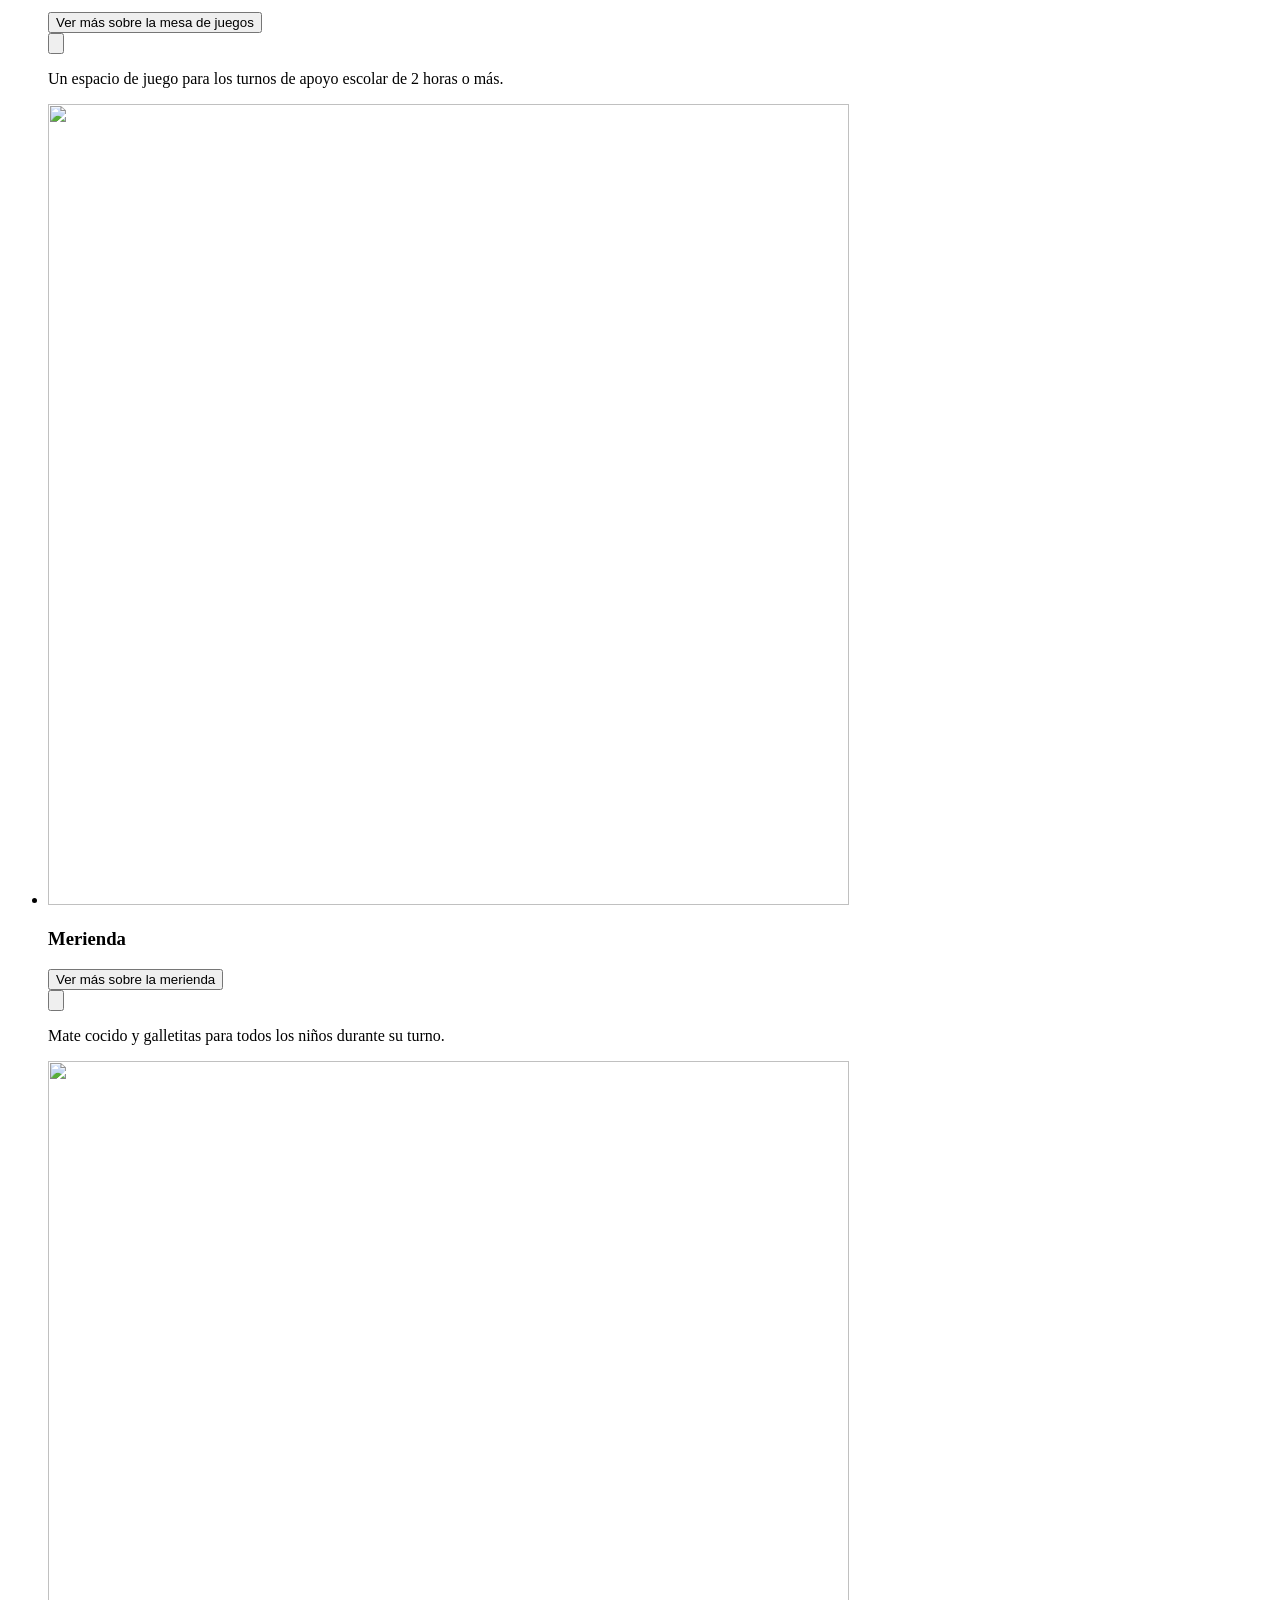
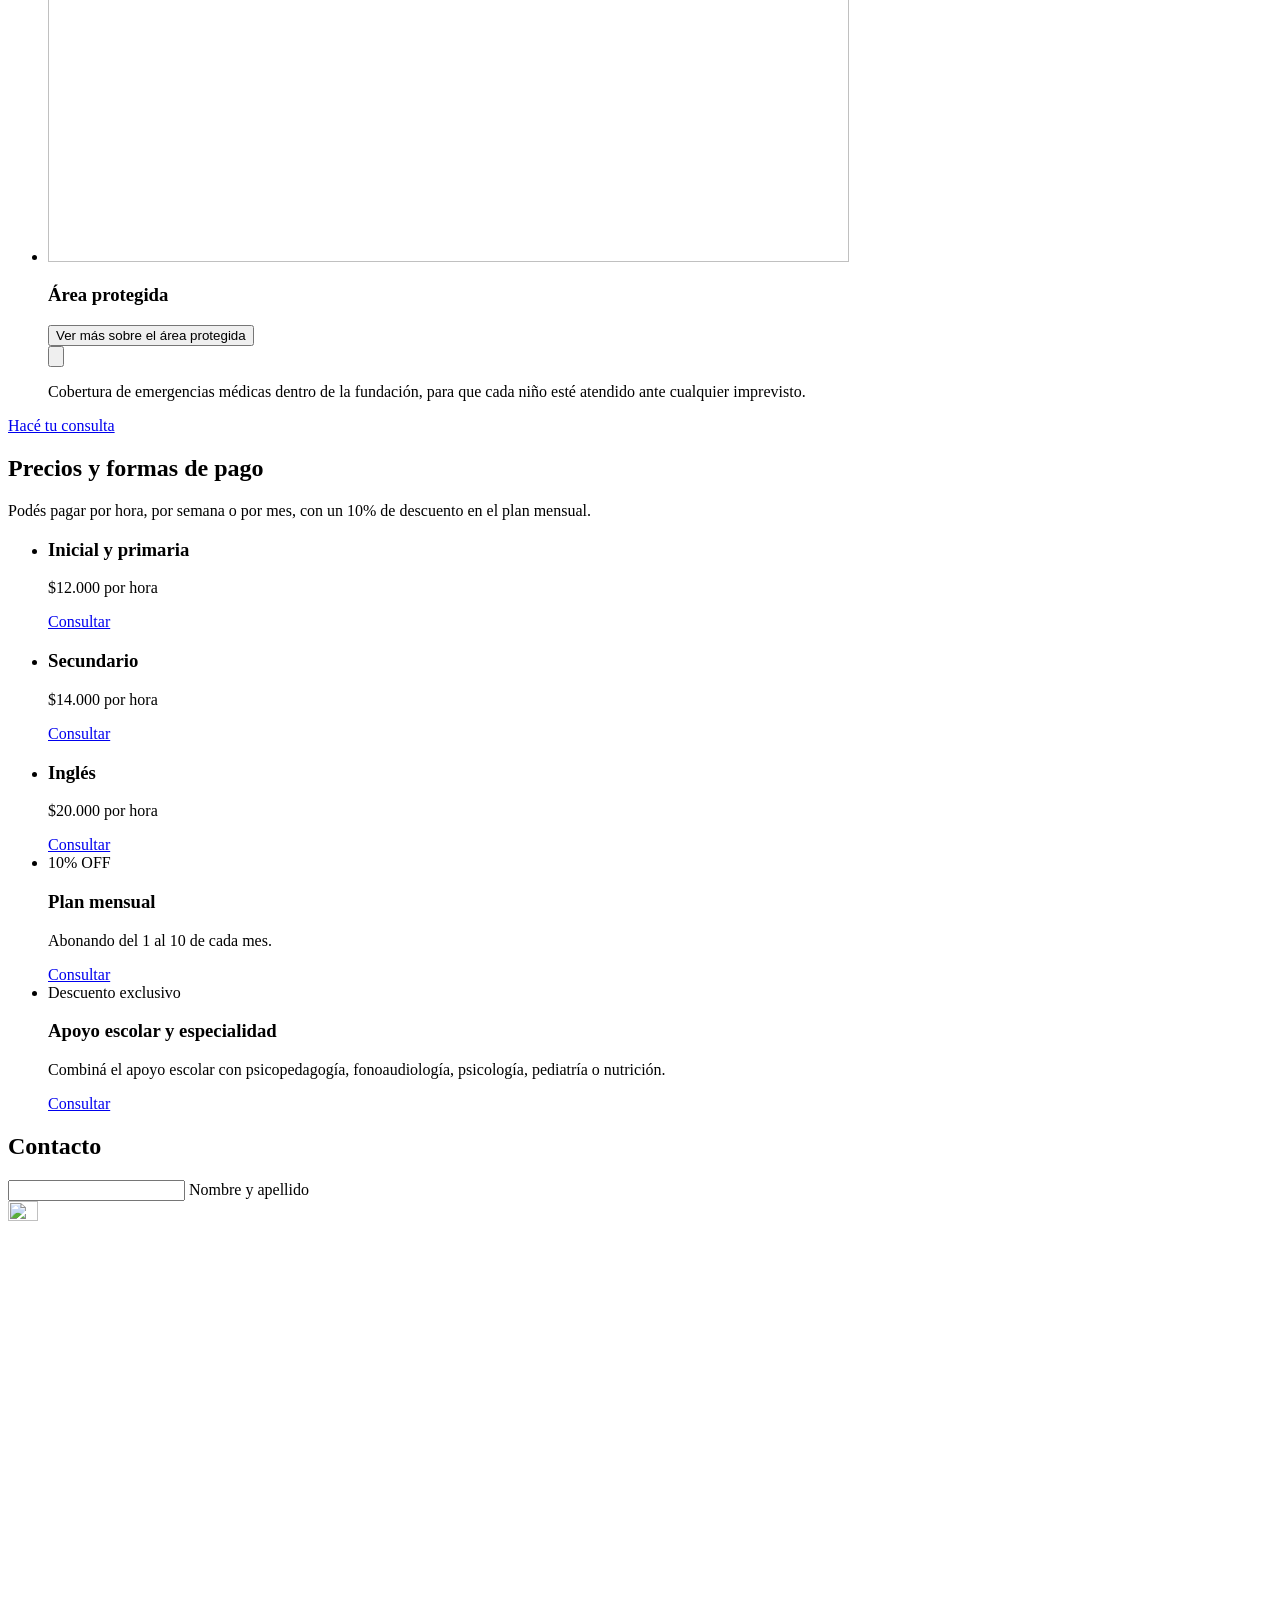
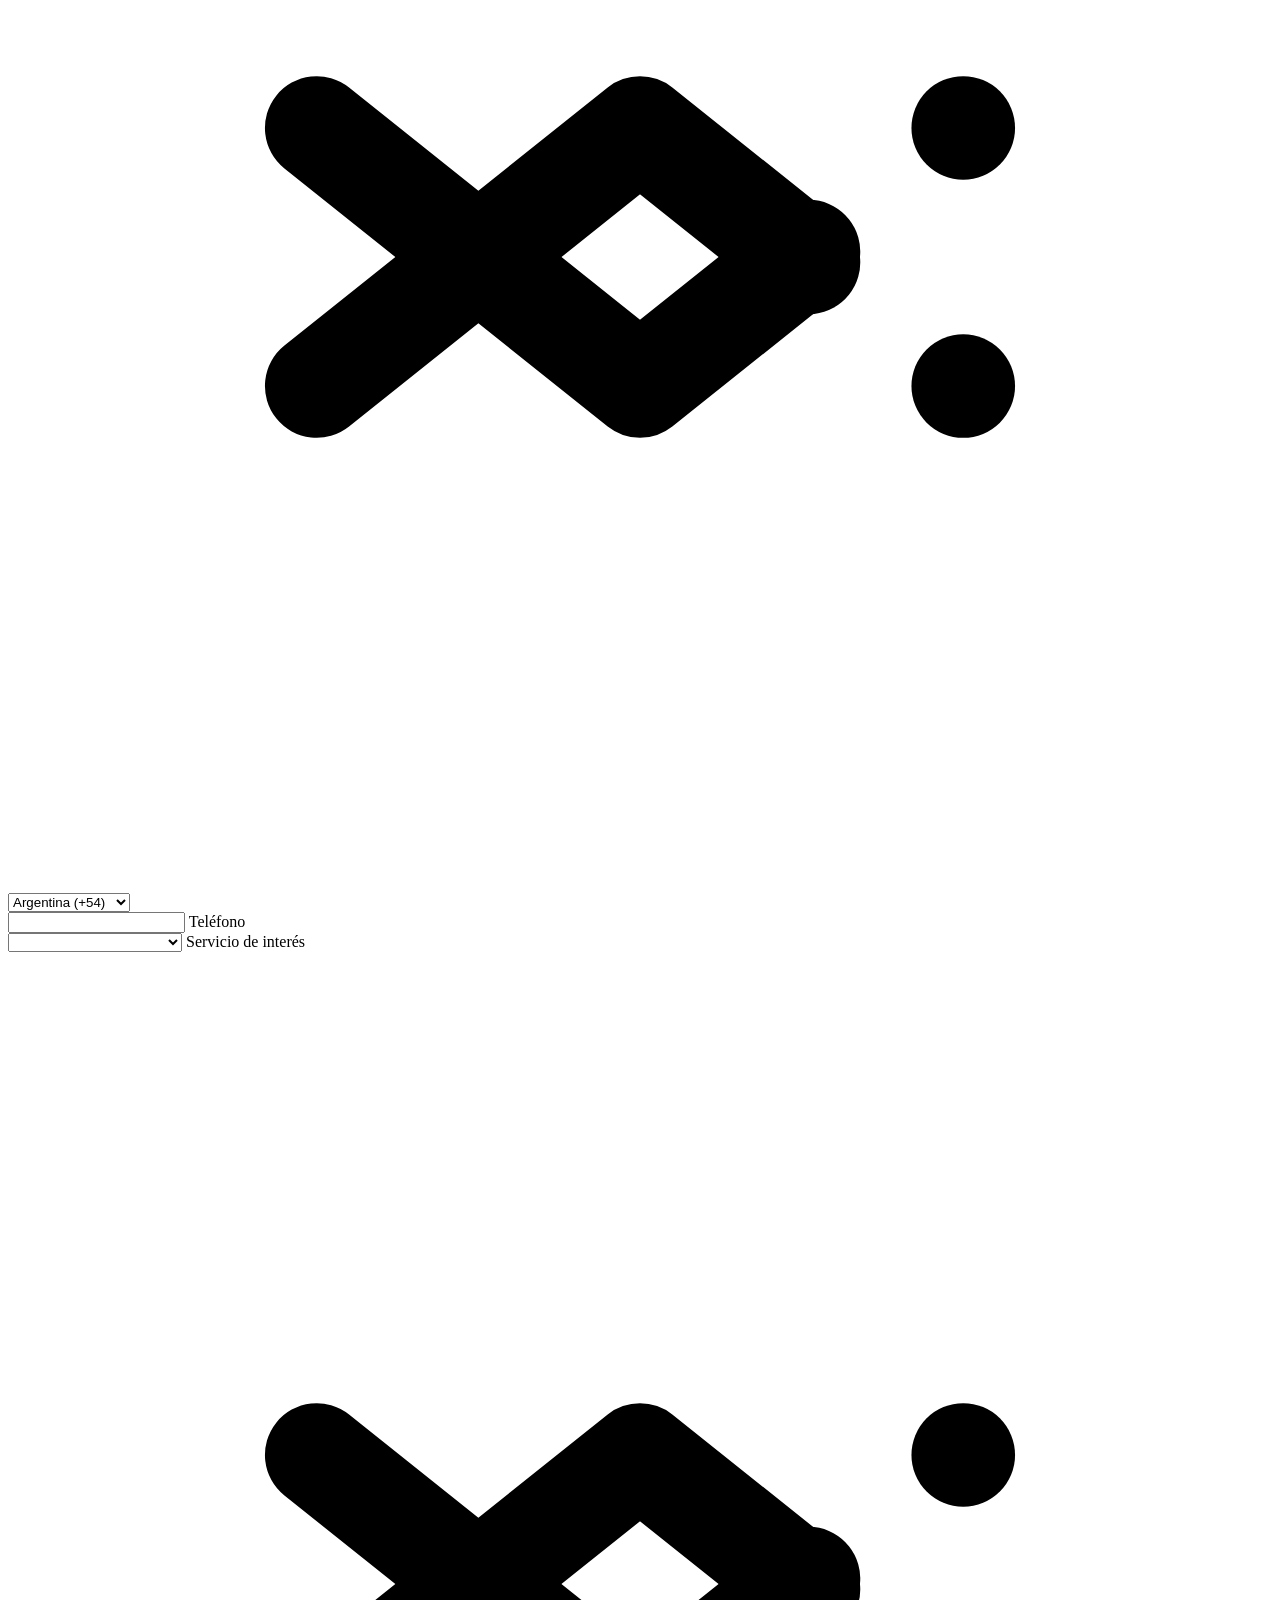
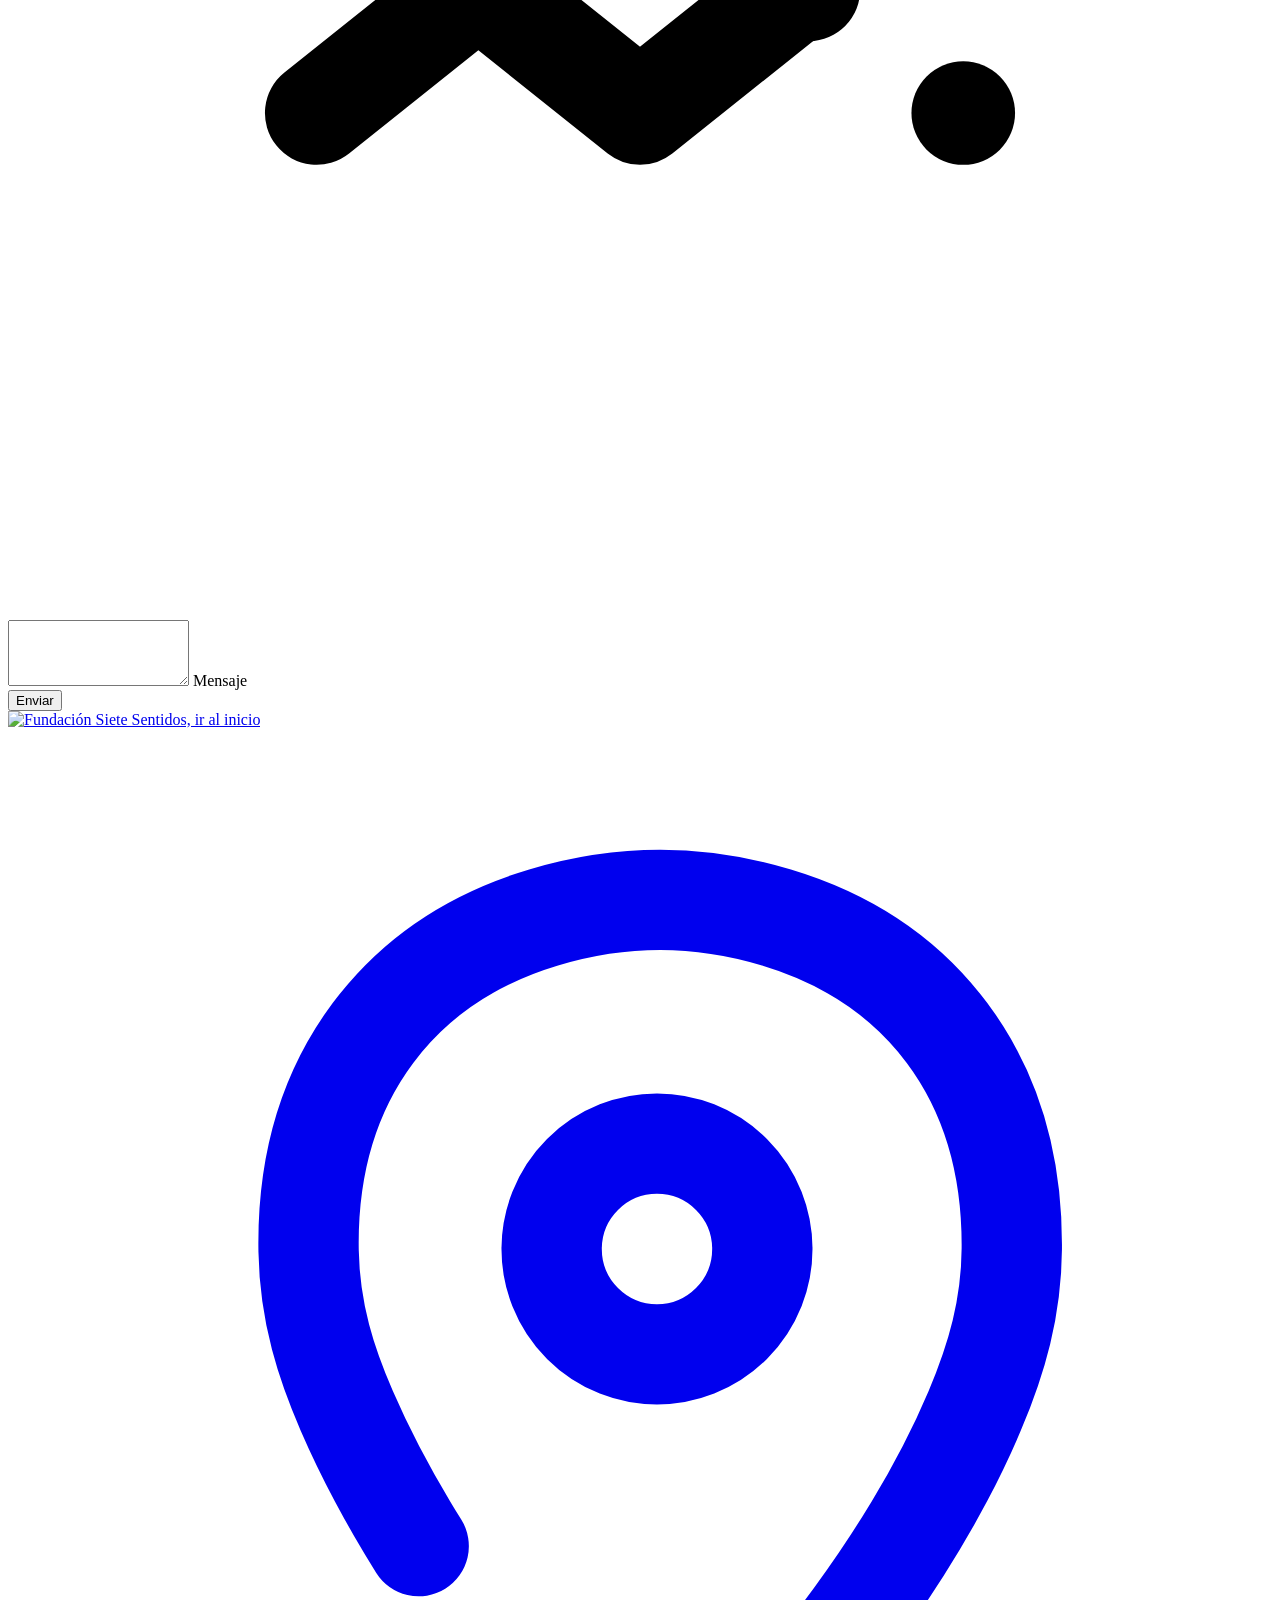
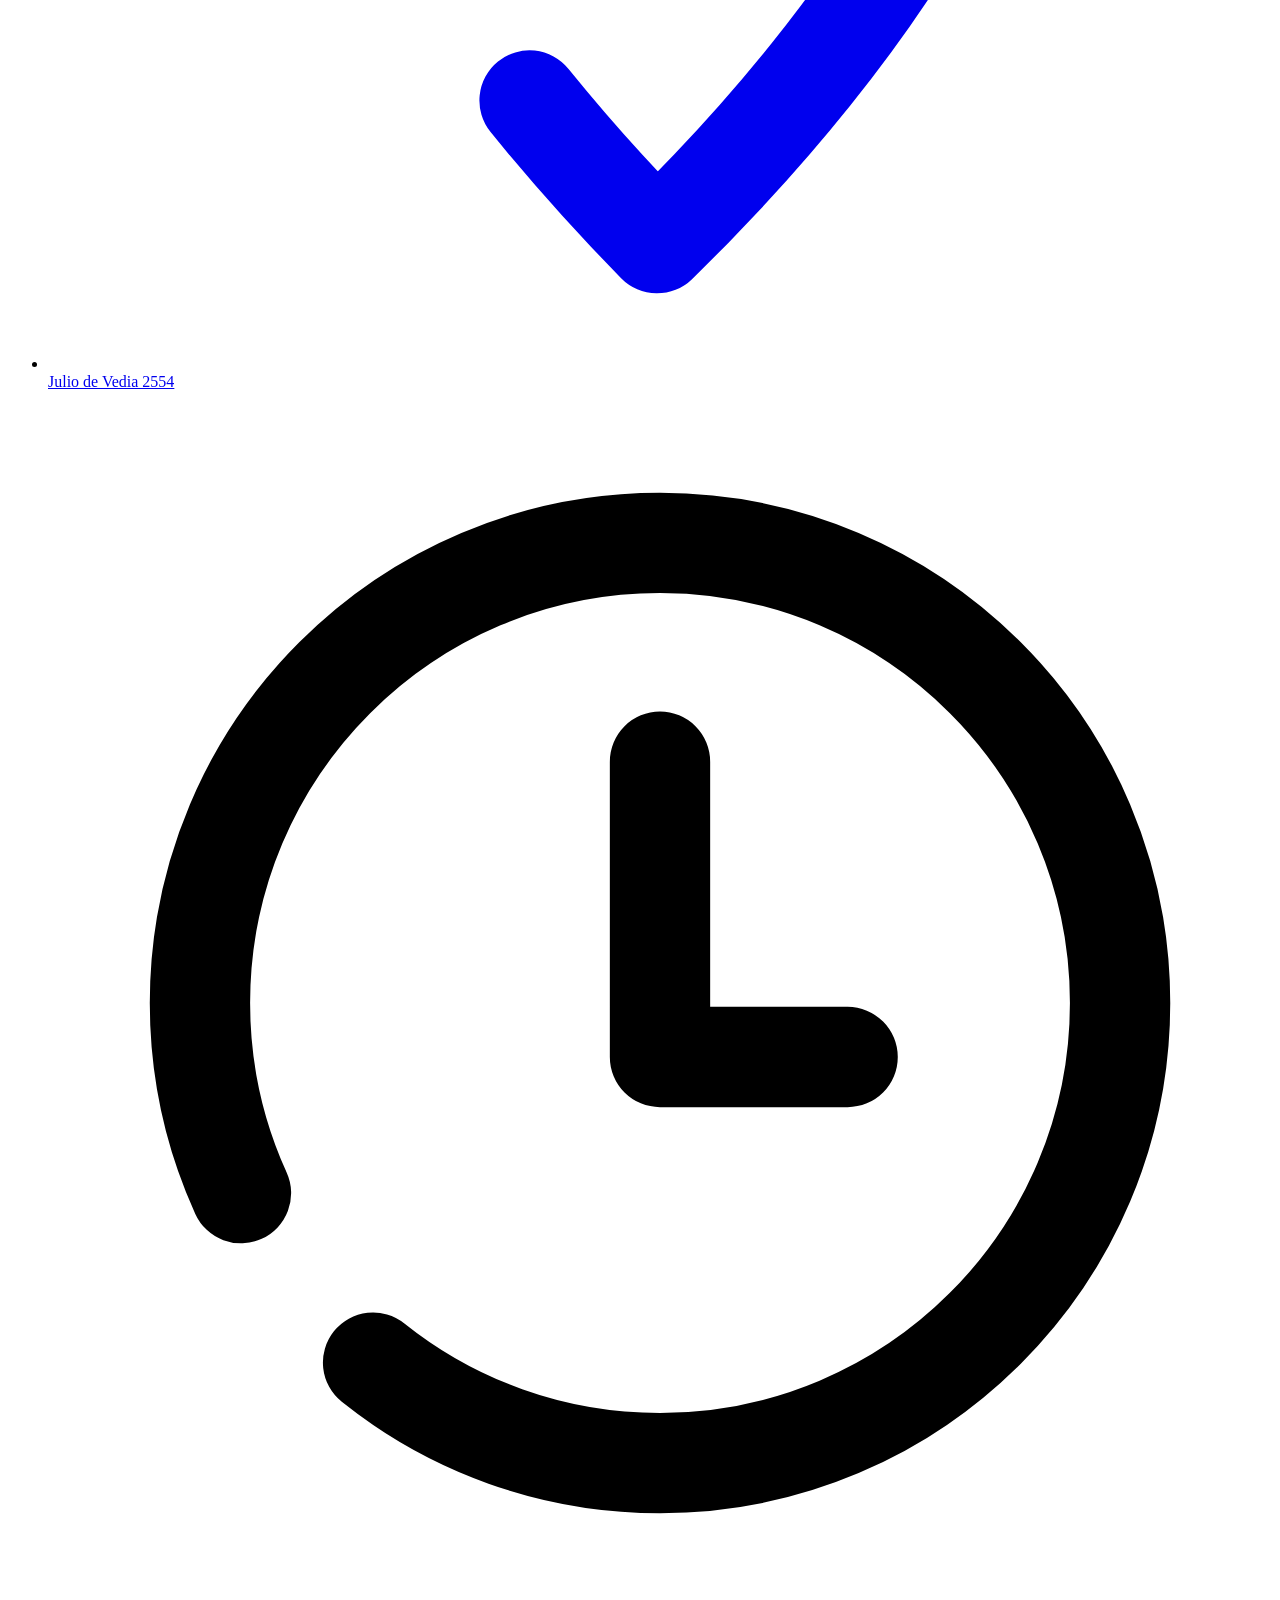
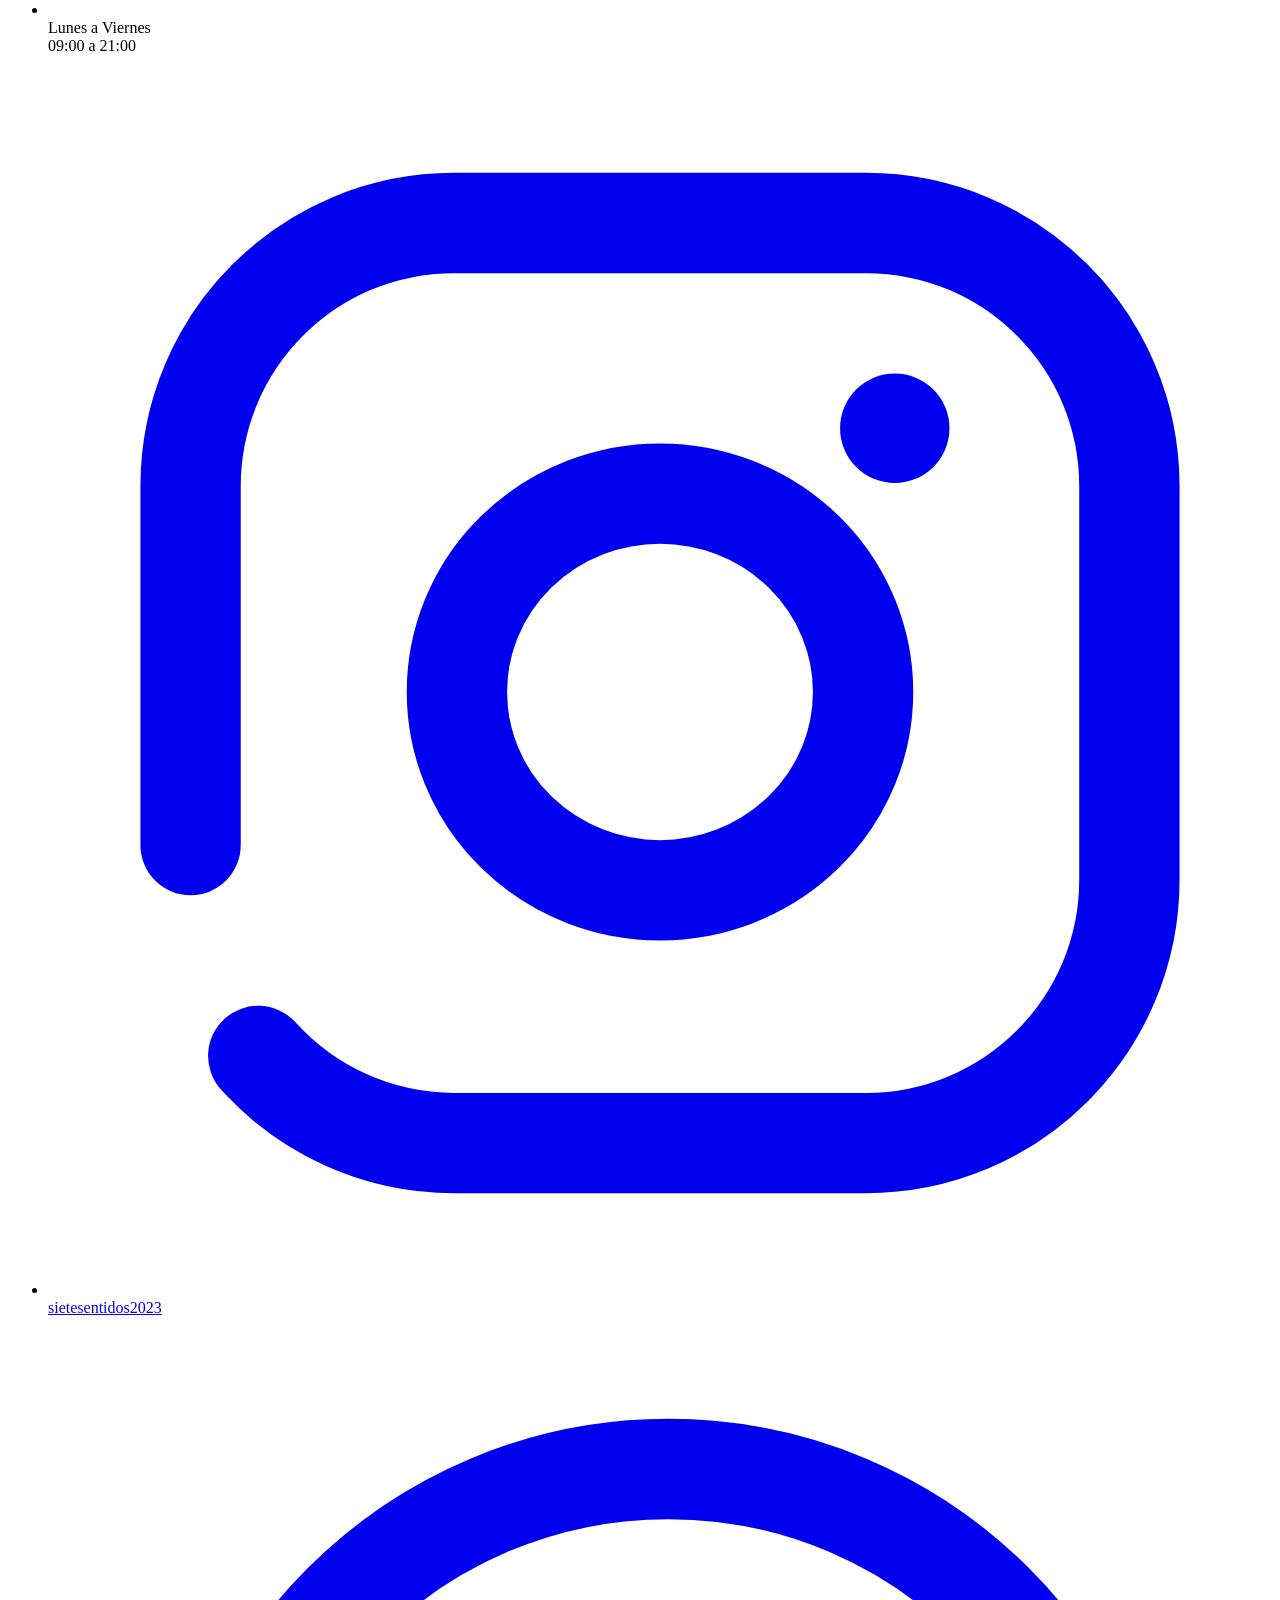
==== commit dd2324bd: "Desplegables: al abrirse, el chevron-down pasa al chevron-up con una transición El chevron de cada d" ====
--- a/sitio/apoyo-escolar/index.html
+++ b/sitio/apoyo-escolar/index.html
@@ -216,7 +216,7 @@
                   <option value="agenda-apoyo-escolar" data-familia="amarillo" selected>Apoyo escolar</option>
                   <option value="agenda-ingles" data-familia="rosa">Inglés</option>
                 </select>
-                <svg class="icono icono--propio agenda__chevron" viewBox="20 45 610 610" aria-hidden="true"><line fill="none" stroke="currentColor" stroke-linecap="round" stroke-linejoin="round" stroke-width="50" x1="481" y1="287.73" x2="481" y2="287.73"/><polyline fill="none" stroke="currentColor" stroke-linecap="round" stroke-linejoin="round" stroke-width="50" points="169 287.73 325 412.27 406.3 347.36"/></svg>
+                <svg class="icono icono--propio icono-chevron agenda__chevron" viewBox="20 45 610 610" aria-hidden="true"><g class="icono-chevron__abajo"><line fill="none" stroke="currentColor" stroke-linecap="round" stroke-linejoin="round" stroke-width="50" x1="481" y1="287.73" x2="481" y2="287.73"/><polyline fill="none" stroke="currentColor" stroke-linecap="round" stroke-linejoin="round" stroke-width="50" points="169 287.73 325 412.27 406.3 347.36"/></g><g class="icono-chevron__arriba"><line fill="none" stroke="currentColor" stroke-linecap="round" stroke-linejoin="round" stroke-width="50" x1="481" y1="412.27" x2="481" y2="412.27"/><polyline fill="none" stroke="currentColor" stroke-linecap="round" stroke-linejoin="round" stroke-width="50" points="169 412.27 325 287.73 406.3 352.64"/></g></svg>
               </div>
 
               <!-- Grilla de fondo (solo escritorio y tablet) -->
@@ -494,7 +494,7 @@
                 <div class="campo__caja">
                   <div class="campo__prefijo">
                     <img class="campo__bandera" src="/assets/imagenes/banderas/ar.svg" alt="" width="30" height="20">
-                    <svg class="icono icono--propio" viewBox="20 45 610 610" aria-hidden="true"><line fill="none" stroke="currentColor" stroke-linecap="round" stroke-linejoin="round" stroke-width="50" x1="481" y1="287.73" x2="481" y2="287.73"/><polyline fill="none" stroke="currentColor" stroke-linecap="round" stroke-linejoin="round" stroke-width="50" points="169 287.73 325 412.27 406.3 347.36"/></svg>
+                    <svg class="icono icono--propio icono-chevron" viewBox="20 45 610 610" aria-hidden="true"><g class="icono-chevron__abajo"><line fill="none" stroke="currentColor" stroke-linecap="round" stroke-linejoin="round" stroke-width="50" x1="481" y1="287.73" x2="481" y2="287.73"/><polyline fill="none" stroke="currentColor" stroke-linecap="round" stroke-linejoin="round" stroke-width="50" points="169 287.73 325 412.27 406.3 347.36"/></g><g class="icono-chevron__arriba"><line fill="none" stroke="currentColor" stroke-linecap="round" stroke-linejoin="round" stroke-width="50" x1="481" y1="412.27" x2="481" y2="412.27"/><polyline fill="none" stroke="currentColor" stroke-linecap="round" stroke-linejoin="round" stroke-width="50" points="169 412.27 325 287.73 406.3 352.64"/></g></svg>
                     <select class="campo__prefijo-select" id="contacto-prefijo" name="prefijo" aria-label="Prefijo de país" data-campo-prefijo>
                       <option value="+54" data-bandera="ar" selected>Argentina (+54)</option>
                       <option value="+591" data-bandera="bo">Bolivia (+591)</option>
@@ -527,7 +527,7 @@
                   <option>Acompañamiento integral</option>
                 </select>
                 <label class="campo__label" for="contacto-servicio">Servicio de interés</label>
-                <svg class="icono icono--propio campo__chevron" viewBox="20 45 610 610" aria-hidden="true"><line fill="none" stroke="currentColor" stroke-linecap="round" stroke-linejoin="round" stroke-width="50" x1="481" y1="287.73" x2="481" y2="287.73"/><polyline fill="none" stroke="currentColor" stroke-linecap="round" stroke-linejoin="round" stroke-width="50" points="169 287.73 325 412.27 406.3 347.36"/></svg>
+                <svg class="icono icono--propio icono-chevron campo__chevron" viewBox="20 45 610 610" aria-hidden="true"><g class="icono-chevron__abajo"><line fill="none" stroke="currentColor" stroke-linecap="round" stroke-linejoin="round" stroke-width="50" x1="481" y1="287.73" x2="481" y2="287.73"/><polyline fill="none" stroke="currentColor" stroke-linecap="round" stroke-linejoin="round" stroke-width="50" points="169 287.73 325 412.27 406.3 347.36"/></g><g class="icono-chevron__arriba"><line fill="none" stroke="currentColor" stroke-linecap="round" stroke-linejoin="round" stroke-width="50" x1="481" y1="412.27" x2="481" y2="412.27"/><polyline fill="none" stroke="currentColor" stroke-linecap="round" stroke-linejoin="round" stroke-width="50" points="169 412.27 325 287.73 406.3 352.64"/></g></svg>
               </div>
               <p class="campo__error" id="contacto-servicio-error" hidden><svg class="icono icono--propio" viewBox="20 45 610 610" aria-hidden="true"><path fill="none" stroke="currentColor" stroke-linecap="round" stroke-linejoin="round" stroke-width="50" d="M130,446.6c-13.65-29.35-21.28-62.08-21.28-96.58,0-126.63,102.65-229.28,229.28-229.28s229.28,102.65,229.28,229.28-102.65,229.28-229.28,229.28c-54.08,0-103.79-18.73-143-50.05"/><line fill="none" stroke="currentColor" stroke-linecap="round" stroke-linejoin="round" stroke-width="50" x1="338" y1="227.35" x2="338" y2="415.81"/><circle cx="338" cy="487.02" r="24.52" fill="currentColor"/></svg><span class="campo__error-texto"></span></p>
             </div>
